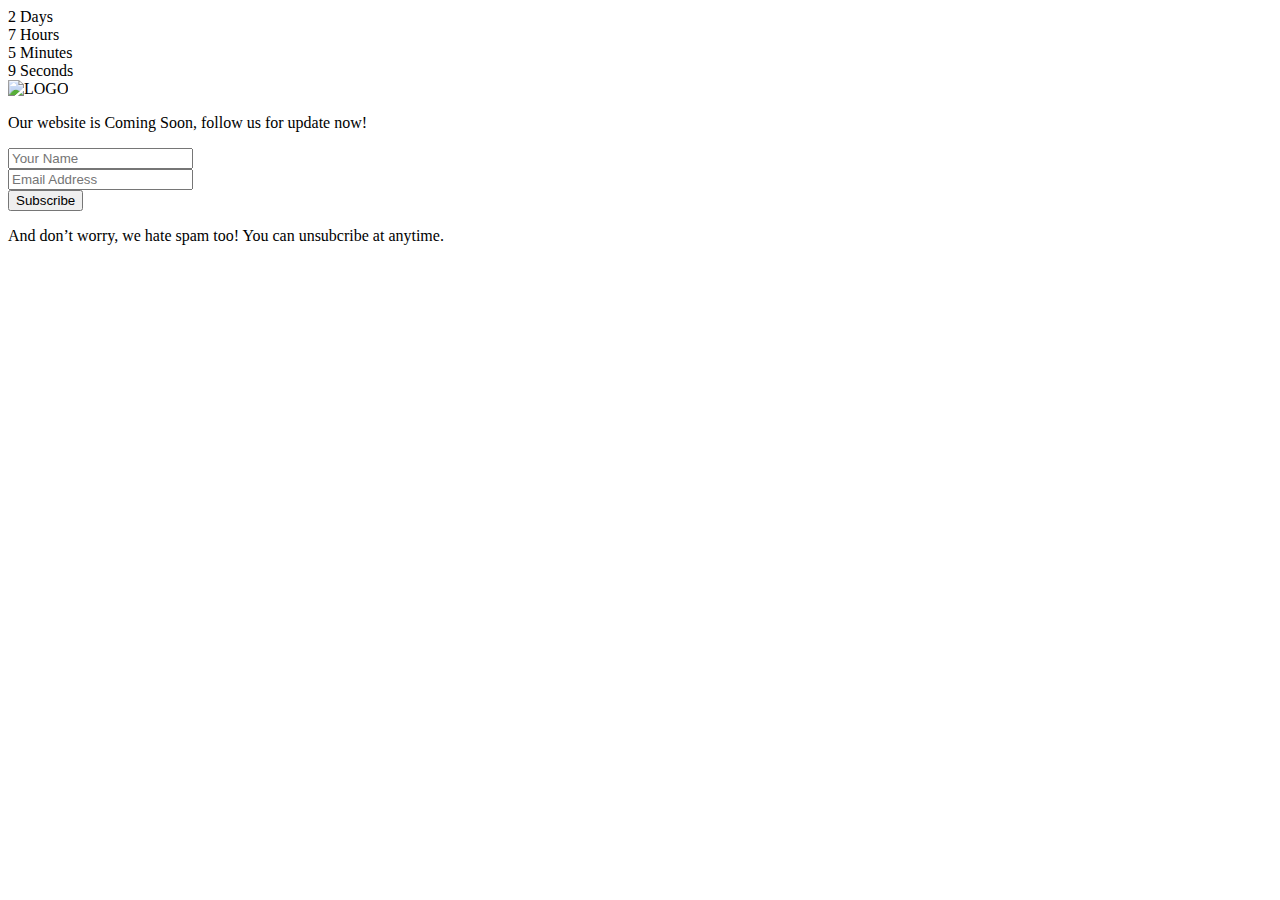
==== index.html @ 40f33548 "updated the no of days" ====
<!DOCTYPE html>
<html lang="en">
<head>
	<title>Coming Soon 1</title>
	<meta charset="UTF-8">
	<meta name="viewport" content="width=device-width, initial-scale=1">
<!--===============================================================================================-->	
	<link rel="icon" type="image/png" href="images/icons/favicon.ico"/>
<!--===============================================================================================-->
	<link rel="stylesheet" type="text/css" href="vendor/bootstrap/css/bootstrap.min.css">
<!--===============================================================================================-->
	<link rel="stylesheet" type="text/css" href="fonts/font-awesome-4.7.0/css/font-awesome.min.css">
<!--===============================================================================================-->
	<link rel="stylesheet" type="text/css" href="vendor/animate/animate.css">
<!--===============================================================================================-->
	<link rel="stylesheet" type="text/css" href="vendor/select2/select2.min.css">
<!--===============================================================================================-->
	<link rel="stylesheet" type="text/css" href="css/util.css">
	<link rel="stylesheet" type="text/css" href="css/main.css">
<!--===============================================================================================-->
</head>
<body>
	
	
	<div class="size1 bg0 where1-parent">
		<!-- Coutdown -->
		<div class="flex-c-m bg-img1 size2 where1 overlay1 where2 respon2" style="background-image: url('images/gold-hd1.jpg');">
			<div class="wsize2 flex-w flex-c-m cd100 js-tilt">
				<div class="flex-col-c-m size6 bor2 m-l-10 m-r-10 m-t-15">
					<span class="l2-txt1 p-b-9 days">2</span>
					<span class="s2-txt4">Days</span>
				</div>

				<div class="flex-col-c-m size6 bor2 m-l-10 m-r-10 m-t-15">
					<span class="l2-txt1 p-b-9 hours">7</span>
					<span class="s2-txt4">Hours</span>
				</div>

				<div class="flex-col-c-m size6 bor2 m-l-10 m-r-10 m-t-15">
					<span class="l2-txt1 p-b-9 minutes">5</span>
					<span class="s2-txt4">Minutes</span>
				</div>

				<div class="flex-col-c-m size6 bor2 m-l-10 m-r-10 m-t-15">
					<span class="l2-txt1 p-b-9 seconds">9</span>
					<span class="s2-txt4">Seconds</span>
				</div>
			</div>
		</div>
		
		<!-- Form -->
		<div class="size3 flex-col-sb flex-w p-l-75 p-r-75 p-t-45 p-b-45 respon1">
			<div class="wrap-pic1">
				<img src="images/icons/logo.png" alt="LOGO">
			</div>

			<div class="p-t-50 p-b-60">
				<p class="m1-txt1 p-b-36">
					Our website is <span class="m1-txt2">Coming Soon</span>, follow us for update now!
				</p>

				<form class="contact100-form validate-form">
					<div class="wrap-input100 m-b-10 validate-input" data-validate = "Name is required">
						<input class="s2-txt1 placeholder0 input100" type="text" name="name" placeholder="Your Name">
						<span class="focus-input100"></span>
					</div>

					<div class="wrap-input100 m-b-20 validate-input" data-validate = "Email is required: ex@abc.xyz">
						<input class="s2-txt1 placeholder0 input100" type="text" name="email" placeholder="Email Address">
						<span class="focus-input100"></span>
					</div>

					<div class="w-full">
						<button class="flex-c-m s2-txt2 size4 bg1 bor1 hov1 trans-04">
							Subscribe
						</button>
					</div>
				</form>

				<p class="s2-txt3 p-t-18">
					And don’t worry, we hate spam too! You can unsubcribe at anytime.
				</p>
			</div>

			<div class="flex-w">
				<a href="#" class="flex-c-m size5 bg3 how1 trans-04 m-r-5">
					<i class="fa fa-facebook"></i>
				</a>

				<a href="#" class="flex-c-m size5 bg4 how1 trans-04 m-r-5">
					<i class="fa fa-twitter"></i>
				</a>

				<a href="#" class="flex-c-m size5 bg5 how1 trans-04 m-r-5">
					<i class="fa fa-youtube-play"></i>
				</a>
			</div>
		</div>
	</div>



	

<!--===============================================================================================-->	
	<script src="vendor/jquery/jquery-3.2.1.min.js"></script>
<!--===============================================================================================-->
	<script src="vendor/bootstrap/js/popper.js"></script>
	<script src="vendor/bootstrap/js/bootstrap.min.js"></script>
<!--===============================================================================================-->
	<script src="vendor/select2/select2.min.js"></script>
<!--===============================================================================================-->
	<script src="vendor/countdowntime/moment.min.js"></script>
	<script src="vendor/countdowntime/moment-timezone.min.js"></script>
	<script src="vendor/countdowntime/moment-timezone-with-data.min.js"></script>
	<script src="vendor/countdowntime/countdowntime.js"></script>
	<script>
		$('.cd100').countdown100({
			/*Set Endtime here*/
			/*Endtime must be > current time*/
			endtimeYear: 0,
			endtimeMonth: 0,
			endtimeDate: 2,
			endtimeHours: 8,
			endtimeMinutes: 0,
			endtimeSeconds: 0,
			timeZone: "" 
			// ex:  timeZone: "America/New_York"
			//go to " http://momentjs.com/timezone/ " to get timezone
		});
	</script>
<!--===============================================================================================-->
	<script src="vendor/tilt/tilt.jquery.min.js"></script>
	<script >
		$('.js-tilt').tilt({
			scale: 1.1
		})
	</script>
<!--===============================================================================================-->
	<script src="js/main.js"></script>

</body>
</html>
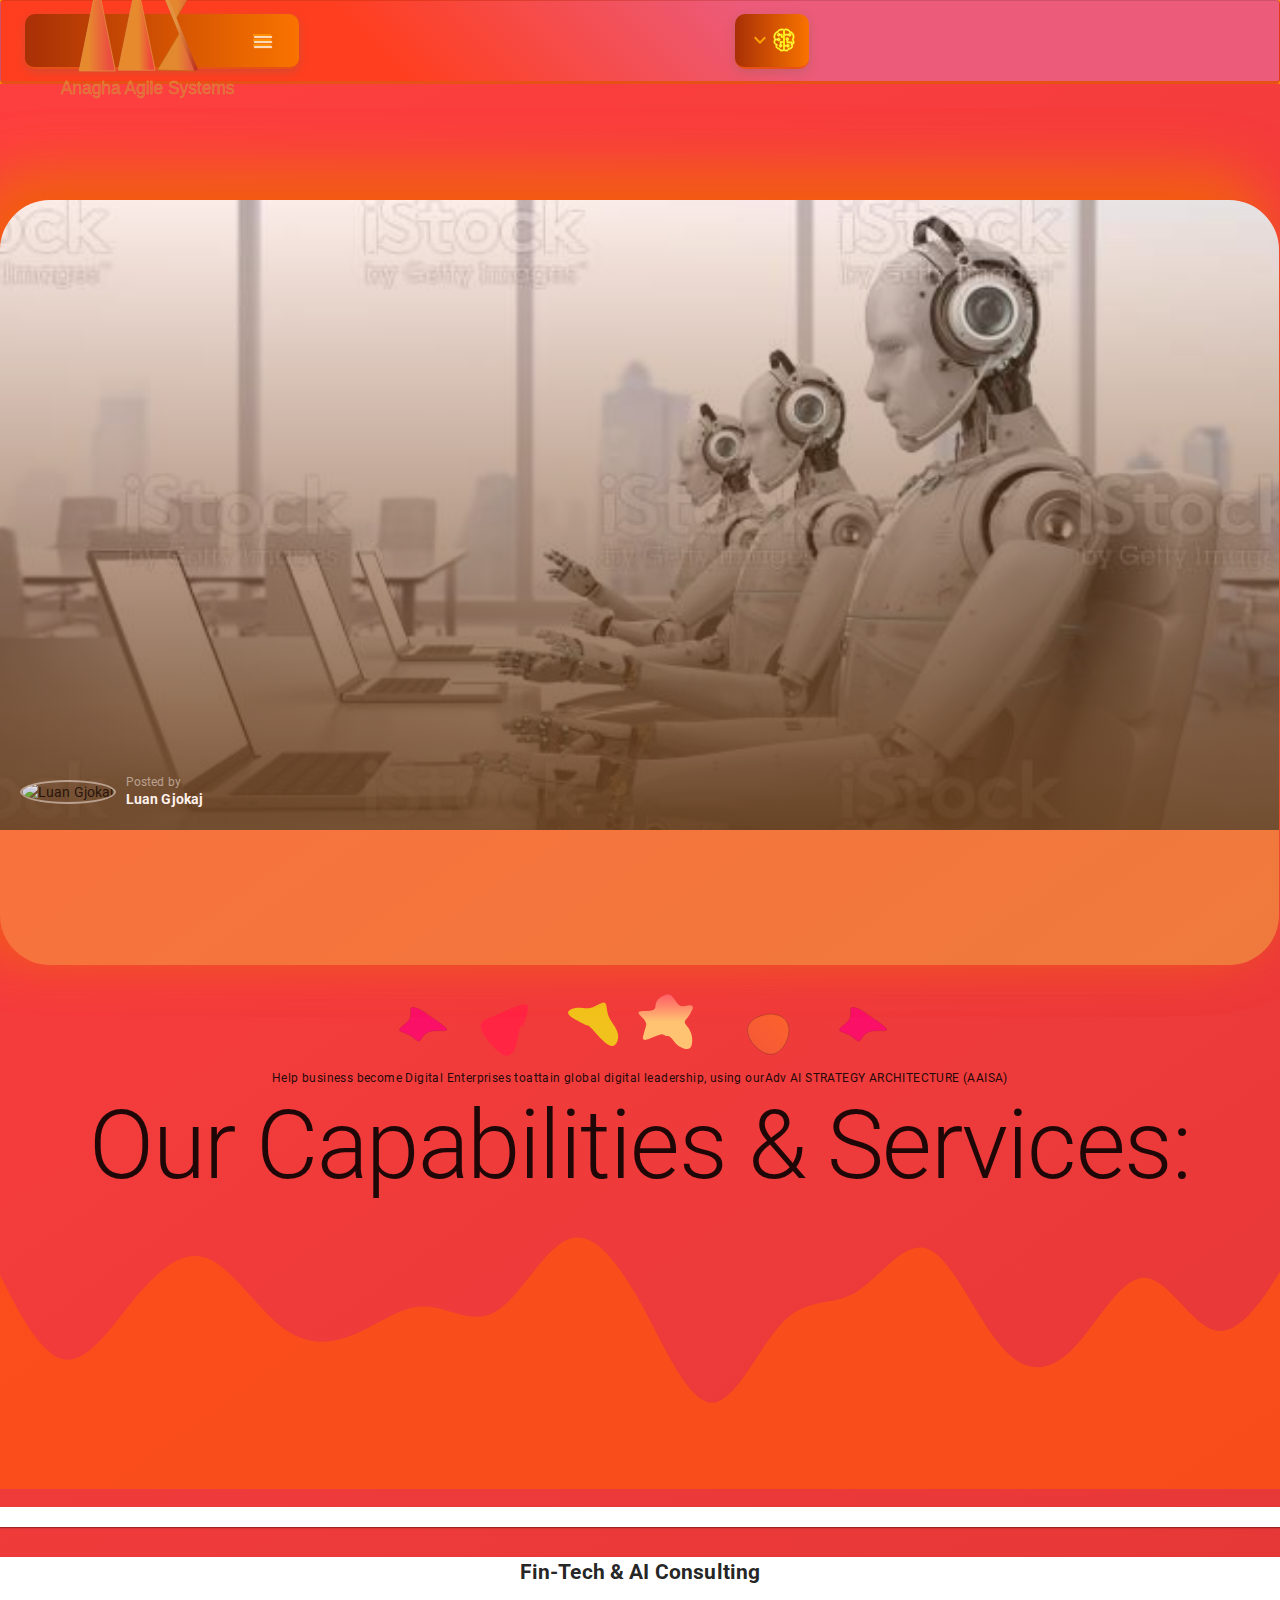
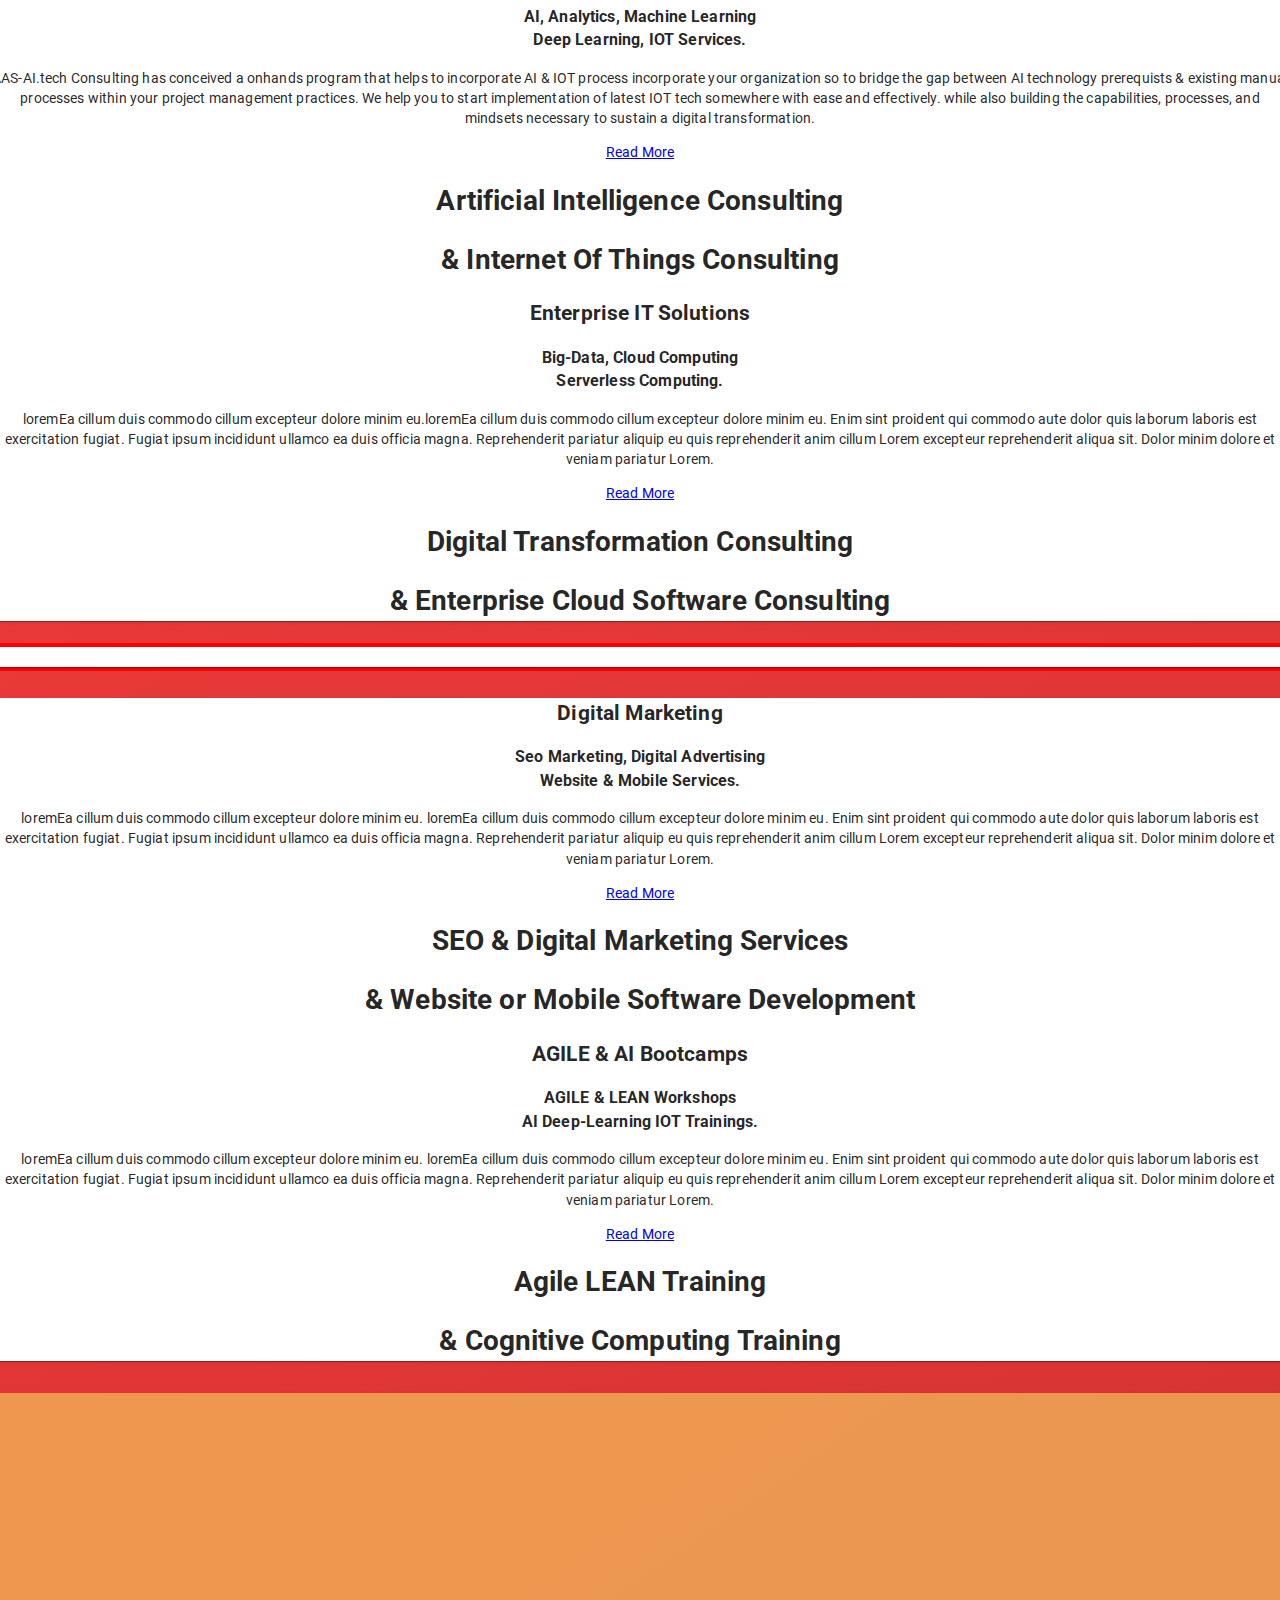
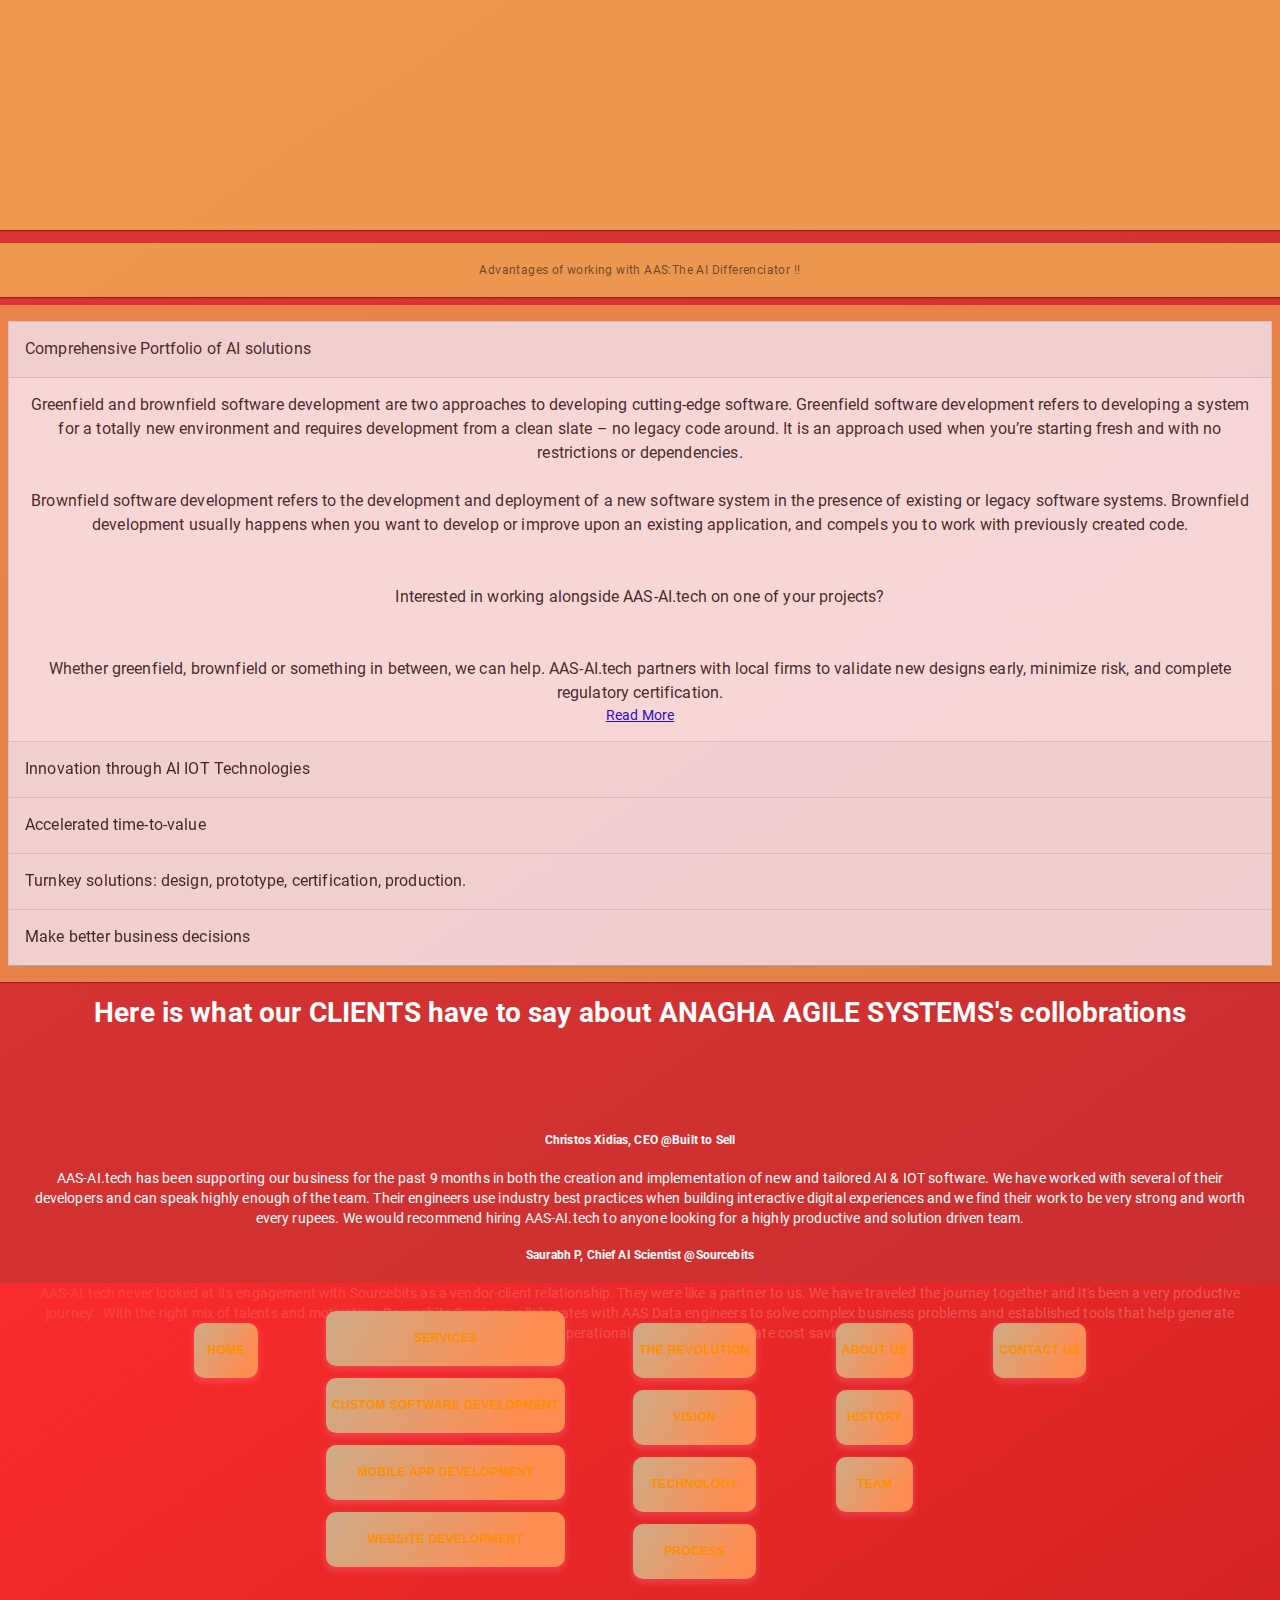
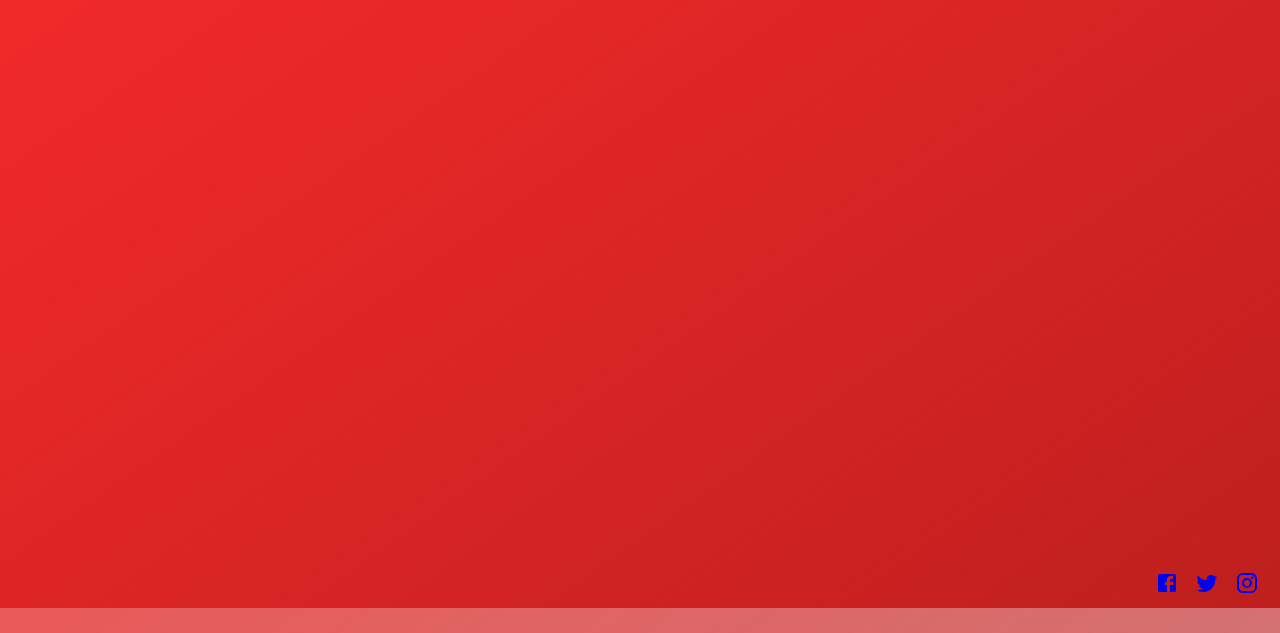
==== commit 755cd58a: "Adding the code of new website with new logo - First commit." ====
--- a/index.html
+++ b/index.html
@@ -1,143 +1,162 @@
 <!DOCTYPE html>
 <html lang="en">
 <head>
-	<title>Coming Soon 1</title>
-	<meta charset="UTF-8">
-	<meta name="viewport" content="width=device-width, initial-scale=1">
+	<!-- <title>Coming Soon 1</title> -->
+	<!-- <meta charset="UTF-8"> -->
+	<!-- <meta name="viewport" content="width=device-width, initial-scale=1"> -->
 <!--===============================================================================================-->	
-	<link rel="icon" type="image/png" href="images/icons/favicon.ico"/>
+	<!-- <link rel="icon" type="image/png" href="images/icons/favicon.ico"/> -->
 <!--===============================================================================================-->
-	<link rel="stylesheet" type="text/css" href="vendor/bootstrap/css/bootstrap.min.css">
+	<!-- <link rel="stylesheet" type="text/css" href="vendor/bootstrap/css/bootstrap.min.css"> -->
 <!--===============================================================================================-->
-	<link rel="stylesheet" type="text/css" href="fonts/font-awesome-4.7.0/css/font-awesome.min.css">
+	<!-- <link rel="stylesheet" type="text/css" href="fonts/font-awesome-4.7.0/css/font-awesome.min.css"> -->
 <!--===============================================================================================-->
-	<link rel="stylesheet" type="text/css" href="vendor/animate/animate.css">
+	<!-- <link rel="stylesheet" type="text/css" href="vendor/animate/animate.css"> -->
 <!--===============================================================================================-->
-	<link rel="stylesheet" type="text/css" href="vendor/select2/select2.min.css">
+	<!-- <link rel="stylesheet" type="text/css" href="vendor/select2/select2.min.css"> -->
 <!--===============================================================================================-->
-	<link rel="stylesheet" type="text/css" href="css/util.css">
-	<link rel="stylesheet" type="text/css" href="css/main.css">
+	<!-- <link rel="stylesheet" type="text/css" href="css/util.css"> -->
+	<!-- <link rel="stylesheet" type="text/css" href="css/main.css"> -->
 <!--===============================================================================================-->
+<meta charset="utf-8" />
+    <link rel="icon" href="/favicon.ico" />
+    <meta name="viewport" content="minimum-scale=1,width=device-width,initial-scale=1" />
+    <meta name="theme-color" content="#000000" />
+    <meta name="description" content="Web site created using create-react-app" />
+    <link rel="apple-touch-icon" href="/logo192.png" />
+    <link rel="manifest" href="/manifest.json" />
+    <link rel="preconnect" href="https://fonts.gstatic.com">
+    <link href="https://fonts.googleapis.com/css2?family=Black+Ops+One&display=swap" rel="stylesheet">
+    <link href="https://fonts.googleapis.com/css2?family=Dosis:wght@300&display=swap" rel="stylesheet">
+    <title>Anagha Agile Systems - AI Company</title>
+    <link href="/static/css/2.71627e12.chunk.css" rel="stylesheet">
+    <link href="/static/css/main.36527341.chunk.css" rel="stylesheet">
+
 </head>
 <body>
 	
 	
-	<div class="size1 bg0 where1-parent">
+	<!-- <div class="size1 bg0 where1-parent"> -->
 		<!-- Coutdown -->
-		<div class="flex-c-m bg-img1 size2 where1 overlay1 where2 respon2" style="background-image: url('images/gold-hd1.jpg');">
-			<div class="wsize2 flex-w flex-c-m cd100 js-tilt">
-				<div class="flex-col-c-m size6 bor2 m-l-10 m-r-10 m-t-15">
-					<span class="l2-txt1 p-b-9 days">2</span>
-					<span class="s2-txt4">Days</span>
-				</div>
+		<!-- <div class="flex-c-m bg-img1 size2 where1 overlay1 where2 respon2" style="background-image: url('images/gold-hd1.jpg');"> -->
+			<!-- <div class="wsize2 flex-w flex-c-m cd100 js-tilt"> -->
+				<!-- <div class="flex-col-c-m size6 bor2 m-l-10 m-r-10 m-t-15"> -->
+					<!-- <span class="l2-txt1 p-b-9 days">2</span> -->
+					<!-- <span class="s2-txt4">Days</span> -->
+				<!-- </div> -->
 
-				<div class="flex-col-c-m size6 bor2 m-l-10 m-r-10 m-t-15">
-					<span class="l2-txt1 p-b-9 hours">7</span>
-					<span class="s2-txt4">Hours</span>
-				</div>
+				<!-- <div class="flex-col-c-m size6 bor2 m-l-10 m-r-10 m-t-15"> -->
+					<!-- <span class="l2-txt1 p-b-9 hours">7</span> -->
+					<!-- <span class="s2-txt4">Hours</span> -->
+				<!-- </div> -->
 
-				<div class="flex-col-c-m size6 bor2 m-l-10 m-r-10 m-t-15">
-					<span class="l2-txt1 p-b-9 minutes">5</span>
-					<span class="s2-txt4">Minutes</span>
-				</div>
+				<!-- <div class="flex-col-c-m size6 bor2 m-l-10 m-r-10 m-t-15"> -->
+					<!-- <span class="l2-txt1 p-b-9 minutes">5</span> -->
+					<!-- <span class="s2-txt4">Minutes</span> -->
+				<!-- </div> -->
 
-				<div class="flex-col-c-m size6 bor2 m-l-10 m-r-10 m-t-15">
-					<span class="l2-txt1 p-b-9 seconds">9</span>
-					<span class="s2-txt4">Seconds</span>
-				</div>
-			</div>
-		</div>
+				<!-- <div class="flex-col-c-m size6 bor2 m-l-10 m-r-10 m-t-15"> -->
+					<!-- <span class="l2-txt1 p-b-9 seconds">9</span> -->
+					<!-- <span class="s2-txt4">Seconds</span> -->
+				<!-- </div> -->
+			<!-- </div> -->
+		<!-- </div> -->
 		
 		<!-- Form -->
-		<div class="size3 flex-col-sb flex-w p-l-75 p-r-75 p-t-45 p-b-45 respon1">
-			<div class="wrap-pic1">
-				<img src="images/icons/logo.png" alt="LOGO">
-			</div>
+		<!-- <div class="size3 flex-col-sb flex-w p-l-75 p-r-75 p-t-45 p-b-45 respon1"> -->
+			<!-- <div class="wrap-pic1"> -->
+				<!-- <img src="images/icons/logo.png" alt="LOGO"> -->
+			<!-- </div> -->
 
-			<div class="p-t-50 p-b-60">
-				<p class="m1-txt1 p-b-36">
-					Our website is <span class="m1-txt2">Coming Soon</span>, follow us for update now!
-				</p>
+			<!-- <div class="p-t-50 p-b-60"> -->
+				<!-- <p class="m1-txt1 p-b-36"> -->
+					<!-- Our website is <span class="m1-txt2">Coming Soon</span>, follow us for update now! -->
+				<!-- </p> -->
 
-				<form class="contact100-form validate-form">
-					<div class="wrap-input100 m-b-10 validate-input" data-validate = "Name is required">
-						<input class="s2-txt1 placeholder0 input100" type="text" name="name" placeholder="Your Name">
-						<span class="focus-input100"></span>
-					</div>
+				<!-- <form class="contact100-form validate-form"> -->
+					<!-- <div class="wrap-input100 m-b-10 validate-input" data-validate = "Name is required"> -->
+						<!-- <input class="s2-txt1 placeholder0 input100" type="text" name="name" placeholder="Your Name"> -->
+						<!-- <span class="focus-input100"></span> -->
+					<!-- </div> -->
 
-					<div class="wrap-input100 m-b-20 validate-input" data-validate = "Email is required: ex@abc.xyz">
-						<input class="s2-txt1 placeholder0 input100" type="text" name="email" placeholder="Email Address">
-						<span class="focus-input100"></span>
-					</div>
+					<!-- <div class="wrap-input100 m-b-20 validate-input" data-validate = "Email is required: ex@abc.xyz"> -->
+						<!-- <input class="s2-txt1 placeholder0 input100" type="text" name="email" placeholder="Email Address"> -->
+						<!-- <span class="focus-input100"></span> -->
+					<!-- </div> -->
 
-					<div class="w-full">
-						<button class="flex-c-m s2-txt2 size4 bg1 bor1 hov1 trans-04">
-							Subscribe
-						</button>
-					</div>
-				</form>
+					<!-- <div class="w-full"> -->
+						<!-- <button class="flex-c-m s2-txt2 size4 bg1 bor1 hov1 trans-04"> -->
+							<!-- Subscribe -->
+						<!-- </button> -->
+					<!-- </div> -->
+				<!-- </form> -->
 
-				<p class="s2-txt3 p-t-18">
-					And don’t worry, we hate spam too! You can unsubcribe at anytime.
-				</p>
-			</div>
+				<!-- <p class="s2-txt3 p-t-18"> -->
+					<!-- And don’t worry, we hate spam too! You can unsubcribe at anytime. -->
+				<!-- </p> -->
+			<!-- </div> -->
 
-			<div class="flex-w">
-				<a href="#" class="flex-c-m size5 bg3 how1 trans-04 m-r-5">
-					<i class="fa fa-facebook"></i>
-				</a>
+			<!-- <div class="flex-w"> -->
+				<!-- <a href="#" class="flex-c-m size5 bg3 how1 trans-04 m-r-5"> -->
+					<!-- <i class="fa fa-facebook"></i> -->
+				<!-- </a> -->
 
-				<a href="#" class="flex-c-m size5 bg4 how1 trans-04 m-r-5">
-					<i class="fa fa-twitter"></i>
-				</a>
+				<!-- <a href="#" class="flex-c-m size5 bg4 how1 trans-04 m-r-5"> -->
+					<!-- <i class="fa fa-twitter"></i> -->
+				<!-- </a> -->
 
-				<a href="#" class="flex-c-m size5 bg5 how1 trans-04 m-r-5">
-					<i class="fa fa-youtube-play"></i>
-				</a>
-			</div>
-		</div>
-	</div>
+				<!-- <a href="#" class="flex-c-m size5 bg5 how1 trans-04 m-r-5"> -->
+					<!-- <i class="fa fa-youtube-play"></i> -->
+				<!-- </a> -->
+			<!-- </div> -->
+		<!-- </div> -->
+	<!-- </div> -->
 
 
 
 	
 
 <!--===============================================================================================-->	
-	<script src="vendor/jquery/jquery-3.2.1.min.js"></script>
+	<!-- <script src="vendor/jquery/jquery-3.2.1.min.js"></script> -->
 <!--===============================================================================================-->
-	<script src="vendor/bootstrap/js/popper.js"></script>
-	<script src="vendor/bootstrap/js/bootstrap.min.js"></script>
+	<!-- <script src="vendor/bootstrap/js/popper.js"></script> -->
+	<!-- <script src="vendor/bootstrap/js/bootstrap.min.js"></script> -->
 <!--===============================================================================================-->
-	<script src="vendor/select2/select2.min.js"></script>
+	<!-- <script src="vendor/select2/select2.min.js"></script> -->
 <!--===============================================================================================-->
-	<script src="vendor/countdowntime/moment.min.js"></script>
-	<script src="vendor/countdowntime/moment-timezone.min.js"></script>
-	<script src="vendor/countdowntime/moment-timezone-with-data.min.js"></script>
-	<script src="vendor/countdowntime/countdowntime.js"></script>
+	<!-- <script src="vendor/countdowntime/moment.min.js"></script> -->
+	<!-- <script src="vendor/countdowntime/moment-timezone.min.js"></script> -->
+	<!-- <script src="vendor/countdowntime/moment-timezone-with-data.min.js"></script> -->
+	<!-- <script src="vendor/countdowntime/countdowntime.js"></script> -->
 	<script>
-		$('.cd100').countdown100({
-			/*Set Endtime here*/
-			/*Endtime must be > current time*/
-			endtimeYear: 0,
-			endtimeMonth: 0,
-			endtimeDate: 2,
-			endtimeHours: 8,
-			endtimeMinutes: 0,
-			endtimeSeconds: 0,
-			timeZone: "" 
-			// ex:  timeZone: "America/New_York"
-			//go to " http://momentjs.com/timezone/ " to get timezone
-		});
+		// $('.cd100').countdown100({
+		// 	/*Set Endtime here*/
+		// 	/*Endtime must be > current time*/
+		// 	endtimeYear: 0,
+		// 	endtimeMonth: 0,
+		// 	endtimeDate: 2,
+		// 	endtimeHours: 8,
+		// 	endtimeMinutes: 0,
+		// 	endtimeSeconds: 0,
+		// 	timeZone: "" 
+		// 	// ex:  timeZone: "America/New_York"
+		// 	//go to " http://momentjs.com/timezone/ " to get timezone
+		// });
 	</script>
 <!--===============================================================================================-->
-	<script src="vendor/tilt/tilt.jquery.min.js"></script>
+	<!-- <script src="vendor/tilt/tilt.jquery.min.js"></script> -->
 	<script >
-		$('.js-tilt').tilt({
-			scale: 1.1
-		})
+		// $('.js-tilt').tilt({
+		// 	scale: 1.1
+		// })
 	</script>
 <!--===============================================================================================-->
-	<script src="js/main.js"></script>
+	<!-- <script src="js/main.js"></script> -->
+	<noscript>You need to enable JavaScript to run this app.</noscript>
+    <div id="root"></div>
+    <script>!function (e) { function t(t) { for (var n, i, a = t[0], c = t[1], l = t[2], s = 0, p = []; s < a.length; s++)i = a[s], Object.prototype.hasOwnProperty.call(o, i) && o[i] && p.push(o[i][0]), o[i] = 0; for (n in c) Object.prototype.hasOwnProperty.call(c, n) && (e[n] = c[n]); for (f && f(t); p.length;)p.shift()(); return u.push.apply(u, l || []), r() } function r() { for (var e, t = 0; t < u.length; t++) { for (var r = u[t], n = !0, a = 1; a < r.length; a++) { var c = r[a]; 0 !== o[c] && (n = !1) } n && (u.splice(t--, 1), e = i(i.s = r[0])) } return e } var n = {}, o = { 1: 0 }, u = []; function i(t) { if (n[t]) return n[t].exports; var r = n[t] = { i: t, l: !1, exports: {} }; return e[t].call(r.exports, r, r.exports, i), r.l = !0, r.exports } i.e = function (e) { var t = [], r = o[e]; if (0 !== r) if (r) t.push(r[2]); else { var n = new Promise((function (t, n) { r = o[e] = [t, n] })); t.push(r[2] = n); var u, a = document.createElement("script"); a.charset = "utf-8", a.timeout = 120, i.nc && a.setAttribute("nonce", i.nc), a.src = function (e) { return i.p + "static/js/" + ({}[e] || e) + "." + { 3: "c6585403" }[e] + ".chunk.js" }(e); var c = new Error; u = function (t) { a.onerror = a.onload = null, clearTimeout(l); var r = o[e]; if (0 !== r) { if (r) { var n = t && ("load" === t.type ? "missing" : t.type), u = t && t.target && t.target.src; c.message = "Loading chunk " + e + " failed.\n(" + n + ": " + u + ")", c.name = "ChunkLoadError", c.type = n, c.request = u, r[1](c) } o[e] = void 0 } }; var l = setTimeout((function () { u({ type: "timeout", target: a }) }), 12e4); a.onerror = a.onload = u, document.head.appendChild(a) } return Promise.all(t) }, i.m = e, i.c = n, i.d = function (e, t, r) { i.o(e, t) || Object.defineProperty(e, t, { enumerable: !0, get: r }) }, i.r = function (e) { "undefined" != typeof Symbol && Symbol.toStringTag && Object.defineProperty(e, Symbol.toStringTag, { value: "Module" }), Object.defineProperty(e, "__esModule", { value: !0 }) }, i.t = function (e, t) { if (1 & t && (e = i(e)), 8 & t) return e; if (4 & t && "object" == typeof e && e && e.__esModule) return e; var r = Object.create(null); if (i.r(r), Object.defineProperty(r, "default", { enumerable: !0, value: e }), 2 & t && "string" != typeof e) for (var n in e) i.d(r, n, function (t) { return e[t] }.bind(null, n)); return r }, i.n = function (e) { var t = e && e.__esModule ? function () { return e.default } : function () { return e }; return i.d(t, "a", t), t }, i.o = function (e, t) { return Object.prototype.hasOwnProperty.call(e, t) }, i.p = "/", i.oe = function (e) { throw console.error(e), e }; var a = this.webpackJsonpmytheme = this.webpackJsonpmytheme || [], c = a.push.bind(a); a.push = t, a = a.slice(); for (var l = 0; l < a.length; l++)t(a[l]); var f = c; r() }([])</script>
+    <script src="/static/js/2.adf3a2df.chunk.js"></script>
+    <script src="/static/js/main.c22c23e5.chunk.js"></script>
 
 </body>
 </html>
--- a/static/css/2.71627e12.chunk.css
+++ b/static/css/2.71627e12.chunk.css
@@ -0,0 +1,2 @@
+@font-face{font-family:"Roboto";font-style:normal;font-display:swap;font-weight:400;src:url(/static/media/roboto-cyrillic-ext-400-normal.493afe7a.woff2) format("woff2"),url(/static/media/roboto-all-400-normal.376ea5d9.woff) format("woff");unicode-range:U+0460-052f,U+1c80-1c88,U+20b4,U+2de0-2dff,U+a640-a69f,U+fe2e-fe2f}@font-face{font-family:"Roboto";font-style:normal;font-display:swap;font-weight:400;src:url(/static/media/roboto-cyrillic-400-normal.5e493812.woff2) format("woff2"),url(/static/media/roboto-all-400-normal.376ea5d9.woff) format("woff");unicode-range:U+0400-045f,U+0490-0491,U+04b0-04b1,U+2116}@font-face{font-family:"Roboto";font-style:normal;font-display:swap;font-weight:400;src:url(/static/media/roboto-greek-ext-400-normal.e769aa77.woff2) format("woff2"),url(/static/media/roboto-all-400-normal.376ea5d9.woff) format("woff");unicode-range:U+1f??}@font-face{font-family:"Roboto";font-style:normal;font-display:swap;font-weight:400;src:url(/static/media/roboto-greek-400-normal.1cbfc636.woff2) format("woff2"),url(/static/media/roboto-all-400-normal.376ea5d9.woff) format("woff");unicode-range:U+0370-03ff}@font-face{font-family:"Roboto";font-style:normal;font-display:swap;font-weight:400;src:url(/static/media/roboto-vietnamese-400-normal.c0bec65d.woff2) format("woff2"),url(/static/media/roboto-all-400-normal.376ea5d9.woff) format("woff");unicode-range:U+0102-0103,U+0110-0111,U+0128-0129,U+0168-0169,U+01a0-01a1,U+01af-01b0,U+1ea0-1ef9,U+20ab}@font-face{font-family:"Roboto";font-style:normal;font-display:swap;font-weight:400;src:url(/static/media/roboto-latin-ext-400-normal.c3dcdbd5.woff2) format("woff2"),url(/static/media/roboto-all-400-normal.376ea5d9.woff) format("woff");unicode-range:U+0100-024f,U+0259,U+1e??,U+2020,U+20a0-20ab,U+20ad-20cf,U+2113,U+2c60-2c7f,U+a720-a7ff}@font-face{font-family:"Roboto";font-style:normal;font-display:swap;font-weight:400;src:url(/static/media/roboto-latin-400-normal.4673b453.woff2) format("woff2"),url(/static/media/roboto-all-400-normal.376ea5d9.woff) format("woff");unicode-range:U+00??,U+0131,U+0152-0153,U+02bb-02bc,U+02c6,U+02da,U+02dc,U+2000-206f,U+2074,U+20ac,U+2122,U+2191,U+2193,U+2212,U+2215,U+feff,U+fffd}.slider{position:relative;width:100%;height:400px;overflow:hidden}.slider a.nextButton,.slider a.previousButton{font-size:22px;line-height:0;display:block;position:absolute;top:50%;-webkit-transform:translateY(-50%);transform:translateY(-50%);transition:all .3s linear;z-index:1;color:#333;padding:10px;text-decoration:none;-webkit-backface-visibility:hidden;backface-visibility:hidden}.slider a.nextButton:not(.disabled):hover,.slider a.previousButton:not(.disabled):hover{-webkit-transform:translateY(-50%) scale(1.25);transform:translateY(-50%) scale(1.25);cursor:pointer}.slider a.previousButton{left:20px}.slider a.nextButton{right:20px}.slide{width:100%;height:100%;position:absolute;overflow:hidden}.slide.hidden{visibility:hidden}.slide.previous{left:-100%}.slide.current{left:0}.slide.next{left:100%}.slide.animateIn,.slide.animateOut{transition:all 2s ease}.slide.animateIn.next,.slide.animateIn.previous{left:0;visibility:visible}.slide.animateOut.previous{left:100%}.slide.animateOut.next{left:-100%}
+/*# sourceMappingURL=2.71627e12.chunk.css.map */--- a/static/css/main.36527341.chunk.css
+++ b/static/css/main.36527341.chunk.css
@@ -0,0 +1,2 @@
+@import url(https://fonts.googleapis.com/css?family=Roboto:300,400,500,700&display=swap);@import url(https://fonts.googleapis.com/icon?family=Material+Icons);@import url(https://fonts.googleapis.com/css2?family=Amatic+SC&family=Oswald&display=swap);@import url(https://fonts.googleapis.com/css2?family=Black+Ops+One&display=swap);body{font-family:-apple-system,BlinkMacSystemFont,"Segoe UI","Roboto","Oxygen","Ubuntu","Cantarell","Fira Sans","Droid Sans","Helvetica Neue",sans-serif}code{font-family:source-code-pro,Menlo,Monaco,Consolas,"Courier New",monospace}body{margin:0;font-family:"Roboto",sans-serif;-webkit-font-smoothing:antialiased;-moz-osx-font-smoothing:grayscale;font-weight:400}.App{text-align:center;background:linear-gradient(145deg,rgba(255,43,43,90%),rgba(187,22,22,90%))!important}.App-logo{height:40vmin;pointer-events:none}@media (prefers-reduced-motion:no-preference){.App-logo{-webkit-animation:App-logo-spin 20s linear infinite;animation:App-logo-spin 20s linear infinite}}.App-header{background-color:transparent;min-height:8vh;display:-webkit-flex;display:flex;-webkit-flex-direction:column;flex-direction:column;-webkit-align-items:center;align-items:center;-webkit-justify-content:center;justify-content:center;font-size:calc(10px + 2vmin);color:#fff}.App-link{color:#61dafb}@-webkit-keyframes App-logo-spin{0%{-webkit-transform:rotate(0deg);transform:rotate(0deg)}to{-webkit-transform:rotate(1turn);transform:rotate(1turn)}}@keyframes App-logo-spin{0%{-webkit-transform:rotate(0deg);transform:rotate(0deg)}to{-webkit-transform:rotate(1turn);transform:rotate(1turn)}}.slider-wrapper{position:relative;height:85vh;overflow:hidden;width:99.9%;margin-top:10%;border-radius:50px;background:linear-gradient(145deg,rgba(255,129,61,.7),rgba(240,129,61,.9));box-shadow:-20px -20px 60px #f55a07,-20px -20px 60px #ec6339}.slide{height:70vh;background-size:cover!important}.slide:before{content:"";display:block;position:absolute;width:100%;height:100%;background:-webkit-gradient(linear,left top,left bottom,from(transparent),to(rgba(90,60,30,.9)));bottom:0;left:0}.nextButton,.previousButton{position:absolute;top:50%;-webkit-transform:translateY(-50%);transform:translateY(-50%);z-index:10;width:128px;height:128px;text-indent:-9999px;cursor:pointer}.nextButton,.nextButton:hover,.previousButton,.previousButton:hover{background:url(/static/media/right-arrow.57d77b4f.png) no-repeat 50%/34px}.previousButton{left:-10%;-webkit-transform:rotate(180deg) translateY(50%);transform:rotate(180deg) translateY(50%)}.previousButton:hover{left:-25px}.nextButton{right:-9.5%}.nextButton:hover{right:-25px}.slider-content{text-align:center}.slider-content .inner{padding:0 70px;box-sizing:border-box;position:absolute;width:100%;top:10%;left:50%;-webkit-transform:translate(-50%,-50%);transform:translate(-50%,-50%)}.slider-content .inner button{transition-delay:0s;margin-top:10%}.typographyh2{font-weight:700!important;margin-top:170%!important;padding-bottom:7%!important;padding-top:7%!important;min-width:100%!important;font-size:21px!important;display:inline-grid!important}.MuiTypography-h2,.typographyh2{background-color:rgb(236 41 41/78%)!important;color:#fff!important;line-height:1!important;font-family:Oswald!important}.MuiTypography-h2{font-weight:900!important;max-width:102%!important;font-size:20px!important;margin:225% -5% -7%!important;border-radius:10%!important}.typographypara{color:#fff!important;font-size:12px;font-family:"Yanone Kaffeesatz",sans-serif!important;line-height:1.7!important;max-width:95%!important;min-height:40%!important;max-height:160%!important;height:300px!important;display:inline-grid!important;margin-top:5%!important;padding-top:5%!important;font-weight:700!important;text-align:justify!important}.slider-content section{position:absolute;bottom:20px;left:20px}.slider-content section span{color:#fff;color:hsla(0,0%,100%,.5);font-size:12px;display:inline-block;text-align:left;line-height:1.4;vertical-align:middle;margin-left:10px}.slider-content section img{width:40px;height:40px;border:2px solid hsla(0,0%,100%,.5);border-radius:100%;vertical-align:middle}.slider-content section span strong{color:#fff;font-size:14px;display:block}@media (max-height:500px){.slide,.slider-wrapper{height:calc(100vh - 75px)}}@media (max-width:640px){.slide,.slider-wrapper{height:calc(80vh - 75px)}}@media (max-height:600px){.slider-content .inner h1{font-size:32px}}@media (max-width:640px){.slider-content .inner h1{font-size:32px}}@media screen and (min-width:412px) and (max-width:915px){.aianiBtn{margin-right:-15px!important}.aniBtn{margin-left:-15px!important}.popovermnu{opacity:1;-webkit-transform:none;transform:none;transition:opacity 298ms cubic-bezier(.4,0,.2,1) 0ms,-webkit-transform 198ms cubic-bezier(.4,0,.2,1) 0ms;transition:opacity 298ms cubic-bezier(.4,0,.2,1) 0ms,transform 198ms cubic-bezier(.4,0,.2,1) 0ms;transition:opacity 298ms cubic-bezier(.4,0,.2,1) 0ms,transform 198ms cubic-bezier(.4,0,.2,1) 0ms,-webkit-transform 198ms cubic-bezier(.4,0,.2,1) 0ms;top:62px;left:175px;-webkit-transform-origin:214px 0;transform-origin:214px 0}.slider-wrapper{position:relative;height:85vh;overflow:hidden;width:99.9%;margin-top:2%;border-radius:50px;border:2px solid #ff4500;box-shadow:7px 7px 1px rgb(118 78 76/60%)!important;background:linear-gradient(145deg,rgb(255 43 43/50%),rgb(187 22 22/50%))!important}.App-logo2{height:12vmin;position:absolute;margin-left:-44%;margin-top:16%;pointer-events:none;-webkit-transform-style:preserve-3d;transform-style:preserve-3d;-webkit-transform-origin:50% 50%;transform-origin:50% 50%}.IconA{margin-left:40px}@media (prefers-reduced-motion:no-preference){.App-logo2{-webkit-animation:App-logo-spin 10s linear infinite;animation:App-logo-spin 10s linear infinite}}@-webkit-keyframes App-logo-spin{0%{-webkit-transform-origin:50% 50%;transform-origin:50% 50%;-webkit-transform:rotate(0deg);transform:rotate(0deg)}to{-webkit-transform-origin:50% 50%;transform-origin:50% 50%;-webkit-transform:rotate(1turn);transform:rotate(1turn)}}@keyframes App-logo-spin{0%{-webkit-transform-origin:50% 50%;transform-origin:50% 50%;-webkit-transform:rotate(0deg);transform:rotate(0deg)}to{-webkit-transform-origin:50% 50%;transform-origin:50% 50%;-webkit-transform:rotate(1turn);transform:rotate(1turn)}}.tagLineH1{position:relative!important;font-family:"Dosis"!important;font-weight:600!important;font-display:initial!important;font-size:21px!important;color:#f1fb96!important;margin-top:20px!important;padding-top:15px!important;margin-left:5px!important;min-height:30px!important;display:inline-block;height:60px;width:99%!important;text-shadow:rgba(25,25,49,.6) -2px -2px 2px!important;text-align:left!important;-webkit-justify-content:left!important;justify-content:left!important;justify-items:baseline!important;text-indent:1.4ch;-webkit-transform:scaleX(1)!important;transform:scaleX(1)!important;-webkit-transform-origin:left!important;transform-origin:left!important;transition:-webkit-transform 1.65s ease-in!important;transition:transform 1.65s ease-in!important;transition:transform 1.65s ease-in,-webkit-transform 1.65s ease-in!important;z-index:101;border-radius:7% 7% 7% 7%;border:2px solid #ff4500;box-shadow:7px 7px 1px rgb(118 78 76/60%)!important;background:linear-gradient(145deg,rgb(255 43 43/70%),rgb(187 22 22/50%))!important}.tagLineH1:after{content:" "!important;background-color:currentColor;color:rgba(255,215,0,.8);position:absolute;top:45px;left:15px;bottom:5px;width:.9%;height:1px;-webkit-transform:scaleX(.25)!important;transform:scaleX(.25)!important;-webkit-transform-origin:left!important;transform-origin:left!important;transition:-webkit-transform .65s ease-in!important;transition:transform .65s ease-in!important;transition:transform .65s ease-in,-webkit-transform .65s ease-in!important;z-index:103!important}.tagH1:hover .tagLineH1,.tagH1:hover .tagLineH1:after{-webkit-transform:scaleX(1)!important;transform:scaleX(1)!important;-webkit-transform-origin:left!important;transform-origin:left!important;width:95%!important;font-style:italic;font-weight:800!important}.tagH1:before{content:"";position:absolute;top:350px;left:0;width:calc(97% + 2px)!important;height:100%}.blob{position:absolute;top:100%;z-index:1;-webkit-transform-origin:50% 50%;transform-origin:50% 50%;background-color:linear-gradient(145deg,#ff2b2b,#bb1616)}.blob,.blob1{left:20px;fill:#023f92;width:40vmax;-webkit-animation:move 20s ease-in-out infinite;animation:move 20s ease-in-out infinite}.blob1{position:relative;top:-60%;z-index:0;-webkit-transform-origin:75% 5%;transform-origin:75% 5%;background-color:linear-gradient(45deg,#ff2b2b,#bb1616)}@-webkit-keyframes move{0%{-webkit-transform:scale(1) translate(10px,-17px);transform:scale(1) translate(10px,-17px)}38%{-webkit-transform:scaleX(.8) translate(8vw,21vh) rotate(160deg);transform:scaleX(.8) translate(8vw,21vh) rotate(160deg)}40%{-webkit-transform:scaleX(.8) translate(8vw,20vh) rotate(160deg);transform:scaleX(.8) translate(8vw,20vh) rotate(160deg)}78%{-webkit-transform:scale(1.3) translateY(22vh) rotate(-20deg);transform:scale(1.3) translateY(22vh) rotate(-20deg)}80%{-webkit-transform:scale(1.3) translateY(21vh) rotate(-20deg);transform:scale(1.3) translateY(21vh) rotate(-20deg)}to{-webkit-transform:scale(1) translate(5px,-14px);transform:scale(1) translate(5px,-14px)}}@keyframes move{0%{-webkit-transform:scale(1) translate(10px,-17px);transform:scale(1) translate(10px,-17px)}38%{-webkit-transform:scaleX(.8) translate(8vw,21vh) rotate(160deg);transform:scaleX(.8) translate(8vw,21vh) rotate(160deg)}40%{-webkit-transform:scaleX(.8) translate(8vw,20vh) rotate(160deg);transform:scaleX(.8) translate(8vw,20vh) rotate(160deg)}78%{-webkit-transform:scale(1.3) translateY(22vh) rotate(-20deg);transform:scale(1.3) translateY(22vh) rotate(-20deg)}80%{-webkit-transform:scale(1.3) translateY(21vh) rotate(-20deg);transform:scale(1.3) translateY(21vh) rotate(-20deg)}to{-webkit-transform:scale(1) translate(5px,-14px);transform:scale(1) translate(5px,-14px)}}.tagH1{background:linear-gradient(145deg,rgba(255,43,43,.6),rgba(180,22,22,.6));box-shadow:30px 30px 30px #f42727,30px 30px 30px #cc2121;max-width:calc(96% + 2px)!important;height:auto!important;margin-top:20px!important;padding-bottom:30px!important;margin-bottom:10px!important}.sectionH1{text-align:left!important;margin-left:3%!important;margin-top:7%!important;padding-top:10px!important;padding-left:5px;font-family:OSWALD!important;font-size:38px!important;min-height:60px;max-width:99%;color:#f0d63c!important;text-shadow:-4px -5px 2px rgb(95 75 43/75%)!important;text-decoration:underline;-webkit-filter:drop-shadow(2px -3px 5px rgba(238,78,76,.6))!important;filter:drop-shadow(2px -3px 5px rgba(238,78,76,.6))!important;box-shadow:7px 7px 1px rgb(118 78 76/60%)!important;background:linear-gradient(145deg,rgb(255 43 43/80%),rgb(207 42 22/70%))!important;border-radius:12% 12% 12% 12%;border:2px solid #ff4500;z-index:510}.neumorphism-0{margin:10px auto!important;width:399px!important;height:60px!important;border-radius:5% 5%/10% 10% 10%;box-shadow:30px 30px 60px #f42727,-30px -30px 60px #cc2121}.neumorphism-0,.neumorphism-2{background:linear-gradient(145deg,#ff2b2b,#b41616)}.neumorphism-2{margin:30px auto!important;width:410px!important;height:auto!important;border-radius:5% 5%/10% 10% 10%!important;box-shadow:10px 30px 50px #f42727,-10px -30px 50px #cc2121!important}.neumorphism-3{margin:auto!important;width:360px!important;height:80px!important;border-radius:5% 5%/10% 10% 10%;background:linear-gradient(145deg,#ff2b2b,#b41616);box-shadow:30px 30px 60px #f42727,-30px -30px 60px #cc2121}.motionLabHome0{margin-top:0!important;padding-top:20px!important;text-align:center!important;font-size:9px!important;color:#f6f875!important;text-shadow:3px -3px 6px rgba(230,123,41,.949)!important;filter:drop-shadow(0 -2px 2px rgba(210,150,50,.7))!important;width:220px!important;z-index:200!important;max-height:70px;height:60px}.motionLabHome0,.motionLabHome0:hover{position:relative!important;margin-left:0!important;font-family:"Black Ops One",cursive!important;-webkit-filter:drop-shadow(0 -2px 2px rgba(210,150,50,.7))!important}.motionLabHome0:hover{font-size:11px!important;color:#ff0!important;text-shadow:3px -3px 6px rgba(190,122,70,.749)!important;-webkit-appearance:none!important;appearance:none!important;filter:drop-shadow(0 -2px 2px rgba(210,150,50,.7))!important;-webkit-transition:all .5s ease!important;-webkit-filter:drop-shadow(0 -5px 5px rgba(210,150,50,.7))!important;filter:drop-shadow(0 -5px 5px rgba(210,150,50,.7))!important;transition:all .5s ease!important}.motionLabHome1{margin-top:0!important;padding-top:10px!important;text-align:left!important;font-size:15px!important;color:#f6f875!important;text-shadow:3px -3px 6px rgba(230,123,41,.949)!important;filter:drop-shadow(0 -2px 2px rgba(210,150,50,.7))!important;width:400px!important;z-index:100!important}.motionLabHome1,.motionLabHome1:hover{position:relative!important;margin-left:5%!important;font-family:"Black Ops One",cursive!important;-webkit-filter:drop-shadow(0 -2px 2px rgba(210,150,50,.7))!important}.motionLabHome1:hover{font-size:19px!important;color:#ff0!important;text-shadow:3px -3px 6px rgba(190,122,70,.749)!important;-webkit-appearance:none!important;appearance:none!important;filter:drop-shadow(0 -2px 2px rgba(210,150,50,.7))!important;-webkit-transition:all .5s ease!important;-webkit-filter:drop-shadow(0 -5px 5px rgba(210,150,50,.7))!important;filter:drop-shadow(0 -5px 5px rgba(210,150,50,.7))!important;transition:all .5s ease!important}.motionLabHome2{margin-top:-15px!important;padding-top:10px!important;text-align:left!important;margin-left:2%!important;font-size:18px!important;color:#f6f875!important;text-shadow:3px -3px 6px rgba(230,123,41,.949)!important;-webkit-filter:drop-shadow(0 -2px 2px rgba(210,150,50,.7))!important;filter:drop-shadow(0 -2px 2px rgba(210,150,50,.7))!important;width:400px!important;z-index:100!important}.motionLabHome2,.motionLabHome2:hover{position:relative!important;right:-10px!important;font-family:"Black Ops One",cursive!important}.motionLabHome2:hover{font-size:19px!important;color:#ff0!important;margin-right:2%!important;text-shadow:3px 3px 6px rgba(190,122,70,.749)!important;-webkit-appearance:none!important;appearance:none!important;-webkit-filter:drop-shadow(0 2px 2px rgba(210,150,50,.7))!important;filter:drop-shadow(0 2px 2px rgba(210,150,50,.7))!important;-webkit-transition:all .5s ease!important;-webkit-filter:drop-shadow(0 5px 5px rgba(210,150,50,.7))!important;filter:drop-shadow(0 5px 5px rgba(210,150,50,.7))!important;transition:all .5s ease!important}.glasscard2{margin:10px;padding:0;box-sizing:border-box;font-family:"Poppins",sans-serif;display:-webkit-flex;display:flex;-webkit-justify-content:center;justify-content:center;-webkit-align-items:center;align-items:center}.glasscard2:before{top:0}.glasscard2:after,.glasscard2:before{content:"";position:absolute;left:0;width:100%;height:100%}.glasscard2:after{top:20px;z-index:0}.glasscard2 .container1{margin-top:-20px;display:grid;right:0;max-width:100%;z-index:10;padding:10px}.glasscard2 .container1,.glasscard2 .container1 .card{position:relative;-webkit-justify-content:space-between;justify-content:space-between;-webkit-align-items:center;align-items:center}.glasscard2 .container1 .card{margin-top:10px;right:4%;min-width:400px;max-width:410px;height:650px;overflow:hidden;display:-webkit-flex;display:flex;border-top:2px solid hsla(0,0%,100%,.5);border-left:2px solid hsla(0,0%,100%,.5);-webkit-flex-direction:row-reverse;flex-direction:row-reverse;z-index:12;margin-left:unset;background:rgba(255,43,43,.25);box-shadow:0 .7px .3px rgba(231,108,25,.177),0 2.2px .5px rgba(231,108,25,.301),0 5.1px 1.4px rgba(231,108,25,.4),0 10.1px 3.1px rgba(231,108,25,.491),0 19.2px 9.9px rgba(231,108,25,.587),0 38.2px 25.5px rgba(231,108,25,.714),0 95px 101px #e76c19!important;backdrop-filter:blur(10px);-webkit-backdrop-filter:blur(10px);border-radius:5%}.glasscard2 .container1 .card .content{padding:0;text-align:center;-webkit-transform:translateY(80px);transform:translateY(80px);opacity:0;transition:.7s}.glasscard2 .container1 .card:hover .content{-webkit-transform:translateY(40px);transform:translateY(40px);opacity:1}.glasscard2 .container1 .card .content h2{position:relative;margin-top:-25%;right:0;font-size:3.4em;color:hsla(0,0%,100%,.6);pointer-events:none;border-radius:15px;min-width:100%}.glasscard2 .container1 .card .content h3:after{content:"";position:absolute;margin-top:-.05rem;margin-left:-9rem;bottom:.25rem;min-width:calc(50% + 11rem);background:rgba(255,145,55,.7);text-align:center;z-index:-11;-webkit-transform:scaleX(.075);transform:scaleX(.075);-webkit-transform-origin:left;transform-origin:left;transition:-webkit-transform 1.25s ease-in;transition:transform 1.25s ease-in;transition:transform 1.25s ease-in,-webkit-transform 1.25s ease-in;min-height:7rem}.glasscard2 .container1 .card:hover .content h3:after{-webkit-transform:scaleX(1);transform:scaleX(1);border-radius:15%;width:40%;left:40%}.glasscard2 .container1 .card .content h3{font-size:1.6em;position:relative;margin-top:-5%;margin-left:0;text-align:center;-webkit-justify-content:center;justify-content:center;text-indent:.2%;line-height:30px;color:#fff;z-index:1;width:auto;display:inline-block;padding-top:2%;padding-bottom:4%}.glasscard2 .container1 .card .content p{font-family:"Yanone Kaffeesatz",sans-serif;font-size:1.1em;color:#fff;font-weight:300;position:relative;margin-top:-4%;right:0}.glasscard2 .container1 .card .bkgndHomeImg1{min-height:649px;padding:0;width:100%;position:absolute;display:inline-block;top:0;right:0;background-image:url(/static/media/AI-IOT-Consulting.e6e9819e.jpg);background-repeat:no-repeat;background-size:100% 100%;background-position:50%;z-index:1;-webkit-transform:scale(1);transform:scale(1);-webkit-transform-origin:center;transform-origin:center;transition:-webkit-transform .6s ease-in;transition:all .6s ease-in;transition:all .6s ease-in,-webkit-transform .6s ease-in}.glasscard2 .container1 .card:hover .bkgndHomeImg1{-webkit-transform:scale(0);transform:scale(0);border-radius:15%;min-width:0;transition:-webkit-transform .6s ease-out;transition:all .6s ease-out;transition:all .6s ease-out,-webkit-transform .6s ease-out;-webkit-transform-origin:center;transform-origin:center}.glasscard2 .container1 .card .bkgndHomeImg2{min-height:649px;padding:0;width:100%;position:absolute;display:inline-block;top:0;left:0;background-image:url(/static/media/CloudServer-DigitalTransform.a24fa07b.jpg);background-repeat:no-repeat;background-size:100% 100%;background-position:50%;z-index:1;-webkit-transform:scale(1);transform:scale(1);-webkit-transform-origin:center;transform-origin:center;transition:-webkit-transform .6s ease-in;transition:all .6s ease-in;transition:all .6s ease-in,-webkit-transform .6s ease-in;overflow:hidden}.glasscard2 .container1 .card:hover .bkgndHomeImg2{-webkit-transform:scale(0);transform:scale(0);border-radius:15%;min-width:0;transition:-webkit-transform .6s ease-out;transition:all .6s ease-out;transition:all .6s ease-out,-webkit-transform .6s ease-out;-webkit-transform-origin:center;transform-origin:center}.glasscard2 .container1 .card .bkgndHomeImg3{min-height:649px;padding:5px;width:99%;position:absolute;display:inline-block;top:0;left:0;background-image:url(/static/media/DigitalMkt-MobileDesign.484a3256.jpg);background-repeat:no-repeat;background-size:100% 100%;background-position:50%;z-index:1;-webkit-transform:scale(1);transform:scale(1);-webkit-transform-origin:center;transform-origin:center;transition:-webkit-transform .6s ease-in;transition:all .6s ease-in;transition:all .6s ease-in,-webkit-transform .6s ease-in;overflow:hidden;border-radius:5%}.glasscard2 .container1 .card:hover .bkgndHomeImg3{-webkit-transform:scale(0);transform:scale(0);border-radius:20%;min-width:0;transition:-webkit-transform .6s ease-out;transition:all .6s ease-out;transition:all .6s ease-out,-webkit-transform .6s ease-out;-webkit-transform-origin:center;transform-origin:center}.glasscard2 .container1 .card .bkgndHomeImg4{min-height:649px;padding:10px;width:100%;position:absolute;display:inline-block;top:0;left:0;background-image:url(/static/media/Agile-AI-Training.9813cb4e.jpg);background-repeat:no-repeat;background-size:100% 100%;background-position:50%;z-index:1;-webkit-transform:scale(1);transform:scale(1);-webkit-transform-origin:center;transform-origin:center;transition:-webkit-transform .6s ease-in;transition:all .6s ease-in;transition:all .6s ease-in,-webkit-transform .6s ease-in;overflow:hidden;border-radius:5%}.glasscard2 .container1 .card:hover .bkgndHomeImg4{-webkit-transform:scale(0);transform:scale(0);border-radius:20%;min-width:0;transition:-webkit-transform .6s ease-out;transition:all .6s ease-out;transition:all .6s ease-out,-webkit-transform .6s ease-out;-webkit-transform-origin:center;transform-origin:center}.Glowingh1{font-family:"Oxanium",cursive}.Glowingh1,.Glowingh2{font-size:x-large;color:#ff294d;text-shadow:5px 5px 5px rgba(119,16,45,.949);-webkit-filter:drop-shadow(0 2px 2px rgba(145,19,44,.9));filter:drop-shadow(0 2px 2px rgba(145,19,44,.9));background-color:hsla(0,0%,100%,.3);width:100%;text-align:left;padding:2%}.Glowingh2{font-family:"Oswald"}.glowing{content:"";display:inline-block;min-width:100px;max-width:210px;height:30px;text-align:center;line-height:30px;color:red;font-size:14px;text-transform:uppercase;text-decoration:none;font-family:sans-serif;box-sizing:border-box;background:linear-gradient(90deg,#dc7984,#f44195,#ffeb3b,#a3a9f4);background-size:400%;border-radius:40px;z-index:1;opacity:1}.glowing:before,.glowing:focus{-webkit-animation:animatebtns 9s linear infinite;animation:animatebtns 9s linear infinite;opacity:1}.glowing:before{content:"";position:relative;z-index:-1;min-width:100px;max-width:210px;height:40px;background:linear-gradient(90deg,#03a9f4,#f441a5,#ffeb3b,#03a9f4);background-size:400%;border-radius:40px;transition:.5s}@-webkit-keyframes animatebtns{0%{background-position:50%;background:linear-gradient(90deg,#03a9f4,#f441a5,#ffeb3b,#03a9f4)}to{background-position:400%;background:linear-gradient(180deg,#d3a9f4,#d441a5,#d1e1fb,#d3a9f4)}}@keyframes animatebtns{0%{background-position:50%;background:linear-gradient(90deg,#03a9f4,#f441a5,#ffeb3b,#03a9f4)}to{background-position:400%;background:linear-gradient(180deg,#d3a9f4,#d441a5,#d1e1fb,#d3a9f4)}}.glowing:focus:after{-webkit-filter:blur(40px);filter:blur(40px)}.glasscard2 .container1 .card .content a{content:"";position:relative;margin-top:5%;margin-bottom:4%;min-width:40px;max-width:100px;text-align:center;line-height:2%;color:#000;font-size:15px;text-transform:uppercase;font-family:sans-serif;box-sizing:border-box;background:linear-gradient(90deg,#ff5904,#f441a5,#ffeb3b,#03a9f4);background-size:400%;border-radius:40px;z-index:21;opacity:1;text-decoration:none;font-weight:500;box-shadow:0 5px 15px rgba(0,0,0,.5);padding:15px}.glasscard2 .container1 .card .content a:before,.glasscard2 .container1 .card .content a:hover{-webkit-animation:animate 9s linear infinite;animation:animate 9s linear infinite;opacity:1}.glasscard2 .container1 .card .content a:before{content:"";-webkit-justify-content:center;justify-content:center;left:1000px;top:90px;bottom:5px;z-index:21;min-width:40px;max-width:50px;height:100px;background:linear-gradient(90deg,#ff5904,#f441a5,#ffeb3b,#03a9f4);background-size:400%;border-radius:40px;transition:.5s}}@media screen and (max-width:401px){.App-logo2{height:9.5vmin;position:absolute;margin-left:-44%;margin-top:5%;pointer-events:none;-webkit-transform-style:preserve-3d;transform-style:preserve-3d;-webkit-transform-origin:50% 50%;transform-origin:50% 50%}.IconA{margin-left:40px}@media (prefers-reduced-motion:no-preference){.App-logo2{-webkit-animation:App-logo-spin 10s linear infinite;animation:App-logo-spin 10s linear infinite}}@-webkit-keyframes App-logo-spin{0%{-webkit-transform-origin:50% 50%;transform-origin:50% 50%;-webkit-transform:rotate(0deg);transform:rotate(0deg)}to{-webkit-transform-origin:50% 50%;transform-origin:50% 50%;-webkit-transform:rotate(1turn);transform:rotate(1turn)}}@keyframes App-logo-spin{0%{-webkit-transform-origin:50% 50%;transform-origin:50% 50%;-webkit-transform:rotate(0deg);transform:rotate(0deg)}to{-webkit-transform-origin:50% 50%;transform-origin:50% 50%;-webkit-transform:rotate(1turn);transform:rotate(1turn)}}.tagLineH1{font-family:"Dosis";font-weight:900px;font-display:initial;font-size:55px;color:gold;margin-left:100px;text-shadow:rgba(105,13,32,.8) -3px -6px 4px;text-align:left;-webkit-transform:scaleX(1);transform:scaleX(1);-webkit-transform-origin:left;transform-origin:left}.tagLineH1,.tagLineH1:after{transition:-webkit-transform 1.65s ease-in;transition:transform 1.65s ease-in;transition:transform 1.65s ease-in,-webkit-transform 1.65s ease-in}.tagLineH1:after{background-color:currentColor;content:"";color:rgba(255,215,0,.7);position:absolute;left:0;bottom:0;width:.5%;height:4px;-webkit-transform:scaleX(.25);transform:scaleX(.25);-webkit-transform-origin:left;transform-origin:left}.tagLineH1:hover{-webkit-transform:scaleX(1);transform:scaleX(1);-webkit-transform-origin:left;transform-origin:left;width:40000%}.sectionH1{text-align:left;margin-left:5%;font-family:OSWALD;font-size:88px;color:#f00e3c;-webkit-filter:drop-shadow(2px -7px 3px rgba(238,178,76,.9));filter:drop-shadow(2px -7px 3px rgba(238,178,76,.9))}.glasscard2 .container1 .card .content a{content:"";position:relative;top:150px;bottom:5px;min-width:40px;max-width:100px;text-align:center;line-height:60px;color:#000;font-size:20px;text-transform:uppercase;font-family:sans-serif;box-sizing:border-box;background:linear-gradient(90deg,#ff5904,#f441a5,#ffeb3b,#03a9f4);background-size:400%;border-radius:40px;z-index:21;opacity:1;text-decoration:none;font-weight:500;box-shadow:0 5px 15px rgba(0,0,0,.5);padding:20px}.glasscard2 .container1 .card .content a:before,.glasscard2 .container1 .card .content a:hover{-webkit-animation:animate 9s linear infinite;animation:animate 9s linear infinite;opacity:1}.glasscard2 .container1 .card .content a:before{content:"";-webkit-justify-content:center;justify-content:center;left:1000px;top:100px;bottom:5px;z-index:21;min-width:40px;max-width:50px;height:160px;background:linear-gradient(90deg,#ff5904,#f441a5,#ffeb3b,#03a9f4);background-size:400%;border-radius:40px;transition:.5s}}@media screen and (min-width:1800px){.aianiBtn{margin-right:-15px!important}.aniBtn{margin-left:-15px!important}.popovermnu{opacity:1;-webkit-transform:none;transform:none;transition:opacity 298ms cubic-bezier(.4,0,.2,1) 0ms,-webkit-transform 198ms cubic-bezier(.4,0,.2,1) 0ms;transition:opacity 298ms cubic-bezier(.4,0,.2,1) 0ms,transform 198ms cubic-bezier(.4,0,.2,1) 0ms;transition:opacity 298ms cubic-bezier(.4,0,.2,1) 0ms,transform 198ms cubic-bezier(.4,0,.2,1) 0ms,-webkit-transform 198ms cubic-bezier(.4,0,.2,1) 0ms;top:62px;left:175px;-webkit-transform-origin:214px 0;transform-origin:214px 0}.slider-wrapper{position:relative;height:85vh;overflow:hidden;width:99.9%;margin-top:-1%;border-radius:50px;border:2px solid #ff4500;box-shadow:7px 7px 1px rgb(118 78 76/60%)!important;background:linear-gradient(145deg,rgb(255 43 43/50%),rgb(187 22 22/50%))!important}.App-logo2{height:12vmin;position:absolute;margin-left:-44%;margin-top:16%;pointer-events:none;-webkit-transform-style:preserve-3d;transform-style:preserve-3d;-webkit-transform-origin:50% 50%;transform-origin:50% 50%}.IconA{margin-left:40px}@media (prefers-reduced-motion:no-preference){.App-logo2{-webkit-animation:App-logo-spin 10s linear infinite;animation:App-logo-spin 10s linear infinite}}@-webkit-keyframes App-logo-spin{0%{-webkit-transform-origin:50% 50%;transform-origin:50% 50%;-webkit-transform:rotate(0deg);transform:rotate(0deg)}to{-webkit-transform-origin:50% 50%;transform-origin:50% 50%;-webkit-transform:rotate(1turn);transform:rotate(1turn)}}@keyframes App-logo-spin{0%{-webkit-transform-origin:50% 50%;transform-origin:50% 50%;-webkit-transform:rotate(0deg);transform:rotate(0deg)}to{-webkit-transform-origin:50% 50%;transform-origin:50% 50%;-webkit-transform:rotate(1turn);transform:rotate(1turn)}}.slide{height:70vh;background-size:cover!important}.slide:before{content:"";display:block;position:absolute;width:100%;height:100%;background:-webkit-gradient(linear,left top,left bottom,from(transparent),to(rgba(90,60,30,.9)));bottom:0;left:0}.nextButton,.previousButton{position:absolute;top:50%;-webkit-transform:translateY(-50%);transform:translateY(-50%);z-index:10;width:128px;height:128px;text-indent:-9999px;cursor:pointer}.nextButton,.nextButton:hover,.previousButton,.previousButton:hover{background:url(/static/media/right-arrow.57d77b4f.png) no-repeat 50%/34px}.previousButton{left:0;-webkit-transform:rotate(180deg) translateY(50%);transform:rotate(180deg) translateY(50%)}.previousButton:hover{left:-25px}.nextButton{right:0}.nextButton:hover{right:-25px}.slider-content{text-align:center}@import url("https://fonts.googleapis.com/css2?family=Yanone+Kaffeesatz:wght@300&display=swap");.typographyh2{font-weight:700!important;margin-top:-100%!important;padding-bottom:7%!important;padding-top:7%!important;min-width:100%!important;display:inline-grid!important;position:relative}.MuiTypography-h2,.typographyh2{background-color:rgb(236 41 41/78%)!important;color:#fff!important;font-size:64px!important;line-height:1!important;font-family:Oswald!important}.MuiTypography-h2{position:relative!important;font-weight:900!important;margin-top:-15%!important;max-width:102%!important;border-radius:10%!important}.slider-content .inner{padding:0 70px;box-sizing:border-box;position:relative;width:100%;top:50%;left:50%;-webkit-transform:translate(-50%,-50%);transform:translate(-50%,-50%)}.slider-content .inner button{transition-delay:0s!important;margin-top:0!important}.typographypara{color:#fff!important;font-size:28px!important;font-family:"Yanone Kaffeesatz",sans-serif!important;line-height:1.7!important;max-width:95%!important;min-height:40%!important;max-height:160%!important;height:300px!important;display:inline-grid!important;margin-top:5%!important;padding-top:5%!important;font-weight:700!important;text-align:justify!important}.slider-content section{position:absolute;bottom:40px;left:40px}.slider-content section span{color:#fff;color:hsla(0,0%,100%,.5);font-size:20px;display:inline-block;text-align:left;line-height:1.4;vertical-align:middle;margin-left:10px}.slider-content section img{width:80px;height:80px;border:2px solid hsla(0,0%,100%,.5);border-radius:100%;vertical-align:middle}.slider-content section span strong{color:#fff;font-size:24px;display:block}.slide h1{transition:all .3s ease;-webkit-transform:translateY(-20px);transform:translateY(-20px);opacity:0}.slide button{transition:all .3s ease!important;-webkit-transform:translateY(20px)!important;transform:translateY(20px)!important;opacity:1!important}.slide p{-webkit-transform:translateY(20px);transform:translateY(20px);opacity:0}.slide p,.slide section *{transition:all .3s ease}.slide section img{-webkit-transform:translateX(-10px);transform:translateX(-10px);opacity:0}.slide section span{-webkit-transform:translateY(-10px);transform:translateY(-10px);opacity:0}.slide section span strong{-webkit-transform:translateY(10px);transform:translateY(10px);opacity:0}.slide.animateIn.next button,.slide.animateIn.next h1,.slide.animateIn.next p,.slide.animateIn.next section *,.slide.animateIn.previous button,.slide.animateIn.previous h1,.slide.animateIn.previous p,.slide.animateIn.previous section *,.slide.current button,.slide.current h1,.slide.current p,.slide.current section *{-webkit-transform:translateX(0);transform:translateX(0);transition-delay:.9s;opacity:1}.slide.animateIn.next p,.slide.animateIn.previous p{transition-delay:1.1s}.slide.animateIn.next button,.slide.animateIn.next section img,.slide.animateIn.previous button,.slide.animateIn.previous section img{transition-delay:1.3s}.slide.animateIn.next section span,.slide.animateIn.previous section span{transition-delay:1.4s}.slide.animateIn.next section span strong,.slide.animateIn.previous section span strong{transition-delay:1.5s}.slide.animateOut h1{transition-delay:.3s}.slide.animateOut p{transition-delay:.2s}.slide.animateOut section span{transition-delay:.1s}.slide.animateOut section span strong{transition-delay:0s}.neumorphism-0{margin:10px auto!important;padding-top:70px!important;height:250px;width:100%!important}.neumorphism-0,.neumorphism-1{border-radius:5% 5%/10% 10% 10%;background:linear-gradient(145deg,#ff2b2b,#b41616);box-shadow:30px 30px 60px #f42727,-30px -30px 60px #cc2121}.neumorphism-1{margin:-10px 20px;height:850px;width:2070px}.neumorphism-2{margin:10px;height:750px;width:auto!important;background:linear-gradient(145deg,#ff2b2b,#b61d1d);border-radius:5% 5%/10% 10% 10%;box-shadow:9.91px 9.91px 15px #cc2121,-9.91px -9.91px 15px #f42727}.neumorphism-3{display:-webkit-flex;display:flex;-webkit-justify-content:center;justify-content:center;-webkit-align-items:center;align-items:center;height:150px;width:150px;border-radius:100%;background:linear-gradient(145deg,#ffaa3d,#662502);box-shadow:20px 20px 60px #691134,-20px -20px 60px #ff5446;position:relative}.neumorphism-3:after{content:"";position:absolute;height:80%;width:80%;background-color:transparent;border-radius:50%;box-shadow:inset -3px -3px 7px #d96e34,inset 3px 3px 5px rgba(197,118,72,.671)}.tagLineH1{font-family:"Dosis"!important;font-weight:900px!important;font-display:initial!important;font-size:55px!important;color:gold!important;margin-left:100px!important;text-shadow:rgba(105,13,32,.8) -3px -6px 4px!important;text-align:left!important;-webkit-transform:scaleX(1)!important;transform:scaleX(1)!important;-webkit-transform-origin:left!important;transform-origin:left!important}.tagLineH1,.tagLineH1:after{transition:-webkit-transform 1.65s ease-in!important;transition:transform 1.65s ease-in!important;transition:transform 1.65s ease-in,-webkit-transform 1.65s ease-in!important}.tagLineH1:after{background-color:currentColor!important;content:""!important;color:rgba(255,215,0,.7)!important;position:absolute!important;left:0!important;bottom:0!important;width:.5%!important;height:4px!important}.tagLineH1:hover{-webkit-transform:scaleX(1)!important;transform:scaleX(1)!important;-webkit-transform-origin:left!important;transform-origin:left!important;width:40000%!important}.sectionH1{text-align:left!important;margin-left:5%!important;font-family:OSWALD!important;font-size:88px!important;color:#f00e3c!important;-webkit-filter:drop-shadow(2px -7px 3px rgba(238,178,76,.9))!important;filter:drop-shadow(2px -7px 3px rgba(238,178,76,.9))!important}.tagLineH1:after{content:" "!important;color:rgba(255,215,0,.8);top:45px;left:15px;bottom:5px;width:.9%;height:1px;-webkit-transform:scaleX(.25)!important;transform:scaleX(.25)!important;-webkit-transform-origin:left!important;transform-origin:left!important;transition:-webkit-transform .65s ease-in!important;transition:transform .65s ease-in!important;transition:transform .65s ease-in,-webkit-transform .65s ease-in!important;z-index:103!important}.tagH1:hover .tagLineH1{width:96%!important}.tagH1:hover .tagLineH1,.tagH1:hover .tagLineH1:after{-webkit-transform:scaleX(1)!important;transform:scaleX(1)!important;-webkit-transform-origin:left!important;transform-origin:left!important;font-style:italic;font-weight:800!important}.tagH1:hover .tagLineH1:after{width:95%!important}.tagH1:before{content:"";position:absolute;top:350px;left:0;width:calc(97% + 2px)!important;height:100%}.blob{position:absolute;top:120%;left:20px;fill:#023f92;width:20vmax;z-index:1;-webkit-animation:move 20s ease-in-out infinite;animation:move 20s ease-in-out infinite;-webkit-transform-origin:50% 50%;transform-origin:50% 50%;background-color:linear-gradient(145deg,#ff2b2b,#bb1616)}@-webkit-keyframes move{0%{-webkit-transform:scale(2.5) translate(10px,-17px);transform:scale(2.5) translate(10px,-17px)}38%{-webkit-transform:scale(2.8,2.3) translate(8vw,21vh) rotate(160deg);transform:scale(2.8,2.3) translate(8vw,21vh) rotate(160deg)}40%{-webkit-transform:scale(2.8,2.6) translate(8vw,20vh) rotate(160deg);transform:scale(2.8,2.6) translate(8vw,20vh) rotate(160deg)}78%{-webkit-transform:scale(2.7) translateY(22vh) rotate(-20deg);transform:scale(2.7) translateY(22vh) rotate(-20deg)}80%{-webkit-transform:scale(2.7) translateY(21vh) rotate(-20deg);transform:scale(2.7) translateY(21vh) rotate(-20deg)}to{-webkit-transform:scale(2) translate(5px,-14px);transform:scale(2) translate(5px,-14px)}}@keyframes move{0%{-webkit-transform:scale(2.5) translate(10px,-17px);transform:scale(2.5) translate(10px,-17px)}38%{-webkit-transform:scale(2.8,2.3) translate(8vw,21vh) rotate(160deg);transform:scale(2.8,2.3) translate(8vw,21vh) rotate(160deg)}40%{-webkit-transform:scale(2.8,2.6) translate(8vw,20vh) rotate(160deg);transform:scale(2.8,2.6) translate(8vw,20vh) rotate(160deg)}78%{-webkit-transform:scale(2.7) translateY(22vh) rotate(-20deg);transform:scale(2.7) translateY(22vh) rotate(-20deg)}80%{-webkit-transform:scale(2.7) translateY(21vh) rotate(-20deg);transform:scale(2.7) translateY(21vh) rotate(-20deg)}to{-webkit-transform:scale(2) translate(5px,-14px);transform:scale(2) translate(5px,-14px)}}.tagH1{background:linear-gradient(145deg,rgba(255,43,43,.6),rgba(180,22,22,.6));box-shadow:30px 30px 30px #f42727,30px 30px 30px #cc2121;max-width:calc(96% + 2px)!important;height:auto!important;margin-top:20px!important;padding-bottom:30px!important;margin-bottom:10px!important}.motionLab{margin-top:0;font-size:100px;color:#f6f875;text-shadow:7px 7px 6px rgba(230,123,41,.949);-webkit-filter:drop-shadow(0 5px 5px rgba(210,150,50,.7));filter:drop-shadow(0 5px 5px rgba(210,150,50,.7))}.motionLab,.motionLab:hover{font-family:"Black Ops One",cursive}.motionLab:hover{font-size:110px;color:#ff0;text-shadow:7px 7px 6px rgba(190,122,70,.749);-webkit-appearance:none;appearance:none;-webkit-filter:drop-shadow(0 5px 5px rgba(210,150,50,.8));-webkit-transition:all .5s ease;filter:drop-shadow(0 5px 5px rgba(210,150,50,.8));transition:all .5s ease}.motionLabHome0{margin-top:0!important;padding-top:20px!important;text-align:center!important;font-size:9px!important;color:#f6f875!important;text-shadow:3px -3px 6px rgba(230,123,41,.949)!important;filter:drop-shadow(0 -2px 2px rgba(210,150,50,.7))!important;width:220px!important;z-index:200!important;max-height:70px;height:60px}.motionLabHome0,.motionLabHome0:hover{position:relative!important;margin-left:0!important;font-family:"Black Ops One",cursive!important;-webkit-filter:drop-shadow(0 -2px 2px rgba(210,150,50,.7))!important}.motionLabHome0:hover{font-size:11px!important;color:#ff0!important;text-shadow:3px -3px 6px rgba(190,122,70,.749)!important;-webkit-appearance:none!important;appearance:none!important;filter:drop-shadow(0 -2px 2px rgba(210,150,50,.7))!important;-webkit-transition:all .5s ease!important;-webkit-filter:drop-shadow(0 -5px 5px rgba(210,150,50,.7))!important;filter:drop-shadow(0 -5px 5px rgba(210,150,50,.7))!important;transition:all .5s ease!important}.motionLabHome1{margin-top:0!important;padding-top:10px!important;text-align:left!important;color:#f6f875!important;text-shadow:3px -3px 6px rgba(230,123,41,.949)!important;filter:drop-shadow(0 -2px 2px rgba(210,150,50,.7))!important;width:100%!important;z-index:100!important}.motionLabHome1,.motionLabHome1:hover{position:relative!important;margin-left:5%!important;font-size:48px!important;font-family:"Black Ops One",cursive!important;-webkit-filter:drop-shadow(0 -2px 2px rgba(210,150,50,.7))!important}.motionLabHome1:hover{color:#ff0!important;text-shadow:3px -3px 6px rgba(190,122,70,.749)!important;-webkit-appearance:none!important;appearance:none!important;filter:drop-shadow(0 -2px 2px rgba(210,150,50,.7))!important;-webkit-transition:all .5s ease!important;-webkit-filter:drop-shadow(0 -5px 5px rgba(210,150,50,.7))!important;filter:drop-shadow(0 -5px 5px rgba(210,150,50,.7))!important;transition:all .5s ease!important}.motionLabHome2{margin-top:-15px!important;padding-top:10px!important;text-align:left!important;margin-left:2%!important;font-size:28px!important;color:#f6f875!important;text-shadow:3px -3px 6px rgba(230,123,41,.949)!important;-webkit-filter:drop-shadow(0 -2px 2px rgba(210,150,50,.7))!important;filter:drop-shadow(0 -2px 2px rgba(210,150,50,.7))!important;width:auto!important;z-index:100!important}.motionLabHome2,.motionLabHome2:hover{position:relative!important;right:-10px!important;font-family:"Black Ops One",cursive!important}.motionLabHome2:hover{font-size:40px!important;color:#ff0!important;margin-right:2%!important;text-shadow:3px 3px 6px rgba(190,122,70,.749)!important;-webkit-appearance:none!important;appearance:none!important;-webkit-filter:drop-shadow(0 2px 2px rgba(210,150,50,.7))!important;filter:drop-shadow(0 2px 2px rgba(210,150,50,.7))!important;-webkit-transition:all .5s ease!important;-webkit-filter:drop-shadow(0 5px 5px rgba(210,150,50,.7))!important;filter:drop-shadow(0 5px 5px rgba(210,150,50,.7))!important;transition:all .5s ease!important}.sectionH1,.sectionH2{text-align:left;margin-left:5%}.sectionH1{font-family:OSWALD;font-size:88px;color:#f00e3c;-webkit-filter:drop-shadow(2px -7px 3px rgba(238,178,76,.9));filter:drop-shadow(2px -7px 3px rgba(238,178,76,.9))}.tagLineH1{font-family:"Dosis";font-weight:900px;font-display:initial;font-size:55px;color:gold;margin-left:100px;text-shadow:rgba(105,13,32,.8) -3px -6px 4px;text-align:left;-webkit-transform:scaleX(1);transform:scaleX(1);-webkit-transform-origin:left;transform-origin:left}.tagLineH1,.tagLineH1:after{transition:-webkit-transform 1.65s ease-in;transition:transform 1.65s ease-in;transition:transform 1.65s ease-in,-webkit-transform 1.65s ease-in}.tagLineH1:after{background-color:currentColor;content:"";color:rgba(255,215,0,.7);position:absolute;left:0;bottom:0;width:.5%;height:4px;-webkit-transform:scaleX(.25);transform:scaleX(.25);-webkit-transform-origin:left;transform-origin:left}.tagLineH1:hover{-webkit-transform:scaleX(1);transform:scaleX(1);-webkit-transform-origin:left;transform-origin:left;width:40000%}.RschSec{display:grid;-webkit-justify-content:space-around;justify-content:space-around;text-align:center;padding:10px;position:relative;top:-100px;left:-14%;width:2070px;height:830px}.glasscard2{margin:10px;padding:0;box-sizing:border-box;font-family:"Poppins",sans-serif;display:-webkit-flex;display:flex;-webkit-justify-content:center;justify-content:center;-webkit-align-items:center;align-items:center}.glasscard2:after,.glasscard2:before{content:"";position:absolute;top:20px;left:0;width:100%;height:100%}.glasscard2:after{z-index:0}.glasscard2 .container1{max-width:99%;z-index:10;top:0;left:5%;padding:2%;margin:-8%}.glasscard2 .container1,.glasscard2 .container1 .card{position:relative;display:-webkit-flex;display:flex;-webkit-justify-content:space-between;justify-content:space-between;-webkit-align-items:center;align-items:center}.glasscard2 .container1 .card{top:100px;right:5%;min-width:450px;height:700px;margin:50px;overflow:hidden;border-top:2px solid hsla(0,0%,100%,.5);border-left:2px solid hsla(0,0%,100%,.5);-webkit-flex-direction:row-reverse;flex-direction:row-reverse;z-index:12;margin-left:unset;background:rgba(255,43,43,.25);box-shadow:5px 16px 14px 12px rgba(251,98,95,.67);backdrop-filter:blur(10px);-webkit-backdrop-filter:blur(10px);border-radius:10px}.glasscard2 .container1 .card .content{padding:0;text-align:center;-webkit-transform:translateY(80px);transform:translateY(80px);opacity:0;transition:.7s}.glasscard2 .container1 .card:hover .content{-webkit-transform:translateY(40px);transform:translateY(40px);opacity:1}.glasscard2 .container1 .card .content h2{position:absolute;top:-110%;right:0;font-size:4em;color:hsla(0,0%,100%,.6);pointer-events:none;border-radius:15px;min-width:100%}.glasscard2 .container1 .card .content h3:after{content:"";position:absolute;top:-1.25rem;left:-2rem;bottom:.25rem;width:calc(220% + 8rem);background:rgba(255,145,55,.5);text-align:center;z-index:-11;-webkit-transform:scaleX(.075);transform:scaleX(.075);-webkit-transform-origin:left;transform-origin:left;transition:-webkit-transform .45s ease-in;transition:transform .45s ease-in;transition:transform .45s ease-in,-webkit-transform .45s ease-in}.glasscard2 .container1 .card:hover .content h3:after{-webkit-transform:scaleX(1);transform:scaleX(1);border-radius:15%;width:320%;left:-125%}.glasscard2 .container1 .card .content h3{font-size:1.8em;position:absolute;top:-20%;left:0;text-align:center;-webkit-justify-content:center;justify-content:center;text-indent:.2%;line-height:40px;margin-top:-10px;color:#fff;z-index:1;width:100%;display:inline-block;padding-top:0;padding-bottom:20px}.glasscard2 .container1 .card .content p{font-family:"Yanone Kaffeesatz",sans-serif;font-size:1.2em;color:#fff;font-weight:300;position:relative;top:80px;right:0}.glasscard2 .container1 .card .bkgndHomeImg1{min-height:699px;padding:0;width:100%;position:absolute;display:inline-block;top:0;right:0;background-image:url(/static/media/AI-IOT-Consulting.e6e9819e.jpg);background-repeat:no-repeat;background-size:100% 100%;background-position:50%;z-index:1;-webkit-transform:scale(1);transform:scale(1);-webkit-transform-origin:center;transform-origin:center;transition:-webkit-transform .6s ease-in;transition:all .6s ease-in;transition:all .6s ease-in,-webkit-transform .6s ease-in}.glasscard2 .container1 .card:hover .bkgndHomeImg1{-webkit-transform:scale(0);transform:scale(0);border-radius:15%;min-width:0;transition:-webkit-transform .6s ease-out;transition:all .6s ease-out;transition:all .6s ease-out,-webkit-transform .6s ease-out;-webkit-transform-origin:center;transform-origin:center}.glasscard2 .container1 .card .bkgndHomeImg2{min-height:699px;padding:0;width:100%;position:absolute;display:inline-block;top:0;left:0;background-image:url(/static/media/CloudServer-DigitalTransform.a24fa07b.jpg);background-repeat:no-repeat;background-size:100% 100%;background-position:50%;z-index:1;-webkit-transform:scale(1);transform:scale(1);-webkit-transform-origin:center;transform-origin:center;transition:-webkit-transform .6s ease-in;transition:all .6s ease-in;transition:all .6s ease-in,-webkit-transform .6s ease-in;overflow:hidden}.glasscard2 .container1 .card:hover .bkgndHomeImg2{-webkit-transform:scale(0);transform:scale(0);border-radius:15%;min-width:0;transition:-webkit-transform .6s ease-out;transition:all .6s ease-out;transition:all .6s ease-out,-webkit-transform .6s ease-out;-webkit-transform-origin:center;transform-origin:center}.glasscard2 .container1 .card .bkgndHomeImg3{min-height:699px;padding:10px;width:98%;position:absolute;display:inline-block;top:0;left:-10px;background-image:url(/static/media/DigitalMkt-MobileDesign.484a3256.jpg);background-repeat:no-repeat;background-size:100% 100%;background-position:50%;z-index:1;-webkit-transform:scale(1);transform:scale(1);-webkit-transform-origin:center;transform-origin:center;transition:-webkit-transform .6s ease-in;transition:all .6s ease-in;transition:all .6s ease-in,-webkit-transform .6s ease-in;overflow:hidden;border-radius:5%}.glasscard2 .container1 .card:hover .bkgndHomeImg3{-webkit-transform:scale(0);transform:scale(0);border-radius:20%;min-width:0;transition:-webkit-transform .6s ease-out;transition:all .6s ease-out;transition:all .6s ease-out,-webkit-transform .6s ease-out;-webkit-transform-origin:center;transform-origin:center}.glasscard2 .container1 .card .bkgndHomeImg4{min-height:699px;padding:10px;width:100%;position:absolute;display:inline-block;top:0;left:-10px;background-image:url(/static/media/Agile-AI-Training.9813cb4e.jpg);background-repeat:no-repeat;background-size:100% 100%;background-position:50%;z-index:1;-webkit-transform:scale(1);transform:scale(1);-webkit-transform-origin:center;transform-origin:center;transition:-webkit-transform .6s ease-in;transition:all .6s ease-in;transition:all .6s ease-in,-webkit-transform .6s ease-in;overflow:hidden;border-radius:5%}.glasscard2 .container1 .card:hover .bkgndHomeImg4{-webkit-transform:scale(0);transform:scale(0);border-radius:20%;min-width:0;transition:-webkit-transform .6s ease-out;transition:all .6s ease-out;transition:all .6s ease-out,-webkit-transform .6s ease-out;-webkit-transform-origin:center;transform-origin:center}.glasscard2 .container1 .card .content a{content:"";position:relative;top:150px;bottom:5px;min-width:40px;max-width:100px;text-align:center;line-height:60px;color:#000;font-size:20px;text-transform:uppercase;font-family:sans-serif;box-sizing:border-box;background:linear-gradient(90deg,#ff5904,#f441a5,#ffeb3b,#03a9f4);background-size:400%;border-radius:40px;z-index:21;opacity:1;text-decoration:none;font-weight:500;box-shadow:0 5px 15px rgba(0,0,0,.5);padding:20px}.glasscard2 .container1 .card .content a:before,.glasscard2 .container1 .card .content a:hover{-webkit-animation:animate 9s linear infinite;animation:animate 9s linear infinite;opacity:1}.glasscard2 .container1 .card .content a:before{content:"";-webkit-justify-content:center;justify-content:center;left:1000px;top:100px;bottom:5px;z-index:21;min-width:40px;max-width:50px;height:160px;background:linear-gradient(90deg,#ff5904,#f441a5,#ffeb3b,#03a9f4);background-size:400%;border-radius:40px;transition:.5s}@-webkit-keyframes animate{0%{background-position:0}to{background-position:400%}}@keyframes animate{0%{background-position:0}to{background-position:400%}}a:hover:before{-webkit-filter:blur(40px);filter:blur(40px)}.Glowingh1{font-family:"Oxanium",cursive}.Glowingh1,.Glowingh2{font-size:xx-large;color:#ff294d;text-shadow:5px 5px 5px rgba(119,16,45,.949);-webkit-filter:drop-shadow(0 2px 2px rgba(145,19,44,.9));filter:drop-shadow(0 2px 2px rgba(145,19,44,.9));background-color:hsla(0,0%,100%,.3);width:100%;text-align:left;padding:2%}.Glowingh2{font-family:"Oswald"}.glowing{content:"";display:block;min-width:100px;max-width:210px;height:60px;text-align:center;line-height:60px;color:red;font-size:24px;text-transform:uppercase;text-decoration:none;font-family:sans-serif;box-sizing:border-box;background:linear-gradient(90deg,#dc7984,#f44195,#ffeb3b,#a3a9f4);background-size:400%;border-radius:40px;z-index:1;opacity:1}.glowing:before,.glowing:hover{-webkit-animation:animatebtns 9s linear infinite;animation:animatebtns 9s linear infinite;opacity:1}.glowing:before{content:"";position:absolute;top:0;left:0;right:5px;bottom:5px;z-index:-1;min-width:100px;max-width:210px;height:60px;background:linear-gradient(90deg,#03a9f4,#f441a5,#ffeb3b,#03a9f4);background-size:400%;border-radius:40px;transition:.5s}@-webkit-keyframes animatebtns{0%{background-position:50%;background:linear-gradient(90deg,#03a9f4,#f441a5,#ffeb3b,#03a9f4)}to{background-position:400%;background:linear-gradient(180deg,#d3a9f4,#d441a5,#d1e1fb,#d3a9f4)}}@keyframes animatebtns{0%{background-position:50%;background:linear-gradient(90deg,#03a9f4,#f441a5,#ffeb3b,#03a9f4)}to{background-position:400%;background:linear-gradient(180deg,#d3a9f4,#d441a5,#d1e1fb,#d3a9f4)}}.glowing:focus:before{-webkit-filter:blur(40px);filter:blur(40px)}}
+/*# sourceMappingURL=main.36527341.chunk.css.map */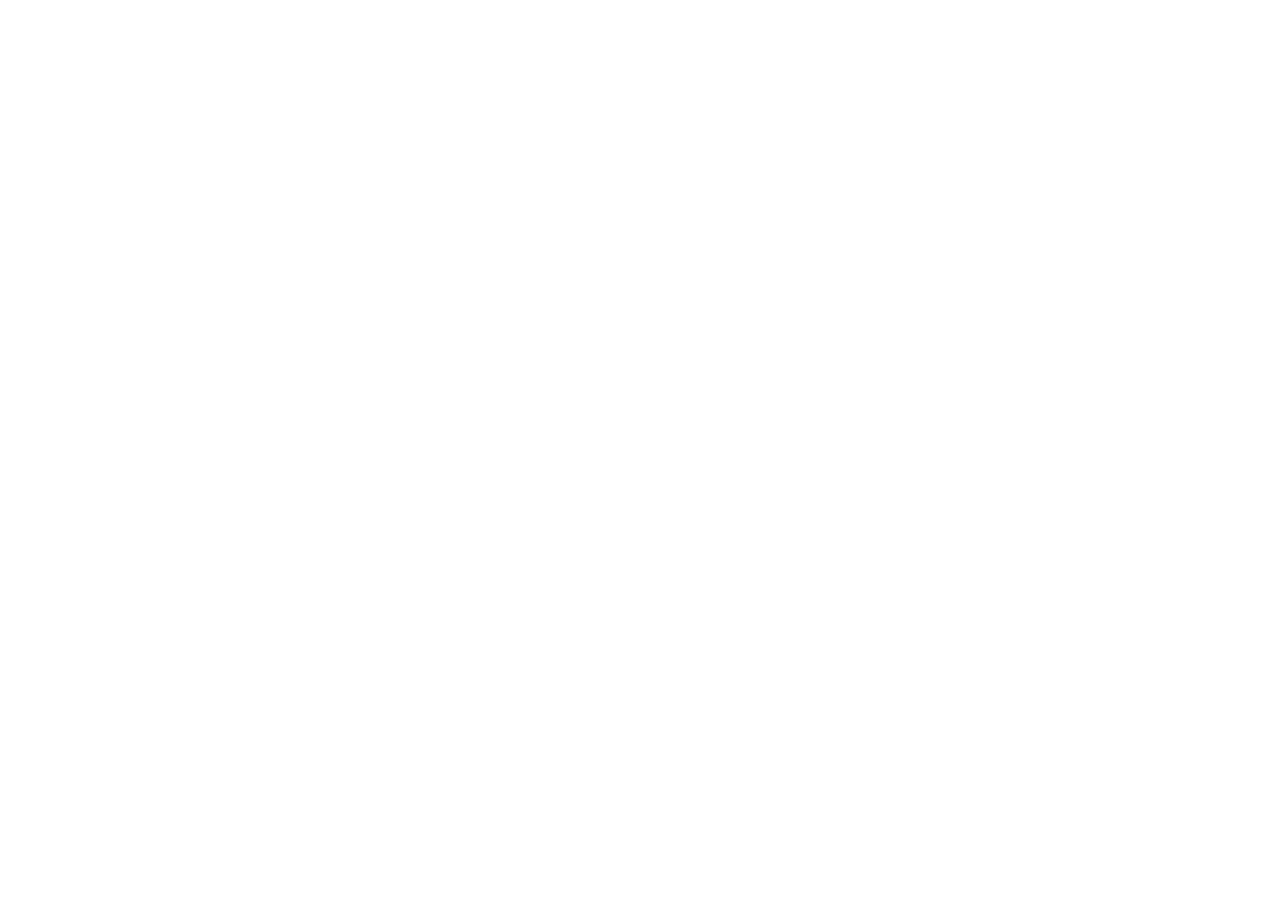
==== commit 9a0c80a8: "added the latest ui changes" ====
--- a/index.html
+++ b/index.html
@@ -1,24 +1,8 @@
-<!DOCTYPE html>
+<!doctype html>
 <html lang="en">
+
 <head>
-	<!-- <title>Coming Soon 1</title> -->
-	<!-- <meta charset="UTF-8"> -->
-	<!-- <meta name="viewport" content="width=device-width, initial-scale=1"> -->
-<!--===============================================================================================-->	
-	<!-- <link rel="icon" type="image/png" href="images/icons/favicon.ico"/> -->
-<!--===============================================================================================-->
-	<!-- <link rel="stylesheet" type="text/css" href="vendor/bootstrap/css/bootstrap.min.css"> -->
-<!--===============================================================================================-->
-	<!-- <link rel="stylesheet" type="text/css" href="fonts/font-awesome-4.7.0/css/font-awesome.min.css"> -->
-<!--===============================================================================================-->
-	<!-- <link rel="stylesheet" type="text/css" href="vendor/animate/animate.css"> -->
-<!--===============================================================================================-->
-	<!-- <link rel="stylesheet" type="text/css" href="vendor/select2/select2.min.css"> -->
-<!--===============================================================================================-->
-	<!-- <link rel="stylesheet" type="text/css" href="css/util.css"> -->
-	<!-- <link rel="stylesheet" type="text/css" href="css/main.css"> -->
-<!--===============================================================================================-->
-<meta charset="utf-8" />
+    <meta charset="utf-8" />
     <link rel="icon" href="/favicon.ico" />
     <meta name="viewport" content="minimum-scale=1,width=device-width,initial-scale=1" />
     <meta name="theme-color" content="#000000" />
@@ -28,135 +12,16 @@
     <link rel="preconnect" href="https://fonts.gstatic.com">
     <link href="https://fonts.googleapis.com/css2?family=Black+Ops+One&display=swap" rel="stylesheet">
     <link href="https://fonts.googleapis.com/css2?family=Dosis:wght@300&display=swap" rel="stylesheet">
-    <title>Anagha Agile Systems - AI Company</title>
-    <link href="/static/css/2.71627e12.chunk.css" rel="stylesheet">
-    <link href="/static/css/main.36527341.chunk.css" rel="stylesheet">
+    <title>React App</title>
+    <link href="/static/css/2.17987fd5.chunk.css" rel="stylesheet">
+    <link href="/static/css/main.70379dcd.chunk.css" rel="stylesheet">
+</head>
 
-</head>
-<body>
-	
-	
-	<!-- <div class="size1 bg0 where1-parent"> -->
-		<!-- Coutdown -->
-		<!-- <div class="flex-c-m bg-img1 size2 where1 overlay1 where2 respon2" style="background-image: url('images/gold-hd1.jpg');"> -->
-			<!-- <div class="wsize2 flex-w flex-c-m cd100 js-tilt"> -->
-				<!-- <div class="flex-col-c-m size6 bor2 m-l-10 m-r-10 m-t-15"> -->
-					<!-- <span class="l2-txt1 p-b-9 days">2</span> -->
-					<!-- <span class="s2-txt4">Days</span> -->
-				<!-- </div> -->
+<body><noscript>You need to enable JavaScript to run this app.</noscript>
+    <div id="root"></div>
+    <script>!function (e) { function t(t) { for (var n, a, i = t[0], c = t[1], l = t[2], s = 0, p = []; s < i.length; s++)a = i[s], Object.prototype.hasOwnProperty.call(o, a) && o[a] && p.push(o[a][0]), o[a] = 0; for (n in c) Object.prototype.hasOwnProperty.call(c, n) && (e[n] = c[n]); for (f && f(t); p.length;)p.shift()(); return u.push.apply(u, l || []), r() } function r() { for (var e, t = 0; t < u.length; t++) { for (var r = u[t], n = !0, i = 1; i < r.length; i++) { var c = r[i]; 0 !== o[c] && (n = !1) } n && (u.splice(t--, 1), e = a(a.s = r[0])) } return e } var n = {}, o = { 1: 0 }, u = []; function a(t) { if (n[t]) return n[t].exports; var r = n[t] = { i: t, l: !1, exports: {} }; return e[t].call(r.exports, r, r.exports, a), r.l = !0, r.exports } a.e = function (e) { var t = [], r = o[e]; if (0 !== r) if (r) t.push(r[2]); else { var n = new Promise((function (t, n) { r = o[e] = [t, n] })); t.push(r[2] = n); var u, i = document.createElement("script"); i.charset = "utf-8", i.timeout = 120, a.nc && i.setAttribute("nonce", a.nc), i.src = function (e) { return a.p + "static/js/" + ({}[e] || e) + "." + { 3: "ea805f16" }[e] + ".chunk.js" }(e); var c = new Error; u = function (t) { i.onerror = i.onload = null, clearTimeout(l); var r = o[e]; if (0 !== r) { if (r) { var n = t && ("load" === t.type ? "missing" : t.type), u = t && t.target && t.target.src; c.message = "Loading chunk " + e + " failed.\n(" + n + ": " + u + ")", c.name = "ChunkLoadError", c.type = n, c.request = u, r[1](c) } o[e] = void 0 } }; var l = setTimeout((function () { u({ type: "timeout", target: i }) }), 12e4); i.onerror = i.onload = u, document.head.appendChild(i) } return Promise.all(t) }, a.m = e, a.c = n, a.d = function (e, t, r) { a.o(e, t) || Object.defineProperty(e, t, { enumerable: !0, get: r }) }, a.r = function (e) { "undefined" != typeof Symbol && Symbol.toStringTag && Object.defineProperty(e, Symbol.toStringTag, { value: "Module" }), Object.defineProperty(e, "__esModule", { value: !0 }) }, a.t = function (e, t) { if (1 & t && (e = a(e)), 8 & t) return e; if (4 & t && "object" == typeof e && e && e.__esModule) return e; var r = Object.create(null); if (a.r(r), Object.defineProperty(r, "default", { enumerable: !0, value: e }), 2 & t && "string" != typeof e) for (var n in e) a.d(r, n, function (t) { return e[t] }.bind(null, n)); return r }, a.n = function (e) { var t = e && e.__esModule ? function () { return e.default } : function () { return e }; return a.d(t, "a", t), t }, a.o = function (e, t) { return Object.prototype.hasOwnProperty.call(e, t) }, a.p = "/", a.oe = function (e) { throw console.error(e), e }; var i = this.webpackJsonpmytheme = this.webpackJsonpmytheme || [], c = i.push.bind(i); i.push = t, i = i.slice(); for (var l = 0; l < i.length; l++)t(i[l]); var f = c; r() }([])</script>
+    <script src="/static/js/2.7d435217.chunk.js"></script>
+    <script src="/static/js/main.e4dbf621.chunk.js"></script>
+</body>
 
-				<!-- <div class="flex-col-c-m size6 bor2 m-l-10 m-r-10 m-t-15"> -->
-					<!-- <span class="l2-txt1 p-b-9 hours">7</span> -->
-					<!-- <span class="s2-txt4">Hours</span> -->
-				<!-- </div> -->
-
-				<!-- <div class="flex-col-c-m size6 bor2 m-l-10 m-r-10 m-t-15"> -->
-					<!-- <span class="l2-txt1 p-b-9 minutes">5</span> -->
-					<!-- <span class="s2-txt4">Minutes</span> -->
-				<!-- </div> -->
-
-				<!-- <div class="flex-col-c-m size6 bor2 m-l-10 m-r-10 m-t-15"> -->
-					<!-- <span class="l2-txt1 p-b-9 seconds">9</span> -->
-					<!-- <span class="s2-txt4">Seconds</span> -->
-				<!-- </div> -->
-			<!-- </div> -->
-		<!-- </div> -->
-		
-		<!-- Form -->
-		<!-- <div class="size3 flex-col-sb flex-w p-l-75 p-r-75 p-t-45 p-b-45 respon1"> -->
-			<!-- <div class="wrap-pic1"> -->
-				<!-- <img src="images/icons/logo.png" alt="LOGO"> -->
-			<!-- </div> -->
-
-			<!-- <div class="p-t-50 p-b-60"> -->
-				<!-- <p class="m1-txt1 p-b-36"> -->
-					<!-- Our website is <span class="m1-txt2">Coming Soon</span>, follow us for update now! -->
-				<!-- </p> -->
-
-				<!-- <form class="contact100-form validate-form"> -->
-					<!-- <div class="wrap-input100 m-b-10 validate-input" data-validate = "Name is required"> -->
-						<!-- <input class="s2-txt1 placeholder0 input100" type="text" name="name" placeholder="Your Name"> -->
-						<!-- <span class="focus-input100"></span> -->
-					<!-- </div> -->
-
-					<!-- <div class="wrap-input100 m-b-20 validate-input" data-validate = "Email is required: ex@abc.xyz"> -->
-						<!-- <input class="s2-txt1 placeholder0 input100" type="text" name="email" placeholder="Email Address"> -->
-						<!-- <span class="focus-input100"></span> -->
-					<!-- </div> -->
-
-					<!-- <div class="w-full"> -->
-						<!-- <button class="flex-c-m s2-txt2 size4 bg1 bor1 hov1 trans-04"> -->
-							<!-- Subscribe -->
-						<!-- </button> -->
-					<!-- </div> -->
-				<!-- </form> -->
-
-				<!-- <p class="s2-txt3 p-t-18"> -->
-					<!-- And don’t worry, we hate spam too! You can unsubcribe at anytime. -->
-				<!-- </p> -->
-			<!-- </div> -->
-
-			<!-- <div class="flex-w"> -->
-				<!-- <a href="#" class="flex-c-m size5 bg3 how1 trans-04 m-r-5"> -->
-					<!-- <i class="fa fa-facebook"></i> -->
-				<!-- </a> -->
-
-				<!-- <a href="#" class="flex-c-m size5 bg4 how1 trans-04 m-r-5"> -->
-					<!-- <i class="fa fa-twitter"></i> -->
-				<!-- </a> -->
-
-				<!-- <a href="#" class="flex-c-m size5 bg5 how1 trans-04 m-r-5"> -->
-					<!-- <i class="fa fa-youtube-play"></i> -->
-				<!-- </a> -->
-			<!-- </div> -->
-		<!-- </div> -->
-	<!-- </div> -->
-
-
-
-	
-
-<!--===============================================================================================-->	
-	<!-- <script src="vendor/jquery/jquery-3.2.1.min.js"></script> -->
-<!--===============================================================================================-->
-	<!-- <script src="vendor/bootstrap/js/popper.js"></script> -->
-	<!-- <script src="vendor/bootstrap/js/bootstrap.min.js"></script> -->
-<!--===============================================================================================-->
-	<!-- <script src="vendor/select2/select2.min.js"></script> -->
-<!--===============================================================================================-->
-	<!-- <script src="vendor/countdowntime/moment.min.js"></script> -->
-	<!-- <script src="vendor/countdowntime/moment-timezone.min.js"></script> -->
-	<!-- <script src="vendor/countdowntime/moment-timezone-with-data.min.js"></script> -->
-	<!-- <script src="vendor/countdowntime/countdowntime.js"></script> -->
-	<script>
-		// $('.cd100').countdown100({
-		// 	/*Set Endtime here*/
-		// 	/*Endtime must be > current time*/
-		// 	endtimeYear: 0,
-		// 	endtimeMonth: 0,
-		// 	endtimeDate: 2,
-		// 	endtimeHours: 8,
-		// 	endtimeMinutes: 0,
-		// 	endtimeSeconds: 0,
-		// 	timeZone: "" 
-		// 	// ex:  timeZone: "America/New_York"
-		// 	//go to " http://momentjs.com/timezone/ " to get timezone
-		// });
-	</script>
-<!--===============================================================================================-->
-	<!-- <script src="vendor/tilt/tilt.jquery.min.js"></script> -->
-	<script >
-		// $('.js-tilt').tilt({
-		// 	scale: 1.1
-		// })
-	</script>
-<!--===============================================================================================-->
-	<!-- <script src="js/main.js"></script> -->
-	<noscript>You need to enable JavaScript to run this app.</noscript>
-    <div id="root"></div>
-    <script>!function (e) { function t(t) { for (var n, i, a = t[0], c = t[1], l = t[2], s = 0, p = []; s < a.length; s++)i = a[s], Object.prototype.hasOwnProperty.call(o, i) && o[i] && p.push(o[i][0]), o[i] = 0; for (n in c) Object.prototype.hasOwnProperty.call(c, n) && (e[n] = c[n]); for (f && f(t); p.length;)p.shift()(); return u.push.apply(u, l || []), r() } function r() { for (var e, t = 0; t < u.length; t++) { for (var r = u[t], n = !0, a = 1; a < r.length; a++) { var c = r[a]; 0 !== o[c] && (n = !1) } n && (u.splice(t--, 1), e = i(i.s = r[0])) } return e } var n = {}, o = { 1: 0 }, u = []; function i(t) { if (n[t]) return n[t].exports; var r = n[t] = { i: t, l: !1, exports: {} }; return e[t].call(r.exports, r, r.exports, i), r.l = !0, r.exports } i.e = function (e) { var t = [], r = o[e]; if (0 !== r) if (r) t.push(r[2]); else { var n = new Promise((function (t, n) { r = o[e] = [t, n] })); t.push(r[2] = n); var u, a = document.createElement("script"); a.charset = "utf-8", a.timeout = 120, i.nc && a.setAttribute("nonce", i.nc), a.src = function (e) { return i.p + "static/js/" + ({}[e] || e) + "." + { 3: "c6585403" }[e] + ".chunk.js" }(e); var c = new Error; u = function (t) { a.onerror = a.onload = null, clearTimeout(l); var r = o[e]; if (0 !== r) { if (r) { var n = t && ("load" === t.type ? "missing" : t.type), u = t && t.target && t.target.src; c.message = "Loading chunk " + e + " failed.\n(" + n + ": " + u + ")", c.name = "ChunkLoadError", c.type = n, c.request = u, r[1](c) } o[e] = void 0 } }; var l = setTimeout((function () { u({ type: "timeout", target: a }) }), 12e4); a.onerror = a.onload = u, document.head.appendChild(a) } return Promise.all(t) }, i.m = e, i.c = n, i.d = function (e, t, r) { i.o(e, t) || Object.defineProperty(e, t, { enumerable: !0, get: r }) }, i.r = function (e) { "undefined" != typeof Symbol && Symbol.toStringTag && Object.defineProperty(e, Symbol.toStringTag, { value: "Module" }), Object.defineProperty(e, "__esModule", { value: !0 }) }, i.t = function (e, t) { if (1 & t && (e = i(e)), 8 & t) return e; if (4 & t && "object" == typeof e && e && e.__esModule) return e; var r = Object.create(null); if (i.r(r), Object.defineProperty(r, "default", { enumerable: !0, value: e }), 2 & t && "string" != typeof e) for (var n in e) i.d(r, n, function (t) { return e[t] }.bind(null, n)); return r }, i.n = function (e) { var t = e && e.__esModule ? function () { return e.default } : function () { return e }; return i.d(t, "a", t), t }, i.o = function (e, t) { return Object.prototype.hasOwnProperty.call(e, t) }, i.p = "/", i.oe = function (e) { throw console.error(e), e }; var a = this.webpackJsonpmytheme = this.webpackJsonpmytheme || [], c = a.push.bind(a); a.push = t, a = a.slice(); for (var l = 0; l < a.length; l++)t(a[l]); var f = c; r() }([])</script>
-    <script src="/static/js/2.adf3a2df.chunk.js"></script>
-    <script src="/static/js/main.c22c23e5.chunk.js"></script>
-
-</body>
 </html>
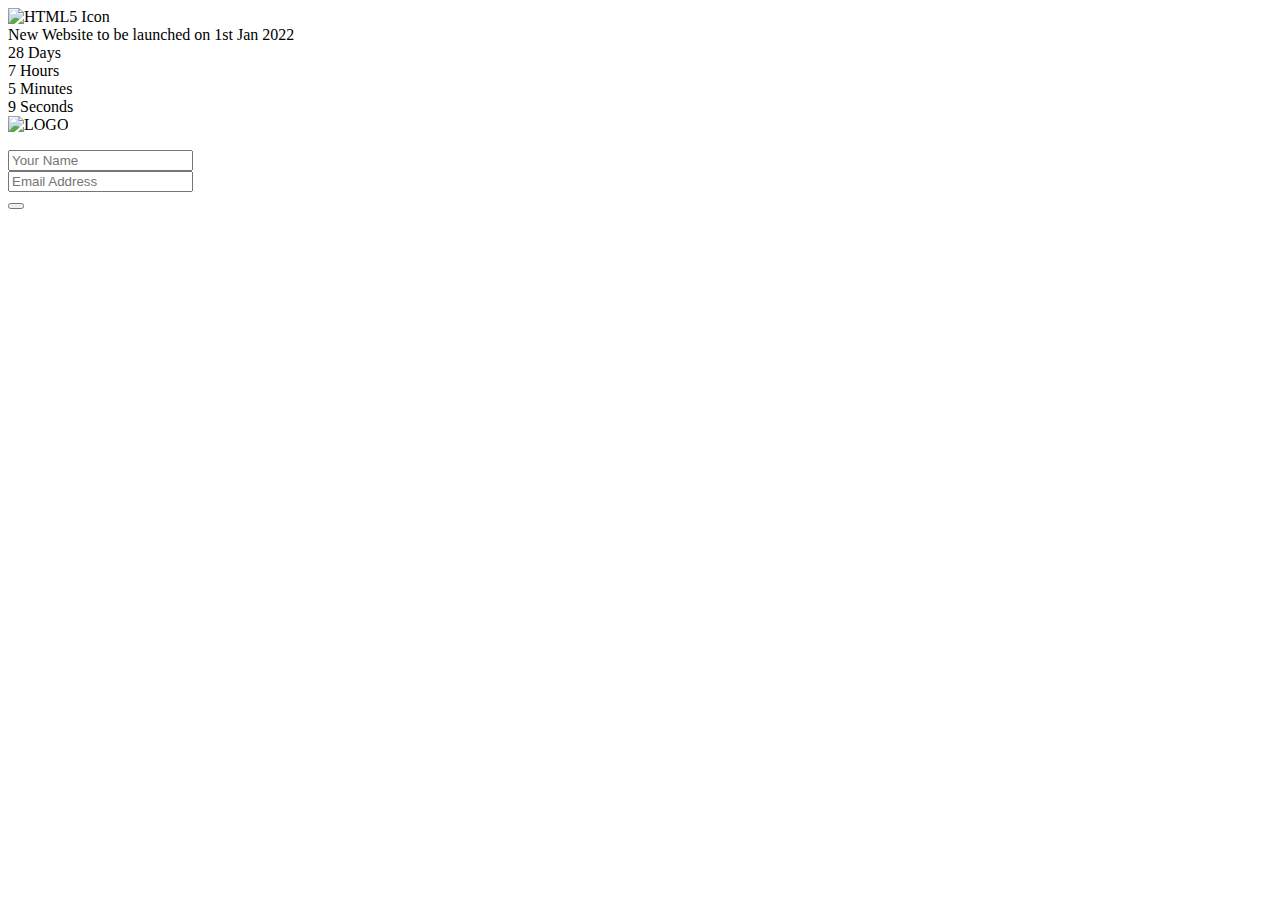
==== commit d8140e11: "days updates" ====
--- a/index.html
+++ b/index.html
@@ -1,27 +1,168 @@
-<!doctype html>
+<!DOCTYPE html>
 <html lang="en">
+<head>
+	 <title>Coming Soon 1</title>
+	 <meta charset="UTF-8">
+	 <meta name="viewport" content="width=device-width, initial-scale=1">
+<!--===============================================================================================-->	
+	 <link rel="icon" type="image/png" href="images/icons/favicon.ico"/>
+<!--===============================================================================================-->
+	 <link rel="stylesheet" type="text/css" href="vendor/bootstrap/css/bootstrap.min.css">
+<!--===============================================================================================-->
+	 <link rel="stylesheet" type="text/css" href="fonts/font-awesome-4.7.0/css/font-awesome.min.css">
+<!--===============================================================================================-->
+	 <link rel="stylesheet" type="text/css" href="vendor/animate/animate.css">
+<!--===============================================================================================-->
+	 <link rel="stylesheet" type="text/css" href="vendor/select2/select2.min.css">
+<!--===============================================================================================-->
+	 <link rel="stylesheet" type="text/css" href="css/util.css">
+	 <link rel="stylesheet" type="text/css" href="css/main.css">
+<!--===============================================================================================-->
+    <!--<meta charset="utf-8" /> -->
+    <!--<link rel="icon" href="/favicon.ico" />-->
+    <!--<meta name="viewport" content="minimum-scale=1,width=device-width,initial-scale=1" />-->
+    <!--<meta name="theme-color" content="#000000" />-->
+    <!--<meta name="description" content="Web site created using create-react-app" />-->
+    <!--<link rel="apple-touch-icon" href="/logo192.png" />-->
+    <!--<link rel="manifest" href="/manifest.json" />-->
+    <!--<link rel="preconnect" href="https://fonts.gstatic.com">-->
+    <!--<link href="https://fonts.googleapis.com/css2?family=Black+Ops+One&display=swap" rel="stylesheet">-->
+    <!--<link href="https://fonts.googleapis.com/css2?family=Dosis:wght@300&display=swap" rel="stylesheet">-->
+    <!--<title>Anagha Agile Systems - AI Company</title>-->
+    <!--<link href="/static/css/2.71627e12.chunk.css" rel="stylesheet">-->
+    <!--<link href="/static/css/main.36527341.chunk.css" rel="stylesheet">-->
 
-<head>
-    <meta charset="utf-8" />
-    <link rel="icon" href="/favicon.ico" />
-    <meta name="viewport" content="minimum-scale=1,width=device-width,initial-scale=1" />
-    <meta name="theme-color" content="#000000" />
-    <meta name="description" content="Web site created using create-react-app" />
-    <link rel="apple-touch-icon" href="/logo192.png" />
-    <link rel="manifest" href="/manifest.json" />
-    <link rel="preconnect" href="https://fonts.gstatic.com">
-    <link href="https://fonts.googleapis.com/css2?family=Black+Ops+One&display=swap" rel="stylesheet">
-    <link href="https://fonts.googleapis.com/css2?family=Dosis:wght@300&display=swap" rel="stylesheet">
-    <title>React App</title>
-    <link href="/static/css/2.17987fd5.chunk.css" rel="stylesheet">
-    <link href="/static/css/main.70379dcd.chunk.css" rel="stylesheet">
 </head>
+<body>
+	
+	
+	 <div class="size1 bg0 where1-parent">
+		<!-- Coutdown -->
+		 <div class="flex-c-m bg-img1 size2 where1 overlay1 where2 respon2" style="background-image: url('images/gold-hd1.jpg');">
+			 <div class="wsize2 flex-w flex-c-m cd100 js-tilt">
+				 <img src="images/logo2.svg" alt="HTML5 Icon" style="width:128px;height:128px;">
+				 <div class="flex-col-c-m size6 bor2 m-l-10 m-r-10 m-t-15">
+					 <span class="l2-txt1 p-b-9 days">New Website to be launched</span>
+					 <span class="s2-txt4">on 1st Jan 2022</span>
+				 </div>
 
-<body><noscript>You need to enable JavaScript to run this app.</noscript>
+				 <div class="flex-col-c-m size6 bor2 m-l-10 m-r-10 m-t-15">
+					 <span class="l2-txt1 p-b-9 days">28</span>
+					 <span class="s2-txt4">Days</span>
+				 </div>
+
+				 <div class="flex-col-c-m size6 bor2 m-l-10 m-r-10 m-t-15">
+					 <span class="l2-txt1 p-b-9 hours">7</span>
+					 <span class="s2-txt4">Hours</span>
+				 </div>
+
+				 <div class="flex-col-c-m size6 bor2 m-l-10 m-r-10 m-t-15">
+					 <span class="l2-txt1 p-b-9 minutes">5</span>
+					 <span class="s2-txt4">Minutes</span>
+				 </div>
+
+				 <div class="flex-col-c-m size6 bor2 m-l-10 m-r-10 m-t-15">
+					 <span class="l2-txt1 p-b-9 seconds">9</span>
+					 <span class="s2-txt4">Seconds</span>
+				 </div>
+			 </div>
+		 </div>
+		
+		<!-- Form -->
+		<div class="size3 flex-col-sb flex-w p-l-75 p-r-75 p-t-45 p-b-45 respon1">
+			<div class="wrap-pic1">
+				<img src="images/icons/logo.png" alt="LOGO">
+			</div>
+
+			<div class="p-t-50 p-b-60">
+				<p class="m1-txt1 p-b-36">
+					<!-- Our website is <span class="m1-txt2">Coming Soon</span>, follow us for update now! -->
+				</p>
+
+				<form class="contact100-form validate-form">
+					<div class="wrap-input100 m-b-10 validate-input" data-validate = "Name is required">
+						<input class="s2-txt1 placeholder0 input100" type="text" name="name" placeholder="Your Name">
+						<span class="focus-input100"></span>
+					</div>
+
+					<div class="wrap-input100 m-b-20 validate-input" data-validate = "Email is required: ex@abc.xyz">
+						<input class="s2-txt1 placeholder0 input100" type="text" name="email" placeholder="Email Address">
+						<span class="focus-input100"></span>
+					</div>
+
+					<div class="w-full">
+						<button class="flex-c-m s2-txt2 size4 bg1 bor1 hov1 trans-04">
+							<!-- Subscribe -->
+						</button>
+					</div>
+				</form>
+
+				<p class="s2-txt3 p-t-18">
+					<!-- And don’t worry, we hate spam too! You can unsubcribe at anytime. -->
+				</p>
+			</div>
+
+			<div class="flex-w">
+				<a href="#" class="flex-c-m size5 bg3 how1 trans-04 m-r-5">
+					<i class="fa fa-facebook"></i>
+				</a>
+
+				<a href="#" class="flex-c-m size5 bg4 how1 trans-04 m-r-5">
+					<i class="fa fa-twitter"></i>
+				</a>
+
+				<a href="#" class="flex-c-m size5 bg5 how1 trans-04 m-r-5">
+					<i class="fa fa-youtube-play"></i>
+				</a>
+			</div>
+		</div>
+	</div>
+
+
+
+	
+
+<!--===============================================================================================-->	
+	 <script src="vendor/jquery/jquery-3.2.1.min.js"></script>
+<!--===============================================================================================-->
+	 <script src="vendor/bootstrap/js/popper.js"></script>
+	 <script src="vendor/bootstrap/js/bootstrap.min.js"></script>
+<!--===============================================================================================-->
+	 <script src="vendor/select2/select2.min.js"></script>
+<!--===============================================================================================-->
+	 <script src="vendor/countdowntime/moment.min.js"></script>
+	 <script src="vendor/countdowntime/moment-timezone.min.js"></script>
+	 <script src="vendor/countdowntime/moment-timezone-with-data.min.js"></script>
+	 <script src="vendor/countdowntime/countdowntime.js"></script>
+	<script>
+		 $('.cd100').countdown100({
+		 	/*Set Endtime here*/
+		 	/*Endtime must be > current time*/
+		 	endtimeYear: 0,
+		 	endtimeMonth: 0,
+		 	endtimeDate: 2,
+		 	endtimeHours: 8,
+		 	endtimeMinutes: 0,
+		 	endtimeSeconds: 0,
+		 	timeZone: "" 
+		  	// ex:  timeZone: "America/New_York"
+		  	//go to " http://momentjs.com/timezone/ " to get timezone
+		  });
+	</script>
+<!--===============================================================================================-->
+	 <script src="vendor/tilt/tilt.jquery.min.js"></script>
+	<script >
+		$('.js-tilt').tilt({
+			scale: 1.1
+		})
+	</script>
+<!--===============================================================================================-->
+	 <script src="js/main.js"></script>
+	<!--<noscript>You need to enable JavaScript to run this app.</noscript>
     <div id="root"></div>
-    <script>!function (e) { function t(t) { for (var n, a, i = t[0], c = t[1], l = t[2], s = 0, p = []; s < i.length; s++)a = i[s], Object.prototype.hasOwnProperty.call(o, a) && o[a] && p.push(o[a][0]), o[a] = 0; for (n in c) Object.prototype.hasOwnProperty.call(c, n) && (e[n] = c[n]); for (f && f(t); p.length;)p.shift()(); return u.push.apply(u, l || []), r() } function r() { for (var e, t = 0; t < u.length; t++) { for (var r = u[t], n = !0, i = 1; i < r.length; i++) { var c = r[i]; 0 !== o[c] && (n = !1) } n && (u.splice(t--, 1), e = a(a.s = r[0])) } return e } var n = {}, o = { 1: 0 }, u = []; function a(t) { if (n[t]) return n[t].exports; var r = n[t] = { i: t, l: !1, exports: {} }; return e[t].call(r.exports, r, r.exports, a), r.l = !0, r.exports } a.e = function (e) { var t = [], r = o[e]; if (0 !== r) if (r) t.push(r[2]); else { var n = new Promise((function (t, n) { r = o[e] = [t, n] })); t.push(r[2] = n); var u, i = document.createElement("script"); i.charset = "utf-8", i.timeout = 120, a.nc && i.setAttribute("nonce", a.nc), i.src = function (e) { return a.p + "static/js/" + ({}[e] || e) + "." + { 3: "ea805f16" }[e] + ".chunk.js" }(e); var c = new Error; u = function (t) { i.onerror = i.onload = null, clearTimeout(l); var r = o[e]; if (0 !== r) { if (r) { var n = t && ("load" === t.type ? "missing" : t.type), u = t && t.target && t.target.src; c.message = "Loading chunk " + e + " failed.\n(" + n + ": " + u + ")", c.name = "ChunkLoadError", c.type = n, c.request = u, r[1](c) } o[e] = void 0 } }; var l = setTimeout((function () { u({ type: "timeout", target: i }) }), 12e4); i.onerror = i.onload = u, document.head.appendChild(i) } return Promise.all(t) }, a.m = e, a.c = n, a.d = function (e, t, r) { a.o(e, t) || Object.defineProperty(e, t, { enumerable: !0, get: r }) }, a.r = function (e) { "undefined" != typeof Symbol && Symbol.toStringTag && Object.defineProperty(e, Symbol.toStringTag, { value: "Module" }), Object.defineProperty(e, "__esModule", { value: !0 }) }, a.t = function (e, t) { if (1 & t && (e = a(e)), 8 & t) return e; if (4 & t && "object" == typeof e && e && e.__esModule) return e; var r = Object.create(null); if (a.r(r), Object.defineProperty(r, "default", { enumerable: !0, value: e }), 2 & t && "string" != typeof e) for (var n in e) a.d(r, n, function (t) { return e[t] }.bind(null, n)); return r }, a.n = function (e) { var t = e && e.__esModule ? function () { return e.default } : function () { return e }; return a.d(t, "a", t), t }, a.o = function (e, t) { return Object.prototype.hasOwnProperty.call(e, t) }, a.p = "/", a.oe = function (e) { throw console.error(e), e }; var i = this.webpackJsonpmytheme = this.webpackJsonpmytheme || [], c = i.push.bind(i); i.push = t, i = i.slice(); for (var l = 0; l < i.length; l++)t(i[l]); var f = c; r() }([])</script>
-    <script src="/static/js/2.7d435217.chunk.js"></script>
-    <script src="/static/js/main.e4dbf621.chunk.js"></script>
+    <script>!function (e) { function t(t) { for (var n, i, a = t[0], c = t[1], l = t[2], s = 0, p = []; s < a.length; s++)i = a[s], Object.prototype.hasOwnProperty.call(o, i) && o[i] && p.push(o[i][0]), o[i] = 0; for (n in c) Object.prototype.hasOwnProperty.call(c, n) && (e[n] = c[n]); for (f && f(t); p.length;)p.shift()(); return u.push.apply(u, l || []), r() } function r() { for (var e, t = 0; t < u.length; t++) { for (var r = u[t], n = !0, a = 1; a < r.length; a++) { var c = r[a]; 0 !== o[c] && (n = !1) } n && (u.splice(t--, 1), e = i(i.s = r[0])) } return e } var n = {}, o = { 1: 0 }, u = []; function i(t) { if (n[t]) return n[t].exports; var r = n[t] = { i: t, l: !1, exports: {} }; return e[t].call(r.exports, r, r.exports, i), r.l = !0, r.exports } i.e = function (e) { var t = [], r = o[e]; if (0 !== r) if (r) t.push(r[2]); else { var n = new Promise((function (t, n) { r = o[e] = [t, n] })); t.push(r[2] = n); var u, a = document.createElement("script"); a.charset = "utf-8", a.timeout = 120, i.nc && a.setAttribute("nonce", i.nc), a.src = function (e) { return i.p + "static/js/" + ({}[e] || e) + "." + { 3: "c6585403" }[e] + ".chunk.js" }(e); var c = new Error; u = function (t) { a.onerror = a.onload = null, clearTimeout(l); var r = o[e]; if (0 !== r) { if (r) { var n = t && ("load" === t.type ? "missing" : t.type), u = t && t.target && t.target.src; c.message = "Loading chunk " + e + " failed.\n(" + n + ": " + u + ")", c.name = "ChunkLoadError", c.type = n, c.request = u, r[1](c) } o[e] = void 0 } }; var l = setTimeout((function () { u({ type: "timeout", target: a }) }), 12e4); a.onerror = a.onload = u, document.head.appendChild(a) } return Promise.all(t) }, i.m = e, i.c = n, i.d = function (e, t, r) { i.o(e, t) || Object.defineProperty(e, t, { enumerable: !0, get: r }) }, i.r = function (e) { "undefined" != typeof Symbol && Symbol.toStringTag && Object.defineProperty(e, Symbol.toStringTag, { value: "Module" }), Object.defineProperty(e, "__esModule", { value: !0 }) }, i.t = function (e, t) { if (1 & t && (e = i(e)), 8 & t) return e; if (4 & t && "object" == typeof e && e && e.__esModule) return e; var r = Object.create(null); if (i.r(r), Object.defineProperty(r, "default", { enumerable: !0, value: e }), 2 & t && "string" != typeof e) for (var n in e) i.d(r, n, function (t) { return e[t] }.bind(null, n)); return r }, i.n = function (e) { var t = e && e.__esModule ? function () { return e.default } : function () { return e }; return i.d(t, "a", t), t }, i.o = function (e, t) { return Object.prototype.hasOwnProperty.call(e, t) }, i.p = "/", i.oe = function (e) { throw console.error(e), e }; var a = this.webpackJsonpmytheme = this.webpackJsonpmytheme || [], c = a.push.bind(a); a.push = t, a = a.slice(); for (var l = 0; l < a.length; l++)t(a[l]); var f = c; r() }([])</script>
+    <script src="/static/js/2.adf3a2df.chunk.js"></script>
+    <script src="/static/js/main.c22c23e5.chunk.js"></script>-->
+
 </body>
-
 </html>
--- a/static/css/2.71627e12.chunk.css
+++ b/static/css/2.71627e12.chunk.css
@@ -0,0 +1,2 @@
+@font-face{font-family:"Roboto";font-style:normal;font-display:swap;font-weight:400;src:url(/static/media/roboto-cyrillic-ext-400-normal.493afe7a.woff2) format("woff2"),url(/static/media/roboto-all-400-normal.376ea5d9.woff) format("woff");unicode-range:U+0460-052f,U+1c80-1c88,U+20b4,U+2de0-2dff,U+a640-a69f,U+fe2e-fe2f}@font-face{font-family:"Roboto";font-style:normal;font-display:swap;font-weight:400;src:url(/static/media/roboto-cyrillic-400-normal.5e493812.woff2) format("woff2"),url(/static/media/roboto-all-400-normal.376ea5d9.woff) format("woff");unicode-range:U+0400-045f,U+0490-0491,U+04b0-04b1,U+2116}@font-face{font-family:"Roboto";font-style:normal;font-display:swap;font-weight:400;src:url(/static/media/roboto-greek-ext-400-normal.e769aa77.woff2) format("woff2"),url(/static/media/roboto-all-400-normal.376ea5d9.woff) format("woff");unicode-range:U+1f??}@font-face{font-family:"Roboto";font-style:normal;font-display:swap;font-weight:400;src:url(/static/media/roboto-greek-400-normal.1cbfc636.woff2) format("woff2"),url(/static/media/roboto-all-400-normal.376ea5d9.woff) format("woff");unicode-range:U+0370-03ff}@font-face{font-family:"Roboto";font-style:normal;font-display:swap;font-weight:400;src:url(/static/media/roboto-vietnamese-400-normal.c0bec65d.woff2) format("woff2"),url(/static/media/roboto-all-400-normal.376ea5d9.woff) format("woff");unicode-range:U+0102-0103,U+0110-0111,U+0128-0129,U+0168-0169,U+01a0-01a1,U+01af-01b0,U+1ea0-1ef9,U+20ab}@font-face{font-family:"Roboto";font-style:normal;font-display:swap;font-weight:400;src:url(/static/media/roboto-latin-ext-400-normal.c3dcdbd5.woff2) format("woff2"),url(/static/media/roboto-all-400-normal.376ea5d9.woff) format("woff");unicode-range:U+0100-024f,U+0259,U+1e??,U+2020,U+20a0-20ab,U+20ad-20cf,U+2113,U+2c60-2c7f,U+a720-a7ff}@font-face{font-family:"Roboto";font-style:normal;font-display:swap;font-weight:400;src:url(/static/media/roboto-latin-400-normal.4673b453.woff2) format("woff2"),url(/static/media/roboto-all-400-normal.376ea5d9.woff) format("woff");unicode-range:U+00??,U+0131,U+0152-0153,U+02bb-02bc,U+02c6,U+02da,U+02dc,U+2000-206f,U+2074,U+20ac,U+2122,U+2191,U+2193,U+2212,U+2215,U+feff,U+fffd}.slider{position:relative;width:100%;height:400px;overflow:hidden}.slider a.nextButton,.slider a.previousButton{font-size:22px;line-height:0;display:block;position:absolute;top:50%;-webkit-transform:translateY(-50%);transform:translateY(-50%);transition:all .3s linear;z-index:1;color:#333;padding:10px;text-decoration:none;-webkit-backface-visibility:hidden;backface-visibility:hidden}.slider a.nextButton:not(.disabled):hover,.slider a.previousButton:not(.disabled):hover{-webkit-transform:translateY(-50%) scale(1.25);transform:translateY(-50%) scale(1.25);cursor:pointer}.slider a.previousButton{left:20px}.slider a.nextButton{right:20px}.slide{width:100%;height:100%;position:absolute;overflow:hidden}.slide.hidden{visibility:hidden}.slide.previous{left:-100%}.slide.current{left:0}.slide.next{left:100%}.slide.animateIn,.slide.animateOut{transition:all 2s ease}.slide.animateIn.next,.slide.animateIn.previous{left:0;visibility:visible}.slide.animateOut.previous{left:100%}.slide.animateOut.next{left:-100%}
+/*# sourceMappingURL=2.71627e12.chunk.css.map */--- a/static/css/main.36527341.chunk.css
+++ b/static/css/main.36527341.chunk.css
@@ -0,0 +1,2 @@
+@import url(https://fonts.googleapis.com/css?family=Roboto:300,400,500,700&display=swap);@import url(https://fonts.googleapis.com/icon?family=Material+Icons);@import url(https://fonts.googleapis.com/css2?family=Amatic+SC&family=Oswald&display=swap);@import url(https://fonts.googleapis.com/css2?family=Black+Ops+One&display=swap);body{font-family:-apple-system,BlinkMacSystemFont,"Segoe UI","Roboto","Oxygen","Ubuntu","Cantarell","Fira Sans","Droid Sans","Helvetica Neue",sans-serif}code{font-family:source-code-pro,Menlo,Monaco,Consolas,"Courier New",monospace}body{margin:0;font-family:"Roboto",sans-serif;-webkit-font-smoothing:antialiased;-moz-osx-font-smoothing:grayscale;font-weight:400}.App{text-align:center;background:linear-gradient(145deg,rgba(255,43,43,90%),rgba(187,22,22,90%))!important}.App-logo{height:40vmin;pointer-events:none}@media (prefers-reduced-motion:no-preference){.App-logo{-webkit-animation:App-logo-spin 20s linear infinite;animation:App-logo-spin 20s linear infinite}}.App-header{background-color:transparent;min-height:8vh;display:-webkit-flex;display:flex;-webkit-flex-direction:column;flex-direction:column;-webkit-align-items:center;align-items:center;-webkit-justify-content:center;justify-content:center;font-size:calc(10px + 2vmin);color:#fff}.App-link{color:#61dafb}@-webkit-keyframes App-logo-spin{0%{-webkit-transform:rotate(0deg);transform:rotate(0deg)}to{-webkit-transform:rotate(1turn);transform:rotate(1turn)}}@keyframes App-logo-spin{0%{-webkit-transform:rotate(0deg);transform:rotate(0deg)}to{-webkit-transform:rotate(1turn);transform:rotate(1turn)}}.slider-wrapper{position:relative;height:85vh;overflow:hidden;width:99.9%;margin-top:10%;border-radius:50px;background:linear-gradient(145deg,rgba(255,129,61,.7),rgba(240,129,61,.9));box-shadow:-20px -20px 60px #f55a07,-20px -20px 60px #ec6339}.slide{height:70vh;background-size:cover!important}.slide:before{content:"";display:block;position:absolute;width:100%;height:100%;background:-webkit-gradient(linear,left top,left bottom,from(transparent),to(rgba(90,60,30,.9)));bottom:0;left:0}.nextButton,.previousButton{position:absolute;top:50%;-webkit-transform:translateY(-50%);transform:translateY(-50%);z-index:10;width:128px;height:128px;text-indent:-9999px;cursor:pointer}.nextButton,.nextButton:hover,.previousButton,.previousButton:hover{background:url(/static/media/right-arrow.57d77b4f.png) no-repeat 50%/34px}.previousButton{left:-10%;-webkit-transform:rotate(180deg) translateY(50%);transform:rotate(180deg) translateY(50%)}.previousButton:hover{left:-25px}.nextButton{right:-9.5%}.nextButton:hover{right:-25px}.slider-content{text-align:center}.slider-content .inner{padding:0 70px;box-sizing:border-box;position:absolute;width:100%;top:10%;left:50%;-webkit-transform:translate(-50%,-50%);transform:translate(-50%,-50%)}.slider-content .inner button{transition-delay:0s;margin-top:10%}.typographyh2{font-weight:700!important;margin-top:170%!important;padding-bottom:7%!important;padding-top:7%!important;min-width:100%!important;font-size:21px!important;display:inline-grid!important}.MuiTypography-h2,.typographyh2{background-color:rgb(236 41 41/78%)!important;color:#fff!important;line-height:1!important;font-family:Oswald!important}.MuiTypography-h2{font-weight:900!important;max-width:102%!important;font-size:20px!important;margin:225% -5% -7%!important;border-radius:10%!important}.typographypara{color:#fff!important;font-size:12px;font-family:"Yanone Kaffeesatz",sans-serif!important;line-height:1.7!important;max-width:95%!important;min-height:40%!important;max-height:160%!important;height:300px!important;display:inline-grid!important;margin-top:5%!important;padding-top:5%!important;font-weight:700!important;text-align:justify!important}.slider-content section{position:absolute;bottom:20px;left:20px}.slider-content section span{color:#fff;color:hsla(0,0%,100%,.5);font-size:12px;display:inline-block;text-align:left;line-height:1.4;vertical-align:middle;margin-left:10px}.slider-content section img{width:40px;height:40px;border:2px solid hsla(0,0%,100%,.5);border-radius:100%;vertical-align:middle}.slider-content section span strong{color:#fff;font-size:14px;display:block}@media (max-height:500px){.slide,.slider-wrapper{height:calc(100vh - 75px)}}@media (max-width:640px){.slide,.slider-wrapper{height:calc(80vh - 75px)}}@media (max-height:600px){.slider-content .inner h1{font-size:32px}}@media (max-width:640px){.slider-content .inner h1{font-size:32px}}@media screen and (min-width:412px) and (max-width:915px){.aianiBtn{margin-right:-15px!important}.aniBtn{margin-left:-15px!important}.popovermnu{opacity:1;-webkit-transform:none;transform:none;transition:opacity 298ms cubic-bezier(.4,0,.2,1) 0ms,-webkit-transform 198ms cubic-bezier(.4,0,.2,1) 0ms;transition:opacity 298ms cubic-bezier(.4,0,.2,1) 0ms,transform 198ms cubic-bezier(.4,0,.2,1) 0ms;transition:opacity 298ms cubic-bezier(.4,0,.2,1) 0ms,transform 198ms cubic-bezier(.4,0,.2,1) 0ms,-webkit-transform 198ms cubic-bezier(.4,0,.2,1) 0ms;top:62px;left:175px;-webkit-transform-origin:214px 0;transform-origin:214px 0}.slider-wrapper{position:relative;height:85vh;overflow:hidden;width:99.9%;margin-top:2%;border-radius:50px;border:2px solid #ff4500;box-shadow:7px 7px 1px rgb(118 78 76/60%)!important;background:linear-gradient(145deg,rgb(255 43 43/50%),rgb(187 22 22/50%))!important}.App-logo2{height:12vmin;position:absolute;margin-left:-44%;margin-top:16%;pointer-events:none;-webkit-transform-style:preserve-3d;transform-style:preserve-3d;-webkit-transform-origin:50% 50%;transform-origin:50% 50%}.IconA{margin-left:40px}@media (prefers-reduced-motion:no-preference){.App-logo2{-webkit-animation:App-logo-spin 10s linear infinite;animation:App-logo-spin 10s linear infinite}}@-webkit-keyframes App-logo-spin{0%{-webkit-transform-origin:50% 50%;transform-origin:50% 50%;-webkit-transform:rotate(0deg);transform:rotate(0deg)}to{-webkit-transform-origin:50% 50%;transform-origin:50% 50%;-webkit-transform:rotate(1turn);transform:rotate(1turn)}}@keyframes App-logo-spin{0%{-webkit-transform-origin:50% 50%;transform-origin:50% 50%;-webkit-transform:rotate(0deg);transform:rotate(0deg)}to{-webkit-transform-origin:50% 50%;transform-origin:50% 50%;-webkit-transform:rotate(1turn);transform:rotate(1turn)}}.tagLineH1{position:relative!important;font-family:"Dosis"!important;font-weight:600!important;font-display:initial!important;font-size:21px!important;color:#f1fb96!important;margin-top:20px!important;padding-top:15px!important;margin-left:5px!important;min-height:30px!important;display:inline-block;height:60px;width:99%!important;text-shadow:rgba(25,25,49,.6) -2px -2px 2px!important;text-align:left!important;-webkit-justify-content:left!important;justify-content:left!important;justify-items:baseline!important;text-indent:1.4ch;-webkit-transform:scaleX(1)!important;transform:scaleX(1)!important;-webkit-transform-origin:left!important;transform-origin:left!important;transition:-webkit-transform 1.65s ease-in!important;transition:transform 1.65s ease-in!important;transition:transform 1.65s ease-in,-webkit-transform 1.65s ease-in!important;z-index:101;border-radius:7% 7% 7% 7%;border:2px solid #ff4500;box-shadow:7px 7px 1px rgb(118 78 76/60%)!important;background:linear-gradient(145deg,rgb(255 43 43/70%),rgb(187 22 22/50%))!important}.tagLineH1:after{content:" "!important;background-color:currentColor;color:rgba(255,215,0,.8);position:absolute;top:45px;left:15px;bottom:5px;width:.9%;height:1px;-webkit-transform:scaleX(.25)!important;transform:scaleX(.25)!important;-webkit-transform-origin:left!important;transform-origin:left!important;transition:-webkit-transform .65s ease-in!important;transition:transform .65s ease-in!important;transition:transform .65s ease-in,-webkit-transform .65s ease-in!important;z-index:103!important}.tagH1:hover .tagLineH1,.tagH1:hover .tagLineH1:after{-webkit-transform:scaleX(1)!important;transform:scaleX(1)!important;-webkit-transform-origin:left!important;transform-origin:left!important;width:95%!important;font-style:italic;font-weight:800!important}.tagH1:before{content:"";position:absolute;top:350px;left:0;width:calc(97% + 2px)!important;height:100%}.blob{position:absolute;top:100%;z-index:1;-webkit-transform-origin:50% 50%;transform-origin:50% 50%;background-color:linear-gradient(145deg,#ff2b2b,#bb1616)}.blob,.blob1{left:20px;fill:#023f92;width:40vmax;-webkit-animation:move 20s ease-in-out infinite;animation:move 20s ease-in-out infinite}.blob1{position:relative;top:-60%;z-index:0;-webkit-transform-origin:75% 5%;transform-origin:75% 5%;background-color:linear-gradient(45deg,#ff2b2b,#bb1616)}@-webkit-keyframes move{0%{-webkit-transform:scale(1) translate(10px,-17px);transform:scale(1) translate(10px,-17px)}38%{-webkit-transform:scaleX(.8) translate(8vw,21vh) rotate(160deg);transform:scaleX(.8) translate(8vw,21vh) rotate(160deg)}40%{-webkit-transform:scaleX(.8) translate(8vw,20vh) rotate(160deg);transform:scaleX(.8) translate(8vw,20vh) rotate(160deg)}78%{-webkit-transform:scale(1.3) translateY(22vh) rotate(-20deg);transform:scale(1.3) translateY(22vh) rotate(-20deg)}80%{-webkit-transform:scale(1.3) translateY(21vh) rotate(-20deg);transform:scale(1.3) translateY(21vh) rotate(-20deg)}to{-webkit-transform:scale(1) translate(5px,-14px);transform:scale(1) translate(5px,-14px)}}@keyframes move{0%{-webkit-transform:scale(1) translate(10px,-17px);transform:scale(1) translate(10px,-17px)}38%{-webkit-transform:scaleX(.8) translate(8vw,21vh) rotate(160deg);transform:scaleX(.8) translate(8vw,21vh) rotate(160deg)}40%{-webkit-transform:scaleX(.8) translate(8vw,20vh) rotate(160deg);transform:scaleX(.8) translate(8vw,20vh) rotate(160deg)}78%{-webkit-transform:scale(1.3) translateY(22vh) rotate(-20deg);transform:scale(1.3) translateY(22vh) rotate(-20deg)}80%{-webkit-transform:scale(1.3) translateY(21vh) rotate(-20deg);transform:scale(1.3) translateY(21vh) rotate(-20deg)}to{-webkit-transform:scale(1) translate(5px,-14px);transform:scale(1) translate(5px,-14px)}}.tagH1{background:linear-gradient(145deg,rgba(255,43,43,.6),rgba(180,22,22,.6));box-shadow:30px 30px 30px #f42727,30px 30px 30px #cc2121;max-width:calc(96% + 2px)!important;height:auto!important;margin-top:20px!important;padding-bottom:30px!important;margin-bottom:10px!important}.sectionH1{text-align:left!important;margin-left:3%!important;margin-top:7%!important;padding-top:10px!important;padding-left:5px;font-family:OSWALD!important;font-size:38px!important;min-height:60px;max-width:99%;color:#f0d63c!important;text-shadow:-4px -5px 2px rgb(95 75 43/75%)!important;text-decoration:underline;-webkit-filter:drop-shadow(2px -3px 5px rgba(238,78,76,.6))!important;filter:drop-shadow(2px -3px 5px rgba(238,78,76,.6))!important;box-shadow:7px 7px 1px rgb(118 78 76/60%)!important;background:linear-gradient(145deg,rgb(255 43 43/80%),rgb(207 42 22/70%))!important;border-radius:12% 12% 12% 12%;border:2px solid #ff4500;z-index:510}.neumorphism-0{margin:10px auto!important;width:399px!important;height:60px!important;border-radius:5% 5%/10% 10% 10%;box-shadow:30px 30px 60px #f42727,-30px -30px 60px #cc2121}.neumorphism-0,.neumorphism-2{background:linear-gradient(145deg,#ff2b2b,#b41616)}.neumorphism-2{margin:30px auto!important;width:410px!important;height:auto!important;border-radius:5% 5%/10% 10% 10%!important;box-shadow:10px 30px 50px #f42727,-10px -30px 50px #cc2121!important}.neumorphism-3{margin:auto!important;width:360px!important;height:80px!important;border-radius:5% 5%/10% 10% 10%;background:linear-gradient(145deg,#ff2b2b,#b41616);box-shadow:30px 30px 60px #f42727,-30px -30px 60px #cc2121}.motionLabHome0{margin-top:0!important;padding-top:20px!important;text-align:center!important;font-size:9px!important;color:#f6f875!important;text-shadow:3px -3px 6px rgba(230,123,41,.949)!important;filter:drop-shadow(0 -2px 2px rgba(210,150,50,.7))!important;width:220px!important;z-index:200!important;max-height:70px;height:60px}.motionLabHome0,.motionLabHome0:hover{position:relative!important;margin-left:0!important;font-family:"Black Ops One",cursive!important;-webkit-filter:drop-shadow(0 -2px 2px rgba(210,150,50,.7))!important}.motionLabHome0:hover{font-size:11px!important;color:#ff0!important;text-shadow:3px -3px 6px rgba(190,122,70,.749)!important;-webkit-appearance:none!important;appearance:none!important;filter:drop-shadow(0 -2px 2px rgba(210,150,50,.7))!important;-webkit-transition:all .5s ease!important;-webkit-filter:drop-shadow(0 -5px 5px rgba(210,150,50,.7))!important;filter:drop-shadow(0 -5px 5px rgba(210,150,50,.7))!important;transition:all .5s ease!important}.motionLabHome1{margin-top:0!important;padding-top:10px!important;text-align:left!important;font-size:15px!important;color:#f6f875!important;text-shadow:3px -3px 6px rgba(230,123,41,.949)!important;filter:drop-shadow(0 -2px 2px rgba(210,150,50,.7))!important;width:400px!important;z-index:100!important}.motionLabHome1,.motionLabHome1:hover{position:relative!important;margin-left:5%!important;font-family:"Black Ops One",cursive!important;-webkit-filter:drop-shadow(0 -2px 2px rgba(210,150,50,.7))!important}.motionLabHome1:hover{font-size:19px!important;color:#ff0!important;text-shadow:3px -3px 6px rgba(190,122,70,.749)!important;-webkit-appearance:none!important;appearance:none!important;filter:drop-shadow(0 -2px 2px rgba(210,150,50,.7))!important;-webkit-transition:all .5s ease!important;-webkit-filter:drop-shadow(0 -5px 5px rgba(210,150,50,.7))!important;filter:drop-shadow(0 -5px 5px rgba(210,150,50,.7))!important;transition:all .5s ease!important}.motionLabHome2{margin-top:-15px!important;padding-top:10px!important;text-align:left!important;margin-left:2%!important;font-size:18px!important;color:#f6f875!important;text-shadow:3px -3px 6px rgba(230,123,41,.949)!important;-webkit-filter:drop-shadow(0 -2px 2px rgba(210,150,50,.7))!important;filter:drop-shadow(0 -2px 2px rgba(210,150,50,.7))!important;width:400px!important;z-index:100!important}.motionLabHome2,.motionLabHome2:hover{position:relative!important;right:-10px!important;font-family:"Black Ops One",cursive!important}.motionLabHome2:hover{font-size:19px!important;color:#ff0!important;margin-right:2%!important;text-shadow:3px 3px 6px rgba(190,122,70,.749)!important;-webkit-appearance:none!important;appearance:none!important;-webkit-filter:drop-shadow(0 2px 2px rgba(210,150,50,.7))!important;filter:drop-shadow(0 2px 2px rgba(210,150,50,.7))!important;-webkit-transition:all .5s ease!important;-webkit-filter:drop-shadow(0 5px 5px rgba(210,150,50,.7))!important;filter:drop-shadow(0 5px 5px rgba(210,150,50,.7))!important;transition:all .5s ease!important}.glasscard2{margin:10px;padding:0;box-sizing:border-box;font-family:"Poppins",sans-serif;display:-webkit-flex;display:flex;-webkit-justify-content:center;justify-content:center;-webkit-align-items:center;align-items:center}.glasscard2:before{top:0}.glasscard2:after,.glasscard2:before{content:"";position:absolute;left:0;width:100%;height:100%}.glasscard2:after{top:20px;z-index:0}.glasscard2 .container1{margin-top:-20px;display:grid;right:0;max-width:100%;z-index:10;padding:10px}.glasscard2 .container1,.glasscard2 .container1 .card{position:relative;-webkit-justify-content:space-between;justify-content:space-between;-webkit-align-items:center;align-items:center}.glasscard2 .container1 .card{margin-top:10px;right:4%;min-width:400px;max-width:410px;height:650px;overflow:hidden;display:-webkit-flex;display:flex;border-top:2px solid hsla(0,0%,100%,.5);border-left:2px solid hsla(0,0%,100%,.5);-webkit-flex-direction:row-reverse;flex-direction:row-reverse;z-index:12;margin-left:unset;background:rgba(255,43,43,.25);box-shadow:0 .7px .3px rgba(231,108,25,.177),0 2.2px .5px rgba(231,108,25,.301),0 5.1px 1.4px rgba(231,108,25,.4),0 10.1px 3.1px rgba(231,108,25,.491),0 19.2px 9.9px rgba(231,108,25,.587),0 38.2px 25.5px rgba(231,108,25,.714),0 95px 101px #e76c19!important;backdrop-filter:blur(10px);-webkit-backdrop-filter:blur(10px);border-radius:5%}.glasscard2 .container1 .card .content{padding:0;text-align:center;-webkit-transform:translateY(80px);transform:translateY(80px);opacity:0;transition:.7s}.glasscard2 .container1 .card:hover .content{-webkit-transform:translateY(40px);transform:translateY(40px);opacity:1}.glasscard2 .container1 .card .content h2{position:relative;margin-top:-25%;right:0;font-size:3.4em;color:hsla(0,0%,100%,.6);pointer-events:none;border-radius:15px;min-width:100%}.glasscard2 .container1 .card .content h3:after{content:"";position:absolute;margin-top:-.05rem;margin-left:-9rem;bottom:.25rem;min-width:calc(50% + 11rem);background:rgba(255,145,55,.7);text-align:center;z-index:-11;-webkit-transform:scaleX(.075);transform:scaleX(.075);-webkit-transform-origin:left;transform-origin:left;transition:-webkit-transform 1.25s ease-in;transition:transform 1.25s ease-in;transition:transform 1.25s ease-in,-webkit-transform 1.25s ease-in;min-height:7rem}.glasscard2 .container1 .card:hover .content h3:after{-webkit-transform:scaleX(1);transform:scaleX(1);border-radius:15%;width:40%;left:40%}.glasscard2 .container1 .card .content h3{font-size:1.6em;position:relative;margin-top:-5%;margin-left:0;text-align:center;-webkit-justify-content:center;justify-content:center;text-indent:.2%;line-height:30px;color:#fff;z-index:1;width:auto;display:inline-block;padding-top:2%;padding-bottom:4%}.glasscard2 .container1 .card .content p{font-family:"Yanone Kaffeesatz",sans-serif;font-size:1.1em;color:#fff;font-weight:300;position:relative;margin-top:-4%;right:0}.glasscard2 .container1 .card .bkgndHomeImg1{min-height:649px;padding:0;width:100%;position:absolute;display:inline-block;top:0;right:0;background-image:url(/static/media/AI-IOT-Consulting.e6e9819e.jpg);background-repeat:no-repeat;background-size:100% 100%;background-position:50%;z-index:1;-webkit-transform:scale(1);transform:scale(1);-webkit-transform-origin:center;transform-origin:center;transition:-webkit-transform .6s ease-in;transition:all .6s ease-in;transition:all .6s ease-in,-webkit-transform .6s ease-in}.glasscard2 .container1 .card:hover .bkgndHomeImg1{-webkit-transform:scale(0);transform:scale(0);border-radius:15%;min-width:0;transition:-webkit-transform .6s ease-out;transition:all .6s ease-out;transition:all .6s ease-out,-webkit-transform .6s ease-out;-webkit-transform-origin:center;transform-origin:center}.glasscard2 .container1 .card .bkgndHomeImg2{min-height:649px;padding:0;width:100%;position:absolute;display:inline-block;top:0;left:0;background-image:url(/static/media/CloudServer-DigitalTransform.a24fa07b.jpg);background-repeat:no-repeat;background-size:100% 100%;background-position:50%;z-index:1;-webkit-transform:scale(1);transform:scale(1);-webkit-transform-origin:center;transform-origin:center;transition:-webkit-transform .6s ease-in;transition:all .6s ease-in;transition:all .6s ease-in,-webkit-transform .6s ease-in;overflow:hidden}.glasscard2 .container1 .card:hover .bkgndHomeImg2{-webkit-transform:scale(0);transform:scale(0);border-radius:15%;min-width:0;transition:-webkit-transform .6s ease-out;transition:all .6s ease-out;transition:all .6s ease-out,-webkit-transform .6s ease-out;-webkit-transform-origin:center;transform-origin:center}.glasscard2 .container1 .card .bkgndHomeImg3{min-height:649px;padding:5px;width:99%;position:absolute;display:inline-block;top:0;left:0;background-image:url(/static/media/DigitalMkt-MobileDesign.484a3256.jpg);background-repeat:no-repeat;background-size:100% 100%;background-position:50%;z-index:1;-webkit-transform:scale(1);transform:scale(1);-webkit-transform-origin:center;transform-origin:center;transition:-webkit-transform .6s ease-in;transition:all .6s ease-in;transition:all .6s ease-in,-webkit-transform .6s ease-in;overflow:hidden;border-radius:5%}.glasscard2 .container1 .card:hover .bkgndHomeImg3{-webkit-transform:scale(0);transform:scale(0);border-radius:20%;min-width:0;transition:-webkit-transform .6s ease-out;transition:all .6s ease-out;transition:all .6s ease-out,-webkit-transform .6s ease-out;-webkit-transform-origin:center;transform-origin:center}.glasscard2 .container1 .card .bkgndHomeImg4{min-height:649px;padding:10px;width:100%;position:absolute;display:inline-block;top:0;left:0;background-image:url(/static/media/Agile-AI-Training.9813cb4e.jpg);background-repeat:no-repeat;background-size:100% 100%;background-position:50%;z-index:1;-webkit-transform:scale(1);transform:scale(1);-webkit-transform-origin:center;transform-origin:center;transition:-webkit-transform .6s ease-in;transition:all .6s ease-in;transition:all .6s ease-in,-webkit-transform .6s ease-in;overflow:hidden;border-radius:5%}.glasscard2 .container1 .card:hover .bkgndHomeImg4{-webkit-transform:scale(0);transform:scale(0);border-radius:20%;min-width:0;transition:-webkit-transform .6s ease-out;transition:all .6s ease-out;transition:all .6s ease-out,-webkit-transform .6s ease-out;-webkit-transform-origin:center;transform-origin:center}.Glowingh1{font-family:"Oxanium",cursive}.Glowingh1,.Glowingh2{font-size:x-large;color:#ff294d;text-shadow:5px 5px 5px rgba(119,16,45,.949);-webkit-filter:drop-shadow(0 2px 2px rgba(145,19,44,.9));filter:drop-shadow(0 2px 2px rgba(145,19,44,.9));background-color:hsla(0,0%,100%,.3);width:100%;text-align:left;padding:2%}.Glowingh2{font-family:"Oswald"}.glowing{content:"";display:inline-block;min-width:100px;max-width:210px;height:30px;text-align:center;line-height:30px;color:red;font-size:14px;text-transform:uppercase;text-decoration:none;font-family:sans-serif;box-sizing:border-box;background:linear-gradient(90deg,#dc7984,#f44195,#ffeb3b,#a3a9f4);background-size:400%;border-radius:40px;z-index:1;opacity:1}.glowing:before,.glowing:focus{-webkit-animation:animatebtns 9s linear infinite;animation:animatebtns 9s linear infinite;opacity:1}.glowing:before{content:"";position:relative;z-index:-1;min-width:100px;max-width:210px;height:40px;background:linear-gradient(90deg,#03a9f4,#f441a5,#ffeb3b,#03a9f4);background-size:400%;border-radius:40px;transition:.5s}@-webkit-keyframes animatebtns{0%{background-position:50%;background:linear-gradient(90deg,#03a9f4,#f441a5,#ffeb3b,#03a9f4)}to{background-position:400%;background:linear-gradient(180deg,#d3a9f4,#d441a5,#d1e1fb,#d3a9f4)}}@keyframes animatebtns{0%{background-position:50%;background:linear-gradient(90deg,#03a9f4,#f441a5,#ffeb3b,#03a9f4)}to{background-position:400%;background:linear-gradient(180deg,#d3a9f4,#d441a5,#d1e1fb,#d3a9f4)}}.glowing:focus:after{-webkit-filter:blur(40px);filter:blur(40px)}.glasscard2 .container1 .card .content a{content:"";position:relative;margin-top:5%;margin-bottom:4%;min-width:40px;max-width:100px;text-align:center;line-height:2%;color:#000;font-size:15px;text-transform:uppercase;font-family:sans-serif;box-sizing:border-box;background:linear-gradient(90deg,#ff5904,#f441a5,#ffeb3b,#03a9f4);background-size:400%;border-radius:40px;z-index:21;opacity:1;text-decoration:none;font-weight:500;box-shadow:0 5px 15px rgba(0,0,0,.5);padding:15px}.glasscard2 .container1 .card .content a:before,.glasscard2 .container1 .card .content a:hover{-webkit-animation:animate 9s linear infinite;animation:animate 9s linear infinite;opacity:1}.glasscard2 .container1 .card .content a:before{content:"";-webkit-justify-content:center;justify-content:center;left:1000px;top:90px;bottom:5px;z-index:21;min-width:40px;max-width:50px;height:100px;background:linear-gradient(90deg,#ff5904,#f441a5,#ffeb3b,#03a9f4);background-size:400%;border-radius:40px;transition:.5s}}@media screen and (max-width:401px){.App-logo2{height:9.5vmin;position:absolute;margin-left:-44%;margin-top:5%;pointer-events:none;-webkit-transform-style:preserve-3d;transform-style:preserve-3d;-webkit-transform-origin:50% 50%;transform-origin:50% 50%}.IconA{margin-left:40px}@media (prefers-reduced-motion:no-preference){.App-logo2{-webkit-animation:App-logo-spin 10s linear infinite;animation:App-logo-spin 10s linear infinite}}@-webkit-keyframes App-logo-spin{0%{-webkit-transform-origin:50% 50%;transform-origin:50% 50%;-webkit-transform:rotate(0deg);transform:rotate(0deg)}to{-webkit-transform-origin:50% 50%;transform-origin:50% 50%;-webkit-transform:rotate(1turn);transform:rotate(1turn)}}@keyframes App-logo-spin{0%{-webkit-transform-origin:50% 50%;transform-origin:50% 50%;-webkit-transform:rotate(0deg);transform:rotate(0deg)}to{-webkit-transform-origin:50% 50%;transform-origin:50% 50%;-webkit-transform:rotate(1turn);transform:rotate(1turn)}}.tagLineH1{font-family:"Dosis";font-weight:900px;font-display:initial;font-size:55px;color:gold;margin-left:100px;text-shadow:rgba(105,13,32,.8) -3px -6px 4px;text-align:left;-webkit-transform:scaleX(1);transform:scaleX(1);-webkit-transform-origin:left;transform-origin:left}.tagLineH1,.tagLineH1:after{transition:-webkit-transform 1.65s ease-in;transition:transform 1.65s ease-in;transition:transform 1.65s ease-in,-webkit-transform 1.65s ease-in}.tagLineH1:after{background-color:currentColor;content:"";color:rgba(255,215,0,.7);position:absolute;left:0;bottom:0;width:.5%;height:4px;-webkit-transform:scaleX(.25);transform:scaleX(.25);-webkit-transform-origin:left;transform-origin:left}.tagLineH1:hover{-webkit-transform:scaleX(1);transform:scaleX(1);-webkit-transform-origin:left;transform-origin:left;width:40000%}.sectionH1{text-align:left;margin-left:5%;font-family:OSWALD;font-size:88px;color:#f00e3c;-webkit-filter:drop-shadow(2px -7px 3px rgba(238,178,76,.9));filter:drop-shadow(2px -7px 3px rgba(238,178,76,.9))}.glasscard2 .container1 .card .content a{content:"";position:relative;top:150px;bottom:5px;min-width:40px;max-width:100px;text-align:center;line-height:60px;color:#000;font-size:20px;text-transform:uppercase;font-family:sans-serif;box-sizing:border-box;background:linear-gradient(90deg,#ff5904,#f441a5,#ffeb3b,#03a9f4);background-size:400%;border-radius:40px;z-index:21;opacity:1;text-decoration:none;font-weight:500;box-shadow:0 5px 15px rgba(0,0,0,.5);padding:20px}.glasscard2 .container1 .card .content a:before,.glasscard2 .container1 .card .content a:hover{-webkit-animation:animate 9s linear infinite;animation:animate 9s linear infinite;opacity:1}.glasscard2 .container1 .card .content a:before{content:"";-webkit-justify-content:center;justify-content:center;left:1000px;top:100px;bottom:5px;z-index:21;min-width:40px;max-width:50px;height:160px;background:linear-gradient(90deg,#ff5904,#f441a5,#ffeb3b,#03a9f4);background-size:400%;border-radius:40px;transition:.5s}}@media screen and (min-width:1800px){.aianiBtn{margin-right:-15px!important}.aniBtn{margin-left:-15px!important}.popovermnu{opacity:1;-webkit-transform:none;transform:none;transition:opacity 298ms cubic-bezier(.4,0,.2,1) 0ms,-webkit-transform 198ms cubic-bezier(.4,0,.2,1) 0ms;transition:opacity 298ms cubic-bezier(.4,0,.2,1) 0ms,transform 198ms cubic-bezier(.4,0,.2,1) 0ms;transition:opacity 298ms cubic-bezier(.4,0,.2,1) 0ms,transform 198ms cubic-bezier(.4,0,.2,1) 0ms,-webkit-transform 198ms cubic-bezier(.4,0,.2,1) 0ms;top:62px;left:175px;-webkit-transform-origin:214px 0;transform-origin:214px 0}.slider-wrapper{position:relative;height:85vh;overflow:hidden;width:99.9%;margin-top:-1%;border-radius:50px;border:2px solid #ff4500;box-shadow:7px 7px 1px rgb(118 78 76/60%)!important;background:linear-gradient(145deg,rgb(255 43 43/50%),rgb(187 22 22/50%))!important}.App-logo2{height:12vmin;position:absolute;margin-left:-44%;margin-top:16%;pointer-events:none;-webkit-transform-style:preserve-3d;transform-style:preserve-3d;-webkit-transform-origin:50% 50%;transform-origin:50% 50%}.IconA{margin-left:40px}@media (prefers-reduced-motion:no-preference){.App-logo2{-webkit-animation:App-logo-spin 10s linear infinite;animation:App-logo-spin 10s linear infinite}}@-webkit-keyframes App-logo-spin{0%{-webkit-transform-origin:50% 50%;transform-origin:50% 50%;-webkit-transform:rotate(0deg);transform:rotate(0deg)}to{-webkit-transform-origin:50% 50%;transform-origin:50% 50%;-webkit-transform:rotate(1turn);transform:rotate(1turn)}}@keyframes App-logo-spin{0%{-webkit-transform-origin:50% 50%;transform-origin:50% 50%;-webkit-transform:rotate(0deg);transform:rotate(0deg)}to{-webkit-transform-origin:50% 50%;transform-origin:50% 50%;-webkit-transform:rotate(1turn);transform:rotate(1turn)}}.slide{height:70vh;background-size:cover!important}.slide:before{content:"";display:block;position:absolute;width:100%;height:100%;background:-webkit-gradient(linear,left top,left bottom,from(transparent),to(rgba(90,60,30,.9)));bottom:0;left:0}.nextButton,.previousButton{position:absolute;top:50%;-webkit-transform:translateY(-50%);transform:translateY(-50%);z-index:10;width:128px;height:128px;text-indent:-9999px;cursor:pointer}.nextButton,.nextButton:hover,.previousButton,.previousButton:hover{background:url(/static/media/right-arrow.57d77b4f.png) no-repeat 50%/34px}.previousButton{left:0;-webkit-transform:rotate(180deg) translateY(50%);transform:rotate(180deg) translateY(50%)}.previousButton:hover{left:-25px}.nextButton{right:0}.nextButton:hover{right:-25px}.slider-content{text-align:center}@import url("https://fonts.googleapis.com/css2?family=Yanone+Kaffeesatz:wght@300&display=swap");.typographyh2{font-weight:700!important;margin-top:-100%!important;padding-bottom:7%!important;padding-top:7%!important;min-width:100%!important;display:inline-grid!important;position:relative}.MuiTypography-h2,.typographyh2{background-color:rgb(236 41 41/78%)!important;color:#fff!important;font-size:64px!important;line-height:1!important;font-family:Oswald!important}.MuiTypography-h2{position:relative!important;font-weight:900!important;margin-top:-15%!important;max-width:102%!important;border-radius:10%!important}.slider-content .inner{padding:0 70px;box-sizing:border-box;position:relative;width:100%;top:50%;left:50%;-webkit-transform:translate(-50%,-50%);transform:translate(-50%,-50%)}.slider-content .inner button{transition-delay:0s!important;margin-top:0!important}.typographypara{color:#fff!important;font-size:28px!important;font-family:"Yanone Kaffeesatz",sans-serif!important;line-height:1.7!important;max-width:95%!important;min-height:40%!important;max-height:160%!important;height:300px!important;display:inline-grid!important;margin-top:5%!important;padding-top:5%!important;font-weight:700!important;text-align:justify!important}.slider-content section{position:absolute;bottom:40px;left:40px}.slider-content section span{color:#fff;color:hsla(0,0%,100%,.5);font-size:20px;display:inline-block;text-align:left;line-height:1.4;vertical-align:middle;margin-left:10px}.slider-content section img{width:80px;height:80px;border:2px solid hsla(0,0%,100%,.5);border-radius:100%;vertical-align:middle}.slider-content section span strong{color:#fff;font-size:24px;display:block}.slide h1{transition:all .3s ease;-webkit-transform:translateY(-20px);transform:translateY(-20px);opacity:0}.slide button{transition:all .3s ease!important;-webkit-transform:translateY(20px)!important;transform:translateY(20px)!important;opacity:1!important}.slide p{-webkit-transform:translateY(20px);transform:translateY(20px);opacity:0}.slide p,.slide section *{transition:all .3s ease}.slide section img{-webkit-transform:translateX(-10px);transform:translateX(-10px);opacity:0}.slide section span{-webkit-transform:translateY(-10px);transform:translateY(-10px);opacity:0}.slide section span strong{-webkit-transform:translateY(10px);transform:translateY(10px);opacity:0}.slide.animateIn.next button,.slide.animateIn.next h1,.slide.animateIn.next p,.slide.animateIn.next section *,.slide.animateIn.previous button,.slide.animateIn.previous h1,.slide.animateIn.previous p,.slide.animateIn.previous section *,.slide.current button,.slide.current h1,.slide.current p,.slide.current section *{-webkit-transform:translateX(0);transform:translateX(0);transition-delay:.9s;opacity:1}.slide.animateIn.next p,.slide.animateIn.previous p{transition-delay:1.1s}.slide.animateIn.next button,.slide.animateIn.next section img,.slide.animateIn.previous button,.slide.animateIn.previous section img{transition-delay:1.3s}.slide.animateIn.next section span,.slide.animateIn.previous section span{transition-delay:1.4s}.slide.animateIn.next section span strong,.slide.animateIn.previous section span strong{transition-delay:1.5s}.slide.animateOut h1{transition-delay:.3s}.slide.animateOut p{transition-delay:.2s}.slide.animateOut section span{transition-delay:.1s}.slide.animateOut section span strong{transition-delay:0s}.neumorphism-0{margin:10px auto!important;padding-top:70px!important;height:250px;width:100%!important}.neumorphism-0,.neumorphism-1{border-radius:5% 5%/10% 10% 10%;background:linear-gradient(145deg,#ff2b2b,#b41616);box-shadow:30px 30px 60px #f42727,-30px -30px 60px #cc2121}.neumorphism-1{margin:-10px 20px;height:850px;width:2070px}.neumorphism-2{margin:10px;height:750px;width:auto!important;background:linear-gradient(145deg,#ff2b2b,#b61d1d);border-radius:5% 5%/10% 10% 10%;box-shadow:9.91px 9.91px 15px #cc2121,-9.91px -9.91px 15px #f42727}.neumorphism-3{display:-webkit-flex;display:flex;-webkit-justify-content:center;justify-content:center;-webkit-align-items:center;align-items:center;height:150px;width:150px;border-radius:100%;background:linear-gradient(145deg,#ffaa3d,#662502);box-shadow:20px 20px 60px #691134,-20px -20px 60px #ff5446;position:relative}.neumorphism-3:after{content:"";position:absolute;height:80%;width:80%;background-color:transparent;border-radius:50%;box-shadow:inset -3px -3px 7px #d96e34,inset 3px 3px 5px rgba(197,118,72,.671)}.tagLineH1{font-family:"Dosis"!important;font-weight:900px!important;font-display:initial!important;font-size:55px!important;color:gold!important;margin-left:100px!important;text-shadow:rgba(105,13,32,.8) -3px -6px 4px!important;text-align:left!important;-webkit-transform:scaleX(1)!important;transform:scaleX(1)!important;-webkit-transform-origin:left!important;transform-origin:left!important}.tagLineH1,.tagLineH1:after{transition:-webkit-transform 1.65s ease-in!important;transition:transform 1.65s ease-in!important;transition:transform 1.65s ease-in,-webkit-transform 1.65s ease-in!important}.tagLineH1:after{background-color:currentColor!important;content:""!important;color:rgba(255,215,0,.7)!important;position:absolute!important;left:0!important;bottom:0!important;width:.5%!important;height:4px!important}.tagLineH1:hover{-webkit-transform:scaleX(1)!important;transform:scaleX(1)!important;-webkit-transform-origin:left!important;transform-origin:left!important;width:40000%!important}.sectionH1{text-align:left!important;margin-left:5%!important;font-family:OSWALD!important;font-size:88px!important;color:#f00e3c!important;-webkit-filter:drop-shadow(2px -7px 3px rgba(238,178,76,.9))!important;filter:drop-shadow(2px -7px 3px rgba(238,178,76,.9))!important}.tagLineH1:after{content:" "!important;color:rgba(255,215,0,.8);top:45px;left:15px;bottom:5px;width:.9%;height:1px;-webkit-transform:scaleX(.25)!important;transform:scaleX(.25)!important;-webkit-transform-origin:left!important;transform-origin:left!important;transition:-webkit-transform .65s ease-in!important;transition:transform .65s ease-in!important;transition:transform .65s ease-in,-webkit-transform .65s ease-in!important;z-index:103!important}.tagH1:hover .tagLineH1{width:96%!important}.tagH1:hover .tagLineH1,.tagH1:hover .tagLineH1:after{-webkit-transform:scaleX(1)!important;transform:scaleX(1)!important;-webkit-transform-origin:left!important;transform-origin:left!important;font-style:italic;font-weight:800!important}.tagH1:hover .tagLineH1:after{width:95%!important}.tagH1:before{content:"";position:absolute;top:350px;left:0;width:calc(97% + 2px)!important;height:100%}.blob{position:absolute;top:120%;left:20px;fill:#023f92;width:20vmax;z-index:1;-webkit-animation:move 20s ease-in-out infinite;animation:move 20s ease-in-out infinite;-webkit-transform-origin:50% 50%;transform-origin:50% 50%;background-color:linear-gradient(145deg,#ff2b2b,#bb1616)}@-webkit-keyframes move{0%{-webkit-transform:scale(2.5) translate(10px,-17px);transform:scale(2.5) translate(10px,-17px)}38%{-webkit-transform:scale(2.8,2.3) translate(8vw,21vh) rotate(160deg);transform:scale(2.8,2.3) translate(8vw,21vh) rotate(160deg)}40%{-webkit-transform:scale(2.8,2.6) translate(8vw,20vh) rotate(160deg);transform:scale(2.8,2.6) translate(8vw,20vh) rotate(160deg)}78%{-webkit-transform:scale(2.7) translateY(22vh) rotate(-20deg);transform:scale(2.7) translateY(22vh) rotate(-20deg)}80%{-webkit-transform:scale(2.7) translateY(21vh) rotate(-20deg);transform:scale(2.7) translateY(21vh) rotate(-20deg)}to{-webkit-transform:scale(2) translate(5px,-14px);transform:scale(2) translate(5px,-14px)}}@keyframes move{0%{-webkit-transform:scale(2.5) translate(10px,-17px);transform:scale(2.5) translate(10px,-17px)}38%{-webkit-transform:scale(2.8,2.3) translate(8vw,21vh) rotate(160deg);transform:scale(2.8,2.3) translate(8vw,21vh) rotate(160deg)}40%{-webkit-transform:scale(2.8,2.6) translate(8vw,20vh) rotate(160deg);transform:scale(2.8,2.6) translate(8vw,20vh) rotate(160deg)}78%{-webkit-transform:scale(2.7) translateY(22vh) rotate(-20deg);transform:scale(2.7) translateY(22vh) rotate(-20deg)}80%{-webkit-transform:scale(2.7) translateY(21vh) rotate(-20deg);transform:scale(2.7) translateY(21vh) rotate(-20deg)}to{-webkit-transform:scale(2) translate(5px,-14px);transform:scale(2) translate(5px,-14px)}}.tagH1{background:linear-gradient(145deg,rgba(255,43,43,.6),rgba(180,22,22,.6));box-shadow:30px 30px 30px #f42727,30px 30px 30px #cc2121;max-width:calc(96% + 2px)!important;height:auto!important;margin-top:20px!important;padding-bottom:30px!important;margin-bottom:10px!important}.motionLab{margin-top:0;font-size:100px;color:#f6f875;text-shadow:7px 7px 6px rgba(230,123,41,.949);-webkit-filter:drop-shadow(0 5px 5px rgba(210,150,50,.7));filter:drop-shadow(0 5px 5px rgba(210,150,50,.7))}.motionLab,.motionLab:hover{font-family:"Black Ops One",cursive}.motionLab:hover{font-size:110px;color:#ff0;text-shadow:7px 7px 6px rgba(190,122,70,.749);-webkit-appearance:none;appearance:none;-webkit-filter:drop-shadow(0 5px 5px rgba(210,150,50,.8));-webkit-transition:all .5s ease;filter:drop-shadow(0 5px 5px rgba(210,150,50,.8));transition:all .5s ease}.motionLabHome0{margin-top:0!important;padding-top:20px!important;text-align:center!important;font-size:9px!important;color:#f6f875!important;text-shadow:3px -3px 6px rgba(230,123,41,.949)!important;filter:drop-shadow(0 -2px 2px rgba(210,150,50,.7))!important;width:220px!important;z-index:200!important;max-height:70px;height:60px}.motionLabHome0,.motionLabHome0:hover{position:relative!important;margin-left:0!important;font-family:"Black Ops One",cursive!important;-webkit-filter:drop-shadow(0 -2px 2px rgba(210,150,50,.7))!important}.motionLabHome0:hover{font-size:11px!important;color:#ff0!important;text-shadow:3px -3px 6px rgba(190,122,70,.749)!important;-webkit-appearance:none!important;appearance:none!important;filter:drop-shadow(0 -2px 2px rgba(210,150,50,.7))!important;-webkit-transition:all .5s ease!important;-webkit-filter:drop-shadow(0 -5px 5px rgba(210,150,50,.7))!important;filter:drop-shadow(0 -5px 5px rgba(210,150,50,.7))!important;transition:all .5s ease!important}.motionLabHome1{margin-top:0!important;padding-top:10px!important;text-align:left!important;color:#f6f875!important;text-shadow:3px -3px 6px rgba(230,123,41,.949)!important;filter:drop-shadow(0 -2px 2px rgba(210,150,50,.7))!important;width:100%!important;z-index:100!important}.motionLabHome1,.motionLabHome1:hover{position:relative!important;margin-left:5%!important;font-size:48px!important;font-family:"Black Ops One",cursive!important;-webkit-filter:drop-shadow(0 -2px 2px rgba(210,150,50,.7))!important}.motionLabHome1:hover{color:#ff0!important;text-shadow:3px -3px 6px rgba(190,122,70,.749)!important;-webkit-appearance:none!important;appearance:none!important;filter:drop-shadow(0 -2px 2px rgba(210,150,50,.7))!important;-webkit-transition:all .5s ease!important;-webkit-filter:drop-shadow(0 -5px 5px rgba(210,150,50,.7))!important;filter:drop-shadow(0 -5px 5px rgba(210,150,50,.7))!important;transition:all .5s ease!important}.motionLabHome2{margin-top:-15px!important;padding-top:10px!important;text-align:left!important;margin-left:2%!important;font-size:28px!important;color:#f6f875!important;text-shadow:3px -3px 6px rgba(230,123,41,.949)!important;-webkit-filter:drop-shadow(0 -2px 2px rgba(210,150,50,.7))!important;filter:drop-shadow(0 -2px 2px rgba(210,150,50,.7))!important;width:auto!important;z-index:100!important}.motionLabHome2,.motionLabHome2:hover{position:relative!important;right:-10px!important;font-family:"Black Ops One",cursive!important}.motionLabHome2:hover{font-size:40px!important;color:#ff0!important;margin-right:2%!important;text-shadow:3px 3px 6px rgba(190,122,70,.749)!important;-webkit-appearance:none!important;appearance:none!important;-webkit-filter:drop-shadow(0 2px 2px rgba(210,150,50,.7))!important;filter:drop-shadow(0 2px 2px rgba(210,150,50,.7))!important;-webkit-transition:all .5s ease!important;-webkit-filter:drop-shadow(0 5px 5px rgba(210,150,50,.7))!important;filter:drop-shadow(0 5px 5px rgba(210,150,50,.7))!important;transition:all .5s ease!important}.sectionH1,.sectionH2{text-align:left;margin-left:5%}.sectionH1{font-family:OSWALD;font-size:88px;color:#f00e3c;-webkit-filter:drop-shadow(2px -7px 3px rgba(238,178,76,.9));filter:drop-shadow(2px -7px 3px rgba(238,178,76,.9))}.tagLineH1{font-family:"Dosis";font-weight:900px;font-display:initial;font-size:55px;color:gold;margin-left:100px;text-shadow:rgba(105,13,32,.8) -3px -6px 4px;text-align:left;-webkit-transform:scaleX(1);transform:scaleX(1);-webkit-transform-origin:left;transform-origin:left}.tagLineH1,.tagLineH1:after{transition:-webkit-transform 1.65s ease-in;transition:transform 1.65s ease-in;transition:transform 1.65s ease-in,-webkit-transform 1.65s ease-in}.tagLineH1:after{background-color:currentColor;content:"";color:rgba(255,215,0,.7);position:absolute;left:0;bottom:0;width:.5%;height:4px;-webkit-transform:scaleX(.25);transform:scaleX(.25);-webkit-transform-origin:left;transform-origin:left}.tagLineH1:hover{-webkit-transform:scaleX(1);transform:scaleX(1);-webkit-transform-origin:left;transform-origin:left;width:40000%}.RschSec{display:grid;-webkit-justify-content:space-around;justify-content:space-around;text-align:center;padding:10px;position:relative;top:-100px;left:-14%;width:2070px;height:830px}.glasscard2{margin:10px;padding:0;box-sizing:border-box;font-family:"Poppins",sans-serif;display:-webkit-flex;display:flex;-webkit-justify-content:center;justify-content:center;-webkit-align-items:center;align-items:center}.glasscard2:after,.glasscard2:before{content:"";position:absolute;top:20px;left:0;width:100%;height:100%}.glasscard2:after{z-index:0}.glasscard2 .container1{max-width:99%;z-index:10;top:0;left:5%;padding:2%;margin:-8%}.glasscard2 .container1,.glasscard2 .container1 .card{position:relative;display:-webkit-flex;display:flex;-webkit-justify-content:space-between;justify-content:space-between;-webkit-align-items:center;align-items:center}.glasscard2 .container1 .card{top:100px;right:5%;min-width:450px;height:700px;margin:50px;overflow:hidden;border-top:2px solid hsla(0,0%,100%,.5);border-left:2px solid hsla(0,0%,100%,.5);-webkit-flex-direction:row-reverse;flex-direction:row-reverse;z-index:12;margin-left:unset;background:rgba(255,43,43,.25);box-shadow:5px 16px 14px 12px rgba(251,98,95,.67);backdrop-filter:blur(10px);-webkit-backdrop-filter:blur(10px);border-radius:10px}.glasscard2 .container1 .card .content{padding:0;text-align:center;-webkit-transform:translateY(80px);transform:translateY(80px);opacity:0;transition:.7s}.glasscard2 .container1 .card:hover .content{-webkit-transform:translateY(40px);transform:translateY(40px);opacity:1}.glasscard2 .container1 .card .content h2{position:absolute;top:-110%;right:0;font-size:4em;color:hsla(0,0%,100%,.6);pointer-events:none;border-radius:15px;min-width:100%}.glasscard2 .container1 .card .content h3:after{content:"";position:absolute;top:-1.25rem;left:-2rem;bottom:.25rem;width:calc(220% + 8rem);background:rgba(255,145,55,.5);text-align:center;z-index:-11;-webkit-transform:scaleX(.075);transform:scaleX(.075);-webkit-transform-origin:left;transform-origin:left;transition:-webkit-transform .45s ease-in;transition:transform .45s ease-in;transition:transform .45s ease-in,-webkit-transform .45s ease-in}.glasscard2 .container1 .card:hover .content h3:after{-webkit-transform:scaleX(1);transform:scaleX(1);border-radius:15%;width:320%;left:-125%}.glasscard2 .container1 .card .content h3{font-size:1.8em;position:absolute;top:-20%;left:0;text-align:center;-webkit-justify-content:center;justify-content:center;text-indent:.2%;line-height:40px;margin-top:-10px;color:#fff;z-index:1;width:100%;display:inline-block;padding-top:0;padding-bottom:20px}.glasscard2 .container1 .card .content p{font-family:"Yanone Kaffeesatz",sans-serif;font-size:1.2em;color:#fff;font-weight:300;position:relative;top:80px;right:0}.glasscard2 .container1 .card .bkgndHomeImg1{min-height:699px;padding:0;width:100%;position:absolute;display:inline-block;top:0;right:0;background-image:url(/static/media/AI-IOT-Consulting.e6e9819e.jpg);background-repeat:no-repeat;background-size:100% 100%;background-position:50%;z-index:1;-webkit-transform:scale(1);transform:scale(1);-webkit-transform-origin:center;transform-origin:center;transition:-webkit-transform .6s ease-in;transition:all .6s ease-in;transition:all .6s ease-in,-webkit-transform .6s ease-in}.glasscard2 .container1 .card:hover .bkgndHomeImg1{-webkit-transform:scale(0);transform:scale(0);border-radius:15%;min-width:0;transition:-webkit-transform .6s ease-out;transition:all .6s ease-out;transition:all .6s ease-out,-webkit-transform .6s ease-out;-webkit-transform-origin:center;transform-origin:center}.glasscard2 .container1 .card .bkgndHomeImg2{min-height:699px;padding:0;width:100%;position:absolute;display:inline-block;top:0;left:0;background-image:url(/static/media/CloudServer-DigitalTransform.a24fa07b.jpg);background-repeat:no-repeat;background-size:100% 100%;background-position:50%;z-index:1;-webkit-transform:scale(1);transform:scale(1);-webkit-transform-origin:center;transform-origin:center;transition:-webkit-transform .6s ease-in;transition:all .6s ease-in;transition:all .6s ease-in,-webkit-transform .6s ease-in;overflow:hidden}.glasscard2 .container1 .card:hover .bkgndHomeImg2{-webkit-transform:scale(0);transform:scale(0);border-radius:15%;min-width:0;transition:-webkit-transform .6s ease-out;transition:all .6s ease-out;transition:all .6s ease-out,-webkit-transform .6s ease-out;-webkit-transform-origin:center;transform-origin:center}.glasscard2 .container1 .card .bkgndHomeImg3{min-height:699px;padding:10px;width:98%;position:absolute;display:inline-block;top:0;left:-10px;background-image:url(/static/media/DigitalMkt-MobileDesign.484a3256.jpg);background-repeat:no-repeat;background-size:100% 100%;background-position:50%;z-index:1;-webkit-transform:scale(1);transform:scale(1);-webkit-transform-origin:center;transform-origin:center;transition:-webkit-transform .6s ease-in;transition:all .6s ease-in;transition:all .6s ease-in,-webkit-transform .6s ease-in;overflow:hidden;border-radius:5%}.glasscard2 .container1 .card:hover .bkgndHomeImg3{-webkit-transform:scale(0);transform:scale(0);border-radius:20%;min-width:0;transition:-webkit-transform .6s ease-out;transition:all .6s ease-out;transition:all .6s ease-out,-webkit-transform .6s ease-out;-webkit-transform-origin:center;transform-origin:center}.glasscard2 .container1 .card .bkgndHomeImg4{min-height:699px;padding:10px;width:100%;position:absolute;display:inline-block;top:0;left:-10px;background-image:url(/static/media/Agile-AI-Training.9813cb4e.jpg);background-repeat:no-repeat;background-size:100% 100%;background-position:50%;z-index:1;-webkit-transform:scale(1);transform:scale(1);-webkit-transform-origin:center;transform-origin:center;transition:-webkit-transform .6s ease-in;transition:all .6s ease-in;transition:all .6s ease-in,-webkit-transform .6s ease-in;overflow:hidden;border-radius:5%}.glasscard2 .container1 .card:hover .bkgndHomeImg4{-webkit-transform:scale(0);transform:scale(0);border-radius:20%;min-width:0;transition:-webkit-transform .6s ease-out;transition:all .6s ease-out;transition:all .6s ease-out,-webkit-transform .6s ease-out;-webkit-transform-origin:center;transform-origin:center}.glasscard2 .container1 .card .content a{content:"";position:relative;top:150px;bottom:5px;min-width:40px;max-width:100px;text-align:center;line-height:60px;color:#000;font-size:20px;text-transform:uppercase;font-family:sans-serif;box-sizing:border-box;background:linear-gradient(90deg,#ff5904,#f441a5,#ffeb3b,#03a9f4);background-size:400%;border-radius:40px;z-index:21;opacity:1;text-decoration:none;font-weight:500;box-shadow:0 5px 15px rgba(0,0,0,.5);padding:20px}.glasscard2 .container1 .card .content a:before,.glasscard2 .container1 .card .content a:hover{-webkit-animation:animate 9s linear infinite;animation:animate 9s linear infinite;opacity:1}.glasscard2 .container1 .card .content a:before{content:"";-webkit-justify-content:center;justify-content:center;left:1000px;top:100px;bottom:5px;z-index:21;min-width:40px;max-width:50px;height:160px;background:linear-gradient(90deg,#ff5904,#f441a5,#ffeb3b,#03a9f4);background-size:400%;border-radius:40px;transition:.5s}@-webkit-keyframes animate{0%{background-position:0}to{background-position:400%}}@keyframes animate{0%{background-position:0}to{background-position:400%}}a:hover:before{-webkit-filter:blur(40px);filter:blur(40px)}.Glowingh1{font-family:"Oxanium",cursive}.Glowingh1,.Glowingh2{font-size:xx-large;color:#ff294d;text-shadow:5px 5px 5px rgba(119,16,45,.949);-webkit-filter:drop-shadow(0 2px 2px rgba(145,19,44,.9));filter:drop-shadow(0 2px 2px rgba(145,19,44,.9));background-color:hsla(0,0%,100%,.3);width:100%;text-align:left;padding:2%}.Glowingh2{font-family:"Oswald"}.glowing{content:"";display:block;min-width:100px;max-width:210px;height:60px;text-align:center;line-height:60px;color:red;font-size:24px;text-transform:uppercase;text-decoration:none;font-family:sans-serif;box-sizing:border-box;background:linear-gradient(90deg,#dc7984,#f44195,#ffeb3b,#a3a9f4);background-size:400%;border-radius:40px;z-index:1;opacity:1}.glowing:before,.glowing:hover{-webkit-animation:animatebtns 9s linear infinite;animation:animatebtns 9s linear infinite;opacity:1}.glowing:before{content:"";position:absolute;top:0;left:0;right:5px;bottom:5px;z-index:-1;min-width:100px;max-width:210px;height:60px;background:linear-gradient(90deg,#03a9f4,#f441a5,#ffeb3b,#03a9f4);background-size:400%;border-radius:40px;transition:.5s}@-webkit-keyframes animatebtns{0%{background-position:50%;background:linear-gradient(90deg,#03a9f4,#f441a5,#ffeb3b,#03a9f4)}to{background-position:400%;background:linear-gradient(180deg,#d3a9f4,#d441a5,#d1e1fb,#d3a9f4)}}@keyframes animatebtns{0%{background-position:50%;background:linear-gradient(90deg,#03a9f4,#f441a5,#ffeb3b,#03a9f4)}to{background-position:400%;background:linear-gradient(180deg,#d3a9f4,#d441a5,#d1e1fb,#d3a9f4)}}.glowing:focus:before{-webkit-filter:blur(40px);filter:blur(40px)}}
+/*# sourceMappingURL=main.36527341.chunk.css.map */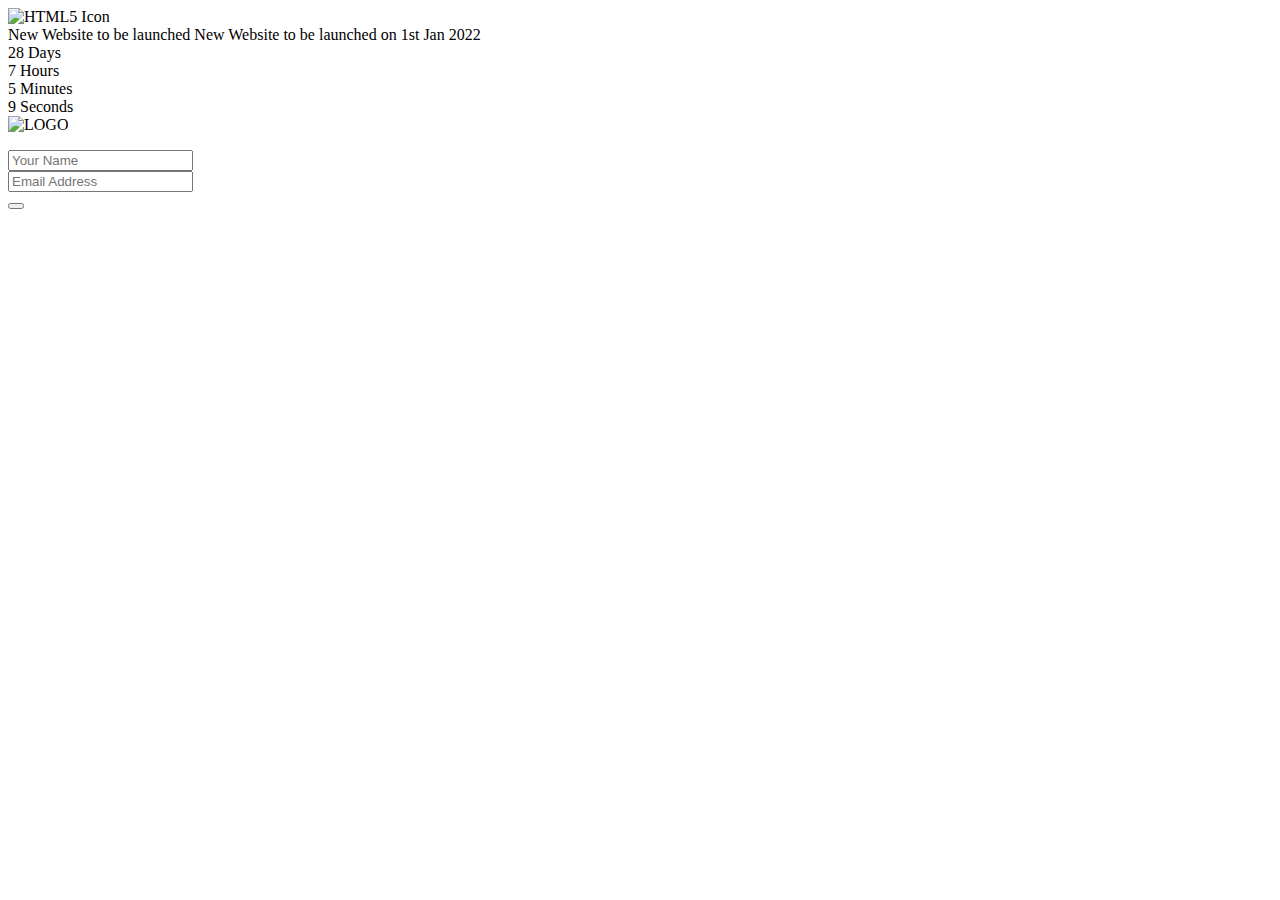
==== commit be60be61: "updated days" ====
--- a/index.html
+++ b/index.html
@@ -43,11 +43,11 @@
 				 <img src="images/logo2.svg" alt="HTML5 Icon" style="width:128px;height:128px;">
 				 <div class="flex-col-c-m size6 bor2 m-l-10 m-r-10 m-t-15">
 					 <span class="l2-txt1 p-b-9 days">New Website to be launched</span>
-					 <span class="s2-txt4">on 1st Jan 2022</span>
+					 <span class="s2-txt4"> New Website to be launched on 1st Jan 2022</span>
 				 </div>
 
 				 <div class="flex-col-c-m size6 bor2 m-l-10 m-r-10 m-t-15">
-					 <span class="l2-txt1 p-b-9 days">28</span>
+					 <span class="l2-txt1  days">28</span>
 					 <span class="s2-txt4">Days</span>
 				 </div>
 
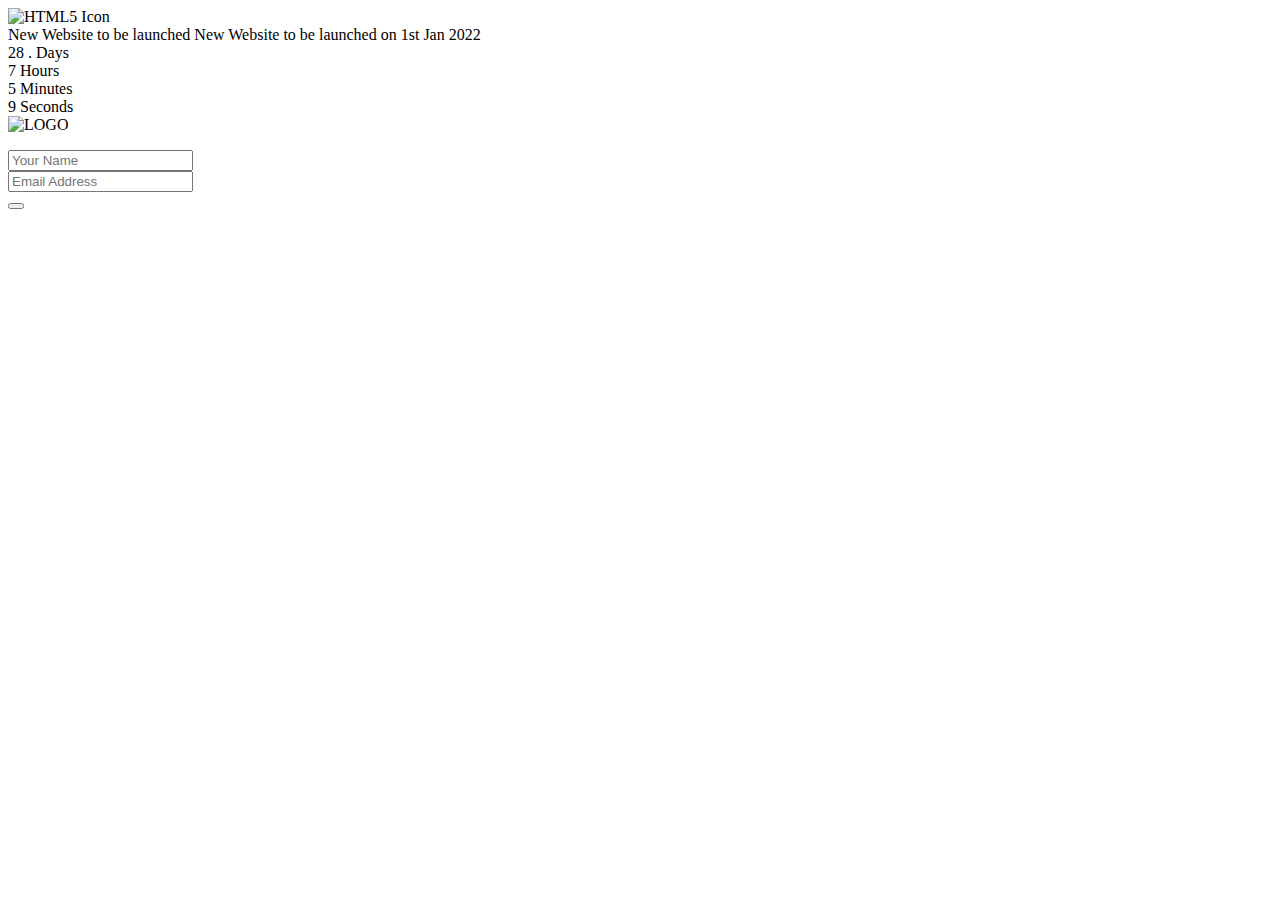
==== commit 9e70dc6e: "changed days number" ====
--- a/index.html
+++ b/index.html
@@ -47,7 +47,7 @@
 				 </div>
 
 				 <div class="flex-col-c-m size6 bor2 m-l-10 m-r-10 m-t-15">
-					 <span class="l2-txt1  days">28</span>
+					 <span class="l2-txt1  days">28 .</span>
 					 <span class="s2-txt4">Days</span>
 				 </div>
 
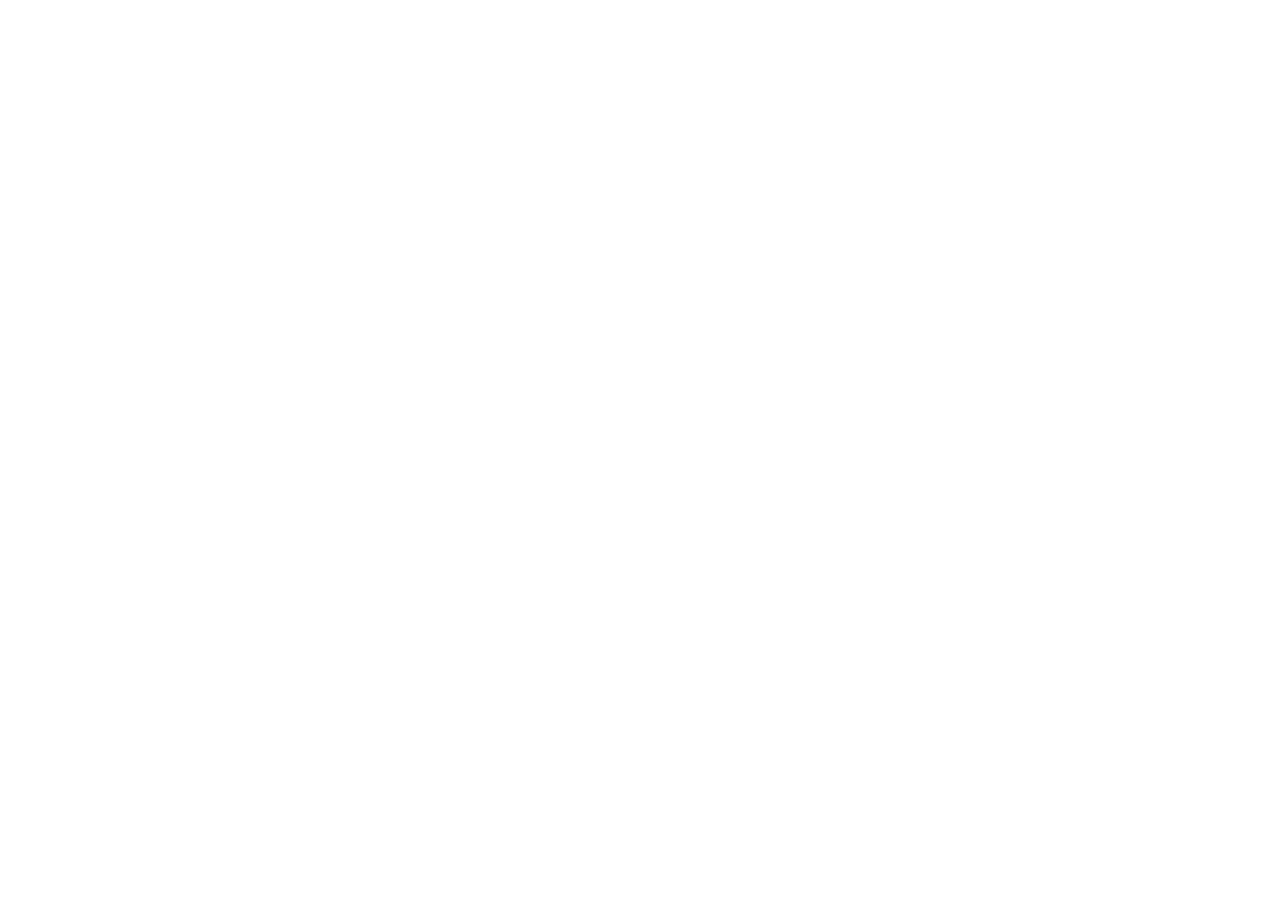
==== commit 131c7080: "Added code changes for new screen resolution 1366 by 768px" ====
--- a/index.html
+++ b/index.html
@@ -1,168 +1 @@
-<!DOCTYPE html>
-<html lang="en">
-<head>
-	 <title>Coming Soon 1</title>
-	 <meta charset="UTF-8">
-	 <meta name="viewport" content="width=device-width, initial-scale=1">
-<!--===============================================================================================-->	
-	 <link rel="icon" type="image/png" href="images/icons/favicon.ico"/>
-<!--===============================================================================================-->
-	 <link rel="stylesheet" type="text/css" href="vendor/bootstrap/css/bootstrap.min.css">
-<!--===============================================================================================-->
-	 <link rel="stylesheet" type="text/css" href="fonts/font-awesome-4.7.0/css/font-awesome.min.css">
-<!--===============================================================================================-->
-	 <link rel="stylesheet" type="text/css" href="vendor/animate/animate.css">
-<!--===============================================================================================-->
-	 <link rel="stylesheet" type="text/css" href="vendor/select2/select2.min.css">
-<!--===============================================================================================-->
-	 <link rel="stylesheet" type="text/css" href="css/util.css">
-	 <link rel="stylesheet" type="text/css" href="css/main.css">
-<!--===============================================================================================-->
-    <!--<meta charset="utf-8" /> -->
-    <!--<link rel="icon" href="/favicon.ico" />-->
-    <!--<meta name="viewport" content="minimum-scale=1,width=device-width,initial-scale=1" />-->
-    <!--<meta name="theme-color" content="#000000" />-->
-    <!--<meta name="description" content="Web site created using create-react-app" />-->
-    <!--<link rel="apple-touch-icon" href="/logo192.png" />-->
-    <!--<link rel="manifest" href="/manifest.json" />-->
-    <!--<link rel="preconnect" href="https://fonts.gstatic.com">-->
-    <!--<link href="https://fonts.googleapis.com/css2?family=Black+Ops+One&display=swap" rel="stylesheet">-->
-    <!--<link href="https://fonts.googleapis.com/css2?family=Dosis:wght@300&display=swap" rel="stylesheet">-->
-    <!--<title>Anagha Agile Systems - AI Company</title>-->
-    <!--<link href="/static/css/2.71627e12.chunk.css" rel="stylesheet">-->
-    <!--<link href="/static/css/main.36527341.chunk.css" rel="stylesheet">-->
-
-</head>
-<body>
-	
-	
-	 <div class="size1 bg0 where1-parent">
-		<!-- Coutdown -->
-		 <div class="flex-c-m bg-img1 size2 where1 overlay1 where2 respon2" style="background-image: url('images/gold-hd1.jpg');">
-			 <div class="wsize2 flex-w flex-c-m cd100 js-tilt">
-				 <img src="images/logo2.svg" alt="HTML5 Icon" style="width:128px;height:128px;">
-				 <div class="flex-col-c-m size6 bor2 m-l-10 m-r-10 m-t-15">
-					 <span class="l2-txt1 p-b-9 days">New Website to be launched</span>
-					 <span class="s2-txt4"> New Website to be launched on 1st Jan 2022</span>
-				 </div>
-
-				 <div class="flex-col-c-m size6 bor2 m-l-10 m-r-10 m-t-15">
-					 <span class="l2-txt1  days">28 .</span>
-					 <span class="s2-txt4">Days</span>
-				 </div>
-
-				 <div class="flex-col-c-m size6 bor2 m-l-10 m-r-10 m-t-15">
-					 <span class="l2-txt1 p-b-9 hours">7</span>
-					 <span class="s2-txt4">Hours</span>
-				 </div>
-
-				 <div class="flex-col-c-m size6 bor2 m-l-10 m-r-10 m-t-15">
-					 <span class="l2-txt1 p-b-9 minutes">5</span>
-					 <span class="s2-txt4">Minutes</span>
-				 </div>
-
-				 <div class="flex-col-c-m size6 bor2 m-l-10 m-r-10 m-t-15">
-					 <span class="l2-txt1 p-b-9 seconds">9</span>
-					 <span class="s2-txt4">Seconds</span>
-				 </div>
-			 </div>
-		 </div>
-		
-		<!-- Form -->
-		<div class="size3 flex-col-sb flex-w p-l-75 p-r-75 p-t-45 p-b-45 respon1">
-			<div class="wrap-pic1">
-				<img src="images/icons/logo.png" alt="LOGO">
-			</div>
-
-			<div class="p-t-50 p-b-60">
-				<p class="m1-txt1 p-b-36">
-					<!-- Our website is <span class="m1-txt2">Coming Soon</span>, follow us for update now! -->
-				</p>
-
-				<form class="contact100-form validate-form">
-					<div class="wrap-input100 m-b-10 validate-input" data-validate = "Name is required">
-						<input class="s2-txt1 placeholder0 input100" type="text" name="name" placeholder="Your Name">
-						<span class="focus-input100"></span>
-					</div>
-
-					<div class="wrap-input100 m-b-20 validate-input" data-validate = "Email is required: ex@abc.xyz">
-						<input class="s2-txt1 placeholder0 input100" type="text" name="email" placeholder="Email Address">
-						<span class="focus-input100"></span>
-					</div>
-
-					<div class="w-full">
-						<button class="flex-c-m s2-txt2 size4 bg1 bor1 hov1 trans-04">
-							<!-- Subscribe -->
-						</button>
-					</div>
-				</form>
-
-				<p class="s2-txt3 p-t-18">
-					<!-- And don’t worry, we hate spam too! You can unsubcribe at anytime. -->
-				</p>
-			</div>
-
-			<div class="flex-w">
-				<a href="#" class="flex-c-m size5 bg3 how1 trans-04 m-r-5">
-					<i class="fa fa-facebook"></i>
-				</a>
-
-				<a href="#" class="flex-c-m size5 bg4 how1 trans-04 m-r-5">
-					<i class="fa fa-twitter"></i>
-				</a>
-
-				<a href="#" class="flex-c-m size5 bg5 how1 trans-04 m-r-5">
-					<i class="fa fa-youtube-play"></i>
-				</a>
-			</div>
-		</div>
-	</div>
-
-
-
-	
-
-<!--===============================================================================================-->	
-	 <script src="vendor/jquery/jquery-3.2.1.min.js"></script>
-<!--===============================================================================================-->
-	 <script src="vendor/bootstrap/js/popper.js"></script>
-	 <script src="vendor/bootstrap/js/bootstrap.min.js"></script>
-<!--===============================================================================================-->
-	 <script src="vendor/select2/select2.min.js"></script>
-<!--===============================================================================================-->
-	 <script src="vendor/countdowntime/moment.min.js"></script>
-	 <script src="vendor/countdowntime/moment-timezone.min.js"></script>
-	 <script src="vendor/countdowntime/moment-timezone-with-data.min.js"></script>
-	 <script src="vendor/countdowntime/countdowntime.js"></script>
-	<script>
-		 $('.cd100').countdown100({
-		 	/*Set Endtime here*/
-		 	/*Endtime must be > current time*/
-		 	endtimeYear: 0,
-		 	endtimeMonth: 0,
-		 	endtimeDate: 2,
-		 	endtimeHours: 8,
-		 	endtimeMinutes: 0,
-		 	endtimeSeconds: 0,
-		 	timeZone: "" 
-		  	// ex:  timeZone: "America/New_York"
-		  	//go to " http://momentjs.com/timezone/ " to get timezone
-		  });
-	</script>
-<!--===============================================================================================-->
-	 <script src="vendor/tilt/tilt.jquery.min.js"></script>
-	<script >
-		$('.js-tilt').tilt({
-			scale: 1.1
-		})
-	</script>
-<!--===============================================================================================-->
-	 <script src="js/main.js"></script>
-	<!--<noscript>You need to enable JavaScript to run this app.</noscript>
-    <div id="root"></div>
-    <script>!function (e) { function t(t) { for (var n, i, a = t[0], c = t[1], l = t[2], s = 0, p = []; s < a.length; s++)i = a[s], Object.prototype.hasOwnProperty.call(o, i) && o[i] && p.push(o[i][0]), o[i] = 0; for (n in c) Object.prototype.hasOwnProperty.call(c, n) && (e[n] = c[n]); for (f && f(t); p.length;)p.shift()(); return u.push.apply(u, l || []), r() } function r() { for (var e, t = 0; t < u.length; t++) { for (var r = u[t], n = !0, a = 1; a < r.length; a++) { var c = r[a]; 0 !== o[c] && (n = !1) } n && (u.splice(t--, 1), e = i(i.s = r[0])) } return e } var n = {}, o = { 1: 0 }, u = []; function i(t) { if (n[t]) return n[t].exports; var r = n[t] = { i: t, l: !1, exports: {} }; return e[t].call(r.exports, r, r.exports, i), r.l = !0, r.exports } i.e = function (e) { var t = [], r = o[e]; if (0 !== r) if (r) t.push(r[2]); else { var n = new Promise((function (t, n) { r = o[e] = [t, n] })); t.push(r[2] = n); var u, a = document.createElement("script"); a.charset = "utf-8", a.timeout = 120, i.nc && a.setAttribute("nonce", i.nc), a.src = function (e) { return i.p + "static/js/" + ({}[e] || e) + "." + { 3: "c6585403" }[e] + ".chunk.js" }(e); var c = new Error; u = function (t) { a.onerror = a.onload = null, clearTimeout(l); var r = o[e]; if (0 !== r) { if (r) { var n = t && ("load" === t.type ? "missing" : t.type), u = t && t.target && t.target.src; c.message = "Loading chunk " + e + " failed.\n(" + n + ": " + u + ")", c.name = "ChunkLoadError", c.type = n, c.request = u, r[1](c) } o[e] = void 0 } }; var l = setTimeout((function () { u({ type: "timeout", target: a }) }), 12e4); a.onerror = a.onload = u, document.head.appendChild(a) } return Promise.all(t) }, i.m = e, i.c = n, i.d = function (e, t, r) { i.o(e, t) || Object.defineProperty(e, t, { enumerable: !0, get: r }) }, i.r = function (e) { "undefined" != typeof Symbol && Symbol.toStringTag && Object.defineProperty(e, Symbol.toStringTag, { value: "Module" }), Object.defineProperty(e, "__esModule", { value: !0 }) }, i.t = function (e, t) { if (1 & t && (e = i(e)), 8 & t) return e; if (4 & t && "object" == typeof e && e && e.__esModule) return e; var r = Object.create(null); if (i.r(r), Object.defineProperty(r, "default", { enumerable: !0, value: e }), 2 & t && "string" != typeof e) for (var n in e) i.d(r, n, function (t) { return e[t] }.bind(null, n)); return r }, i.n = function (e) { var t = e && e.__esModule ? function () { return e.default } : function () { return e }; return i.d(t, "a", t), t }, i.o = function (e, t) { return Object.prototype.hasOwnProperty.call(e, t) }, i.p = "/", i.oe = function (e) { throw console.error(e), e }; var a = this.webpackJsonpmytheme = this.webpackJsonpmytheme || [], c = a.push.bind(a); a.push = t, a = a.slice(); for (var l = 0; l < a.length; l++)t(a[l]); var f = c; r() }([])</script>
-    <script src="/static/js/2.adf3a2df.chunk.js"></script>
-    <script src="/static/js/main.c22c23e5.chunk.js"></script>-->
-
-</body>
-</html>
+<!doctype html><html lang="en"><head><meta charset="utf-8"/><link rel="icon" href="/favicon.ico"/><meta name="viewport" content="minimum-scale=1,width=device-width,initial-scale=1"/><meta name="theme-color" content="#000000"/><meta name="description" content="Web site created using create-react-app"/><link rel="apple-touch-icon" href="/logo192.png"/><link rel="manifest" href="/manifest.json"/><link rel="preconnect" href="https://fonts.gstatic.com"><link href="https://fonts.googleapis.com/css2?family=Black+Ops+One&display=swap" rel="stylesheet"><link href="https://fonts.googleapis.com/css2?family=Dosis:wght@300&display=swap" rel="stylesheet"><title>AAS - an AI Consultancy</title><link href="/static/css/2.06176279.chunk.css" rel="stylesheet"><link href="/static/css/main.fe5e415c.chunk.css" rel="stylesheet"></head><body><noscript>You need to enable JavaScript to run this app.</noscript><div id="root"></div><script>!function(e){function t(t){for(var n,i,a=t[0],c=t[1],l=t[2],s=0,p=[];s<a.length;s++)i=a[s],Object.prototype.hasOwnProperty.call(o,i)&&o[i]&&p.push(o[i][0]),o[i]=0;for(n in c)Object.prototype.hasOwnProperty.call(c,n)&&(e[n]=c[n]);for(f&&f(t);p.length;)p.shift()();return u.push.apply(u,l||[]),r()}function r(){for(var e,t=0;t<u.length;t++){for(var r=u[t],n=!0,a=1;a<r.length;a++){var c=r[a];0!==o[c]&&(n=!1)}n&&(u.splice(t--,1),e=i(i.s=r[0]))}return e}var n={},o={1:0},u=[];function i(t){if(n[t])return n[t].exports;var r=n[t]={i:t,l:!1,exports:{}};return e[t].call(r.exports,r,r.exports,i),r.l=!0,r.exports}i.e=function(e){var t=[],r=o[e];if(0!==r)if(r)t.push(r[2]);else{var n=new Promise((function(t,n){r=o[e]=[t,n]}));t.push(r[2]=n);var u,a=document.createElement("script");a.charset="utf-8",a.timeout=120,i.nc&&a.setAttribute("nonce",i.nc),a.src=function(e){return i.p+"static/js/"+({}[e]||e)+"."+{3:"b52cc8cc"}[e]+".chunk.js"}(e);var c=new Error;u=function(t){a.onerror=a.onload=null,clearTimeout(l);var r=o[e];if(0!==r){if(r){var n=t&&("load"===t.type?"missing":t.type),u=t&&t.target&&t.target.src;c.message="Loading chunk "+e+" failed.\n("+n+": "+u+")",c.name="ChunkLoadError",c.type=n,c.request=u,r[1](c)}o[e]=void 0}};var l=setTimeout((function(){u({type:"timeout",target:a})}),12e4);a.onerror=a.onload=u,document.head.appendChild(a)}return Promise.all(t)},i.m=e,i.c=n,i.d=function(e,t,r){i.o(e,t)||Object.defineProperty(e,t,{enumerable:!0,get:r})},i.r=function(e){"undefined"!=typeof Symbol&&Symbol.toStringTag&&Object.defineProperty(e,Symbol.toStringTag,{value:"Module"}),Object.defineProperty(e,"__esModule",{value:!0})},i.t=function(e,t){if(1&t&&(e=i(e)),8&t)return e;if(4&t&&"object"==typeof e&&e&&e.__esModule)return e;var r=Object.create(null);if(i.r(r),Object.defineProperty(r,"default",{enumerable:!0,value:e}),2&t&&"string"!=typeof e)for(var n in e)i.d(r,n,function(t){return e[t]}.bind(null,n));return r},i.n=function(e){var t=e&&e.__esModule?function(){return e.default}:function(){return e};return i.d(t,"a",t),t},i.o=function(e,t){return Object.prototype.hasOwnProperty.call(e,t)},i.p="/",i.oe=function(e){throw console.error(e),e};var a=this.webpackJsonpmytheme=this.webpackJsonpmytheme||[],c=a.push.bind(a);a.push=t,a=a.slice();for(var l=0;l<a.length;l++)t(a[l]);var f=c;r()}([])</script><script src="/static/js/2.480348bf.chunk.js"></script><script src="/static/js/main.7c7cb6fc.chunk.js"></script></body></html>--- a/static/css/main.fe5e415c.chunk.css
+++ b/static/css/main.fe5e415c.chunk.css
@@ -0,0 +1,2 @@
+@import url(https://fonts.googleapis.com/css?family=Roboto:300,400,500,700&display=swap);@import url(https://fonts.googleapis.com/icon?family=Material+Icons);@import url(https://fonts.googleapis.com/css2?family=Amatic+SC&family=Oswald&display=swap);@import url(https://fonts.googleapis.com/css2?family=Black+Ops+One&display=swap);@import url(https://fonts.googleapis.com/css2?family=Yanone+Kaffeesatz:wght@300&display=swap);body{font-family:-apple-system,BlinkMacSystemFont,"Segoe UI","Roboto","Oxygen","Ubuntu","Cantarell","Fira Sans","Droid Sans","Helvetica Neue",sans-serif}code{font-family:source-code-pro,Menlo,Monaco,Consolas,"Courier New",monospace}body{margin:0;font-family:"Roboto",sans-serif;-webkit-font-smoothing:antialiased;-moz-osx-font-smoothing:grayscale;font-weight:400}.App{text-align:center;background:linear-gradient(145deg,rgba(255,43,43,.9),rgba(187,22,22,.9))!important;overflow:hidden!important}.App-logo{height:40vmin;pointer-events:none}.SSLMTS{opacity:.2;color:gold}@media (prefers-reduced-motion:no-preference){.App-logo{-webkit-animation:App-logo-spin 20s linear infinite;animation:App-logo-spin 20s linear infinite}}.App-header{background-color:transparent;min-height:8vh;display:flex;flex-direction:column;align-items:center;justify-content:center;font-size:calc(10px + 2vmin);color:#fff;width:99%!important}.App-link{color:#61dafb}@-webkit-keyframes App-logo-spin{0%{-webkit-transform:rotate(0deg);transform:rotate(0deg)}to{-webkit-transform:rotate(1turn);transform:rotate(1turn)}}@keyframes App-logo-spin{0%{-webkit-transform:rotate(0deg);transform:rotate(0deg)}to{-webkit-transform:rotate(1turn);transform:rotate(1turn)}}.slider-wrapper{position:relative;height:85vh;overflow:hidden;width:99.9%;margin-top:10%;border-radius:50px;background:linear-gradient(145deg,rgba(255,129,61,.7),rgba(240,129,61,.9));box-shadow:-20px -20px 60px #f55a07,-20px -20px 60px #ec6339}.slide{height:70vh;background-size:cover!important}.slide:before{content:"";display:block;position:absolute;width:100%;height:100%;background:-webkit-gradient(linear,left top,left bottom,from(transparent),to(rgba(90,60,30,.9)));bottom:0;left:0}.nextButton,.previousButton{position:absolute;top:50%;-webkit-transform:translateY(-50%);transform:translateY(-50%);z-index:10;width:128px;height:128px;text-indent:-9999px;cursor:pointer}.nextButton,.nextButton:hover,.previousButton,.previousButton:hover{background:url(/static/media/right-arrow.57d77b4f.png) no-repeat 50%/34px}.previousButton{left:-10%;-webkit-transform:rotate(180deg) translateY(50%);transform:rotate(180deg) translateY(50%)}.previousButton:hover{left:-25px}.nextButton{right:-9.5%}.nextButton:hover{right:-25px}.slider-content{text-align:center}.slider-content .inner{padding:0 70px;box-sizing:border-box;position:absolute;width:100%;top:10%;left:50%;-webkit-transform:translate(-50%,-50%);transform:translate(-50%,-50%)}.slider-content .inner button{transition-delay:0s;margin-top:10%}.typographyh2{font-weight:700!important;margin-top:170%!important;padding-bottom:7%!important;padding-top:7%!important;min-width:100%!important;font-size:21px!important;display:inline-grid!important}.MuiTypography-h2,.typographyh2{background-color:rgba(236,41,41,.78)!important;color:#fff!important;line-height:1!important;font-family:Oswald!important}.MuiTypography-h2{font-weight:900!important;max-width:102%!important;font-size:20px!important;margin:225% -5% -7%!important;border-radius:10%!important}.typographypara{color:#fff!important;font-size:12px;font-family:"Yanone Kaffeesatz",sans-serif!important;line-height:1.7!important;max-width:95%!important;min-height:40%!important;max-height:160%!important;height:300px!important;display:inline-grid!important;margin-top:5%!important;padding-top:5%!important;font-weight:700!important;text-align:justify!important}.slider-content section{position:absolute;bottom:20px;left:20px}.slider-content section span{color:#fff;color:hsla(0,0%,100%,.5);font-size:12px;display:inline-block;text-align:left;line-height:1.4;vertical-align:middle;margin-left:10px}.slider-content section img{width:40px;height:40px;border:2px solid hsla(0,0%,100%,.5);border-radius:100%;vertical-align:middle}.slider-content section span strong{color:#fff;font-size:14px;display:block}@media (max-height:500px){.slide,.slider-wrapper{height:calc(100vh - 75px)}}@media (max-width:640px){.slide,.slider-wrapper{height:calc(80vh - 75px)}}@media (max-height:600px){.slider-content .inner h1{font-size:32px}}@media (max-width:640px){.slider-content .inner h1{font-size:32px}}@media screen and (min-width:410px) and (max-width:915px){.App-logo2{height:9.5vmin;margin-top:5%}.slide{height:70vh;background-size:cover!important}.slide:before{content:"";display:block;position:absolute;width:100%;height:100%;background:-webkit-gradient(linear,left top,left bottom,from(transparent),to(rgba(90,60,30,.9)));bottom:0;left:0}.nextButton,.previousButton{position:absolute;top:50%;-webkit-transform:translateY(-50%);transform:translateY(-50%);z-index:10000;background:url(/static/media/right-arrow.57d77b4f.png) no-repeat 50%/34px;width:128px;height:128px;text-indent:-9999px;cursor:pointer}.nextButton:hover,.previousButton:hover{background:url(/static/media/right-arrow.57d77b4f.png) no-repeat 50%/54px}.previousButton{left:-2%;-webkit-transform:rotate(180deg) translateY(50%);transform:rotate(180deg) translateY(50%)}.previousButton:hover{left:-25px}.nextButton{right:-2%}.nextButton:hover{right:-25px}.slider-content{text-align:center}@import url("https://fonts.googleapis.com/css2?family=Yanone+Kaffeesatz:wght@300&display=swap");.typographyh2{font-weight:700!important;margin-top:-100%!important;padding-bottom:7%!important;padding-top:7%!important;min-width:108%!important;display:inline-grid!important;position:relative}.MuiTypography-h2,.typographyh2{background-color:rgba(236,41,41,.78)!important;color:#fff!important;font-size:64px!important;line-height:1!important;font-family:Oswald!important}.MuiTypography-h2{position:relative!important;font-weight:900!important;margin-top:-15%!important;max-width:102%!important;border-radius:4% 4% 10% 10%!important}.slider-content .inner{padding:0 70px;box-sizing:border-box;position:relative;width:100%;top:40%;left:50%;border-radius:5%!important;-webkit-transform:translate(-50%,-50%);transform:translate(-50%,-50%)}.slider-content .inner button{transition-delay:0s!important;margin-top:0!important}.typographypara{color:#fff!important;font-size:15px!important;font-family:"Yanone Kaffeesatz",sans-serif!important;line-height:1.7!important;max-width:95%!important;min-height:40%!important;max-height:160%!important;height:300px!important;display:inline-grid!important;margin-top:5%!important;padding-top:5%!important;font-weight:700!important;text-align:justify!important}.slider-content section{position:absolute;bottom:40px;left:40px}.slider-content section span{color:#fff;color:hsla(0,0%,100%,.5);font-size:20px;display:inline-block;text-align:left;line-height:1.4;vertical-align:middle;margin-left:10px}.slider-content section img{width:80px;height:80px;border:2px solid hsla(0,0%,100%,.5);border-radius:100%;vertical-align:middle}.slider-content section span strong{color:#fff;font-size:24px;display:block}.slide h1{transition:all .3s ease;-webkit-transform:translateY(-20px);transform:translateY(-20px);opacity:0}.slide button{transition:all .3s ease!important;-webkit-transform:translateY(20px)!important;transform:translateY(20px)!important;opacity:1!important}.slide p{-webkit-transform:translateY(20px);transform:translateY(20px);opacity:0}.slide p,.slide section *{transition:all .3s ease}.slide section img{-webkit-transform:translateX(-10px);transform:translateX(-10px);opacity:0}.slide section span{-webkit-transform:translateY(-10px);transform:translateY(-10px);opacity:0}.slide section span strong{-webkit-transform:translateY(10px);transform:translateY(10px);opacity:0}.slide.animateIn.next button,.slide.animateIn.next h1,.slide.animateIn.next p,.slide.animateIn.next section *,.slide.animateIn.previous button,.slide.animateIn.previous h1,.slide.animateIn.previous p,.slide.animateIn.previous section *,.slide.current button,.slide.current h1,.slide.current p,.slide.current section *{-webkit-transform:translateX(0);transform:translateX(0);transition-delay:.9s;opacity:1}.slide.animateIn.next p,.slide.animateIn.previous p{transition-delay:1.1s}.slide.animateIn.next button,.slide.animateIn.next section img,.slide.animateIn.previous button,.slide.animateIn.previous section img{transition-delay:1.3s}.slide.animateIn.next section span,.slide.animateIn.previous section span{transition-delay:1.4s}.slide.animateIn.next section span strong,.slide.animateIn.previous section span strong{transition-delay:1.5s}.slide.animateOut h1{transition-delay:.3s}.slide.animateOut p{transition-delay:.2s}.slide.animateOut section span{transition-delay:.1s}.slide.animateOut section span strong{transition-delay:0s}.neumorphism-0{padding-top:70px!important;height:150px;width:100%!important;border-radius:5% 5%/10% 10% 10%;box-shadow:30px 30px 60px #f42727,-30px -30px 60px #cc2121}.neumorphism-research-0{margin:50px auto!important;height:4700px;border-radius:5% 5%/10% 10% 10%!important;box-shadow:30px 30px 60px #f42727,-30px -30px 60px #cc2121}.neumorphism-research-0,.neumorphism-training-0{padding-top:50px!important;width:99%!important;background:linear-gradient(145deg,#a71414,#b41616)!important}.neumorphism-training-0{margin:20px auto!important;height:4440px;border-radius:9% 9%/10% 10% 10%!important;border:2px solid #f90;box-shadow:30px 30px 60px #f42727,-30px -30px 60px #cc2121!important}.neumorphism-aboutus-0{margin:-50px auto 50px!important;padding-top:50px!important;height:4290px!important;width:99%!important;border-radius:5% 5%/10% 10% 10%!important;background:linear-gradient(145deg,#a71414,#b41616)!important;box-shadow:30px 30px 60px #f42727,-30px -30px 60px #cc2121}.neumorphism-aboutus-1{margin:250px auto 50px!important}.neumorphism-aboutus-1,.neumorphism-aboutus-1A{padding-top:50px!important;height:4290px!important;width:99%!important;border-radius:10% 10%/10% 10% 10%!important;background:linear-gradient(145deg,#a71414,#b41616)!important;box-shadow:30px 30px 60px #f42727,-30px -30px 60px #cc2121}.neumorphism-aboutus-1A{margin:-20px auto 50px!important}.neumorphism-aboutus-2{margin:250px auto 5px!important;height:1920px!important}.neumorphism-aboutus-2,.neumorphism-aboutus-2A{position:relative;padding-top:50px!important;width:99%!important;border-radius:7% 7%/12% 12% 12%!important;background:linear-gradient(145deg,#a71414,#b41616)!important;box-shadow:30px 30px 60px #f42727,-30px -30px 60px #cc2121}.neumorphism-aboutus-2A{margin:-40px auto 5px!important;height:1655px}.neumorphism-agile-0{margin:50px auto!important;padding:50px 10px 25px!important;height:98%!important;width:99%!important;border-radius:10% 10%/10% 10% 10%!important;background:linear-gradient(145deg,#a71414,#b41616)!important;box-shadow:30px 30px 60px #f42727,-30px -30px 60px #cc2121!important}.neumorphism-0-research-title{margin-top:-20px!important;height:680px}.neumorphism-0-research-title,.neumorphism-0-training-title{padding:20px 0!important;width:100%!important;border-radius:5% 5%/10% 10% 10%;background:linear-gradient(145deg,#ff2b2b,#b41616);box-shadow:30px 30px 60px #f42727,30px -30px 60px #cc2121;border:2px solid red}.neumorphism-0-training-title{margin-top:-55px!important;height:350px!important}.neumorphism-0-agile-title{margin-top:-75px!important;padding:20px 0!important;height:240px;width:99%!important;border-radius:5% 5%/10% 10% 10%!important;background:linear-gradient(145deg,#ff2b2b,#b41616)!important;box-shadow:30px 30px 60px #f42727,30px -30px 60px #cc2121!important;border:2px solid red!important}.neumorphism-0-cloud,.neumorphism-0-mobile{margin:10px auto!important;padding-top:70px!important;padding-left:5px!important;height:220px;width:98%!important;border-radius:15% 15%/10% 10% 10%!important;background:linear-gradient(145deg,#ff2b2b,#b41616);box-shadow:30px 30px 60px #f42727,-30px -30px 60px #cc2121!important}.neumorphism-0-contact,.neumorphism-0-custom{margin:10px auto!important;padding-top:70px!important;height:220px;width:99%!important;border-radius:15% 15%/10% 10% 10%!important}.neumorphism-0-contact,.neumorphism-0-custom,.neumorphism-1{background:linear-gradient(145deg,#ff2b2b,#b41616);box-shadow:30px 30px 60px #f42727,-30px -30px 60px #cc2121}.neumorphism-1{margin:-10px 20px;height:850px;width:2070px;border-radius:5% 5%/10% 10% 10%}.neumorphism-2,.neumorphism-2-train{margin:20px;height:750px;width:auto!important;background:linear-gradient(145deg,#ff2b2b,#b61d1d);box-shadow:9.91px 9.91px 15px #cc2121,-9.91px -9.91px 15px #f42727!important}.neumorphism-3{display:flex;justify-content:center;align-items:center;height:150px;width:150px;border-radius:100%;background:linear-gradient(145deg,#ffaa3d,#662502);box-shadow:20px 20px 60px #691134,-20px -20px 60px #ff5446;position:relative}.neumorphism-3:after{content:"";position:absolute;height:80%;width:80%;background-color:transparent;border-radius:50%;box-shadow:inset -3px -3px 7px #d96e34,inset 3px 3px 5px rgba(197,118,72,.671)}.sectionH1{margin-left:5%!important;font-size:88px!important;color:#f00e3c!important;-webkit-filter:drop-shadow(2px -7px 3px rgba(238,178,76,.9))!important;filter:drop-shadow(2px -7px 3px rgba(238,178,76,.9))!important}.tagH1:before{top:250px;width:calc(98% + 2px)!important}.tagH1,.tagH1Ag{max-width:calc(97.5% + 2px)!important}.tagContactUs:before{content:"";position:absolute;top:250px;left:0;width:calc(98% + 2px)!important;height:100%}.tagContactUs{background:linear-gradient(145deg,rgba(255,43,43,.6),rgba(180,22,22,.6));box-shadow:30px 30px 30px #f42727,30px 30px 30px #cc2121;max-width:calc(97.5% + 2px)!important;height:auto!important;margin-top:180px!important;padding-bottom:30px!important;margin-bottom:10px!important}.taglineBox{height:320px;margin-top:270px}.tagLineH1{font-weight:900px!important;font-display:initial!important;font-size:55px!important;color:gold!important;text-shadow:rgba(105,13,32,.8) -3px -6px 4px!important;text-align:left!important;z-index:1000}.tagLineH1,.tagLineH1:after{margin-left:100px!important;transition:-webkit-transform 2.65s ease-in!important;transition:transform 2.65s ease-in!important;transition:transform 2.65s ease-in,-webkit-transform 2.65s ease-in!important}.tagLineH1:after{background-color:currentColor!important;content:""!important;color:rgba(255,215,0,.7)!important;left:-20%!important;bottom:-7%!important;width:.5%!important;height:5px!important;-webkit-transform:scaleX(.5)!important;transform:scaleX(.5)!important}.tagLineH1Trng{font-weight:900px!important;font-display:initial!important;font-size:55px!important;color:gold!important;text-shadow:rgba(105,13,32,.8) -3px -6px 4px!important;text-align:left!important;z-index:1000}.tagLineH1Trng,.tagLineH1Trng:after{margin-left:100px!important;transition:-webkit-transform 2.65s ease-in!important;transition:transform 2.65s ease-in!important;transition:transform 2.65s ease-in,-webkit-transform 2.65s ease-in!important}.tagLineH1Trng:after{background-color:currentColor!important;content:""!important;color:rgba(255,215,0,.7)!important;left:-20%!important;bottom:-7%!important;width:.5%!important;height:5px!important;-webkit-transform:scaleX(.5)!important;transform:scaleX(.5)!important}.tagLineH1Research{font-weight:900px!important;font-display:initial!important;font-size:55px!important;color:gold!important;text-shadow:rgba(105,13,32,.8) -3px -6px 4px!important;text-align:left!important;z-index:1000}.tagLineH1Research,.tagLineH1Research:after{margin-left:100px!important;transition:-webkit-transform 2.65s ease-in!important;transition:transform 2.65s ease-in!important;transition:transform 2.65s ease-in,-webkit-transform 2.65s ease-in!important}.tagLineH1Research:after{background-color:currentColor!important;content:""!important;color:rgba(255,215,0,.7)!important;left:-20%!important;bottom:-7%!important;width:.5%!important;height:5px!important;-webkit-transform:scaleX(.5)!important;transform:scaleX(.5)!important}.tagLineH1Home{font-weight:900px!important;font-display:initial!important;font-size:55px!important;color:gold!important;text-shadow:rgba(105,13,32,.8) -3px -6px 4px!important;text-align:left!important;z-index:1000}.tagLineH1Home,.tagLineH1Home:after{margin-left:100px!important;transition:-webkit-transform 2.65s ease-in!important;transition:transform 2.65s ease-in!important;transition:transform 2.65s ease-in,-webkit-transform 2.65s ease-in!important}.tagLineH1Home:after{background-color:currentColor!important;content:""!important;color:rgba(255,215,0,.7)!important;left:-20%!important;bottom:-7%!important;width:.5%!important;height:5px!important;-webkit-transform:scaleX(.5)!important;transform:scaleX(.5)!important}.tagLineH1Ag{font-weight:900px!important;font-display:initial!important;font-size:55px!important;color:gold!important;text-shadow:rgba(105,13,32,.8) -3px -6px 4px!important;text-align:left!important;z-index:1000}.tagLineH1Ag,.tagLineH1Ag:after{margin-left:100px!important;transition:-webkit-transform 2.65s ease-in!important;transition:transform 2.65s ease-in!important;transition:transform 2.65s ease-in,-webkit-transform 2.65s ease-in!important}.tagLineH1Ag:after{background-color:currentColor!important;content:""!important;color:rgba(255,215,0,.7)!important;left:-20%!important;bottom:-7%!important;width:.5%!important;height:5px!important;-webkit-transform:scaleX(.5)!important;transform:scaleX(.5)!important}.tagLineH1Ag2{font-weight:900px!important;font-display:initial!important;font-size:55px!important;color:gold!important;text-shadow:rgba(105,13,32,.8) -3px -6px 4px!important;text-align:left!important;z-index:1000}.tagLineH1Ag2,.tagLineH1Ag2:after{margin-left:100px!important;transition:-webkit-transform 2.65s ease-in!important;transition:transform 2.65s ease-in!important;transition:transform 2.65s ease-in,-webkit-transform 2.65s ease-in!important}.tagLineH1Ag2:after{background-color:currentColor!important;content:""!important;color:rgba(255,215,0,.7)!important;left:-20%!important;bottom:-7%!important;width:.5%!important;height:5px!important;-webkit-transform:scaleX(.5)!important;transform:scaleX(.5)!important}.tagLineH1Custom{font-weight:900px!important;font-display:initial!important;font-size:55px!important;color:gold!important;text-shadow:rgba(105,13,32,.8) -3px -6px 4px!important;text-align:left!important;z-index:1000}.tagLineH1Custom,.tagLineH1Custom:after{margin-left:100px!important;transition:-webkit-transform 2.65s ease-in!important;transition:transform 2.65s ease-in!important;transition:transform 2.65s ease-in,-webkit-transform 2.65s ease-in!important}.tagLineH1Custom:after{background-color:currentColor!important;content:""!important;color:rgba(255,215,0,.7)!important;left:-20%!important;bottom:-7%!important;width:.5%!important;height:5px!important;-webkit-transform:scaleX(.5)!important;transform:scaleX(.5)!important}.tagLineH1Cloud{font-weight:900px!important;font-display:initial!important;font-size:55px!important;color:gold!important;text-shadow:rgba(105,13,32,.8) -3px -6px 4px!important;text-align:left!important;z-index:1000}.tagLineH1Cloud,.tagLineH1Cloud:after{margin-left:100px!important;transition:-webkit-transform 2.65s ease-in!important;transition:transform 2.65s ease-in!important;transition:transform 2.65s ease-in,-webkit-transform 2.65s ease-in!important}.tagLineH1Cloud:after{background-color:currentColor!important;content:""!important;color:rgba(255,215,0,.7)!important;left:-20%!important;bottom:-7%!important;width:.5%!important;height:5px!important;-webkit-transform:scaleX(.5)!important;transform:scaleX(.5)!important}.tagLineH1Mbl{font-weight:900px!important;font-display:initial!important;font-size:55px!important;color:gold!important;text-shadow:rgba(105,13,32,.8) -3px -6px 4px!important;text-align:left!important;z-index:1000}.tagLineH1Mbl,.tagLineH1Mbl:after{margin-left:100px!important;transition:-webkit-transform 2.65s ease-in!important;transition:transform 2.65s ease-in!important;transition:transform 2.65s ease-in,-webkit-transform 2.65s ease-in!important}.tagLineH1Mbl:after{background-color:currentColor!important;content:""!important;color:rgba(255,215,0,.7)!important;left:-20%!important;bottom:-7%!important;width:.5%!important;height:5px!important;-webkit-transform:scaleX(.5)!important;transform:scaleX(.5)!important}.tagLineTrng{margin-top:-550px!important}.tagH1:hover .tagLineH1:after,.tagH1:hover .tagLineH1Mbl:after,.tagH1Agilebox:hover .tagLineH1Ag:after{width:121%!important;transition:-webkit-transform 2.65s ease-in!important;transition:transform 2.65s ease-in!important;transition:transform 2.65s ease-in,-webkit-transform 2.65s ease-in!important}.tagLineH1B{position:relative!important;font-family:"Dosis"!important;font-weight:900px!important;font-display:initial!important;font-size:55px!important;color:gold!important;margin-left:10px!important;text-shadow:rgba(105,13,32,.8) -3px -6px 4px!important;text-align:left!important;-webkit-transform:scaleX(1)!important;transform:scaleX(1)!important;-webkit-transform-origin:left!important;transform-origin:left!important}.tagLineH1B,.tagLineH1B:after{transition:-webkit-transform 1.65s ease-in!important;transition:transform 1.65s ease-in!important;transition:transform 1.65s ease-in,-webkit-transform 1.65s ease-in!important}.tagLineH1B:after{background-color:currentColor!important;content:""!important;color:rgba(255,215,0,.7)!important;position:absolute;left:-10%!important;bottom:-7%!important;width:.5%!important;height:5px!important;margin-left:100px!important;-webkit-transform:scaleX(.5)!important;transform:scaleX(.5)!important;-webkit-transform-origin:left!important;transform-origin:left!important}.tagLineH1BAg{position:relative!important;font-family:"Dosis"!important;font-weight:900px!important;font-display:initial!important;font-size:55px!important;color:gold!important;margin-left:10px!important;text-shadow:rgba(105,13,32,.8) -3px -6px 4px!important;text-align:left!important;-webkit-transform:scaleX(1)!important;transform:scaleX(1)!important;-webkit-transform-origin:left!important;transform-origin:left!important}.tagLineH1BAg,.tagLineH1BAg:after{transition:-webkit-transform 1.65s ease-in!important;transition:transform 1.65s ease-in!important;transition:transform 1.65s ease-in,-webkit-transform 1.65s ease-in!important}.tagLineH1BAg:after{background-color:currentColor!important;content:""!important;color:rgba(255,215,0,.7)!important;position:absolute;left:-10%!important;bottom:-7%!important;width:.5%!important;height:5px!important;margin-left:100px!important;-webkit-transform:scaleX(.5)!important;transform:scaleX(.5)!important;-webkit-transform-origin:left!important;transform-origin:left!important}.tagH1:hover .tagLineH1B,.tagH1:hover .tagLineH1B:after{-webkit-transform:scaleX(1)!important;transform:scaleX(1)!important;-webkit-transform-origin:left!important;transform-origin:left!important;width:80%!important;font-style:italic;font-weight:800!important}.blob{top:120%;width:20vmax}.blob-research{position:absolute}.blob-research,.blob-training{top:50%!important;left:620px!important;fill:#023f92;width:20vmax;z-index:1;-webkit-animation:move 20s ease-in-out infinite;animation:move 20s ease-in-out infinite;-webkit-transform-origin:50% 50%;transform-origin:50% 50%;background-color:linear-gradient(145deg,#ff2b2b,#bb1616)}.blob-training{position:relative}.blob-training-wave{margin-top:230px!important}.blob-aboutus1{top:240%!important}.blob-aboutus1,.blob-aboutus2{position:absolute;left:620px!important;fill:#023f92;width:20vmax;z-index:1;-webkit-animation:move 20s ease-in-out infinite;animation:move 20s ease-in-out infinite;-webkit-transform-origin:50% 50%;transform-origin:50% 50%;background-color:linear-gradient(145deg,#ff2b2b,#bb1616)}.blob-aboutus2{top:390%!important}.blob-agile{position:absolute;left:620px!important;fill:#023f92;width:20vmax;z-index:1;-webkit-animation:move 20s ease-in-out infinite;animation:move 20s ease-in-out infinite;-webkit-transform-origin:50% 50%;transform-origin:50% 50%;background-color:linear-gradient(145deg,#ff2b2b,#bb1616)}@-webkit-keyframes move{0%{-webkit-transform:scale(2.5) translate(10px,-17px);transform:scale(2.5) translate(10px,-17px)}38%{-webkit-transform:scale(2.8,2.3) translate(8vw,21vh) rotate(160deg);transform:scale(2.8,2.3) translate(8vw,21vh) rotate(160deg)}40%{-webkit-transform:scale(2.8,2.6) translate(8vw,20vh) rotate(160deg);transform:scale(2.8,2.6) translate(8vw,20vh) rotate(160deg)}78%{-webkit-transform:scale(2.7) translateY(22vh) rotate(-20deg);transform:scale(2.7) translateY(22vh) rotate(-20deg)}80%{-webkit-transform:scale(2.7) translateY(21vh) rotate(-20deg);transform:scale(2.7) translateY(21vh) rotate(-20deg)}to{-webkit-transform:scale(2) translate(5px,-14px);transform:scale(2) translate(5px,-14px)}}.Accordioncont{margin-top:15px!important;background:linear-gradient(145deg,rgba(223,6,6,.849),#b41616)!important;box-shadow:15px -15px 5px #8b1d1d,15px -15px 5px #cc2121!important;border-radius:50px!important}.motionLab{margin-top:0;font-size:100px;color:#f6f875;text-shadow:7px 7px 6px rgba(230,123,41,.949);-webkit-filter:drop-shadow(0 5px 5px rgba(210,150,50,.7));filter:drop-shadow(0 5px 5px rgba(210,150,50,.7))}.motionLab,.motionLab:hover{font-family:"Black Ops One",cursive}.motionLab:hover{font-size:110px;color:#ff0;text-shadow:7px 7px 6px rgba(190,122,70,.749);-webkit-appearance:none;appearance:none;-webkit-filter:drop-shadow(0 5px 5px rgba(210,150,50,.8));-webkit-transition:all .5s ease;filter:drop-shadow(0 5px 5px rgba(210,150,50,.8));transition:all .5s ease}.motionLabHome0{font-size:24px!important;width:90%!important;max-height:100px;height:90px}.motionLabHome0:hover{font-size:36px!important;margin-top:30px!important;padding-top:0!important;margin-bottom:10px!important}.motionLabHome1{width:95%!important}.motionLabHome1,.motionLabHome1:hover{font-size:48px!important}.motionLabAU1{margin-top:0!important;padding-top:10px!important;text-align:left!important;font-size:24px!important;color:#f6f875!important;text-shadow:3px -3px 6px rgba(230,123,41,.949)!important;filter:drop-shadow(0 -2px 2px rgba(210,150,50,.7))!important;width:95%!important;z-index:100!important}.motionLabAU1,.motionLabAU1:hover{position:relative!important;margin-left:5%!important;font-family:"Black Ops One",cursive!important;-webkit-filter:drop-shadow(0 -2px 2px rgba(210,150,50,.7))!important}.motionLabAU1:hover{font-size:30px!important;color:#ff0!important;text-shadow:3px -3px 6px rgba(190,122,70,.749)!important;-webkit-appearance:none!important;appearance:none!important;filter:drop-shadow(0 -2px 2px rgba(210,150,50,.7))!important;-webkit-transition:all .5s ease!important;-webkit-filter:drop-shadow(0 -5px 5px rgba(210,150,50,.7))!important;filter:drop-shadow(0 -5px 5px rgba(210,150,50,.7))!important;transition:all .5s ease!important}.motionLabTrng{margin-top:30px!important;padding-top:10px!important;text-align:left!important;font-size:24px!important;color:#f6f875!important;text-shadow:3px -3px 6px rgba(230,123,41,.949)!important;filter:drop-shadow(0 -2px 2px rgba(210,150,50,.7))!important;width:95%!important;z-index:100!important}.motionLabTrng,.motionLabTrng:hover{position:relative!important;margin-left:5%!important;font-family:"Black Ops One",cursive!important;-webkit-filter:drop-shadow(0 -2px 2px rgba(210,150,50,.7))!important}.motionLabTrng:hover{font-size:28px!important;color:#ff0!important;text-shadow:3px -3px 6px rgba(190,122,70,.749)!important;-webkit-appearance:none!important;appearance:none!important;filter:drop-shadow(0 -2px 2px rgba(210,150,50,.7))!important;-webkit-transition:all .5s ease!important;-webkit-filter:drop-shadow(0 -5px 5px rgba(210,150,50,.7))!important;filter:drop-shadow(0 -5px 5px rgba(210,150,50,.7))!important;transition:all .5s ease!important}.motionLabHome2{position:relative!important;right:-10px!important;margin-top:-40px!important;padding-top:25px!important;text-align:justify!important;margin-left:2%!important;font-size:20px!important;color:#f6f875!important;font-family:"Black Ops One",cursive!important;text-shadow:3px -3px 6px hsl(26deg 79% 53%/95%)!important;-webkit-filter:drop-shadow(0 -2px 2px rgba(210,150,50,.7))!important;filter:drop-shadow(0 -2px 2px rgba(210,150,50,.7))!important;width:100%!important;z-index:1000!important;flex-grow:1;min-height:500px!important}.motionLabHome2:hover{font-size:50px!important}.sectionH2{text-align:left;margin-left:5%}.sectionH1,.sectionH1B{text-align:left;margin-left:5%;font-family:Oswald;font-size:88px;color:#f00e3c;-webkit-filter:drop-shadow(2px -7px 3px rgba(238,178,76,.9));filter:drop-shadow(2px -7px 3px rgba(238,178,76,.9))}.sectionH1B{margin-top:-3%!important}.cloudSecTitle{height:11000px;margin-top:-170px!important;color:#daa520}.sectionCustH1B{margin-top:-3%!important;font-size:88px}.contactUsTitle,.sectionCustH1B{text-align:left;margin-left:5%;font-family:Oswald;color:#f00e3c;-webkit-filter:drop-shadow(2px -7px 3px rgba(238,178,76,.9));filter:drop-shadow(2px -7px 3px rgba(238,178,76,.9))}.contactUsTitle{margin-top:-1%!important;font-size:80px!important}.RschSec{display:grid;justify-content:space-around;text-align:center;padding:10px;position:relative;top:-100px;left:-14%;width:2070px;height:830px}.playerBgnd,.playerBgndCloud{background:linear-gradient(235deg,rgba(255,43,43,.9),rgba(180,22,22,.9))!important;box-shadow:12px 12px 12px #f42727,12px 12px 12px #cc2121!important;width:auto;height:1455px;padding:15px 10px;margin:40px 0;display:inline-grid;justify-content:space-around}.plyr{width:420px;height:420px;padding:15px;margin:10px 0;box-shadow:20px 20px 60px #d03e00,-20px -20px 60px #ff5400}.plyr,.plyrCloud{border-radius:50px;background:linear-gradient(145deg,#dd4200,#ff4e00)}.plyrCloud{width:860px;height:680px;padding:25px 20px!important;margin:50px 0!important;box-shadow:30px 30px 60px #854023,-30px -30px 60px #a83b04}.plyrCloud2{width:820px;height:620px;border-radius:50px;padding:15px;margin:10px 0;background:linear-gradient(145deg,#dd4200,#ff4e00);box-shadow:20px 20px 60px #d03e00,-20px -20px 60px #ff5400}.glasscard2{margin:10px}.glasscard2:before{top:20px;z-index:3}.glasscard2 .container1{display:flex;right:28%;max-width:90%;left:5%;padding:2%}.glasscard2 .container1 .card{position:relative;top:-35px;right:2%;min-width:380px;max-width:420px!important;height:900px;margin:0 50px;overflow:hidden;display:flex;justify-content:space-between;align-items:center;flex-direction:row-reverse;z-index:12;margin-left:unset;background:rgba(255,43,43,.25);box-shadow:5px 16px 14px 12px rgba(251,98,95,.67);backdrop-filter:blur(10px);-webkit-backdrop-filter:blur(10px);border:2px solid #fff;border-radius:10px}.glasscard2 .container1 .card .content{min-width:350px}.glasscard2 .container1 .card .content h2{position:absolute;top:-110%;right:0;font-size:4em}.glasscard2 .container1 .card .content h3:after{top:-1.25rem;left:-2rem;width:calc(220% + 8rem);background:rgba(255,145,55,.5);transition:-webkit-transform .45s ease-in;transition:transform .45s ease-in;transition:transform .45s ease-in,-webkit-transform .45s ease-in}.glasscard2 .container1 .card:hover .content h3:after{width:320%;left:-125%}.glasscard2 .container1 .card .content h3{font-size:1.8em;position:absolute;top:0!important;line-height:40px;margin-top:-10px;width:100%;padding-top:0;padding-bottom:20px}.glasscard2 .container1 .card .content p{font-size:1.2em;top:80px;right:0}.glasscard2 .container1 .card .trngcontent{padding:0;text-align:center;-webkit-transform:translateY(20px);transform:translateY(20px);transition:.7s;min-width:350px;min-height:-webkit-fill-available}.glasscard2 .container1 .card:hover .trngcontent{-webkit-transform:translateY(80px);transform:translateY(80px);opacity:1}.glasscard2 .container1 .card .trngcontent h2{position:absolute;top:-50%;right:0;font-size:4em;color:hsla(0,0%,100%,.6);pointer-events:none;border-radius:15px;min-width:100%}.glasscard2 .container1 .card .trngcontent h3:after{content:"";position:absolute;top:-.5rem;left:-2rem;bottom:.5rem;width:calc(220% + 8rem);background:rgba(255,145,55,.5);text-align:center;z-index:-11;-webkit-transform:scaleX(.075);transform:scaleX(.075);-webkit-transform-origin:left;transform-origin:left;transition:-webkit-transform .45s ease-in;transition:transform .45s ease-in;transition:transform .45s ease-in,-webkit-transform .45s ease-in}.glasscard2 .container1 .card:hover .trngcontent h3:after{-webkit-transform:scaleX(1);transform:scaleX(1);border-radius:15%;width:320%;left:-125%}.glasscard2 .container1 .card .trngcontent h3{font-size:1.8em;position:absolute;top:-15%;left:0;text-align:center;justify-content:center;text-indent:.2%;line-height:40px;margin-top:-10px;color:#fff;z-index:1;width:100%;display:inline-block;padding-top:0;padding-bottom:20px}.glasscard2 .container1 .card .trngcontent p{font-family:"Yanone Kaffeesatz",sans-serif;font-size:1.2em;color:#fff;font-weight:300;position:relative;top:20px;right:0}.glasscard2 .container1 .card .bkgndHomeImg3{padding:10px;width:100%;border-radius:2%}.glasscard2 .container1 .card .bkgndHomeImg4{border-radius:2%}.glasscard2 .container1 .card .content a{top:150px;bottom:5px;line-height:60px;font-size:20px;padding:20px}.glasscard2 .container1 .card .content a:before{top:100px;height:160px}a:hover:before{-webkit-filter:blur(40px);filter:blur(40px)}.Glowingh1{font-size:xx-large!important}.GlowingAccord,.Glowingh1{font-family:"Oxanium",cursive!important}.GlowingAccord{font-size:45px!important;color:#ffe500;font-weight:900!important;text-shadow:-6px -6px 6px #ff0048!important;-webkit-filter:drop-shadow(0 2px 2px rgba(145,19,44,.9));filter:drop-shadow(0 2px 2px rgba(145,19,44,.9));background-color:hsla(0,0%,100%,.3);width:100%;text-align:left;padding:2%;border-radius:25px}.Glowingh2{font-size:xx-large}.glowing{display:block;height:60px;line-height:60px;font-size:24px}.glowing:hover{-webkit-animation:animatebtns 9s linear infinite;animation:animatebtns 9s linear infinite;opacity:1}.glowing:before{position:absolute;top:0;left:0;right:5px;bottom:5px;height:60px}.glowingDownload{content:"";width:190px;max-width:210px;text-align:center;font-size:14px;text-transform:titlecase;text-decoration:none;font-family:sans-serif;font-weight:700;box-sizing:border-box;background:linear-gradient(90deg,#dc7984,#f44195,#ffeb3b,#a3a9f4);background-size:400%;border-radius:40px;display:inline-block;height:35px;line-height:35px;color:#fff;z-index:10010;opacity:1;position:relative;-webkit-filter:blur(.5px);filter:blur(.5px);transition:.8s;-webkit-animation:animatebtns 3s infinite running;animation:animatebtns 3s infinite running}.glowingDownload:hover{-webkit-animation:animatebtns 2s linear infinite;animation:animatebtns 2s linear infinite;opacity:1}.glowingDownload:before{content:"";position:absolute;top:0;left:0;right:1px;bottom:1px;z-index:-1;min-width:100px;max-width:210px;height:33px;background:linear-gradient(90deg,#03a9f4,#f441a5,#ffeb3b,#03a9f4);background-size:400%;border-radius:40px;opacity:.7}.glowingDownload:before,.glowingDownload:hover:before{transition:.5s;-webkit-animation:animatebtns 3s linear infinite;animation:animatebtns 3s linear infinite}.glowingDownload:hover:before{-webkit-filter:blur(40px);filter:blur(40px)}.glowingReadMore{max-width:200px!important;margin-left:50%!important;transition:.5s;-webkit-animation:animatebtns 1s linear infinite;animation:animatebtns 1s linear infinite}.glowingReadMore:focus{-webkit-animation:animatebtns 3s linear infinite;animation:animatebtns 3s linear infinite}.glowingReadMore:before{top:0;left:0;right:5px;bottom:5px;max-width:200px!important;min-width:175px!important;position:relative!important;margin-left:10%!important;-webkit-animation:animatebtns 1s linear infinite;animation:animatebtns 1s linear infinite}@-webkit-keyframes animatebtns{0%{background-position:50%;background:linear-gradient(90deg,#03a9f4,#f441a5,#ffeb3b,#03a9f4)}to{background-position:400%;background:linear-gradient(180deg,#d3a9f4,#d441a5,#d1e1fb,#d3a9f4)}}.glowing:focus:before,.glowingReadMore:focus:before{-webkit-filter:blur(40px);filter:blur(40px)}.secAlign{color:gold;text-align:left}.accDetails{width:100%!important;background-color:rgba(200,55,25,.5)!important;min-width:auto!important;text-align:left;justify-content:left;position:relative;margin-top:0;display:inline-block;border-radius:30px!important;border:2px solid rgba(136,45,45,.336);padding:5px!important}.lesson-module-image__image{width:25%;height:550px}.lesson-module-mobile-image__image{width:50%;height:550px}.lesson-module-research-image__image{width:90%;height:600px;margin-top:-100px!important}.lesson-module-aboutus-image__large{width:110%;height:600px;margin-top:-100px!important;margin-left:-110px!important}.lesson-module-image__image_Large,.lesson-module-image__image_research,.lesson-module-image_train_image_Large{width:99%!important;padding:5px!important;height:-webkit-min-content;height:min-content}.lesson-module-image__caption,.lesson-module-image__caption_cloud,.lesson-module-image__caption_Research,.lesson-module-image__caption_trng,.lesson-module-image__mbl_caption{font-weight:500;font-size:10;font-family:"Lucida Sans","Lucida Sans Regular","Lucida Grande","Lucida Sans Unicode",Geneva,Verdana,sans-serif;text-align:left;margin-left:20px;width:270px}.lesson-module-image__figure,.lesson-module-image__figure_agile,.lesson-module-image__figure_custom,.lesson-module-image__figure_mobile{width:97%;height:500px;margin-top:10px!important;border:2px solid #e21b1b}.lesson-module-image__figure_cloud{width:97%;height:500px;margin-top:10px!important}.lesson-module-image__figure_trng{width:99%;height:350px;margin-top:10px!important;margin-left:25px!important;border:2px dashed #e21b1b}.popovercontent{position:relative;opacity:1;margin-top:0;margin-left:0;visibility:visible;box-shadow:0 2px 5px 0 rgba(0,0,0,.26);width:850px!important;border-color:rgba(255,129,61,.7) rgba(240,129,61,.9);border-style:solid;border-width:0 10px 10px;border-radius:9px;box-shadow:-10px -12px 10px #f55a07,-10px -12px 10px #d19482}.DownloadSyllabus,.popovercontent{display:inline-block;background:linear-gradient(145deg,rgba(255,129,61,.7),rgba(240,129,61,.9))}.DownloadSyllabus{position:unset;margin-top:0!important;margin-left:0!important;width:900px!important;min-height:150px;height:400px;border-radius:25px;box-shadow:-10px -12px 10px #f55a07,-10px -12px 10px #ec6339}.popover__message{text-align:center}.popovercontent img{width:820px!important;height:450px!important}.frmContainer{display:inline-grid;flex-wrap:wrap;width:151ch!important;position:relative;border:1px solid #daa520;height:860px;margin-top:350px}.frmtextField0{margin-top:25px!important;margin-left:20px!important;position:relative;border:4px solid #daa520}.frmtextField0>div>input{width:300px!important;border:2px solid silver!important;background-color:#ff0!important}.frmtextField1{margin-top:-5px!important;margin-left:20px!important;position:relative;border:4px solid #daa520}.frmtextField1>div>input{width:300px!important;border:2px solid silver!important;background-color:#ff0!important}.frmtextField2{margin-top:0!important;margin-left:20px!important;position:relative}.frmtextField2>div>input{width:300px!important;border:2px solid silver!important;background-color:#ff0!important}.frmtextField3{margin-top:-5px!important;margin-left:20px!important;position:relative}.frmtextField3>div>input{width:300px!important;border:2px solid silver!important;background-color:#ff0!important}.frmtextField4{margin-top:25px!important;margin-left:20px!important;position:relative;height:300px;-webkit-column-count:auto;column-count:auto}.frmtextField4>div>input{width:300px!important;border:2px solid silver!important;background-color:#ff0!important}.frmtextField5{margin-top:-225px!important;margin-left:0!important;position:relative;height:300px;-webkit-column-count:auto;column-count:auto}.frmtextField5>div>textarea{width:350px!important;border:2px solid silver!important;background-color:#ff0!important}.frmbtn1{min-width:100px!important;margin-left:-780px!important}.frmbtn1,.frmbtn2{margin-top:150px!important}.frmbtn2{min-width:100px;margin-left:70px!important;position:relative}.svgImgAU{margin-top:600px;left:-100px!important;min-width:auto}.svgImgAU,.svgImgR{position:relative;width:185%}.svgImgR{margin-top:799px;margin-left:-825px;min-width:20%}.svgR{margin-top:-70px;margin-left:-10px}.svgImg,.svgR{position:relative;min-width:20%;width:100%}.svgImg{margin-top:499px;margin-left:-1525px}.svgImgTrng,.svgImgTrngDown{position:relative;margin-top:499px;margin-left:-15px;min-width:20%;width:95%}.svgImgTrngTop{position:relative;margin-top:49px;margin-left:-1px;min-width:99%;width:99%}.AppHeaderGrid{box-shadow:7px -7px 1px rgba(118,78,76,.6)!important}.AppHeaderGrid,.AppHeaderGridMobile{height:0!important;background:linear-gradient(145deg,rgba(255,43,43,.5),rgba(187,22,22,.5))!important}.AppHeaderSep{min-width:3%!important}.sideMenu2{background-color:rgba(200,90,30,.5)}.sliderWrapShadow{box-shadow:7px -7px 1px rgba(118,78,76,.6)!important}.sliderWrapShadowResrch{margin-left:2%!important}.sliderWrapShadowAgile,.sliderWrapShadowResrch{box-shadow:7px -7px 1px rgba(228,23,13,.6)!important;border-radius:5% 5%/10% 10% 10%!important}.sliderWrapShadowAgile{margin-left:1%!important;height:auto}.businessTagline{flex-grow:0;margin-top:15px!important;max-width:calc(99.7% + 2px)!important;box-shadow:7px -7px 1px rgba(118,78,76,.6)!important;border-radius:25px!important;background:linear-gradient(145deg,rgba(255,43,43,.5),rgba(187,22,22,.5))!important}.ServiceTagline{margin-top:-80px!important}.ServiceTagline,.TrainingTagline{flex-grow:0;width:99%!important;max-width:calc(110.9% + 2px)!important;box-shadow:7px 7px 1px rgba(118,78,76,.6)!important;background:linear-gradient(145deg,rgba(255,43,43,.5),rgba(187,22,22,.5))!important}.TrainingTagline{margin-top:20px!important}.ServiceHomeTagline{margin-top:175px!important;margin-left:3%!important}.AgileServiceTagline,.ServiceHomeTagline{flex-grow:0;width:99%!important;max-width:calc(110.9% + 2px)!important;box-shadow:7px 7px 1px rgba(118,78,76,.6)!important;background:linear-gradient(145deg,rgba(255,43,43,.5),rgba(187,22,22,.5))!important}.AgileServiceTagline{margin-top:-80px!important}.ContactUsTagline{flex-grow:0;margin-top:-8px!important;width:99.5%!important;max-width:calc(99.9% + 2px)!important;box-shadow:7px 7px 1px rgba(153,78,74,.6)!important;background:linear-gradient(145deg,rgba(255,43,43,.5),rgba(187,22,22,.5))!important;border-radius:5% 1%/5% 5% 5%!important}.MobileServiceTagline-1{margin-top:-8px!important}.MobileServiceTagline-1,.MobileServiceTagline-2{flex-grow:1;height:auto!important;width:99.3%!important;max-width:auto!important;box-shadow:7px 7px 1px rgba(118,78,76,.6)!important;background:linear-gradient(145deg,rgba(255,43,43,.5),rgba(187,22,22,.5))!important;border-radius:5% 5%/10% 10% 10%!important}.MobileServiceTagline-2{margin-top:10px!important}.CustomServiceTagline{flex-grow:1;margin-top:0!important;padding:1% 2%!important;height:auto!important;width:99.3%!important;max-width:auto!important;box-shadow:7px 7px 1px rgba(118,78,76,.6)!important;background:linear-gradient(145deg,rgba(255,43,43,.5),rgba(187,22,22,.5))!important;border-radius:5% 5%/10% 10% 10%!important}.ResearchServiceSubtagline,.ServiceSubtagline,.TrainingSubtagline{margin-top:5px!important;box-shadow:7px 7px 1px rgba(118,78,76,.6)!important;background:linear-gradient(145deg,rgba(255,43,43,.5),rgba(187,22,22,.5))!important}.TrainingSubtagline{border-radius:8% 8%/8% 8% 8%!important}.cardCover{margin-top:5px!important;box-shadow:7px 7px 1px rgba(118,78,76,.6)!important;background:linear-gradient(145deg,rgba(255,43,43,.5),rgba(187,22,22,.5))!important}.tagH1Home{background:linear-gradient(145deg,rgba(255,43,43,.6),rgba(180,22,22,.6));box-shadow:30px 30px 30px #f42727,30px 30px 30px #cc2121;max-width:calc(99.5% + 2px)!important;height:500px!important;margin-top:20px!important;padding-bottom:30px!important;margin-bottom:10px!important}.tagH1Home:hover .tagLineH1Home:after{width:88%!important}.sectionHeightMbl:hover .tagLineH1:after,.tagH1Home:hover .tagLineH1Home:after{-webkit-transform:scaleX(1)!important;transform:scaleX(1)!important;-webkit-transform-origin:left!important;transform-origin:left!important;font-style:italic!important;font-weight:800!important;transition:-webkit-transform 5.65s ease-in!important;transition:transform 5.65s ease-in!important;transition:transform 5.65s ease-in,-webkit-transform 5.65s ease-in!important}.sectionHeightMbl:hover .tagLineH1:after{width:121%!important}.tagH1Home:hover .tagLineH1B{font-style:italic!important}.tagH1Home:hover .tagLineH1B,.tagH1Home:hover .tagLineH1B:after{-webkit-transform:scaleX(1)!important;transform:scaleX(1)!important;-webkit-transform-origin:left!important;transform-origin:left!important;width:80%!important;font-weight:800!important}.tagH1Home:hover .tagLineH1B:after{font-style:italic}.cardContainerShadow{margin-top:160px!important;box-shadow:7px 7px 1px rgba(118,78,76,.6)!important;background:linear-gradient(145deg,rgba(255,43,43,.5),rgba(187,22,22,.5))!important;border-radius:5% 5%/10% 10% 10%!important}.cardAgContainerShadow{margin-top:0!important;height:15.7%}.cardAgContainerShadow,.cardAUContainerShadow{margin-left:5px!important;background:linear-gradient(145deg,rgba(255,43,43,.5),rgba(187,22,22,.5))!important;border-radius:10% 10%/10% 10% 10%!important;max-width:99%;color:gold;box-shadow:30px 30px 60px #f42727,-30px -30px 60px #cc2121}.cardAUContainerShadow{margin-top:100px!important;height:15.6%}.cardAgContainerShadowTitle{margin-top:-.25%!important;margin-left:2.8%!important;box-shadow:7px 7px 1px rgba(226,33,23,.5)!important;background:linear-gradient(145deg,rgba(255,43,43,.5),rgba(187,22,22,.5))!important;border-radius:1300px 1300px 0 0!important;max-width:93.5%;color:gold;padding:2%;border:1px solid rgba(255,217,0,.281);font-size:24px!important}.motionLabHomeGrid{background-color:linear-gradient(145deg,rgba(255,43,43,.5),rgba(187,22,22,.5))!important;margin-top:-50px!important;z-index:1010;margin-bottom:120px!important}.cardBkgrnd,.cardBkgrndPlyr{flex-grow:1!important;margin-top:5px!important;box-shadow:7px 7px 1px rgba(118,78,76,.6)!important;background:linear-gradient(145deg,rgba(255,43,43,.5),rgba(187,22,22,.5))!important}.AdvSectionTitle{flex-grow:1!important;margin-top:50px!important;margin-left:15px!important;width:97%!important;box-shadow:7px -10px 15px #302f2f,8px 10px 15px #ff2b00!important;background:linear-gradient(145deg,rgba(225,23,23,.5),rgba(187,22,22,.5))!important}.AccordPanel{background-color:rgba(200,55,25,.5)!important;z-index:10}.AccordPanelDtls{background-color:rgba(220,25,45,.8)!important;border-radius:25px!important}#panel1d-header,#panel2d-header,#panel3d-header,#panel4d-header,#panel5d-header{border-radius:25px}.testmonial{flex-grow:1!important;margin-top:25px!important;color:#fff!important;box-shadow:7px -7px 10px rgba(118,78,76,.6)!important;border-right:1px solid rgba(0,0,0,.195);border-bottom:1px solid rgba(0,0,0,.195);height:800px!important}.tagH2{background:linear-gradient(145deg,rgba(255,43,43,.6),rgba(180,22,22,.6));box-shadow:9px 12px 12px #f42727,9px 12px 12px #cc2121;max-width:calc(98.5% + 2px)!important;height:auto!important;margin-top:20px!important;padding-bottom:30px!important;margin-bottom:10px!important}.tagH2:before{content:"";position:absolute;top:250px;left:0;width:calc(98% + 2px)!important;height:100%}.tagH2:hover .tagLineH1B{-webkit-transform:scaleX(1.116)!important;transform:scaleX(1.116)!important;-webkit-transform-origin:left!important;transform-origin:left!important}.tagH2:hover .tagLineH1B,.tagH2:hover .tagLineH1B:after{width:95%!important;font-style:italic;font-weight:800!important}.tagH2:hover .tagLineH1B:after{-webkit-transform:scaleX(1)!important;transform:scaleX(1)!important;-webkit-transform-origin:left!important;transform-origin:left!important}.ftrContainer,.ftrContainerAU,.ftrContainerResearch,.ftrContainerTrng{margin-top:600px!important}.ftrContainer,.ftrContainerAU,.ftrContainerHome,.ftrContainerResearch,.ftrContainerTrng{flex-grow:1!important;box-shadow:7px 7px 1px rgba(118,78,76,.6)!important;background:linear-gradient(145deg,rgba(255,43,43,.5),rgba(206,26,26,.5))!important}.ftrContainerHome{margin-top:500px!important}.svgCardTitle{padding:5px;border-radius:55px 55px 0 0}.sectionHeight,.sectionHeightResearch{height:19120px!important;margin-top:70px}.sectionHeightBullet{margin-left:50px;font-size:18;font-style:Bold;color:#deb887}.projectTeams{margin-top:20px}.projectContainer,.projectTeams{flex-grow:1;box-shadow:7px 7px 1px rgba(118,78,76,.6)!important;background:linear-gradient(145deg,rgba(255,43,43,.5),rgba(187,22,22,.5))!important}.projectContainer{margin-top:5px;color:#fff}.frmContainerwrapper{min-height:2100px;margin-top:-270px;color:"goldenrod";display:grid}.frmWaveSep{min-height:800px!important}.tagH1Height{min-height:3600px!important;border-radius:25px!important}.tagH1HeightMobile{min-height:3900px!important;border-radius:10% 10%/10% 10% 10%}.tagH1SectionHeightCustomSWD{height:6100px;margin-top:-270px;color:gold}.sectionHeightMbl{height:3560px;margin-top:-270px;color:#daa520!important;border-radius:25px!important}.sectionh2Title{padding:5px;border-radius:55px 55px 0 0}.secionTextAlign{padding:1p;color:gold;text-align:left}.sectionAgile{margin-top:200px;box-shadow:7px 7px 1px rgba(118,78,76,.6)!important;background:linear-gradient(145deg,rgba(255,43,43,.5),rgba(187,22,22,.5))!important}.AgSectn{width:100%!important;height:600px!important}.AgTagline1{height:290px!important;margin-top:-180px!important;box-shadow:7px 7px 1px rgba(181,32,25,.6)!important}.AgTagline1,.AgTagline2{flex-grow:1;background:linear-gradient(145deg,rgba(255,43,43,.5),rgba(187,22,22,.5))!important;border-radius:5% 5%/10% 10% 10%!important}.AgTagline2{margin-top:20px!important;box-shadow:7px 7px 1px rgba(118,78,76,.6)!important;height:267px!important}.cardAgileContainer,.cardAUContainer{height:100%;width:100%!important;margin-top:90px!important}.tagH1Agile,.tagH1AgileInner{height:2250px!important;background:linear-gradient(145deg,rgba(255,43,43,.5),rgba(187,22,22,.5))!important}.tagH1Agile,.tagH1AgileInner,.tagsvgAgile{border-radius:10% 10%/10% 10% 10%!important}.tagsvgAgile{background:linear-gradient(145deg,rgba(235,22,22,.5),rgba(255,43,43,.5))!important;width:96%!important;margin-top:3%}.tagH1Agilebox1{height:2040px!important}.tagH1Agilebox,.tagH1Agilebox1{background:linear-gradient(145deg,rgba(255,43,43,.5),rgba(187,22,22,.5))!important;border-radius:10% 10%/10% 10% 10%!important;box-shadow:30px 30px 30px #f42727,30px 30px 30px #cc2121;max-width:calc(99.5% + 2px)!important;margin-top:20px!important;padding-bottom:30px!important;margin-bottom:10px!important}.tagH1Agilebox{height:2016px!important}.tagH1Agilebox:hover .tagLineH1:after{-webkit-transform:scaleX(1)!important;transform:scaleX(1)!important;-webkit-transform-origin:left!important;transform-origin:left!important;width:121%!important;font-style:italic!important;font-weight:800!important;transition:-webkit-transform 5.65s ease-in!important;transition:transform 5.65s ease-in!important;transition:transform 5.65s ease-in,-webkit-transform 5.65s ease-in!important}.agileTextAlign{padding:10px;text-align:justify;color:gold;font-weight:500}.aianiBtn{margin-right:-15px!important}.aniBtn{margin-left:-15px!important}.popovermnu{opacity:1;-webkit-transform:none;transform:none;transition:opacity 298ms cubic-bezier(.4,0,.2,1) 0ms,-webkit-transform 198ms cubic-bezier(.4,0,.2,1) 0ms;transition:opacity 298ms cubic-bezier(.4,0,.2,1) 0ms,transform 198ms cubic-bezier(.4,0,.2,1) 0ms;transition:opacity 298ms cubic-bezier(.4,0,.2,1) 0ms,transform 198ms cubic-bezier(.4,0,.2,1) 0ms,-webkit-transform 198ms cubic-bezier(.4,0,.2,1) 0ms;top:62px;left:175px;-webkit-transform-origin:214px 0;transform-origin:214px 0}.slider-wrapper{position:relative;height:85vh;overflow:hidden;width:99.9%;margin-top:2%;border-radius:50px;border:2px solid #ff4500;box-shadow:7px 7px 1px rgba(118,78,76,.6)!important;background:linear-gradient(145deg,rgba(255,43,43,.5),rgba(187,22,22,.5))!important}.App-logo2{height:12vmin;position:absolute;margin-left:-44%;margin-top:16%;pointer-events:none;-webkit-transform-style:preserve-3d;transform-style:preserve-3d;-webkit-transform-origin:50% 50%;transform-origin:50% 50%}.IconA{margin-left:40px}@-webkit-keyframes App-logo-spin{0%{-webkit-transform-origin:50% 50%;transform-origin:50% 50%;-webkit-transform:rotate(0deg);transform:rotate(0deg)}to{-webkit-transform-origin:50% 50%;transform-origin:50% 50%;-webkit-transform:rotate(1turn);transform:rotate(1turn)}}@keyframes App-logo-spin{0%{-webkit-transform-origin:50% 50%;transform-origin:50% 50%;-webkit-transform:rotate(0deg);transform:rotate(0deg)}to{-webkit-transform-origin:50% 50%;transform-origin:50% 50%;-webkit-transform:rotate(1turn);transform:rotate(1turn)}}.tagLineH1{position:relative!important;font-family:"Dosis"!important;font-weight:600!important;font-style:normal;font-size:40px!important;color:#e6cc3b!important;margin-top:20px!important;padding-top:15px!important;margin-left:5px!important;min-height:60px!important;display:inline-block;height:200px;width:99%!important;text-shadow:rgba(25,25,49,.6) -2px -2px 2px!important;text-align:center!important;justify-content:space-around!important;justify-items:center;text-indent:1.4ch;-webkit-transform:scaleX(1)!important;transform:scaleX(1)!important;-webkit-transform-origin:left!important;transform-origin:left!important;transition:-webkit-transform 1.65s ease-in!important;transition:transform 1.65s ease-in!important;transition:transform 1.65s ease-in,-webkit-transform 1.65s ease-in!important;z-index:101;border-radius:7% 7% 7% 7%;border:2px solid #ff4500;box-shadow:7px 7px 1px rgba(118,78,76,.6)!important;background:linear-gradient(145deg,rgba(255,43,43,.7000000000000001),rgba(187,22,22,.5))!important}.tagLineH1:after{content:" "!important;background-color:currentColor;color:rgba(255,215,0,.8);position:absolute;top:80px;left:15px;bottom:5px;width:.9%;height:1px;-webkit-transform:scaleX(.25)!important;transform:scaleX(.25)!important;-webkit-transform-origin:left!important;transform-origin:left!important;transition:-webkit-transform .65s ease-in!important;transition:transform .65s ease-in!important;transition:transform .65s ease-in,-webkit-transform .65s ease-in!important;z-index:103!important}.tagLineH1Trng{position:relative!important;font-family:"Dosis"!important;font-weight:600!important;font-style:normal;font-size:40px!important;color:#e6cc3b!important;margin-top:20px!important;padding-top:15px!important;margin-left:5px!important;min-height:60px!important;display:inline-block;height:200px;width:99%!important;text-shadow:rgba(25,25,49,.6) -2px -2px 2px!important;text-align:center!important;justify-content:space-around!important;justify-items:center;text-indent:1.4ch;-webkit-transform:scaleX(1)!important;transform:scaleX(1)!important;-webkit-transform-origin:left!important;transform-origin:left!important;transition:-webkit-transform 1.65s ease-in!important;transition:transform 1.65s ease-in!important;transition:transform 1.65s ease-in,-webkit-transform 1.65s ease-in!important;z-index:101;border-radius:7% 7% 7% 7%;border:2px solid #ff4500;box-shadow:7px 7px 1px rgba(118,78,76,.6)!important;background:linear-gradient(145deg,rgba(255,43,43,.7000000000000001),rgba(187,22,22,.5))!important}.tagLineH1Trng:after{content:" "!important;background-color:currentColor;color:rgba(255,215,0,.8);position:absolute;top:80px;left:15px;bottom:5px;width:.9%;height:1px;-webkit-transform:scaleX(.25)!important;transform:scaleX(.25)!important;-webkit-transform-origin:left!important;transform-origin:left!important;transition:-webkit-transform .65s ease-in!important;transition:transform .65s ease-in!important;transition:transform .65s ease-in,-webkit-transform .65s ease-in!important;z-index:103!important}.tagLineH1Research{position:relative!important;font-family:"Dosis"!important;font-weight:600!important;font-style:normal;font-size:40px!important;color:#e6cc3b!important;margin-top:20px!important;padding-top:15px!important;margin-left:5px!important;min-height:60px!important;display:inline-block;height:200px;width:99%!important;text-shadow:rgba(25,25,49,.6) -2px -2px 2px!important;text-align:center!important;justify-content:space-around!important;justify-items:center;text-indent:1.4ch;-webkit-transform:scaleX(1)!important;transform:scaleX(1)!important;-webkit-transform-origin:left!important;transform-origin:left!important;transition:-webkit-transform 1.65s ease-in!important;transition:transform 1.65s ease-in!important;transition:transform 1.65s ease-in,-webkit-transform 1.65s ease-in!important;z-index:101;border-radius:7% 7% 7% 7%;border:2px solid #ff4500;box-shadow:7px 7px 1px rgba(118,78,76,.6)!important;background:linear-gradient(145deg,rgba(255,43,43,.7000000000000001),rgba(187,22,22,.5))!important}.tagLineH1Research:after{content:" "!important;background-color:currentColor;color:rgba(255,215,0,.8);position:absolute;top:80px;left:15px;bottom:5px;width:.9%;height:1px;-webkit-transform:scaleX(.25)!important;transform:scaleX(.25)!important;-webkit-transform-origin:left!important;transform-origin:left!important;transition:-webkit-transform .65s ease-in!important;transition:transform .65s ease-in!important;transition:transform .65s ease-in,-webkit-transform .65s ease-in!important;z-index:103!important}.tagLineH1Home{position:relative!important;font-family:"Dosis"!important;font-weight:600!important;font-style:normal;font-size:40px!important;color:#e6cc3b!important;margin-top:20px!important;padding-top:15px!important;margin-left:5px!important;min-height:60px!important;display:inline-block;height:200px;width:99%!important;text-shadow:rgba(25,25,49,.6) -2px -2px 2px!important;text-align:center!important;justify-content:space-around!important;justify-items:center;text-indent:1.4ch;-webkit-transform:scaleX(1)!important;transform:scaleX(1)!important;-webkit-transform-origin:left!important;transform-origin:left!important;transition:-webkit-transform 1.65s ease-in!important;transition:transform 1.65s ease-in!important;transition:transform 1.65s ease-in,-webkit-transform 1.65s ease-in!important;z-index:101;border-radius:7% 7% 7% 7%;border:2px solid #ff4500;box-shadow:7px 7px 1px rgba(118,78,76,.6)!important;background:linear-gradient(145deg,rgba(255,43,43,.7000000000000001),rgba(187,22,22,.5))!important}.tagLineH1Home:after{content:" "!important;background-color:currentColor;color:rgba(255,215,0,.8);position:absolute;top:80px;left:15px;bottom:5px;width:.9%;height:1px;-webkit-transform:scaleX(.25)!important;transform:scaleX(.25)!important;-webkit-transform-origin:left!important;transform-origin:left!important;transition:-webkit-transform .65s ease-in!important;transition:transform .65s ease-in!important;transition:transform .65s ease-in,-webkit-transform .65s ease-in!important;z-index:103!important}.tagLineH1Ag{position:relative!important;font-family:"Dosis"!important;font-weight:600!important;font-style:normal;font-size:40px!important;color:#e6cc3b!important;margin-top:20px!important;padding-top:15px!important;margin-left:5px!important;min-height:60px!important;display:inline-block;height:200px;width:99%!important;text-shadow:rgba(25,25,49,.6) -2px -2px 2px!important;text-align:center!important;justify-content:space-around!important;justify-items:center;text-indent:1.4ch;-webkit-transform:scaleX(1)!important;transform:scaleX(1)!important;-webkit-transform-origin:left!important;transform-origin:left!important;transition:-webkit-transform 1.65s ease-in!important;transition:transform 1.65s ease-in!important;transition:transform 1.65s ease-in,-webkit-transform 1.65s ease-in!important;z-index:101;border-radius:7% 7% 7% 7%;border:2px solid #ff4500;box-shadow:7px 7px 1px rgba(118,78,76,.6)!important;background:linear-gradient(145deg,rgba(255,43,43,.7000000000000001),rgba(187,22,22,.5))!important}.tagLineH1Ag:after{content:" "!important;background-color:currentColor;color:rgba(255,215,0,.8);position:absolute;top:80px;left:15px;bottom:5px;width:.9%;height:1px;-webkit-transform:scaleX(.25)!important;transform:scaleX(.25)!important;-webkit-transform-origin:left!important;transform-origin:left!important;transition:-webkit-transform .65s ease-in!important;transition:transform .65s ease-in!important;transition:transform .65s ease-in,-webkit-transform .65s ease-in!important;z-index:103!important}.tagLineH1Ag2{position:relative!important;font-family:"Dosis"!important;font-weight:600!important;font-style:normal;font-size:40px!important;color:#e6cc3b!important;margin-top:20px!important;padding-top:15px!important;margin-left:5px!important;min-height:60px!important;display:inline-block;height:200px;width:99%!important;text-shadow:rgba(25,25,49,.6) -2px -2px 2px!important;text-align:center!important;justify-content:space-around!important;justify-items:center;text-indent:1.4ch;-webkit-transform:scaleX(1)!important;transform:scaleX(1)!important;-webkit-transform-origin:left!important;transform-origin:left!important;transition:-webkit-transform 1.65s ease-in!important;transition:transform 1.65s ease-in!important;transition:transform 1.65s ease-in,-webkit-transform 1.65s ease-in!important;z-index:101;border-radius:7% 7% 7% 7%;border:2px solid #ff4500;box-shadow:7px 7px 1px rgba(118,78,76,.6)!important;background:linear-gradient(145deg,rgba(255,43,43,.7000000000000001),rgba(187,22,22,.5))!important}.tagLineH1Ag2:after{content:" "!important;background-color:currentColor;color:rgba(255,215,0,.8);position:absolute;top:80px;left:15px;bottom:5px;width:.9%;height:1px;-webkit-transform:scaleX(.25)!important;transform:scaleX(.25)!important;-webkit-transform-origin:left!important;transform-origin:left!important;transition:-webkit-transform .65s ease-in!important;transition:transform .65s ease-in!important;transition:transform .65s ease-in,-webkit-transform .65s ease-in!important;z-index:103!important}.tagLineH1Mbl{position:relative!important;font-family:"Dosis"!important;font-weight:600!important;font-style:normal;font-size:40px!important;color:#e6cc3b!important;margin-top:20px!important;padding-top:15px!important;margin-left:5px!important;min-height:60px!important;display:inline-block;height:200px;width:99%!important;text-shadow:rgba(25,25,49,.6) -2px -2px 2px!important;text-align:center!important;justify-content:space-around!important;justify-items:center;text-indent:1.4ch;-webkit-transform:scaleX(1)!important;transform:scaleX(1)!important;-webkit-transform-origin:left!important;transform-origin:left!important;transition:-webkit-transform 1.65s ease-in!important;transition:transform 1.65s ease-in!important;transition:transform 1.65s ease-in,-webkit-transform 1.65s ease-in!important;z-index:101;border-radius:7% 7% 7% 7%;border:2px solid #ff4500;box-shadow:7px 7px 1px rgba(118,78,76,.6)!important;background:linear-gradient(145deg,rgba(255,43,43,.7000000000000001),rgba(187,22,22,.5))!important}.tagLineH1Mbl:after{content:" "!important;background-color:currentColor;color:rgba(255,215,0,.8);position:absolute;top:80px;left:15px;bottom:5px;width:.9%;height:1px;-webkit-transform:scaleX(.25)!important;transform:scaleX(.25)!important;-webkit-transform-origin:left!important;transform-origin:left!important;transition:-webkit-transform .65s ease-in!important;transition:transform .65s ease-in!important;transition:transform .65s ease-in,-webkit-transform .65s ease-in!important;z-index:103!important}.tagLineH1Custom{position:relative!important;font-family:"Dosis"!important;font-weight:600!important;font-style:normal;font-size:40px!important;color:#e6cc3b!important;margin-top:-20px!important;padding-top:15px!important;margin-left:5px!important;min-height:60px!important;display:inline-block;height:200px;width:99%!important;text-shadow:rgba(25,25,49,.6) -2px -2px 2px!important;text-align:center!important;justify-content:space-around!important;justify-items:center;text-indent:1.4ch;-webkit-transform:scaleX(1)!important;transform:scaleX(1)!important;-webkit-transform-origin:left!important;transform-origin:left!important;transition:-webkit-transform 1.65s ease-in!important;transition:transform 1.65s ease-in!important;transition:transform 1.65s ease-in,-webkit-transform 1.65s ease-in!important;z-index:101;border-radius:7% 7% 7% 7%;border:2px solid #ff4500;box-shadow:7px 7px 1px rgba(118,78,76,.6)!important;background:linear-gradient(145deg,rgba(255,43,43,.7000000000000001),rgba(187,22,22,.5))!important}.tagLineH1Custom:after{content:" "!important;background-color:currentColor;color:rgba(255,215,0,.8);position:absolute;top:80px;left:15px;bottom:5px;width:.9%;height:1px;-webkit-transform:scaleX(.25)!important;transform:scaleX(.25)!important;-webkit-transform-origin:left!important;transform-origin:left!important;transition:-webkit-transform .65s ease-in!important;transition:transform .65s ease-in!important;transition:transform .65s ease-in,-webkit-transform .65s ease-in!important;z-index:103!important}.tagLineH1Cloud{position:relative!important;font-family:"Dosis"!important;font-weight:600!important;font-style:normal;font-size:40px!important;color:#e6cc3b!important;margin-top:20px!important;padding-top:15px!important;margin-left:5px!important;min-height:60px!important;display:inline-block;height:200px;width:99%!important;text-shadow:rgba(25,25,49,.6) -2px -2px 2px!important;text-align:center!important;justify-content:space-around!important;justify-items:center;text-indent:1.4ch;-webkit-transform:scaleX(1)!important;transform:scaleX(1)!important;-webkit-transform-origin:left!important;transform-origin:left!important;transition:-webkit-transform 1.65s ease-in!important;transition:transform 1.65s ease-in!important;transition:transform 1.65s ease-in,-webkit-transform 1.65s ease-in!important;z-index:101;border-radius:7% 7% 7% 7%;border:2px solid #ff4500;box-shadow:7px 7px 1px rgba(118,78,76,.6)!important;background:linear-gradient(145deg,rgba(255,43,43,.7000000000000001),rgba(187,22,22,.5))!important}.tagLineH1Cloud:after{content:" "!important;background-color:currentColor;color:rgba(255,215,0,.8);position:absolute;top:80px;left:15px;bottom:5px;width:.9%;height:1px;-webkit-transform:scaleX(.25)!important;transform:scaleX(.25)!important;-webkit-transform-origin:left!important;transform-origin:left!important;transition:-webkit-transform .65s ease-in!important;transition:transform .65s ease-in!important;transition:transform .65s ease-in,-webkit-transform .65s ease-in!important;z-index:103!important}.tagH1:hover .tagLineH1,.tagH1:hover .tagLineH1:after,.tagH1:hover .tagLineH1Mbl,.tagH1:hover .tagLineH1Mbl:after,.tagH1Agilebox:hover .tagLineH1Ag:after{-webkit-transform:scaleX(1)!important;transform:scaleX(1)!important;-webkit-transform-origin:left!important;transform-origin:left!important;width:95%!important;font-style:italic;font-weight:800!important}.tagH1:before{content:"";position:absolute;top:350px;left:0;width:calc(97% + 2px)!important;height:100%}.blob{position:absolute;top:100%;z-index:1;-webkit-transform-origin:50% 50%;transform-origin:50% 50%;background-color:linear-gradient(145deg,#ff2b2b,#bb1616)}.blob,.blob1{left:20px;fill:#023f92;width:40vmax;-webkit-animation:move 20s ease-in-out infinite;animation:move 20s ease-in-out infinite}.blob1{position:relative;top:-60%;z-index:0;-webkit-transform-origin:75% 5%;transform-origin:75% 5%;background-color:linear-gradient(45deg,#ff2b2b,#bb1616)}@keyframes move{0%{-webkit-transform:scale(1) translate(10px,-17px);transform:scale(1) translate(10px,-17px)}38%{-webkit-transform:scaleX(.8) translate(8vw,21vh) rotate(160deg);transform:scaleX(.8) translate(8vw,21vh) rotate(160deg)}40%{-webkit-transform:scaleX(.8) translate(8vw,20vh) rotate(160deg);transform:scaleX(.8) translate(8vw,20vh) rotate(160deg)}78%{-webkit-transform:scale(1.3) translateY(22vh) rotate(-20deg);transform:scale(1.3) translateY(22vh) rotate(-20deg)}80%{-webkit-transform:scale(1.3) translateY(21vh) rotate(-20deg);transform:scale(1.3) translateY(21vh) rotate(-20deg)}to{-webkit-transform:scale(1) translate(5px,-14px);transform:scale(1) translate(5px,-14px)}}.tagH1,.tagH1Ag{background:linear-gradient(145deg,rgba(255,43,43,.6),rgba(180,22,22,.6));box-shadow:30px 30px 30px #f42727,30px 30px 30px #cc2121;max-width:calc(96% + 2px)!important;height:auto!important;margin-top:20px!important;padding-bottom:30px!important;margin-bottom:10px!important;padding-left:15px!important}.sectionH1{margin-left:3%!important;margin-top:2%!important}.sectionH1,.sectionH1Home{text-align:left!important;padding-top:10px!important;padding-left:5px;font-family:Oswald!important;font-size:38px!important;min-height:60px;max-width:99%;color:#f0d63c!important;text-shadow:-4px -5px 2px rgba(95,75,43,.75)!important;text-decoration:underline;-webkit-filter:drop-shadow(2px -3px 5px rgba(238,78,76,.6))!important;filter:drop-shadow(2px -3px 5px rgba(238,78,76,.6))!important;box-shadow:7px 7px 1px rgba(118,78,76,.6)!important;background:linear-gradient(145deg,rgba(255,43,43,.8),rgba(207,42,22,.7000000000000001))!important;border-radius:12% 12% 12% 12%;border:2px solid #ff4500;z-index:510}.sectionH1Home{margin-left:7%!important;margin-top:5%!important}.neumorphism-0{margin:10px auto!important;width:399px!important;height:110px!important;border-radius:5% 5%/10% 10% 10%!important;background:linear-gradient(145deg,#ff2b2b,#b41616);box-shadow:30px 30px 60px #f42727,-30px -30px 60px #cc2121!important;padding-top:40px!important}.neumorphism-2,.neumorphism-2-train{margin:0 auto!important;width:410px!important;height:1200px!important;border-radius:5% 5%/10% 10% 10%!important;background:linear-gradient(145deg,#ff2b2b,#b41616);box-shadow:10px 30px 50px #f42727,-10px -30px 50px #cc2121!important}.neumorphism-2-train-2{margin:20px;height:750px;width:auto!important;background:linear-gradient(145deg,#ff2b2b,#b61d1d);border-radius:5% 5%/10% 10% 10%!important;box-shadow:9.91px 9.91px 15px #cc2121,-9.91px -9.91px 15px #f42727!important}.neumorphism-3{margin:auto!important;width:360px!important;height:80px!important;border-radius:5% 5%/10% 10% 10%;background:linear-gradient(145deg,#ff2b2b,#b41616);box-shadow:30px 30px 60px #f42727,-30px -30px 60px #cc2121}.motionLabHome0{margin-top:0!important;padding-top:20px!important;text-align:center!important;font-size:9px!important;color:#f6f875!important;text-shadow:3px -3px 6px rgba(230,123,41,.949)!important;filter:drop-shadow(0 -2px 2px rgba(210,150,50,.7))!important;width:220px!important;z-index:200!important;max-height:70px;height:60px}.motionLabHome0,.motionLabHome0:hover{position:relative!important;margin-left:0!important;font-family:"Black Ops One",cursive!important;-webkit-filter:drop-shadow(0 -2px 2px rgba(210,150,50,.7))!important}.motionLabHome0:hover{font-size:11px!important;color:#ff0!important;text-shadow:3px -3px 6px rgba(190,122,70,.749)!important;-webkit-appearance:none!important;appearance:none!important;filter:drop-shadow(0 -2px 2px rgba(210,150,50,.7))!important;-webkit-transition:all .5s ease!important;-webkit-filter:drop-shadow(0 -5px 5px rgba(210,150,50,.7))!important;filter:drop-shadow(0 -5px 5px rgba(210,150,50,.7))!important;transition:all .5s ease!important}.motionLabHome1{margin-top:0!important;padding-top:10px!important;text-align:left!important;font-size:15px!important;color:#f6f875!important;text-shadow:3px -3px 6px rgba(230,123,41,.949)!important;filter:drop-shadow(0 -2px 2px rgba(210,150,50,.7))!important;width:400px!important;z-index:100!important}.motionLabHome1,.motionLabHome1:hover{position:relative!important;margin-left:5%!important;font-family:"Black Ops One",cursive!important;-webkit-filter:drop-shadow(0 -2px 2px rgba(210,150,50,.7))!important}.motionLabHome1:hover{text-shadow:3px -3px 6px rgba(190,122,70,.749)!important;filter:drop-shadow(0 -2px 2px rgba(210,150,50,.7))!important;-webkit-filter:drop-shadow(0 -5px 5px rgba(210,150,50,.7))!important;filter:drop-shadow(0 -5px 5px rgba(210,150,50,.7))!important}.motionLabHome1:hover,.motionLabHome2:hover{font-size:19px!important;color:#ff0!important;-webkit-appearance:none!important;appearance:none!important;-webkit-transition:all .5s ease!important;transition:all .5s ease!important}.motionLabHome2:hover{position:relative!important;right:-10px!important;margin-right:2%!important;font-family:"Black Ops One",cursive!important;text-shadow:3px 3px 6px rgba(190,122,70,.749)!important;-webkit-filter:drop-shadow(0 2px 2px rgba(210,150,50,.7))!important;filter:drop-shadow(0 2px 2px rgba(210,150,50,.7))!important;-webkit-filter:drop-shadow(0 5px 5px rgba(210,150,50,.7))!important;filter:drop-shadow(0 5px 5px rgba(210,150,50,.7))!important;flex-grow:1}.motionLabAU0{margin-top:0!important;padding-top:20px!important;text-align:center!important;font-size:16px!important;color:#f6f875!important;text-shadow:3px -3px 6px rgba(230,123,41,.949)!important;filter:drop-shadow(0 -2px 2px rgba(210,150,50,.7))!important;width:90%!important;z-index:200!important;max-height:100px;height:90px}.motionLabAU0,.motionLabAU0:hover{position:relative!important;margin-left:0!important;font-family:"Black Ops One",cursive!important;-webkit-filter:drop-shadow(0 -2px 2px rgba(210,150,50,.7))!important}.motionLabAU0:hover{font-size:20px!important;color:#ff0!important;margin-top:30px!important;padding-top:0!important;margin-bottom:10px!important;text-shadow:3px -3px 6px rgba(190,122,70,.749)!important;-webkit-appearance:none!important;appearance:none!important;filter:drop-shadow(0 -2px 2px rgba(210,150,50,.7))!important;-webkit-transition:all .5s ease!important;-webkit-filter:drop-shadow(0 -5px 5px rgba(210,150,50,.7))!important;filter:drop-shadow(0 -5px 5px rgba(210,150,50,.7))!important;transition:all .5s ease!important}.glasscard2{margin:190px 0;padding:0;box-sizing:border-box;font-family:"Poppins",sans-serif;display:flex;justify-content:center;align-items:center}.glasscard2:before{top:0}.glasscard2:after,.glasscard2:before{content:"";position:absolute;left:0;width:100%;height:100%}.glasscard2:after{top:20px;z-index:0}.glasscard2 .container1{position:relative;margin-top:-320px;display:grid;right:0;justify-content:space-between;align-items:center;max-width:100%;z-index:10;padding:10px;height:1500px!important}.glasscard2 .container1 .card .content{padding:0;text-align:center;-webkit-transform:translateY(80px);transform:translateY(80px);opacity:0;transition:.7s}.glasscard2 .container1 .card:hover .content{-webkit-transform:translateY(40px);transform:translateY(40px);opacity:1}.glasscard2 .container1 .card .content h2{position:relative;margin-top:-25%;right:-15px;font-size:3.4em;color:hsla(0,0%,100%,.6);pointer-events:none;border-radius:15px;min-width:100%}.glasscard2 .container1 .card .content h3:after{content:"";position:absolute;margin-top:-.05rem;margin-left:-9rem;bottom:.25rem;min-width:calc(50% + 11rem);background:rgba(255,145,55,.7);text-align:center;z-index:-11;-webkit-transform:scaleX(.075);transform:scaleX(.075);-webkit-transform-origin:left;transform-origin:left;transition:-webkit-transform 1.25s ease-in;transition:transform 1.25s ease-in;transition:transform 1.25s ease-in,-webkit-transform 1.25s ease-in;min-height:7rem}.glasscard2 .container1 .card:hover .content h3:after{-webkit-transform:scaleX(1);transform:scaleX(1);border-radius:15%;width:40%;left:40%}.glasscard2 .container1 .card .content h3{font-size:1.6em;position:relative;margin-top:-3.5%;margin-left:2%;text-align:center;justify-content:center;text-indent:.2%;line-height:30px;color:#fff;z-index:1;width:auto;display:inline-block;padding-top:2%;padding-bottom:4%}.glasscard2 .container1 .card .content p{font-family:"Yanone Kaffeesatz",sans-serif;font-size:1.1em;color:#fff;font-weight:300;position:relative;margin-top:-4%;right:-8%;padding:0 10px!important;width:85%;text-align:justify}.glasscard2 .container1 .card .bkgndHomeImg1{min-height:699px;padding:0;width:100%;position:absolute;display:inline-block;top:0;right:0;background-image:url(/static/media/AI-IOT-Consulting.e6e9819e.jpg);background-repeat:no-repeat;background-size:100% 100%;background-position:50%;z-index:1;-webkit-transform:scale(1);transform:scale(1);-webkit-transform-origin:center;transform-origin:center;transition:-webkit-transform .6s ease-in;transition:all .6s ease-in;transition:all .6s ease-in,-webkit-transform .6s ease-in}.glasscard2 .container1 .card:hover .bkgndHomeImg1{-webkit-transform:scale(0);transform:scale(0);border-radius:15%;min-width:0;transition:-webkit-transform .6s ease-out;transition:all .6s ease-out;transition:all .6s ease-out,-webkit-transform .6s ease-out;-webkit-transform-origin:center;transform-origin:center}.glasscard2 .container1 .card .bkgndHomeImg2{min-height:699px;padding:0;width:100%;position:absolute;display:inline-block;top:0;left:0;background-image:url(/static/media/CloudServer-DigitalTransform.a24fa07b.jpg);background-repeat:no-repeat;background-size:100% 100%;background-position:50%;z-index:1;-webkit-transform:scale(1);transform:scale(1);-webkit-transform-origin:center;transform-origin:center;transition:-webkit-transform .6s ease-in;transition:all .6s ease-in;transition:all .6s ease-in,-webkit-transform .6s ease-in;overflow:hidden}.glasscard2 .container1 .card:hover .bkgndHomeImg2{-webkit-transform:scale(0);transform:scale(0);border-radius:15%;min-width:0;transition:-webkit-transform .6s ease-out;transition:all .6s ease-out;transition:all .6s ease-out,-webkit-transform .6s ease-out;-webkit-transform-origin:center;transform-origin:center}.glasscard2 .container1 .card .bkgndHomeImg3{min-height:699px;padding:5px;width:99%;position:absolute;display:inline-block;top:0;left:0;background-image:url(/static/media/DigitalMkt-MobileDesign.484a3256.jpg);background-repeat:no-repeat;background-size:100% 100%;background-position:50%;z-index:1;-webkit-transform:scale(1);transform:scale(1);-webkit-transform-origin:center;transform-origin:center;transition:-webkit-transform .6s ease-in;transition:all .6s ease-in;transition:all .6s ease-in,-webkit-transform .6s ease-in;overflow:hidden;border-radius:5%}.glasscard2 .container1 .card:hover .bkgndHomeImg3{-webkit-transform:scale(0);transform:scale(0);border-radius:20%;min-width:0;transition:-webkit-transform .6s ease-out;transition:all .6s ease-out;transition:all .6s ease-out,-webkit-transform .6s ease-out;-webkit-transform-origin:center;transform-origin:center}.glasscard2 .container1 .card .bkgndHomeImg4{min-height:699px;padding:10px;width:100%;position:absolute;display:inline-block;top:0;left:0;background-image:url(/static/media/Agile-AI-Training.9813cb4e.jpg);background-repeat:no-repeat;background-size:100% 100%;background-position:50%;z-index:1;-webkit-transform:scale(1);transform:scale(1);-webkit-transform-origin:center;transform-origin:center;transition:-webkit-transform .6s ease-in;transition:all .6s ease-in;transition:all .6s ease-in,-webkit-transform .6s ease-in;overflow:hidden;border-radius:5%}.glasscard2 .container1 .card:hover .bkgndHomeImg4{-webkit-transform:scale(0);transform:scale(0);border-radius:20%;min-width:0;transition:-webkit-transform .6s ease-out;transition:all .6s ease-out;transition:all .6s ease-out,-webkit-transform .6s ease-out;-webkit-transform-origin:center;transform-origin:center}.Glowingh1{font-family:"Oxanium",cursive}.Glowingh1,.Glowingh2{font-size:x-large;color:#ff294d;text-shadow:5px 5px 5px rgba(119,16,45,.949);-webkit-filter:drop-shadow(0 2px 2px rgba(145,19,44,.9));filter:drop-shadow(0 2px 2px rgba(145,19,44,.9));background-color:hsla(0,0%,100%,.3);width:100%;text-align:left;padding:2%}.Glowingh2{font-family:"Oswald"}.glowing{content:"";display:inline-block;min-width:100px;max-width:210px;height:30px;text-align:center;line-height:30px;color:red;font-size:14px;text-transform:uppercase;text-decoration:none;font-family:sans-serif;box-sizing:border-box;background:linear-gradient(90deg,#dc7984,#f44195,#ffeb3b,#a3a9f4);background-size:400%;border-radius:40px;z-index:1;opacity:1}.glowing:before,.glowing:focus{-webkit-animation:animatebtns 9s linear infinite;animation:animatebtns 9s linear infinite;opacity:1}.glowing:before{content:"";position:relative;z-index:-1;min-width:100px;max-width:210px;height:40px;background:linear-gradient(90deg,#03a9f4,#f441a5,#ffeb3b,#03a9f4);background-size:400%;border-radius:40px;transition:.5s}.glowingReadMore{content:"";display:inline-block;height:30px;text-align:center;line-height:30px;color:red;font-size:14px;text-transform:uppercase;text-decoration:none;font-family:sans-serif;box-sizing:border-box;background:linear-gradient(90deg,#dc7984,#f44195,#ffeb3b,#a3a9f4);background-size:400%;border-radius:40px;z-index:1;opacity:1;max-width:280px!important;min-width:175px!important;position:relative!important;left:-20%!important}.glowingReadMore:before,.glowingReadMore:focus{-webkit-animation:animatebtns 9s linear infinite;animation:animatebtns 9s linear infinite;opacity:1}.glowingReadMore:before{content:"";position:absolute;z-index:-1;min-width:100px;max-width:210px;height:40px;background:linear-gradient(90deg,#03a9f4,#f441a5,#ffeb3b,#03a9f4);background-size:400%;border-radius:40px;transition:.5s}@keyframes animatebtns{0%{background-position:50%;background:linear-gradient(90deg,#03a9f4,#f441a5,#ffeb3b,#03a9f4)}to{background-position:400%;background:linear-gradient(180deg,#d3a9f4,#d441a5,#d1e1fb,#d3a9f4)}}.glowing:focus:after{-webkit-filter:blur(40px);filter:blur(40px)}.glasscard2 .container1 .card .content a{content:"";position:relative;margin-top:5%;margin-bottom:4%;min-width:40px;max-width:100px;text-align:center;line-height:2%;color:#000;font-size:15px;text-transform:uppercase;font-family:sans-serif;box-sizing:border-box;background:linear-gradient(90deg,#ff5904,#f441a5,#ffeb3b,#03a9f4);background-size:400%;border-radius:40px;z-index:21;opacity:1;text-decoration:none;font-weight:500;box-shadow:0 5px 15px rgba(0,0,0,.5);padding:15px;margin-left:50%!important}.glasscard2 .container1 .card .content a:before,.glasscard2 .container1 .card .content a:hover{-webkit-animation:animate 9s linear infinite;animation:animate 9s linear infinite;opacity:1}.glasscard2 .container1 .card .content a:before{content:"";justify-content:center;left:1000px;top:90px;bottom:5px;z-index:21;min-width:40px;max-width:50px;height:100px;background:linear-gradient(90deg,#ff5904,#f441a5,#ffeb3b,#03a9f4);background-size:400%;border-radius:40px;transition:.5s}.accDetHght{margin-top:-185px!important;padding:5px!important;height:280px!important;color:gold!important}}@media screen and (min-width:370px) and (max-width:854px){.App-logo2{height:9.5vmin;margin-top:5%}.slide{height:70vh;background-size:cover!important}.slide:before{content:"";display:block;position:absolute;width:100%;height:100%;background:-webkit-gradient(linear,left top,left bottom,from(transparent),to(rgba(90,60,30,.9)));bottom:0;left:0}.nextButton,.previousButton{position:absolute;top:50%;-webkit-transform:translateY(-50%);transform:translateY(-50%);z-index:10000;background:url(/static/media/right-arrow.57d77b4f.png) no-repeat 50%/34px;width:128px;height:128px;text-indent:-9999px;cursor:pointer}.nextButton:hover,.previousButton:hover{background:url(/static/media/right-arrow.57d77b4f.png) no-repeat 50%/54px}.previousButton{left:-2%;-webkit-transform:rotate(180deg) translateY(50%);transform:rotate(180deg) translateY(50%)}.previousButton:hover{left:-25px}.nextButton{right:-2%}.nextButton:hover{right:-25px}.slider-content{text-align:center}@import url("https://fonts.googleapis.com/css2?family=Yanone+Kaffeesatz:wght@300&display=swap");.typographyh2{font-weight:700!important;margin-top:-50%!important;padding-bottom:7%!important;padding-top:7%!important;min-width:130%!important;display:inline-grid!important;position:relative}.MuiTypography-h2,.typographyh2{background-color:rgba(236,41,41,.78)!important;color:#fff!important;font-size:42px!important;line-height:1!important;font-family:Oswald!important}.MuiTypography-h2{position:relative!important;font-weight:900!important;margin-top:0!important;max-width:102%!important;border-radius:4% 4% 10% 10%!important}.slider-content .inner{padding:0 70px;box-sizing:border-box;position:relative;width:100%;top:40%;left:50%;border-radius:5%!important;-webkit-transform:translate(-50%,-50%);transform:translate(-50%,-50%)}.slider-content .inner button{transition-delay:0s!important;margin-top:0!important}.typographypara{color:#fff!important;font-size:15px!important;font-family:"Yanone Kaffeesatz",sans-serif!important;line-height:1.7!important;max-width:95%!important;min-height:40%!important;max-height:160%!important;height:300px!important;display:inline-grid!important;margin-top:5%!important;padding-top:5%!important;font-weight:700!important;text-align:justify!important}.slider-content section{position:absolute;bottom:40px;left:40px}.slider-content section span{color:#fff;color:hsla(0,0%,100%,.5);font-size:20px;display:inline-block;text-align:left;line-height:1.4;vertical-align:middle;margin-left:10px}.slider-content section img{width:80px;height:80px;border:2px solid hsla(0,0%,100%,.5);border-radius:100%;vertical-align:middle}.slider-content section span strong{color:#fff;font-size:24px;display:block}.slide h1{transition:all .3s ease;-webkit-transform:translateY(-20px);transform:translateY(-20px);opacity:0}.slide button{transition:all .3s ease!important;-webkit-transform:translateY(20px)!important;transform:translateY(20px)!important;opacity:1!important}.slide p{-webkit-transform:translateY(20px);transform:translateY(20px);opacity:0}.slide p,.slide section *{transition:all .3s ease}.slide section img{-webkit-transform:translateX(-10px);transform:translateX(-10px);opacity:0}.slide section span{-webkit-transform:translateY(-10px);transform:translateY(-10px);opacity:0}.slide section span strong{-webkit-transform:translateY(10px);transform:translateY(10px);opacity:0}.slide.animateIn.next button,.slide.animateIn.next h1,.slide.animateIn.next p,.slide.animateIn.next section *,.slide.animateIn.previous button,.slide.animateIn.previous h1,.slide.animateIn.previous p,.slide.animateIn.previous section *,.slide.current button,.slide.current h1,.slide.current p,.slide.current section *{-webkit-transform:translateX(0);transform:translateX(0);transition-delay:.9s;opacity:1}.slide.animateIn.next p,.slide.animateIn.previous p{transition-delay:1.1s}.slide.animateIn.next button,.slide.animateIn.next section img,.slide.animateIn.previous button,.slide.animateIn.previous section img{transition-delay:1.3s}.slide.animateIn.next section span,.slide.animateIn.previous section span{transition-delay:1.4s}.slide.animateIn.next section span strong,.slide.animateIn.previous section span strong{transition-delay:1.5s}.slide.animateOut h1{transition-delay:.3s}.slide.animateOut p{transition-delay:.2s}.slide.animateOut section span{transition-delay:.1s}.slide.animateOut section span strong{transition-delay:0s}.neumorphism-0{padding-top:70px!important;height:150px;width:100%!important;border-radius:5% 5%/10% 10% 10%;box-shadow:30px 30px 60px #f42727,-30px -30px 60px #cc2121}.neumorphism-research-0{margin:50px auto!important;padding-top:50px!important;height:5160px;border-radius:5% 5%/10% 10% 10%!important;box-shadow:30px 30px 60px #f42727,-30px -30px 60px #cc2121}.neumorphism-research-0,.neumorphism-training-0{width:99%!important;background:linear-gradient(145deg,#a71414,#b41616)!important}.neumorphism-training-0{margin:80px auto 10px!important;padding-top:10px 20px!important;height:4650px;border-radius:9% 9%/10% 10% 10%!important;border:2px solid #f90;box-shadow:30px 30px 60px #f42727,-30px -30px 60px #cc2121!important}.neumorphism-aboutus-0{margin:-50px auto 50px!important;padding-top:50px!important;height:4290px!important;width:99%!important;border-radius:5% 5%/10% 10% 10%!important;background:linear-gradient(145deg,#a71414,#b41616)!important;box-shadow:30px 30px 60px #f42727,-30px -30px 60px #cc2121}.neumorphism-aboutus-1{margin:730px auto 50px!important}.neumorphism-aboutus-1,.neumorphism-aboutus-1A{padding-top:50px!important;height:4290px!important;width:99%!important;border-radius:10% 10%/10% 10% 10%!important;background:linear-gradient(145deg,#a71414,#b41616)!important;box-shadow:30px 30px 60px #f42727,-30px -30px 60px #cc2121}.neumorphism-aboutus-1A{margin:-20px auto 50px!important}.neumorphism-aboutus-2{margin:800px auto 5px!important;height:1920px!important}.neumorphism-aboutus-2,.neumorphism-aboutus-2A{position:relative;padding-top:50px!important;width:99%!important;border-radius:7% 7%/12% 12% 12%!important;background:linear-gradient(145deg,#a71414,#b41616)!important;box-shadow:30px 30px 60px #f42727,-30px -30px 60px #cc2121}.neumorphism-aboutus-2A{margin:-40px auto 5px!important;height:1655px}.neumorphism-agile-0{margin-top:10px!important;margin-left:auto!important;margin-right:auto!important;padding:50px 10px 25px!important;height:99.6%!important;width:99%!important;border-radius:10% 10%/10% 10% 10%!important;background:linear-gradient(145deg,#a71414,#b41616)!important;box-shadow:30px 30px 60px #f42727,-30px -30px 60px #cc2121!important}.neumorphism-0-research-title{margin-top:-50px!important;height:230px}.neumorphism-0-research-title,.neumorphism-0-training-title{padding:20px 0!important;width:100%!important;border-radius:5% 5%/10% 10% 10%;background:linear-gradient(145deg,#ff2b2b,#b41616);box-shadow:30px 30px 60px #f42727,30px -30px 60px #cc2121;border:2px solid red}.neumorphism-0-training-title{margin-top:-55px!important;height:350px!important}.neumorphism-0-agile-title{margin-top:-75px!important;padding:20px 0!important;height:180px;width:99%!important;border-radius:5% 5%/10% 10% 10%!important;background:linear-gradient(145deg,#ff2b2b,#b41616)!important;box-shadow:30px 30px 60px #f42727,30px -30px 60px #cc2121!important;border:2px solid red!important}.neumorphism-0-mobile{margin:10px auto!important;padding-top:70px!important}.neumorphism-0-cloud,.neumorphism-0-mobile{padding-left:5px!important;height:220px;width:98%!important;border-radius:15% 15%/10% 10% 10%!important;background:linear-gradient(145deg,#ff2b2b,#b41616);box-shadow:30px 30px 60px #f42727,-30px -30px 60px #cc2121!important}.neumorphism-0-cloud{margin:-50px auto 10px!important;padding-top:50px!important}.neumorphism-0-contact,.neumorphism-0-custom{margin:10px auto!important;padding-top:70px!important;height:220px;width:99%!important;border-radius:15% 15%/10% 10% 10%!important}.neumorphism-0-contact,.neumorphism-0-custom,.neumorphism-1{background:linear-gradient(145deg,#ff2b2b,#b41616);box-shadow:30px 30px 60px #f42727,-30px -30px 60px #cc2121}.neumorphism-1{margin:-10px 20px;height:850px;width:2070px;border-radius:5% 5%/10% 10% 10%}.neumorphism-2,.neumorphism-2-train,.neumorphism-2-train-2{margin:20px;height:750px;width:auto!important;background:linear-gradient(145deg,#ff2b2b,#b61d1d);box-shadow:9.91px 9.91px 15px #cc2121,-9.91px -9.91px 15px #f42727!important}.neumorphism-3{display:flex;justify-content:center;align-items:center;height:150px;width:150px;border-radius:100%;background:linear-gradient(145deg,#ffaa3d,#662502);box-shadow:20px 20px 60px #691134,-20px -20px 60px #ff5446;position:relative}.neumorphism-3:after{content:"";position:absolute;height:80%;width:80%;background-color:transparent;border-radius:50%;box-shadow:inset -3px -3px 7px #d96e34,inset 3px 3px 5px rgba(197,118,72,.671)}.sectionH1{margin-left:5%!important;font-size:88px!important;color:#f00e3c!important;-webkit-filter:drop-shadow(2px -7px 3px rgba(238,178,76,.9))!important;filter:drop-shadow(2px -7px 3px rgba(238,178,76,.9))!important}.tagH1:before{top:250px;width:calc(98% + 2px)!important}.tagH1,.tagH1Ag{max-width:calc(97.5% + 2px)!important}.tagH1Ag{margin-top:20px!important;padding-bottom:30px!important}.tagContactUs:before{content:"";position:absolute;top:250px;left:0;width:calc(98% + 2px)!important;height:100%}.tagContactUs{background:linear-gradient(145deg,rgba(255,43,43,.6),rgba(180,22,22,.6));box-shadow:30px 30px 30px #f42727,30px 30px 30px #cc2121;max-width:calc(97.5% + 2px)!important;height:auto!important;margin-top:180px!important;padding-bottom:30px!important;margin-bottom:10px!important}.taglineBox{height:320px;margin-top:270px}.tagLineH1{font-weight:900px!important;font-display:initial!important;font-size:55px!important;color:gold!important;text-shadow:rgba(105,13,32,.8) -3px -6px 4px!important;text-align:left!important;z-index:1000}.tagLineH1,.tagLineH1:after{margin-left:100px!important;transition:-webkit-transform 2.65s ease-in!important;transition:transform 2.65s ease-in!important;transition:transform 2.65s ease-in,-webkit-transform 2.65s ease-in!important}.tagLineH1:after{background-color:currentColor!important;content:""!important;color:rgba(255,215,0,.7)!important;left:-20%!important;bottom:-7%!important;width:.5%!important;height:5px!important;-webkit-transform:scaleX(.5)!important;transform:scaleX(.5)!important}.tagLineH1Trng{font-weight:900px!important;font-display:initial!important;font-size:55px!important;color:gold!important;text-shadow:rgba(105,13,32,.8) -3px -6px 4px!important;text-align:left!important;z-index:1000}.tagLineH1Trng,.tagLineH1Trng:after{margin-left:100px!important;transition:-webkit-transform 2.65s ease-in!important;transition:transform 2.65s ease-in!important;transition:transform 2.65s ease-in,-webkit-transform 2.65s ease-in!important}.tagLineH1Trng:after{background-color:currentColor!important;content:""!important;color:rgba(255,215,0,.7)!important;left:-20%!important;bottom:-7%!important;width:.5%!important;height:5px!important;-webkit-transform:scaleX(.5)!important;transform:scaleX(.5)!important}.tagLineH1Research{font-weight:900px!important;font-display:initial!important;font-size:55px!important;color:gold!important;text-shadow:rgba(105,13,32,.8) -3px -6px 4px!important;text-align:left!important;z-index:1000}.tagLineH1Research,.tagLineH1Research:after{margin-left:100px!important;transition:-webkit-transform 2.65s ease-in!important;transition:transform 2.65s ease-in!important;transition:transform 2.65s ease-in,-webkit-transform 2.65s ease-in!important}.tagLineH1Research:after{background-color:currentColor!important;content:""!important;color:rgba(255,215,0,.7)!important;left:-20%!important;bottom:-7%!important;width:.5%!important;height:5px!important;-webkit-transform:scaleX(.5)!important;transform:scaleX(.5)!important}.tagLineH1Home{font-weight:900px!important;font-display:initial!important;font-size:55px!important;color:gold!important;text-shadow:rgba(105,13,32,.8) -3px -6px 4px!important;text-align:left!important;z-index:1000}.tagLineH1Home,.tagLineH1Home:after{margin-left:100px!important;transition:-webkit-transform 2.65s ease-in!important;transition:transform 2.65s ease-in!important;transition:transform 2.65s ease-in,-webkit-transform 2.65s ease-in!important}.tagLineH1Home:after{background-color:currentColor!important;content:""!important;color:rgba(255,215,0,.7)!important;left:-20%!important;bottom:-7%!important;width:.5%!important;height:5px!important;-webkit-transform:scaleX(.5)!important;transform:scaleX(.5)!important}.tagLineH1Ag{font-weight:900px!important;font-display:initial!important;font-size:55px!important;color:gold!important;text-shadow:rgba(105,13,32,.8) -3px -6px 4px!important;text-align:left!important;z-index:1000}.tagLineH1Ag,.tagLineH1Ag:after{margin-left:100px!important;transition:-webkit-transform 2.65s ease-in!important;transition:transform 2.65s ease-in!important;transition:transform 2.65s ease-in,-webkit-transform 2.65s ease-in!important}.tagLineH1Ag:after{background-color:currentColor!important;content:""!important;color:rgba(255,215,0,.7)!important;left:-20%!important;bottom:-7%!important;width:.5%!important;height:5px!important;-webkit-transform:scaleX(.5)!important;transform:scaleX(.5)!important}.tagLineH1Ag2{font-weight:900px!important;font-display:initial!important;font-size:55px!important;color:gold!important;text-shadow:rgba(105,13,32,.8) -3px -6px 4px!important;text-align:left!important;z-index:1000}.tagLineH1Ag2,.tagLineH1Ag2:after{margin-left:100px!important;transition:-webkit-transform 2.65s ease-in!important;transition:transform 2.65s ease-in!important;transition:transform 2.65s ease-in,-webkit-transform 2.65s ease-in!important}.tagLineH1Ag2:after{background-color:currentColor!important;content:""!important;color:rgba(255,215,0,.7)!important;left:-20%!important;bottom:-7%!important;width:.5%!important;height:5px!important;-webkit-transform:scaleX(.5)!important;transform:scaleX(.5)!important}.tagLineH1Mbl{font-weight:900px!important;font-display:initial!important;font-size:55px!important;color:gold!important;text-shadow:rgba(105,13,32,.8) -3px -6px 4px!important;text-align:left!important;z-index:1000}.tagLineH1Mbl,.tagLineH1Mbl:after{margin-left:100px!important;transition:-webkit-transform 2.65s ease-in!important;transition:transform 2.65s ease-in!important;transition:transform 2.65s ease-in,-webkit-transform 2.65s ease-in!important}.tagLineH1Mbl:after{background-color:currentColor!important;content:""!important;color:rgba(255,215,0,.7)!important;left:-20%!important;bottom:-7%!important;width:.5%!important;height:5px!important;-webkit-transform:scaleX(.5)!important;transform:scaleX(.5)!important}.tagLineH1Custom{font-weight:900px!important;font-display:initial!important;font-size:55px!important;color:gold!important;text-shadow:rgba(105,13,32,.8) -3px -6px 4px!important;text-align:left!important;z-index:1000}.tagLineH1Custom,.tagLineH1Custom:after{margin-left:100px!important;transition:-webkit-transform 2.65s ease-in!important;transition:transform 2.65s ease-in!important;transition:transform 2.65s ease-in,-webkit-transform 2.65s ease-in!important}.tagLineH1Custom:after{background-color:currentColor!important;content:""!important;color:rgba(255,215,0,.7)!important;left:-20%!important;bottom:-7%!important;width:.5%!important;height:5px!important;-webkit-transform:scaleX(.5)!important;transform:scaleX(.5)!important}.tagLineTrng{margin-top:-820px!important}.tagH1:hover .tagLineH1:after,.tagH1:hover .tagLineH1Mbl:after,.tagH1Agilebox:hover .tagLineH1Ag:after{width:121%!important;transition:-webkit-transform 2.65s ease-in!important;transition:transform 2.65s ease-in!important;transition:transform 2.65s ease-in,-webkit-transform 2.65s ease-in!important}.tagLineH1B{position:relative!important;font-family:"Dosis"!important;font-weight:900px!important;font-display:initial!important;font-size:55px!important;color:gold!important;margin-left:10px!important;text-shadow:rgba(105,13,32,.8) -3px -6px 4px!important;text-align:left!important;-webkit-transform:scaleX(1)!important;transform:scaleX(1)!important;-webkit-transform-origin:left!important;transform-origin:left!important}.tagLineH1B,.tagLineH1B:after{transition:-webkit-transform 1.65s ease-in!important;transition:transform 1.65s ease-in!important;transition:transform 1.65s ease-in,-webkit-transform 1.65s ease-in!important}.tagLineH1B:after{background-color:currentColor!important;content:""!important;color:rgba(255,215,0,.7)!important;position:absolute;left:-10%!important;bottom:-7%!important;width:.5%!important;height:5px!important;margin-left:20px!important;-webkit-transform:scaleX(.5)!important;transform:scaleX(.5)!important;-webkit-transform-origin:left!important;transform-origin:left!important}.tagLineH1BAg{position:relative!important;font-family:"Dosis"!important;font-weight:900px!important;font-display:initial!important;font-size:25px!important;color:gold!important;margin-left:15px!important;text-shadow:rgba(105,13,32,.8) -3px -6px 4px!important;text-align:left!important;-webkit-transform:scaleX(1)!important;transform:scaleX(1)!important;-webkit-transform-origin:left!important;transform-origin:left!important}.tagLineH1BAg,.tagLineH1BAg:after{transition:-webkit-transform 1.65s ease-in!important;transition:transform 1.65s ease-in!important;transition:transform 1.65s ease-in,-webkit-transform 1.65s ease-in!important}.tagLineH1BAg:after{background-color:currentColor!important;content:""!important;color:rgba(255,215,0,.7)!important;position:absolute;left:-10%!important;bottom:-7%!important;width:.5%!important;height:5px!important;margin-left:20px!important;-webkit-transform:scaleX(.5)!important;transform:scaleX(.5)!important;-webkit-transform-origin:left!important;transform-origin:left!important}.tagH1:hover .tagLineH1B,.tagH1:hover .tagLineH1B:after{-webkit-transform:scaleX(1)!important;transform:scaleX(1)!important;-webkit-transform-origin:left!important;transform-origin:left!important;width:80%!important;font-style:italic;font-weight:800!important}.blob{top:120%;left:20px;width:20vmax;border:2px solid #f5f5f5}.blob-research{position:absolute;top:50%!important;left:20px!important}.blob-research,.blob-training{fill:#023f92;width:20vmax;z-index:1;-webkit-animation:move 20s ease-in-out infinite;animation:move 20s ease-in-out infinite;-webkit-transform-origin:50% 50%;transform-origin:50% 50%;background-color:linear-gradient(145deg,#ff2b2b,#bb1616)}.blob-training{position:relative;top:60%!important;left:6px!important}.blob-training-wave{margin-top:230px!important}.blob-aboutus1{top:240%!important}.blob-aboutus1,.blob-aboutus2{position:absolute;left:20px!important;fill:#023f92;width:20vmax;z-index:1;-webkit-animation:move 20s ease-in-out infinite;animation:move 20s ease-in-out infinite;-webkit-transform-origin:50% 50%;transform-origin:50% 50%;background-color:linear-gradient(145deg,#ff2b2b,#bb1616)}.blob-aboutus2{top:390%!important}.blob-agile{position:absolute;left:20px!important;fill:#023f92;width:20vmax;z-index:1;-webkit-animation:move 20s ease-in-out infinite;animation:move 20s ease-in-out infinite;-webkit-transform-origin:50% 50%;transform-origin:50% 50%;background-color:linear-gradient(145deg,#ff2b2b,#bb1616)}@-webkit-keyframes move{0%{-webkit-transform:scale(2.5) translate(10px,-17px);transform:scale(2.5) translate(10px,-17px)}38%{-webkit-transform:scale(2.8,2.3) translate(8vw,21vh) rotate(160deg);transform:scale(2.8,2.3) translate(8vw,21vh) rotate(160deg)}40%{-webkit-transform:scale(2.8,2.6) translate(8vw,20vh) rotate(160deg);transform:scale(2.8,2.6) translate(8vw,20vh) rotate(160deg)}78%{-webkit-transform:scale(2.7) translateY(22vh) rotate(-20deg);transform:scale(2.7) translateY(22vh) rotate(-20deg)}80%{-webkit-transform:scale(2.7) translateY(21vh) rotate(-20deg);transform:scale(2.7) translateY(21vh) rotate(-20deg)}to{-webkit-transform:scale(2) translate(5px,-14px);transform:scale(2) translate(5px,-14px)}}.Accordioncont{margin-top:15px!important;background:linear-gradient(145deg,rgba(223,6,6,.849),#b41616)!important;box-shadow:15px -15px 5px #8b1d1d,15px -15px 5px #cc2121!important;border-radius:50px!important}.motionLab{margin-top:0;font-size:100px;color:#f6f875;text-shadow:7px 7px 6px rgba(230,123,41,.949);-webkit-filter:drop-shadow(0 5px 5px rgba(210,150,50,.7));filter:drop-shadow(0 5px 5px rgba(210,150,50,.7))}.motionLab,.motionLab:hover{font-family:"Black Ops One",cursive}.motionLab:hover{font-size:110px;color:#ff0;text-shadow:7px 7px 6px rgba(190,122,70,.749);-webkit-appearance:none;appearance:none;-webkit-filter:drop-shadow(0 5px 5px rgba(210,150,50,.8));-webkit-transition:all .5s ease;filter:drop-shadow(0 5px 5px rgba(210,150,50,.8));transition:all .5s ease}.motionLabHome0{font-size:24px!important;width:90%!important;max-height:100px;height:90px}.motionLabHome0:hover{font-size:36px!important;margin-top:30px!important;padding-top:0!important;margin-bottom:10px!important}.motionLabHome1{margin-top:0!important;width:95%!important}.motionLabHome1,.motionLabHome1:hover{font-size:48px!important}.motionLabAU0{max-height:100px;height:90px}.motionLabAU0:hover{font-size:20px!important}.motionLabAU1{margin-top:0!important;padding-top:10px!important;text-align:left!important;font-size:24px!important;color:#f6f875!important;text-shadow:3px -3px 6px rgba(230,123,41,.949)!important;filter:drop-shadow(0 -2px 2px rgba(210,150,50,.7))!important;width:95%!important;z-index:100!important}.motionLabAU1,.motionLabAU1:hover{position:relative!important;margin-left:5%!important;font-family:"Black Ops One",cursive!important;-webkit-filter:drop-shadow(0 -2px 2px rgba(210,150,50,.7))!important}.motionLabAU1:hover{font-size:28px!important;color:#ff0!important;text-shadow:3px -3px 6px rgba(190,122,70,.749)!important;-webkit-appearance:none!important;appearance:none!important;filter:drop-shadow(0 -2px 2px rgba(210,150,50,.7))!important;-webkit-transition:all .5s ease!important;-webkit-filter:drop-shadow(0 -5px 5px rgba(210,150,50,.7))!important;filter:drop-shadow(0 -5px 5px rgba(210,150,50,.7))!important;transition:all .5s ease!important}.motionLabTrng{margin-top:30px!important;padding-top:10px!important;text-align:left!important;font-size:24px!important;color:#f6f875!important;text-shadow:3px -3px 6px rgba(230,123,41,.949)!important;filter:drop-shadow(0 -2px 2px rgba(210,150,50,.7))!important;width:95%!important;z-index:100!important}.motionLabTrng,.motionLabTrng:hover{position:relative!important;margin-left:5%!important;font-family:"Black Ops One",cursive!important;-webkit-filter:drop-shadow(0 -2px 2px rgba(210,150,50,.7))!important}.motionLabTrng:hover{font-size:28px!important;color:#ff0!important;text-shadow:3px -3px 6px rgba(190,122,70,.749)!important;-webkit-appearance:none!important;appearance:none!important;filter:drop-shadow(0 -2px 2px rgba(210,150,50,.7))!important;-webkit-transition:all .5s ease!important;-webkit-filter:drop-shadow(0 -5px 5px rgba(210,150,50,.7))!important;filter:drop-shadow(0 -5px 5px rgba(210,150,50,.7))!important;transition:all .5s ease!important}.motionLabHome2{position:relative!important;right:-10px!important;margin-top:-50px!important;padding-top:25px!important;text-align:justify!important;margin-left:2%!important;font-size:26px!important;color:#f6f875!important;font-family:"Black Ops One",cursive!important;text-shadow:3px -3px 6px hsl(26deg 79% 53%/95%)!important;-webkit-filter:drop-shadow(0 -2px 2px rgba(210,150,50,.7))!important;filter:drop-shadow(0 -2px 2px rgba(210,150,50,.7))!important;width:100%!important;z-index:1000!important;flex-grow:1;min-height:120px!important}.motionLabHome2:hover{font-size:36px!important}.sectionH2{text-align:left;margin-left:5%}.sectionH1{text-align:left;font-size:88px}.sectionH1,.sectionH1B{margin-left:5%;font-family:Oswald;color:#f00e3c;-webkit-filter:drop-shadow(2px -7px 3px rgba(238,178,76,.9));filter:drop-shadow(2px -7px 3px rgba(238,178,76,.9))}.sectionH1B{text-align:center;margin-top:-10%!important;font-size:42px!important}.sectionCustH1B{text-align:left;margin-left:5%;margin-top:-15%!important;font-family:Oswald!important;font-size:38px!important;color:#f00e3c;-webkit-filter:drop-shadow(2px -7px 3px rgba(238,178,76,.9));filter:drop-shadow(2px -7px 3px rgba(238,178,76,.9))}.cloudSecTitle{height:17900px!important;margin-top:-20px!important;margin-left:-8px!important;color:#daa520}.contactUsTitle{text-align:left;margin-left:5%!important;margin-top:-15%!important;padding-bottom:15%!important;font-family:Oswald;font-size:80px!important;color:#f00e3c;-webkit-filter:drop-shadow(2px -7px 3px rgba(238,178,76,.9));filter:drop-shadow(2px -7px 3px rgba(238,178,76,.9))}.RschSec{display:grid;justify-content:space-around;text-align:center;padding:10px;position:relative;top:-100px;left:-14%;width:2070px;height:830px}.playerBgnd{height:1550px;margin:40px 0}.playerBgnd,.playerBgndCloud{background:linear-gradient(235deg,rgba(255,43,43,.9),rgba(180,22,22,.9))!important;box-shadow:12px 12px 12px #f42727,12px 12px 12px #cc2121!important;width:auto;padding:15px 10px;display:inline-grid;justify-content:space-around}.playerBgndCloud{height:550px;margin:40px;margin-left:-25px!important}.plyr{width:420px;height:420px;padding:15px;margin:10px 0;box-shadow:20px 20px 60px #d03e00,-20px -20px 60px #ff5400}.plyr,.plyrCloud{border-radius:50px;background:linear-gradient(145deg,#dd4200,#ff4e00)}.plyrCloud{width:380px;height:380px;padding:15px!important;margin:20px 0!important;box-shadow:30px 30px 60px #854023,-30px -30px 60px #a83b04}.plyrCloud2{width:350px;height:300px;border-radius:50px;padding:10px;margin:-5px 0;background:linear-gradient(145deg,#dd4200,#ff4e00);box-shadow:20px 20px 60px #d03e00,-20px -20px 60px #ff5400}.glasscard2{margin:10px}.glasscard2:before{top:20px;z-index:3}.glasscard2 .container1{display:flex;right:28%;max-width:90%;left:5%;padding:2%}.glasscard2 .container1 .card{position:relative;top:135px;right:2%;min-width:360px;max-width:370px!important;height:1020px;margin-top:80px!important;margin-left:-28px!important;overflow:hidden;display:flex;justify-content:space-between;align-items:center;flex-direction:row-reverse;z-index:12;background:rgba(255,43,43,.25);box-shadow:5px 16px 14px 12px rgba(251,98,95,.67);backdrop-filter:blur(10px);-webkit-backdrop-filter:blur(10px);border:2px solid #fff;border-radius:10px}.glasscard2 .container1 .card .content{min-width:350px}.glasscard2 .container1 .card .content h2{position:absolute;top:-110%;font-size:4em}.glasscard2 .container1 .card .content h3:after{top:-1.25rem;left:-2rem;width:calc(220% + 8rem);background:rgba(255,145,55,.5);transition:-webkit-transform .45s ease-in;transition:transform .45s ease-in;transition:transform .45s ease-in,-webkit-transform .45s ease-in}.glasscard2 .container1 .card:hover .content h3:after{width:320%;left:-125%}.glasscard2 .container1 .card .content h3{font-size:1.8em;position:absolute;top:0!important;line-height:40px;margin-top:-10px;width:100%;padding-top:0;padding-bottom:20px}.glasscard2 .container1 .card .content p{font-size:1.2em;top:80px;right:0}.glasscard2 .container1 .card .trngcontent{padding:20px;text-align:center;-webkit-transform:translateY(20px);transform:translateY(20px);transition:.7s;min-width:340px!important;margin-left:-10px!important;height:1150px!important}.glasscard2 .container1 .card:hover .trngcontent{-webkit-transform:translateY(80px);transform:translateY(80px);opacity:1}.glasscard2 .container1 .card .trngcontent h2{position:relative;top:6%;right:-2%;font-size:4em;color:hsla(0,0%,100%,.6);pointer-events:none;border-radius:15px;min-width:100%}.glasscard2 .container1 .card .trngcontent h3:after{content:"";position:absolute;top:-.5rem;left:-2rem;bottom:.5rem;width:calc(220% + 8rem);background:rgba(255,145,55,.5);text-align:center;z-index:-11;-webkit-transform:scaleX(.075);transform:scaleX(.075);-webkit-transform-origin:left;transform-origin:left;transition:-webkit-transform .45s ease-in;transition:transform .45s ease-in;transition:transform .45s ease-in,-webkit-transform .45s ease-in}.glasscard2 .container1 .card:hover .trngcontent h3:after{-webkit-transform:scaleX(1);transform:scaleX(1);border-radius:15%;width:320%;left:-125%}.glasscard2 .container1 .card .trngcontent h3{font-size:1.8em;position:absolute;top:2%;left:2%;text-align:center;justify-content:center;text-indent:.2%;line-height:40px;margin-top:-10px;color:#fff;z-index:1;width:95%;display:inline-block;padding-top:0;padding-bottom:20px}.glasscard2 .container1 .card .trngcontent p{font-family:"Yanone Kaffeesatz",sans-serif;font-size:1.2em;color:#fff;font-weight:300;position:relative;top:20px;right:0}.glasscard2 .container1 .card .bkgndHomeImg1,.glasscard2 .container1 .card .bkgndHomeImg2{min-height:699px}.glasscard2 .container1 .card .bkgndHomeImg3{min-height:699px;padding:10px;width:100%;border-radius:2%}.glasscard2 .container1 .card .bkgndHomeImg4{min-height:699px;border-radius:2%}.glasscard2 .container1 .card .content a{top:150px;bottom:5px;line-height:60px;font-size:20px;padding:20px}.glasscard2 .container1 .card .content a:before{top:100px;height:160px}a:hover:before{-webkit-filter:blur(40px);filter:blur(40px)}.Glowingh1{font-size:xx-large!important}.GlowingAccord,.Glowingh1{font-family:"Oxanium",cursive!important}.GlowingAccord{font-size:45px!important;color:#ffe500;font-weight:900!important;text-shadow:-6px -6px 6px #ff0048!important;-webkit-filter:drop-shadow(0 2px 2px rgba(145,19,44,.9));filter:drop-shadow(0 2px 2px rgba(145,19,44,.9));background-color:hsla(0,0%,100%,.3);width:100%;text-align:left;padding:2%;border-radius:25px}.Glowingh2{font-size:xx-large}.glowing{display:block;height:60px;line-height:60px;font-size:24px}.glowing:hover{-webkit-animation:animatebtns 9s linear infinite;animation:animatebtns 9s linear infinite;opacity:1}.glowing:before{position:absolute;top:0;left:0;right:5px;bottom:5px;height:60px}.glowingDownload{content:"";width:190px;max-width:210px;text-align:center;font-size:14px;text-transform:titlecase;text-decoration:none;font-family:sans-serif;font-weight:700;box-sizing:border-box;background:linear-gradient(90deg,#dc7984,#f44195,#ffeb3b,#a3a9f4);background-size:400%;border-radius:40px;display:inline-block;height:35px;line-height:35px;color:#fff;z-index:10010;opacity:1;position:relative;-webkit-filter:blur(.5px);filter:blur(.5px);transition:.8s;-webkit-animation:animatebtns 3s infinite running;animation:animatebtns 3s infinite running}.glowingDownload:hover{-webkit-animation:animatebtns 2s linear infinite;animation:animatebtns 2s linear infinite;opacity:1}.glowingDownload:before{content:"";position:absolute;top:0;left:0;right:1px;bottom:1px;z-index:-1;min-width:100px;max-width:210px;height:33px;background:linear-gradient(90deg,#03a9f4,#f441a5,#ffeb3b,#03a9f4);background-size:400%;border-radius:40px;opacity:.7}.glowingDownload:before,.glowingDownload:hover:before{transition:.5s;-webkit-animation:animatebtns 3s linear infinite;animation:animatebtns 3s linear infinite}.glowingDownload:hover:before{-webkit-filter:blur(40px);filter:blur(40px)}.glowingReadMore{max-width:200px!important;margin-left:50%!important;transition:.5s;-webkit-animation:animatebtns 1s linear infinite;animation:animatebtns 1s linear infinite}.glowingReadMore:focus{-webkit-animation:animatebtns 3s linear infinite;animation:animatebtns 3s linear infinite}.glowingReadMore:before{top:0;left:0;right:5px;bottom:5px;max-width:200px!important;min-width:175px!important;position:relative!important;margin-left:10%!important;-webkit-animation:animatebtns 1s linear infinite;animation:animatebtns 1s linear infinite}@-webkit-keyframes animatebtns{0%{background-position:50%;background:linear-gradient(90deg,#03a9f4,#f441a5,#ffeb3b,#03a9f4)}to{background-position:400%;background:linear-gradient(180deg,#d3a9f4,#d441a5,#d1e1fb,#d3a9f4)}}.glowing:focus:before,.glowingReadMore:focus:before{-webkit-filter:blur(40px);filter:blur(40px)}.secAlign{color:gold;text-align:left}.accDetails{width:100%!important;background-color:rgba(200,55,25,.5)!important;min-width:auto!important;text-align:left;justify-content:left;position:relative;margin-top:0;display:inline-block;border-radius:30px!important;border:2px solid rgba(136,45,45,.336);padding:5px!important}.lesson-module-image__image{width:25%;height:550px}.lesson-module-mobile-image__image{width:50%;height:550px}.lesson-module-research-image__image{width:95%;height:500px;margin-top:-100px!important;margin-left:-15px!important}.lesson-module-aboutus-image__large{width:110%;height:600px;margin-top:-100px!important;margin-left:-110px!important}.lesson-module-image__image_Large,.lesson-module-image__image_research,.lesson-module-image_train_image_Large{width:99%!important;padding:5px!important;height:-webkit-min-content;height:min-content}.lesson-module-image__caption{margin-left:-60px;width:150px}.lesson-module-image__caption,.lesson-module-image__mbl_caption{font-weight:500;font-size:10;font-family:"Lucida Sans","Lucida Sans Regular","Lucida Grande","Lucida Sans Unicode",Geneva,Verdana,sans-serif;text-align:left}.lesson-module-image__mbl_caption{margin-top:20px!important;margin-left:50px!important;width:250px}.lesson-module-image__caption_custom{font-weight:500;font-size:10;font-family:"Lucida Sans","Lucida Sans Regular","Lucida Grande","Lucida Sans Unicode",Geneva,Verdana,sans-serif;text-align:left;margin-left:40px;width:320px!important}.mblImgC{margin-left:-40px!important}.mblImgC2{margin-left:-130px!important}.mblImgR{margin-left:-60px!important}.mblImgR2{margin-left:-350px!important}.lesson-module-image__caption_agile,.lesson-module-image__caption_cloud{font-size:10;width:320px!important}.lesson-module-image__caption_agile,.lesson-module-image__caption_cloud,.lesson-module-image__caption_Research{font-weight:500;font-family:"Lucida Sans","Lucida Sans Regular","Lucida Grande","Lucida Sans Unicode",Geneva,Verdana,sans-serif;text-align:left;margin-left:5px}.lesson-module-image__caption_Research{font-size:12px!important;width:175px;color:#fff}.lesson-module-image__caption_trng{font-weight:500;font-size:10;font-family:"Lucida Sans","Lucida Sans Regular","Lucida Grande","Lucida Sans Unicode",Geneva,Verdana,sans-serif;text-align:left;margin-left:15px;width:250px;color:#daa520}.lesson-module-image__figure{width:97%;height:500px;margin-top:10px!important;border:2px solid #e21b1b}.lesson-module-image__figure_agile{width:100%;height:500px;margin-top:10px!important;margin-left:-5px!important;border:2px solid #e21b1b}.lesson-module-image__figure_mobile{width:700px!important;height:600px;margin-top:50px!important;margin-left:-5px!important;border:2px solid #e21b1b}.lesson-module-image__figure_custom{width:130%;height:600px;padding:5px!important;margin-top:10px!important;margin-left:-25px!important}.lesson-module-image__figure_cloud{width:100%;height:500px;margin-top:10px!important;margin-left:5px!important}.lesson-module-image__figure_trng{width:99%;height:350px;margin-top:10px!important;margin-left:25px!important;border:2px dashed #e21b1b}.popovercontent{position:relative;opacity:1;margin-top:0;margin-left:0;visibility:visible;box-shadow:0 2px 5px 0 rgba(0,0,0,.26);width:850px!important;border-color:rgba(255,129,61,.7) rgba(240,129,61,.9);border-style:solid;border-width:0 10px 10px;border-radius:9px;box-shadow:-10px -12px 10px #f55a07,-10px -12px 10px #d19482}.DownloadSyllabus,.popovercontent{display:inline-block;background:linear-gradient(145deg,rgba(255,129,61,.7),rgba(240,129,61,.9))}.DownloadSyllabus{position:unset;margin-top:0!important;margin-left:0!important;width:900px!important;min-height:150px;height:400px;border-radius:25px;box-shadow:-10px -12px 10px #f55a07,-10px -12px 10px #ec6339}.popover__message{text-align:center}.popovercontent img{width:820px!important;height:450px!important}.frmContainer{display:inline-grid;flex-wrap:wrap;width:151ch!important;position:relative;border:1px solid #daa520;height:860px;margin-top:350px}.frmtextField0{margin-top:25px!important;margin-left:20px!important;position:relative;border:4px solid #daa520}.frmtextField0>div>input{width:300px!important;border:2px solid silver!important;background-color:#ff0!important}.frmtextField1{margin-top:-5px!important;margin-left:20px!important;position:relative;border:4px solid #daa520}.frmtextField1>div>input{width:300px!important;border:2px solid silver!important;background-color:#ff0!important}.frmtextField2{margin-top:0!important;margin-left:20px!important;position:relative}.frmtextField2>div>input{width:300px!important;border:2px solid silver!important;background-color:#ff0!important}.frmtextField3{margin-top:-5px!important;margin-left:20px!important;position:relative}.frmtextField3>div>input{width:300px!important;border:2px solid silver!important;background-color:#ff0!important}.frmtextField4{margin-top:25px!important;margin-left:20px!important;position:relative;height:300px;-webkit-column-count:auto;column-count:auto}.frmtextField4>div>input{width:300px!important;border:2px solid silver!important;background-color:#ff0!important}.frmtextField5{margin-top:-225px!important;margin-left:0!important;position:relative;height:300px;-webkit-column-count:auto;column-count:auto}.frmtextField5>div>textarea{width:350px!important;border:2px solid silver!important;background-color:#ff0!important}.frmbtn1{min-width:100px!important;margin-left:-780px!important}.frmbtn1,.frmbtn2{margin-top:150px!important}.frmbtn2{min-width:100px;margin-left:70px!important;position:relative}.svgImgAU{position:relative;margin-top:-120px;left:10px!important;min-width:auto}.svgImgR{margin-top:99px;margin-left:-35px;width:105%}.svgImgR,.svgR{position:relative;min-width:20%}.svgR{margin-top:-70px;margin-left:0;width:98%}.svgImg{position:relative;margin-top:499px;margin-left:-1525px;min-width:20%;width:100%}.svgImgTrng,.svgImgTrngDown{position:relative;margin-top:499px;margin-left:-15px;min-width:20%;width:95%}.svgImgTrngTop{position:relative;margin-top:49px;margin-left:-1px;min-width:99%;width:99%}.AppHeaderGrid{box-shadow:7px -7px 1px rgba(118,78,76,.6)!important}.AppHeaderGrid,.AppHeaderGridMobile{height:0!important;background:linear-gradient(145deg,rgba(255,43,43,.5),rgba(187,22,22,.5))!important}.AppHeaderSep{min-width:3%!important}.sideMenu2{background-color:rgba(200,90,30,.5)}.sliderWrapShadow{box-shadow:7px -7px 1px rgba(118,78,76,.6)!important}.sliderWrapShadowResrch{margin-left:2%!important}.sliderWrapShadowAgile,.sliderWrapShadowResrch{box-shadow:7px -7px 1px rgba(228,23,13,.6)!important;border-radius:5% 5%/10% 10% 10%!important}.sliderWrapShadowAgile{margin-left:1%!important;height:auto}.businessTagline{flex-grow:0;margin-top:15px!important;max-width:calc(99.7% + 2px)!important;box-shadow:7px -7px 1px rgba(118,78,76,.6)!important;border-radius:25px!important;background:linear-gradient(145deg,rgba(255,43,43,.5),rgba(187,22,22,.5))!important}.ServiceTagline{flex-grow:0;margin-top:-80px!important}.ServiceTagline,.TrainingTagline{width:99%!important;max-width:calc(110.9% + 2px)!important;box-shadow:7px 7px 1px rgba(118,78,76,.6)!important;background:linear-gradient(145deg,rgba(255,43,43,.5),rgba(187,22,22,.5))!important}.TrainingTagline{flex-grow:1;margin-top:20px!important}.ServiceHomeTagline{margin-top:175px!important;margin-left:3%!important}.AgileServiceTagline,.ServiceHomeTagline{flex-grow:0;width:99%!important;max-width:calc(110.9% + 2px)!important;box-shadow:7px 7px 1px rgba(118,78,76,.6)!important;background:linear-gradient(145deg,rgba(255,43,43,.5),rgba(187,22,22,.5))!important}.AgileServiceTagline{margin-top:-80px!important}.ContactUsTagline{flex-grow:0;margin-top:-8px!important;width:99.5%!important;max-width:calc(99.9% + 2px)!important;box-shadow:7px 7px 1px rgba(153,78,74,.6)!important;background:linear-gradient(145deg,rgba(255,43,43,.5),rgba(187,22,22,.5))!important;border-radius:5% 1%/5% 5% 5%!important}.MobileServiceTagline-1{margin-top:-8px!important}.MobileServiceTagline-1,.MobileServiceTagline-2{flex-grow:1;height:auto!important;width:99.3%!important;max-width:auto!important;box-shadow:7px 7px 1px rgba(118,78,76,.6)!important;background:linear-gradient(145deg,rgba(255,43,43,.5),rgba(187,22,22,.5))!important;border-radius:5% 5%/10% 10% 10%!important}.MobileServiceTagline-2{margin-top:10px!important}.CustomServiceTagline{flex-grow:1;margin-top:0!important;margin-left:4px!important;padding:1% 2%!important;height:auto!important;width:99.3%!important;max-width:auto!important;background:linear-gradient(145deg,rgba(255,43,43,.5),rgba(187,22,22,.5))!important;border-radius:5% 5%/10% 10% 10%!important}.ResearchServiceSubtagline,.ServiceSubtagline{margin-top:5px!important}.ResearchServiceSubtagline,.ServiceSubtagline,.TrainingSubtagline{box-shadow:7px 7px 1px rgba(118,78,76,.6)!important;background:linear-gradient(145deg,rgba(255,43,43,.5),rgba(187,22,22,.5))!important}.TrainingSubtagline{margin-top:25px!important;border-radius:8% 8%/8% 8% 8%!important}.cardCover{margin-top:5px!important;box-shadow:7px 7px 1px rgba(118,78,76,.6)!important;background:linear-gradient(145deg,rgba(255,43,43,.5),rgba(187,22,22,.5))!important}.tagH1Home{background:linear-gradient(145deg,rgba(255,43,43,.6),rgba(180,22,22,.6));box-shadow:30px 30px 30px #f42727,30px 30px 30px #cc2121;max-width:calc(99.5% + 2px)!important;height:500px!important;margin-top:-10px!important;padding-bottom:30px!important;margin-bottom:10px!important}.tagH1Home:hover .tagLineH1Home:after{width:88%!important}.sectionHeightMbl:hover .tagLineH1:after,.tagH1Home:hover .tagLineH1Home:after{-webkit-transform:scaleX(1)!important;transform:scaleX(1)!important;-webkit-transform-origin:left!important;transform-origin:left!important;font-style:italic!important;font-weight:800!important;transition:-webkit-transform 5.65s ease-in!important;transition:transform 5.65s ease-in!important;transition:transform 5.65s ease-in,-webkit-transform 5.65s ease-in!important}.sectionHeightMbl:hover .tagLineH1:after{width:121%!important}.tagH1Home:hover .tagLineH1B{font-style:italic!important}.tagH1Home:hover .tagLineH1B,.tagH1Home:hover .tagLineH1B:after{-webkit-transform:scaleX(1)!important;transform:scaleX(1)!important;-webkit-transform-origin:left!important;transform-origin:left!important;width:80%!important;font-weight:800!important}.tagH1Home:hover .tagLineH1B:after{font-style:italic}.cardContainerShadow{margin-top:140px!important;box-shadow:7px 7px 1px rgba(118,78,76,.6)!important;background:linear-gradient(145deg,rgba(255,43,43,.5),rgba(187,22,22,.5))!important;border-radius:5% 5%/10% 10% 10%!important}.cardAgContainerShadow{margin-top:0!important;height:18%}.cardAgContainerShadow,.cardAUContainerShadow{margin-left:5px!important;background:linear-gradient(145deg,rgba(255,43,43,.5),rgba(187,22,22,.5))!important;border-radius:10% 10%/10% 10% 10%!important;max-width:99%;color:gold;box-shadow:30px 30px 60px #f42727,-30px -30px 60px #cc2121}.cardAUContainerShadow{margin-top:100px!important;height:15.6%}.cardAgContainerShadowTitle{margin-top:-.25%!important;margin-left:2.8%!important;box-shadow:7px 7px 1px rgba(226,33,23,.5)!important;background:linear-gradient(145deg,rgba(255,43,43,.5),rgba(187,22,22,.5))!important;border-radius:35px 35px 0 0!important;max-width:93.5%;color:gold;padding:2%;border:1px solid rgba(255,217,0,.281);font-size:24px!important}.motionLabHomeGrid{background-color:linear-gradient(145deg,rgba(255,43,43,.5),rgba(187,22,22,.5))!important;margin-top:570px!important;z-index:1010}.cardBkgrnd{margin-top:130px!important}.cardBkgrnd,.cardBkgrndPlyr{flex-grow:1!important;box-shadow:7px 7px 1px rgba(118,78,76,.6)!important;background:linear-gradient(145deg,rgba(255,43,43,.5),rgba(187,22,22,.5))!important}.cardBkgrndPlyr{margin-top:480px!important}.AdvSectionTitle{flex-grow:1!important;margin-top:20px!important;margin-left:15px!important;width:97%!important;box-shadow:7px -10px 15px #302f2f,8px 10px 15px #ff2b00!important;background:linear-gradient(145deg,rgba(225,23,23,.5),rgba(187,22,22,.5))!important}.AccordPanel{background-color:rgba(200,55,25,.5)!important;z-index:10}.AccordPanelDtls{background-color:rgba(220,25,45,.8)!important;border-radius:25px!important}#panel1d-header,#panel2d-header,#panel3d-header,#panel4d-header,#panel5d-header{border-radius:25px}.testmonial{flex-grow:1!important;margin-top:25px!important;color:#fff!important;box-shadow:7px -7px 10px rgba(118,78,76,.6)!important;border-right:1px solid rgba(0,0,0,.195);border-bottom:1px solid rgba(0,0,0,.195);height:800px!important}.tagH2{background:linear-gradient(145deg,rgba(255,43,43,.6),rgba(180,22,22,.6));box-shadow:9px 12px 12px #f42727,9px 12px 12px #cc2121;max-width:calc(98.5% + 2px)!important;height:auto!important;margin-top:20px!important;padding-bottom:30px!important;margin-bottom:10px!important}.tagH2:before{content:"";position:absolute;top:250px;left:0;width:calc(98% + 2px)!important;height:100%}.tagH2:hover .tagLineH1B{-webkit-transform:scaleX(1.116)!important;transform:scaleX(1.116)!important;-webkit-transform-origin:left!important;transform-origin:left!important}.tagH2:hover .tagLineH1B,.tagH2:hover .tagLineH1B:after{width:95%!important;font-style:italic;font-weight:800!important}.tagH2:hover .tagLineH1B:after{-webkit-transform:scaleX(1)!important;transform:scaleX(1)!important;-webkit-transform-origin:left!important;transform-origin:left!important}.ftrContainer{margin-top:100px!important}.ftrContainer,.ftrContainerAU{flex-grow:1!important;box-shadow:7px 7px 1px rgba(118,78,76,.6)!important;background:linear-gradient(145deg,rgba(255,43,43,.5),rgba(206,26,26,.5))!important}.ftrContainerAU{margin-top:3100px!important}.ftrContainerTrng{margin-top:50px!important}.ftrContainerResearch,.ftrContainerTrng{flex-grow:1!important;box-shadow:7px 7px 1px rgba(118,78,76,.6)!important;background:linear-gradient(145deg,rgba(255,43,43,.5),rgba(206,26,26,.5))!important}.ftrContainerResearch{margin-top:100px!important}.ftrContainerContactUs{margin-top:600px!important}.ftrContainerContactUs,.ftrContainerHome{flex-grow:1!important;box-shadow:7px 7px 1px rgba(118,78,76,.6)!important;background:linear-gradient(145deg,rgba(255,43,43,.5),rgba(206,26,26,.5))!important}.ftrContainerHome{margin-top:500px!important}.svgCardTitle{padding:5px;border-radius:55px 55px 0 0}.sectionHeight,.sectionHeightResearch{height:20000px!important;margin-top:20px}.sectionHeightBullet{margin-left:50px;font-size:18;font-style:Bold;color:#deb887}.projectTeams{margin-top:30px!important}.projectContainer,.projectTeams{flex-grow:1;box-shadow:7px 7px 1px rgba(118,78,76,.6)!important;background:linear-gradient(145deg,rgba(255,43,43,.5),rgba(187,22,22,.5))!important}.projectContainer{margin-top:50px;color:#fff}.frmContainerwrapper{min-height:2100px;margin-top:-270px;color:"goldenrod";display:grid}.frmWaveSep{min-height:800px!important}.tagH1Height{min-height:3600px!important;border-radius:25px!important}.tagH1HeightMobile{min-height:7000px!important;border-radius:10% 10%/10% 10% 10%}.tagH1SectionHeightCustomSWD{height:14500px;margin-top:20px;color:gold}.sectionHeightMbl{height:3560px;margin-top:-15px;color:#daa520!important;border-radius:25px!important}.sectionh2Title{padding:5px;border-radius:55px 55px 0 0}.secionTextAlign{padding:1p;color:gold;text-align:left}.sectionAgile{margin-top:200px;box-shadow:7px 7px 1px rgba(118,78,76,.6)!important;background:linear-gradient(145deg,rgba(255,43,43,.5),rgba(187,22,22,.5))!important}.AgSectn{width:100%!important;height:600px!important}.AgTagline1{height:1300px!important;margin-top:-4300px!important;box-shadow:7px 7px 1px rgba(181,32,25,.6)!important}.AgTagline1,.AgTagline2{flex-grow:1;background:linear-gradient(145deg,rgba(255,43,43,.5),rgba(187,22,22,.5))!important;border-radius:5% 5%/10% 10% 10%!important}.AgTagline2{box-shadow:7px 7px 1px rgba(118,78,76,.6)!important;height:1290px!important;margin-top:-5px!important}.cardAgileContainer,.cardAUContainer{height:100%;width:100%!important;margin-top:90px!important}.tagH1Agile{height:10050px!important;margin-top:15px!important}.tagH1Agile,.tagH1AgileInner{background:linear-gradient(145deg,rgba(255,43,43,.5),rgba(187,22,22,.5))!important;border-radius:10% 10%/10% 10% 10%!important}.tagH1AgileInner{height:5710px!important;margin-top:1px!important;padding-left:8px!important}.tagsvgAgile{background:linear-gradient(145deg,rgba(235,22,22,.5),rgba(255,43,43,.5))!important;border-radius:10% 10%/10% 10% 10%!important;width:96%!important;margin-top:3%}.tagH1Agilebox1{max-width:calc(95% + 2px)!important;height:5730px!important;margin-top:-10px!important;padding-right:10px!important;margin-left:10px!important}.tagH1Agilebox,.tagH1Agilebox1{background:linear-gradient(145deg,rgba(255,43,43,.5),rgba(187,22,22,.5))!important;border-radius:10% 10%/10% 10% 10%!important;box-shadow:30px 30px 30px #f42727,30px 30px 30px #cc2121;padding-bottom:30px!important;margin-bottom:10px!important}.tagH1Agilebox{max-width:calc(99.5% + 2px)!important;height:5700px!important;margin-top:20px!important;padding-left:15px!important}.tagH1Agilebox:hover .tagLineH1:after{-webkit-transform:scaleX(1)!important;transform:scaleX(1)!important;-webkit-transform-origin:left!important;transform-origin:left!important;width:121%!important;font-style:italic!important;font-weight:800!important;transition:-webkit-transform 5.65s ease-in!important;transition:transform 5.65s ease-in!important;transition:transform 5.65s ease-in,-webkit-transform 5.65s ease-in!important}.agileTextAlign{padding:10px;text-align:justify;color:gold;font-weight:500}.aianiBtn{margin-right:-15px!important}.aniBtn{margin-left:-15px!important}.popovermnu{opacity:1;-webkit-transform:none;transform:none;transition:opacity 298ms cubic-bezier(.4,0,.2,1) 0ms,-webkit-transform 198ms cubic-bezier(.4,0,.2,1) 0ms;transition:opacity 298ms cubic-bezier(.4,0,.2,1) 0ms,transform 198ms cubic-bezier(.4,0,.2,1) 0ms;transition:opacity 298ms cubic-bezier(.4,0,.2,1) 0ms,transform 198ms cubic-bezier(.4,0,.2,1) 0ms,-webkit-transform 198ms cubic-bezier(.4,0,.2,1) 0ms;top:62px;left:175px;-webkit-transform-origin:214px 0;transform-origin:214px 0}.slider-wrapper{position:relative;height:85vh;overflow:hidden;width:99.9%;margin-top:2%;border-radius:50px;border:2px solid #ff4500;box-shadow:7px 7px 1px rgba(118,78,76,.6)!important;background:linear-gradient(145deg,rgba(255,43,43,.5),rgba(187,22,22,.5))!important}.App-logo2{height:12vmin;position:absolute;margin-left:-44%;margin-top:16%;pointer-events:none;-webkit-transform-style:preserve-3d;transform-style:preserve-3d;-webkit-transform-origin:50% 50%;transform-origin:50% 50%}.IconA{margin-left:40px}@-webkit-keyframes App-logo-spin{0%{-webkit-transform-origin:50% 50%;transform-origin:50% 50%;-webkit-transform:rotate(0deg);transform:rotate(0deg)}to{-webkit-transform-origin:50% 50%;transform-origin:50% 50%;-webkit-transform:rotate(1turn);transform:rotate(1turn)}}@keyframes App-logo-spin{0%{-webkit-transform-origin:50% 50%;transform-origin:50% 50%;-webkit-transform:rotate(0deg);transform:rotate(0deg)}to{-webkit-transform-origin:50% 50%;transform-origin:50% 50%;-webkit-transform:rotate(1turn);transform:rotate(1turn)}}.tagLineH1{position:relative!important;font-family:"Dosis"!important;font-weight:600!important;font-style:normal;font-size:38px!important;color:#e6cc3b!important;margin-top:400px!important;padding-top:15px!important;margin-left:5px!important;min-height:60px!important;display:inline-block;height:200px;width:99%!important;text-shadow:rgba(25,25,49,.6) -2px -2px 2px!important;text-align:center!important;justify-content:space-around!important;justify-items:center;text-indent:1.4ch;-webkit-transform:scaleX(1)!important;transform:scaleX(1)!important;-webkit-transform-origin:left!important;transform-origin:left!important;transition:-webkit-transform 1.65s ease-in!important;transition:transform 1.65s ease-in!important;transition:transform 1.65s ease-in,-webkit-transform 1.65s ease-in!important;z-index:101;border-radius:7% 7% 7% 7%;border:2px solid #ff4500;box-shadow:7px 7px 1px rgba(118,78,76,.6)!important;background:linear-gradient(145deg,rgba(255,43,43,.7000000000000001),rgba(187,22,22,.5))!important}.tagLineH1:after{content:" "!important;background-color:currentColor;color:rgba(255,215,0,.8);position:absolute;top:80px;left:15px;bottom:5px;width:.9%;height:1px;-webkit-transform:scaleX(.25)!important;transform:scaleX(.25)!important;-webkit-transform-origin:left!important;transform-origin:left!important;transition:-webkit-transform .65s ease-in!important;transition:transform .65s ease-in!important;transition:transform .65s ease-in,-webkit-transform .65s ease-in!important;z-index:103!important}.tagLineH1Trng{position:relative!important;font-family:"Dosis"!important;font-weight:600!important;font-style:normal;font-size:38px!important;color:#e6cc3b!important;margin-top:50px!important;padding-top:5px!important;margin-left:5px!important;min-height:60px!important;display:inline-block;height:200px;width:99%!important;text-shadow:rgba(25,25,49,.6) -2px -2px 2px!important;text-align:center!important;justify-content:space-around!important;justify-items:center;text-indent:1.4ch;-webkit-transform:scaleX(1)!important;transform:scaleX(1)!important;-webkit-transform-origin:left!important;transform-origin:left!important;transition:-webkit-transform 1.65s ease-in!important;transition:transform 1.65s ease-in!important;transition:transform 1.65s ease-in,-webkit-transform 1.65s ease-in!important;z-index:101;border-radius:7% 7% 7% 7%;border:2px solid #ff4500;box-shadow:7px 7px 1px rgba(118,78,76,.6)!important;background:linear-gradient(145deg,rgba(255,43,43,.7000000000000001),rgba(187,22,22,.5))!important}.tagLineH1Trng:after{content:" "!important;background-color:currentColor;color:rgba(255,215,0,.8);position:absolute;top:80px;left:15px;bottom:5px;width:.9%;height:1px;-webkit-transform:scaleX(.25)!important;transform:scaleX(.25)!important;-webkit-transform-origin:left!important;transform-origin:left!important;transition:-webkit-transform .65s ease-in!important;transition:transform .65s ease-in!important;transition:transform .65s ease-in,-webkit-transform .65s ease-in!important;z-index:103!important}.tagLineH1Research{position:relative!important;font-family:"Dosis"!important;font-weight:600!important;font-style:normal;font-size:38px!important;color:#e6cc3b!important;margin-top:5px!important;padding-top:15px!important;margin-left:5px!important;min-height:60px!important;display:inline-block;height:200px;width:99%!important;text-shadow:rgba(25,25,49,.6) -2px -2px 2px!important;text-align:center!important;justify-content:space-around!important;justify-items:center;text-indent:1.4ch;-webkit-transform:scaleX(1)!important;transform:scaleX(1)!important;-webkit-transform-origin:left!important;transform-origin:left!important;transition:-webkit-transform 1.65s ease-in!important;transition:transform 1.65s ease-in!important;transition:transform 1.65s ease-in,-webkit-transform 1.65s ease-in!important;z-index:101;border-radius:7% 7% 7% 7%;border:2px solid #ff4500;box-shadow:7px 7px 1px rgba(118,78,76,.6)!important;background:linear-gradient(145deg,rgba(255,43,43,.7000000000000001),rgba(187,22,22,.5))!important}.tagLineH1Research:after{content:" "!important;background-color:currentColor;color:rgba(255,215,0,.8);position:absolute;top:80px;left:15px;bottom:5px;width:.9%;height:1px;-webkit-transform:scaleX(.25)!important;transform:scaleX(.25)!important;-webkit-transform-origin:left!important;transform-origin:left!important;transition:-webkit-transform .65s ease-in!important;transition:transform .65s ease-in!important;transition:transform .65s ease-in,-webkit-transform .65s ease-in!important;z-index:103!important}.tagLineH1Home{position:relative!important;font-family:"Dosis"!important;font-weight:600!important;font-style:normal;font-size:38px!important;color:#e6cc3b!important;margin-top:10px!important;padding-top:15px!important;margin-left:5px!important;min-height:60px!important;display:inline-block;height:200px;width:99%!important;text-shadow:rgba(25,25,49,.6) -2px -2px 2px!important;text-align:center!important;justify-content:space-around!important;justify-items:center;text-indent:1.4ch;-webkit-transform:scaleX(1)!important;transform:scaleX(1)!important;-webkit-transform-origin:left!important;transform-origin:left!important;transition:-webkit-transform 1.65s ease-in!important;transition:transform 1.65s ease-in!important;transition:transform 1.65s ease-in,-webkit-transform 1.65s ease-in!important;z-index:101;border-radius:7% 7% 7% 7%;border:2px solid #ff4500;box-shadow:7px 7px 1px rgba(118,78,76,.6)!important;background:linear-gradient(145deg,rgba(255,43,43,.7000000000000001),rgba(187,22,22,.5))!important}.tagLineH1Home:after{content:" "!important;background-color:currentColor;color:rgba(255,215,0,.8);position:absolute;top:80px;left:15px;bottom:5px;width:.9%;height:1px;-webkit-transform:scaleX(.25)!important;transform:scaleX(.25)!important;-webkit-transform-origin:left!important;transform-origin:left!important;transition:-webkit-transform .65s ease-in!important;transition:transform .65s ease-in!important;transition:transform .65s ease-in,-webkit-transform .65s ease-in!important;z-index:103!important}.tagLineH1Ag{position:relative!important;font-family:"Dosis"!important;font-weight:600!important;font-style:normal;font-size:32px!important;color:#e6cc3b!important;margin-top:20px!important;padding-top:15px!important;margin-left:0!important;min-height:60px!important;display:inline-block;height:250px;width:90%!important;text-shadow:rgba(25,25,49,.6) -2px -2px 2px!important;text-align:center!important;justify-content:space-around!important;justify-items:center;text-indent:1.4ch;-webkit-transform:scaleX(1)!important;transform:scaleX(1)!important;-webkit-transform-origin:left!important;transform-origin:left!important;transition:-webkit-transform 1.65s ease-in!important;transition:transform 1.65s ease-in!important;transition:transform 1.65s ease-in,-webkit-transform 1.65s ease-in!important;z-index:101;border-radius:7% 7% 7% 7%;border:2px solid #ff4500;box-shadow:7px 7px 1px rgba(118,78,76,.6)!important;background:linear-gradient(145deg,rgba(255,43,43,.7000000000000001),rgba(187,22,22,.5))!important}.tagLineH1Ag:after{content:" "!important;background-color:currentColor;color:rgba(255,215,0,.8);position:absolute;top:80px;left:15px;bottom:5px;width:.9%;height:1px;-webkit-transform:scaleX(.25)!important;transform:scaleX(.25)!important;-webkit-transform-origin:left!important;transform-origin:left!important;transition:-webkit-transform .65s ease-in!important;transition:transform .65s ease-in!important;transition:transform .65s ease-in,-webkit-transform .65s ease-in!important;z-index:103!important}.tagLineH1Ag2{position:relative!important;font-family:"Dosis"!important;font-weight:600!important;font-style:normal;font-size:28px!important;color:#e6cc3b!important;margin-top:20px!important;padding-top:15px!important;margin-left:0!important;min-height:60px!important;display:inline-block;height:250px;width:90%!important;text-shadow:rgba(25,25,49,.6) -2px -2px 2px!important;text-align:center!important;justify-content:space-around!important;justify-items:center;text-indent:1.4ch;-webkit-transform:scaleX(1)!important;transform:scaleX(1)!important;-webkit-transform-origin:left!important;transform-origin:left!important;transition:-webkit-transform 1.65s ease-in!important;transition:transform 1.65s ease-in!important;transition:transform 1.65s ease-in,-webkit-transform 1.65s ease-in!important;z-index:101;border-radius:7% 7% 7% 7%;border:2px solid #ff4500;box-shadow:7px 7px 1px rgba(118,78,76,.6)!important;background:linear-gradient(145deg,rgba(255,43,43,.7000000000000001),rgba(187,22,22,.5))!important}.tagLineH1Ag2:after{content:" "!important;background-color:currentColor;color:rgba(255,215,0,.8);position:absolute;top:80px;left:15px;bottom:5px;width:.9%;height:1px;-webkit-transform:scaleX(.25)!important;transform:scaleX(.25)!important;-webkit-transform-origin:left!important;transform-origin:left!important;transition:-webkit-transform .65s ease-in!important;transition:transform .65s ease-in!important;transition:transform .65s ease-in,-webkit-transform .65s ease-in!important;z-index:103!important}.tagLineH1Mbl{position:relative!important;font-family:"Dosis"!important;font-weight:600!important;font-style:normal;font-size:32px!important;color:#e6cc3b!important;margin-top:40px!important;padding-top:15px!important;margin-left:5px!important;min-height:60px!important;display:inline-block;height:200px;width:99%!important;text-shadow:rgba(25,25,49,.6) -2px -2px 2px!important;text-align:center!important;justify-content:space-around!important;justify-items:center;text-indent:1.4ch;-webkit-transform:scaleX(1)!important;transform:scaleX(1)!important;-webkit-transform-origin:left!important;transform-origin:left!important;transition:-webkit-transform 1.65s ease-in!important;transition:transform 1.65s ease-in!important;transition:transform 1.65s ease-in,-webkit-transform 1.65s ease-in!important;z-index:101;border-radius:7% 7% 7% 7%;border:2px solid #ff4500;box-shadow:7px 7px 1px rgba(118,78,76,.6)!important;background:linear-gradient(145deg,rgba(255,43,43,.7000000000000001),rgba(187,22,22,.5))!important}.tagLineH1Mbl:after{content:" "!important;background-color:currentColor;color:rgba(255,215,0,.8);position:absolute;top:80px;left:15px;bottom:5px;width:.9%;height:1px;-webkit-transform:scaleX(.25)!important;transform:scaleX(.25)!important;-webkit-transform-origin:left!important;transform-origin:left!important;transition:-webkit-transform .65s ease-in!important;transition:transform .65s ease-in!important;transition:transform .65s ease-in,-webkit-transform .65s ease-in!important;z-index:103!important}.tagLineH1Custom{position:relative!important;font-family:"Dosis"!important;font-weight:600!important;font-style:normal;font-size:32px!important;color:#e6cc3b!important;margin-top:10px!important;padding-top:15px!important;margin-left:5px!important;min-height:60px!important;display:inline-block;height:200px;width:99%!important;text-shadow:rgba(25,25,49,.6) -2px -2px 2px!important;text-align:center!important;justify-content:space-around!important;justify-items:center;text-indent:1.4ch;-webkit-transform:scaleX(1)!important;transform:scaleX(1)!important;-webkit-transform-origin:left!important;transform-origin:left!important;transition:-webkit-transform 1.65s ease-in!important;transition:transform 1.65s ease-in!important;transition:transform 1.65s ease-in,-webkit-transform 1.65s ease-in!important;z-index:101;border-radius:7% 7% 7% 7%;border:2px solid #ff4500;box-shadow:7px 7px 1px rgba(118,78,76,.6)!important;background:linear-gradient(145deg,rgba(255,43,43,.7000000000000001),rgba(187,22,22,.5))!important}.tagLineH1Custom:after{content:" "!important;background-color:currentColor;color:rgba(255,215,0,.8);position:absolute;top:80px;left:15px;bottom:5px;width:.9%;height:1px;-webkit-transform:scaleX(.25)!important;transform:scaleX(.25)!important;-webkit-transform-origin:left!important;transform-origin:left!important;transition:-webkit-transform .65s ease-in!important;transition:transform .65s ease-in!important;transition:transform .65s ease-in,-webkit-transform .65s ease-in!important;z-index:103!important}.tagLineH1Cloud{position:relative!important;font-family:"Dosis"!important;font-weight:600!important;font-style:normal;font-size:38px!important;color:#e6cc3b!important;margin-top:40px!important;padding-top:15px!important;margin-left:5px!important;min-height:60px!important;display:block;height:200px;width:99%!important;text-shadow:rgba(25,25,49,.6) -2px -2px 2px!important;text-align:center!important;justify-content:space-around!important;justify-items:center;text-indent:1.4ch;-webkit-transform:scaleX(1)!important;transform:scaleX(1)!important;-webkit-transform-origin:left!important;transform-origin:left!important;transition:-webkit-transform 1.65s ease-in!important;transition:transform 1.65s ease-in!important;transition:transform 1.65s ease-in,-webkit-transform 1.65s ease-in!important;-webkit-transition:transform 1.65s ease-in!important;z-index:106!important;border-radius:7% 7% 7% 7%;border:2px solid #ff4500;box-shadow:7px 7px 1px rgba(118,78,76,.6)!important;background:linear-gradient(145deg,rgba(255,43,43,.7000000000000001),rgba(187,22,22,.5))!important}.tagLineH1Cloud:after{content:" "!important;display:block;background-color:currentColor!important;color:rgba(255,215,0,.8)!important;position:absolute!important;top:80px!important;left:15px!important;bottom:5px!important;width:.9%!important;height:1px!important;-webkit-transform:scaleX(.25)!important;transform:scaleX(.25)!important;-webkit-transform-origin:left!important;transform-origin:left!important;transition:-webkit-transform .65s ease-in!important;transition:transform .65s ease-in!important;transition:transform .65s ease-in,-webkit-transform .65s ease-in!important;z-index:106!important}.tagH1:hover .tagLineH1,.tagH1:hover .tagLineH1:after,.tagH1:hover .tagLineH1Custom,.tagH1:hover .tagLineH1Mbl,.tagH1:hover .tagLineH1Mbl:after,.tagH1Agilebox:hover .tagLineH1Ag:after{-webkit-transform:scaleX(1)!important;transform:scaleX(1)!important;-webkit-transform-origin:left!important;transform-origin:left!important;width:95%!important;font-style:italic;font-weight:800!important}.tagH1:hover .tagLineH1Custom:after{-webkit-transform:scaleX(1)!important;transform:scaleX(1)!important;-webkit-transform-origin:left!important;transform-origin:left!important;width:75%!important;font-style:italic;font-weight:800!important}.tagH1:before{content:"";position:absolute;top:350px;left:0;width:calc(97% + 2px)!important;height:100%}.blob{position:absolute;top:105%;left:10px;z-index:1;-webkit-transform-origin:50% 50%;transform-origin:50% 50%;background-color:linear-gradient(145deg,#ff2b2b,#bb1616)}.blob,.blob1{fill:#023f92;width:40vmax;-webkit-animation:move 20s ease-in-out infinite;animation:move 20s ease-in-out infinite}.blob1{position:relative;top:-60%;left:20px;z-index:0;-webkit-transform-origin:75% 5%;transform-origin:75% 5%;background-color:linear-gradient(45deg,#ff2b2b,#bb1616)}@keyframes move{0%{-webkit-transform:scale(1) translate(10px,-17px);transform:scale(1) translate(10px,-17px)}38%{-webkit-transform:scaleX(.8) translate(8vw,21vh) rotate(160deg);transform:scaleX(.8) translate(8vw,21vh) rotate(160deg)}40%{-webkit-transform:scaleX(.8) translate(8vw,20vh) rotate(160deg);transform:scaleX(.8) translate(8vw,20vh) rotate(160deg)}78%{-webkit-transform:scale(1.3) translateY(22vh) rotate(-20deg);transform:scale(1.3) translateY(22vh) rotate(-20deg)}80%{-webkit-transform:scale(1.3) translateY(21vh) rotate(-20deg);transform:scale(1.3) translateY(21vh) rotate(-20deg)}to{-webkit-transform:scale(1) translate(5px,-14px);transform:scale(1) translate(5px,-14px)}}.tagH1{margin-top:20px!important;padding-bottom:30px!important;padding-left:15px!important}.tagH1,.tagH1Ag{background:linear-gradient(145deg,rgba(255,43,43,.6),rgba(180,22,22,.6));box-shadow:30px 30px 30px #f42727,30px 30px 30px #cc2121;max-width:calc(96% + 2px)!important;height:auto!important;margin-bottom:10px!important}.tagH1Ag{margin-top:3970px!important;padding:15px 8px 30px!important;margin-left:12px!important;border-radius:12% 12% 12% 12%}.sectionH1{margin-left:3%!important;margin-top:-2%!important}.sectionH1,.sectionH1Home{text-align:left!important;padding-top:10px!important;padding-left:5px;font-family:Oswald!important;font-size:38px!important;min-height:60px;max-width:99%;color:#f0d63c!important;text-shadow:-4px -5px 2px rgba(95,75,43,.75)!important;text-decoration:underline;-webkit-filter:drop-shadow(2px -3px 5px rgba(238,78,76,.6))!important;filter:drop-shadow(2px -3px 5px rgba(238,78,76,.6))!important;box-shadow:7px 7px 1px rgba(118,78,76,.6)!important;background:linear-gradient(145deg,rgba(255,43,43,.8),rgba(207,42,22,.7000000000000001))!important;border-radius:12% 12% 12% 12%;border:2px solid #ff4500;z-index:510}.sectionH1Home{margin-left:7%!important;margin-top:5%!important}.neumorphism-0{margin:10px auto!important;width:399px!important;height:150px!important;border-radius:5% 5%/10% 10% 10%!important;background:linear-gradient(145deg,#ff2b2b,#b41616);box-shadow:30px 30px 60px #f42727,-30px -30px 60px #cc2121!important;padding-top:40px!important}.neumorphism-2{margin:0 auto!important;width:410px!important;height:1600px!important}.neumorphism-2,.neumorphism-2-train{border-radius:5% 5%/10% 10% 10%!important;background:linear-gradient(145deg,#ff2b2b,#b41616);box-shadow:10px 30px 50px #f42727,-10px -30px 50px #cc2121!important}.neumorphism-2-train{margin:30px auto 10px -10px!important;width:400px!important;height:2145px!important}.neumorphism-2-train-2{margin-top:50px!important;margin-left:-12px!important;margin-right:auto;width:400px!important;height:2150px!important;border-radius:5% 5%/10% 10% 10%!important;box-shadow:10px 30px 50px #f42727,-10px -30px 50px #cc2121!important}.neumorphism-2-train-2,.neumorphism-3{background:linear-gradient(145deg,#ff2b2b,#b41616)}.neumorphism-3{margin:auto!important;width:360px!important;height:80px!important;border-radius:5% 5%/10% 10% 10%;box-shadow:30px 30px 60px #f42727,-30px -30px 60px #cc2121}.motionLabHome0{margin-top:0!important;padding-top:20px!important;text-align:center!important;font-size:9px!important;color:#f6f875!important;text-shadow:3px -3px 6px rgba(230,123,41,.949)!important;filter:drop-shadow(0 -2px 2px rgba(210,150,50,.7))!important;width:220px!important;z-index:200!important;max-height:70px;height:60px}.motionLabHome0,.motionLabHome0:hover{position:relative!important;margin-left:0!important;font-family:"Black Ops One",cursive!important;-webkit-filter:drop-shadow(0 -2px 2px rgba(210,150,50,.7))!important}.motionLabHome0:hover{font-size:11px!important;color:#ff0!important;text-shadow:3px -3px 6px rgba(190,122,70,.749)!important;-webkit-appearance:none!important;appearance:none!important;filter:drop-shadow(0 -2px 2px rgba(210,150,50,.7))!important;-webkit-transition:all .5s ease!important;-webkit-filter:drop-shadow(0 -5px 5px rgba(210,150,50,.7))!important;filter:drop-shadow(0 -5px 5px rgba(210,150,50,.7))!important;transition:all .5s ease!important}.motionLabHome1{margin-top:10px!important;padding-top:10px!important;text-align:left!important;font-size:15px!important;color:#f6f875!important;text-shadow:3px -3px 6px rgba(230,123,41,.949)!important;filter:drop-shadow(0 -2px 2px rgba(210,150,50,.7))!important;width:400px!important;z-index:100!important}.motionLabHome1,.motionLabHome1:hover{position:relative!important;margin-left:5%!important;font-family:"Black Ops One",cursive!important;-webkit-filter:drop-shadow(0 -2px 2px rgba(210,150,50,.7))!important}.motionLabHome1:hover{font-size:22px!important;text-shadow:3px -3px 6px rgba(190,122,70,.749)!important;filter:drop-shadow(0 -2px 2px rgba(210,150,50,.7))!important;-webkit-filter:drop-shadow(0 -5px 5px rgba(210,150,50,.7))!important;filter:drop-shadow(0 -5px 5px rgba(210,150,50,.7))!important}.motionLabHome1:hover,.motionLabHome2:hover{color:#ff0!important;-webkit-appearance:none!important;appearance:none!important;-webkit-transition:all .5s ease!important;transition:all .5s ease!important}.motionLabHome2:hover{position:relative!important;right:-10px!important;font-size:19px!important;margin-right:2%!important;font-family:"Black Ops One",cursive!important;text-shadow:3px 3px 6px rgba(190,122,70,.749)!important;-webkit-filter:drop-shadow(0 2px 2px rgba(210,150,50,.7))!important;filter:drop-shadow(0 2px 2px rgba(210,150,50,.7))!important;-webkit-filter:drop-shadow(0 5px 5px rgba(210,150,50,.7))!important;filter:drop-shadow(0 5px 5px rgba(210,150,50,.7))!important;flex-grow:1}.motionLabAU0{margin-top:0!important;padding-top:20px!important;text-align:center!important;font-size:16px!important;color:#f6f875!important;text-shadow:3px -3px 6px rgba(230,123,41,.949)!important;filter:drop-shadow(0 -2px 2px rgba(210,150,50,.7))!important;width:90%!important;z-index:200!important;max-height:110px;height:100px}.motionLabAU0,.motionLabAU0:hover{position:relative!important;margin-left:0!important;font-family:"Black Ops One",cursive!important;-webkit-filter:drop-shadow(0 -2px 2px rgba(210,150,50,.7))!important}.motionLabAU0:hover{font-size:18px!important;color:#ff0!important;margin-top:30px!important;padding-top:0!important;margin-bottom:10px!important;text-shadow:3px -3px 6px rgba(190,122,70,.749)!important;-webkit-appearance:none!important;appearance:none!important;filter:drop-shadow(0 -2px 2px rgba(210,150,50,.7))!important;-webkit-transition:all .5s ease!important;-webkit-filter:drop-shadow(0 -5px 5px rgba(210,150,50,.7))!important;filter:drop-shadow(0 -5px 5px rgba(210,150,50,.7))!important;transition:all .5s ease!important}.glasscard2{margin:-10px;padding:0;box-sizing:border-box;font-family:"Poppins",sans-serif;display:flex;justify-content:center;align-items:center}.glasscard2:before{top:0}.glasscard2:after,.glasscard2:before{content:"";position:absolute;left:0;width:100%;height:100%}.glasscard2:after{top:20px;z-index:0}.glasscard2 .container1{position:relative;margin-top:-215px;display:grid;right:0;justify-content:space-between;align-items:center;max-width:100%;z-index:10;padding:10px;height:2000px!important}.glasscard2 .container1 .card .content{padding:0;text-align:center;-webkit-transform:translateY(80px);transform:translateY(80px);opacity:0;transition:.7s}.glasscard2 .container1 .card:hover .content{-webkit-transform:translateY(40px);transform:translateY(40px);opacity:1}.glasscard2 .container1 .card .content h2{position:relative;margin-top:-40%;right:0;font-size:3.4em;color:hsla(0,0%,100%,.6);pointer-events:none;border-radius:15px;min-width:100%}.glasscard2 .container1 .card .content h3:after{content:"";position:absolute;margin-top:-.05rem;margin-left:-9rem;bottom:.25rem;min-width:calc(50% + 11rem);background:rgba(255,145,55,.7);text-align:center;z-index:-11;-webkit-transform:scaleX(.075);transform:scaleX(.075);-webkit-transform-origin:left;transform-origin:left;transition:-webkit-transform 1.25s ease-in;transition:transform 1.25s ease-in;transition:transform 1.25s ease-in,-webkit-transform 1.25s ease-in;min-height:7rem}.glasscard2 .container1 .card:hover .content h3:after{-webkit-transform:scaleX(1);transform:scaleX(1);border-radius:15%;width:40%;left:40%}.glasscard2 .container1 .card .content h3{font-size:1.6em;position:relative;margin-top:-3.5%;margin-left:2%;text-align:center;justify-content:center;text-indent:.2%;line-height:30px;color:#fff;z-index:1;width:auto;display:inline-block;padding-top:2%;padding-bottom:4%}.glasscard2 .container1 .card .content p{font-family:"Yanone Kaffeesatz",sans-serif;font-size:1.1em;color:#fff;font-weight:300;position:relative;margin-top:-1%;right:-4%;padding:0 5px!important;width:85%;text-align:justify}.glasscard2 .container1 .card .bkgndHomeImg1{min-height:1020px!important;padding:0;width:100%;position:absolute;display:inline-block;top:0;right:0;background-image:url(/static/media/AI-IOT-Consulting.e6e9819e.jpg);background-repeat:no-repeat;background-size:100% 100%;background-position:50%;z-index:1;-webkit-transform:scale(1);transform:scale(1);-webkit-transform-origin:center;transform-origin:center;transition:-webkit-transform .6s ease-in;transition:all .6s ease-in;transition:all .6s ease-in,-webkit-transform .6s ease-in}.glasscard2 .container1 .card:hover .bkgndHomeImg1{-webkit-transform:scale(0);transform:scale(0);border-radius:15%;min-width:0;transition:-webkit-transform .6s ease-out;transition:all .6s ease-out;transition:all .6s ease-out,-webkit-transform .6s ease-out;-webkit-transform-origin:center;transform-origin:center}.glasscard2 .container1 .card .bkgndHomeImg2{min-height:1020px!important;padding:0;width:100%;position:absolute;display:inline-block;top:0;left:0;background-image:url(/static/media/CloudServer-DigitalTransform.a24fa07b.jpg);background-repeat:no-repeat;background-size:100% 100%;background-position:50%;z-index:1;-webkit-transform:scale(1);transform:scale(1);-webkit-transform-origin:center;transform-origin:center;transition:-webkit-transform .6s ease-in;transition:all .6s ease-in;transition:all .6s ease-in,-webkit-transform .6s ease-in;overflow:hidden}.glasscard2 .container1 .card:hover .bkgndHomeImg2{-webkit-transform:scale(0);transform:scale(0);border-radius:15%;min-width:0;transition:-webkit-transform .6s ease-out;transition:all .6s ease-out;transition:all .6s ease-out,-webkit-transform .6s ease-out;-webkit-transform-origin:center;transform-origin:center}.glasscard2 .container1 .card .bkgndHomeImg3{min-height:1020px!important;padding:5px;width:99%;position:absolute;display:inline-block;top:0;left:0;background-image:url(/static/media/DigitalMkt-MobileDesign.484a3256.jpg);background-repeat:no-repeat;background-size:100% 100%;background-position:50%;z-index:1;-webkit-transform:scale(1);transform:scale(1);-webkit-transform-origin:center;transform-origin:center;transition:-webkit-transform .6s ease-in;transition:all .6s ease-in;transition:all .6s ease-in,-webkit-transform .6s ease-in;overflow:hidden;border-radius:5%}.glasscard2 .container1 .card:hover .bkgndHomeImg3{-webkit-transform:scale(0);transform:scale(0);border-radius:20%;min-width:0;transition:-webkit-transform .6s ease-out;transition:all .6s ease-out;transition:all .6s ease-out,-webkit-transform .6s ease-out;-webkit-transform-origin:center;transform-origin:center}.glasscard2 .container1 .card .bkgndHomeImg4{min-height:1020px!important;padding:10px;width:100%;position:absolute;display:inline-block;top:0;left:0;background-image:url(/static/media/Agile-AI-Training.9813cb4e.jpg);background-repeat:no-repeat;background-size:100% 100%;background-position:50%;z-index:1;-webkit-transform:scale(1);transform:scale(1);-webkit-transform-origin:center;transform-origin:center;transition:-webkit-transform .6s ease-in;transition:all .6s ease-in;transition:all .6s ease-in,-webkit-transform .6s ease-in;overflow:hidden;border-radius:5%}.glasscard2 .container1 .card:hover .bkgndHomeImg4{-webkit-transform:scale(0);transform:scale(0);border-radius:20%;min-width:0;transition:-webkit-transform .6s ease-out;transition:all .6s ease-out;transition:all .6s ease-out,-webkit-transform .6s ease-out;-webkit-transform-origin:center;transform-origin:center}.Glowingh1{font-family:"Oxanium",cursive}.Glowingh1,.Glowingh2{font-size:x-large;color:#ff294d;text-shadow:5px 5px 5px rgba(119,16,45,.949);-webkit-filter:drop-shadow(0 2px 2px rgba(145,19,44,.9));filter:drop-shadow(0 2px 2px rgba(145,19,44,.9));background-color:hsla(0,0%,100%,.3);width:100%;text-align:left;padding:2%}.Glowingh2{font-family:"Oswald";margin-top:20px!important}.glowing{content:"";display:inline-block;min-width:100px;max-width:210px;height:30px;text-align:center;line-height:30px;color:red;font-size:14px;text-transform:uppercase;text-decoration:none;font-family:sans-serif;box-sizing:border-box;background:linear-gradient(90deg,#dc7984,#f44195,#ffeb3b,#a3a9f4);background-size:400%;border-radius:40px;z-index:1;opacity:1}.glowing:before,.glowing:focus{-webkit-animation:animatebtns 9s linear infinite;animation:animatebtns 9s linear infinite;opacity:1}.glowing:before{content:"";position:relative;z-index:-1;min-width:100px;max-width:210px;height:40px;background:linear-gradient(90deg,#03a9f4,#f441a5,#ffeb3b,#03a9f4);background-size:400%;border-radius:40px;transition:.5s}.glowingReadMore{content:"";display:inline-block;height:30px;text-align:center;line-height:30px;color:red;font-size:14px;text-transform:uppercase;text-decoration:none;font-family:sans-serif;box-sizing:border-box;background:linear-gradient(90deg,#dc7984,#f44195,#ffeb3b,#a3a9f4);background-size:400%;border-radius:40px;z-index:1;opacity:1;max-width:280px!important;min-width:175px!important;position:relative!important;left:-20%!important}.glowingReadMore:before,.glowingReadMore:focus{-webkit-animation:animatebtns 9s linear infinite;animation:animatebtns 9s linear infinite;opacity:1}.glowingReadMore:before{content:"";position:absolute;z-index:-1;min-width:100px;max-width:210px;height:40px;background:linear-gradient(90deg,#03a9f4,#f441a5,#ffeb3b,#03a9f4);background-size:400%;border-radius:40px;transition:.5s}@keyframes animatebtns{0%{background-position:50%;background:linear-gradient(90deg,#03a9f4,#f441a5,#ffeb3b,#03a9f4)}to{background-position:400%;background:linear-gradient(180deg,#d3a9f4,#d441a5,#d1e1fb,#d3a9f4)}}.glowing:focus:after{-webkit-filter:blur(40px);filter:blur(40px)}.glasscard2 .container1 .card .content a{content:"";position:relative;margin-top:5%;margin-bottom:4%;min-width:40px;max-width:100px;text-align:center;line-height:2%;color:#000;font-size:15px;text-transform:uppercase;font-family:sans-serif;box-sizing:border-box;background:linear-gradient(90deg,#ff5904,#f441a5,#ffeb3b,#03a9f4);background-size:400%;border-radius:40px;z-index:21;opacity:1;text-decoration:none;font-weight:500;box-shadow:0 5px 15px rgba(0,0,0,.5);padding:15px;margin-left:50%!important}.glasscard2 .container1 .card .content a:before,.glasscard2 .container1 .card .content a:hover{-webkit-animation:animate 9s linear infinite;animation:animate 9s linear infinite;opacity:1}.glasscard2 .container1 .card .content a:before{content:"";justify-content:center;left:1000px;top:90px;bottom:5px;z-index:21;min-width:40px;max-width:50px;height:100px;background:linear-gradient(90deg,#ff5904,#f441a5,#ffeb3b,#03a9f4);background-size:400%;border-radius:40px;transition:.5s}.accDetHght{margin-top:-185px!important;padding:5px!important;height:280px!important;color:gold!important}}@media screen and (max-width:401px){.App-logo2{height:9.5vmin;position:absolute;margin-left:-44%;margin-top:5%;pointer-events:none;-webkit-transform-style:preserve-3d;transform-style:preserve-3d;-webkit-transform-origin:50% 50%;transform-origin:50% 50%}.IconA{margin-left:40px}@-webkit-keyframes App-logo-spin{0%{-webkit-transform-origin:50% 50%;transform-origin:50% 50%;-webkit-transform:rotate(0deg);transform:rotate(0deg)}to{-webkit-transform-origin:50% 50%;transform-origin:50% 50%;-webkit-transform:rotate(1turn);transform:rotate(1turn)}}@keyframes App-logo-spin{0%{-webkit-transform-origin:50% 50%;transform-origin:50% 50%;-webkit-transform:rotate(0deg);transform:rotate(0deg)}to{-webkit-transform-origin:50% 50%;transform-origin:50% 50%;-webkit-transform:rotate(1turn);transform:rotate(1turn)}}.tagLineH1{font-family:"Dosis";font-weight:900px;font-display:initial;font-size:55px;color:gold;margin-left:100px;text-shadow:rgba(105,13,32,.8) -3px -6px 4px;text-align:left;-webkit-transform:scaleX(1);transform:scaleX(1);-webkit-transform-origin:left;transform-origin:left}.tagLineH1,.tagLineH1:after{transition:-webkit-transform 1.65s ease-in;transition:transform 1.65s ease-in;transition:transform 1.65s ease-in,-webkit-transform 1.65s ease-in}.tagLineH1:after{background-color:currentColor;content:"";color:rgba(255,215,0,.7);position:absolute;left:0;bottom:0;width:.5%;height:4px;-webkit-transform:scaleX(.25);transform:scaleX(.25);-webkit-transform-origin:left;transform-origin:left}.tagLineH1Trng{font-family:"Dosis";font-weight:900px;font-display:initial;font-size:55px;color:gold;margin-left:100px;text-shadow:rgba(105,13,32,.8) -3px -6px 4px;text-align:left;-webkit-transform:scaleX(1);transform:scaleX(1);-webkit-transform-origin:left;transform-origin:left}.tagLineH1Trng,.tagLineH1Trng:after{transition:-webkit-transform 1.65s ease-in;transition:transform 1.65s ease-in;transition:transform 1.65s ease-in,-webkit-transform 1.65s ease-in}.tagLineH1Trng:after{background-color:currentColor;content:"";color:rgba(255,215,0,.7);position:absolute;left:0;bottom:0;width:.5%;height:4px;-webkit-transform:scaleX(.25);transform:scaleX(.25);-webkit-transform-origin:left;transform-origin:left}.tagLineH1Research{font-family:"Dosis";font-weight:900px;font-display:initial;font-size:55px;color:gold;margin-left:100px;text-shadow:rgba(105,13,32,.8) -3px -6px 4px;text-align:left;-webkit-transform:scaleX(1);transform:scaleX(1);-webkit-transform-origin:left;transform-origin:left}.tagLineH1Research,.tagLineH1Research:after{transition:-webkit-transform 1.65s ease-in;transition:transform 1.65s ease-in;transition:transform 1.65s ease-in,-webkit-transform 1.65s ease-in}.tagLineH1Research:after{background-color:currentColor;content:"";color:rgba(255,215,0,.7);position:absolute;left:0;bottom:0;width:.5%;height:4px;-webkit-transform:scaleX(.25);transform:scaleX(.25);-webkit-transform-origin:left;transform-origin:left}.tagLineH1Home{font-family:"Dosis";font-weight:900px;font-display:initial;font-size:55px;color:gold;margin-left:100px;text-shadow:rgba(105,13,32,.8) -3px -6px 4px;text-align:left;-webkit-transform:scaleX(1);transform:scaleX(1);-webkit-transform-origin:left;transform-origin:left}.tagLineH1Home,.tagLineH1Home:after{transition:-webkit-transform 1.65s ease-in;transition:transform 1.65s ease-in;transition:transform 1.65s ease-in,-webkit-transform 1.65s ease-in}.tagLineH1Home:after{background-color:currentColor;content:"";color:rgba(255,215,0,.7);position:absolute;left:0;bottom:0;width:.5%;height:4px;-webkit-transform:scaleX(.25);transform:scaleX(.25);-webkit-transform-origin:left;transform-origin:left}.tagLineH1Ag{font-family:"Dosis";font-weight:900px;font-display:initial;font-size:55px;color:gold;margin-left:100px;text-shadow:rgba(105,13,32,.8) -3px -6px 4px;text-align:left;-webkit-transform:scaleX(1);transform:scaleX(1);-webkit-transform-origin:left;transform-origin:left}.tagLineH1Ag,.tagLineH1Ag:after{transition:-webkit-transform 1.65s ease-in;transition:transform 1.65s ease-in;transition:transform 1.65s ease-in,-webkit-transform 1.65s ease-in}.tagLineH1Ag:after{background-color:currentColor;content:"";color:rgba(255,215,0,.7);position:absolute;left:0;bottom:0;width:.5%;height:4px;-webkit-transform:scaleX(.25);transform:scaleX(.25);-webkit-transform-origin:left;transform-origin:left}.tagLineH1Ag2{font-family:"Dosis";font-weight:900px;font-display:initial;font-size:55px;color:gold;margin-left:100px;text-shadow:rgba(105,13,32,.8) -3px -6px 4px;text-align:left;-webkit-transform:scaleX(1);transform:scaleX(1);-webkit-transform-origin:left;transform-origin:left}.tagLineH1Ag2,.tagLineH1Ag2:after{transition:-webkit-transform 1.65s ease-in;transition:transform 1.65s ease-in;transition:transform 1.65s ease-in,-webkit-transform 1.65s ease-in}.tagLineH1Ag2:after{background-color:currentColor;content:"";color:rgba(255,215,0,.7);position:absolute;left:0;bottom:0;width:.5%;height:4px;-webkit-transform:scaleX(.25);transform:scaleX(.25);-webkit-transform-origin:left;transform-origin:left}.tagLineH1Mbl{font-family:"Dosis";font-weight:900px;font-display:initial;font-size:55px;color:gold;margin-left:100px;text-shadow:rgba(105,13,32,.8) -3px -6px 4px;text-align:left;-webkit-transform:scaleX(1);transform:scaleX(1);-webkit-transform-origin:left;transform-origin:left}.tagLineH1Mbl,.tagLineH1Mbl:after{transition:-webkit-transform 1.65s ease-in;transition:transform 1.65s ease-in;transition:transform 1.65s ease-in,-webkit-transform 1.65s ease-in}.tagLineH1Mbl:after{background-color:currentColor;content:"";color:rgba(255,215,0,.7);position:absolute;left:0;bottom:0;width:.5%;height:4px;-webkit-transform:scaleX(.25);transform:scaleX(.25);-webkit-transform-origin:left;transform-origin:left}.tagLineH1Custom{font-family:"Dosis";font-weight:900px;font-display:initial;font-size:55px;color:gold;margin-left:100px;text-shadow:rgba(105,13,32,.8) -3px -6px 4px;text-align:left;-webkit-transform:scaleX(1);transform:scaleX(1);-webkit-transform-origin:left;transform-origin:left}.tagLineH1Custom,.tagLineH1Custom:after{transition:-webkit-transform 1.65s ease-in;transition:transform 1.65s ease-in;transition:transform 1.65s ease-in,-webkit-transform 1.65s ease-in}.tagLineH1Custom:after{background-color:currentColor;content:"";color:rgba(255,215,0,.7);position:absolute;left:0;bottom:0;width:.5%;height:4px;-webkit-transform:scaleX(.25);transform:scaleX(.25);-webkit-transform-origin:left;transform-origin:left}.tagLineH1Cloud{font-family:"Dosis";font-weight:900px;font-display:initial;font-size:55px;color:gold;margin-left:100px;text-shadow:rgba(105,13,32,.8) -3px -6px 4px;text-align:left;-webkit-transform:scaleX(1);transform:scaleX(1);-webkit-transform-origin:left;transform-origin:left}.tagLineH1Cloud,.tagLineH1Cloud:after{transition:-webkit-transform 1.65s ease-in;transition:transform 1.65s ease-in;transition:transform 1.65s ease-in,-webkit-transform 1.65s ease-in}.tagLineH1Cloud:after{background-color:currentColor;content:"";color:rgba(255,215,0,.7);position:absolute;left:0;bottom:0;width:.5%;height:4px;-webkit-transform:scaleX(.25);transform:scaleX(.25);-webkit-transform-origin:left;transform-origin:left}.tagLineH1:hover{-webkit-transform:scaleX(1);transform:scaleX(1);-webkit-transform-origin:left;transform-origin:left;width:40000%}.sectionH1{text-align:left;margin-left:5%;font-family:Oswald;font-size:88px;color:#f00e3c;-webkit-filter:drop-shadow(2px -7px 3px rgba(238,178,76,.9));filter:drop-shadow(2px -7px 3px rgba(238,178,76,.9))}.glasscard2 .container1 .card .content a{content:"";position:relative;top:75px;bottom:5px;min-width:40px;max-width:100px;text-align:center;line-height:60px;color:#000;font-size:20px;text-transform:uppercase;font-family:sans-serif;box-sizing:border-box;background:linear-gradient(90deg,#ff5904,#f441a5,#ffeb3b,#03a9f4);background-size:400%;border-radius:40px;z-index:21;opacity:1;text-decoration:none;font-weight:500;box-shadow:0 5px 15px rgba(0,0,0,.5);padding:20px}.glasscard2 .container1 .card .content a:before,.glasscard2 .container1 .card .content a:hover{-webkit-animation:animate 9s linear infinite;animation:animate 9s linear infinite;opacity:1}.glasscard2 .container1 .card .content a:before{content:"";justify-content:center;left:1000px;top:100px;bottom:5px;z-index:21;min-width:40px;max-width:50px;height:160px;background:linear-gradient(90deg,#ff5904,#f441a5,#ffeb3b,#03a9f4);background-size:400%;border-radius:40px;transition:.5s}}@media screen and (min-width:1336px) and (max-width:1439px){.App-logo2{height:9.5vmin;position:absolute;margin-left:-44%;margin-top:5%;pointer-events:none;-webkit-transform-style:preserve-3d;transform-style:preserve-3d;-webkit-transform-origin:50% 50%;transform-origin:50% 50%}.IconA{margin-left:40px}.aianiBtn{margin-right:-15px!important}.aniBtn{margin-left:-15px!important}.popovermnu{opacity:1;-webkit-transform:none;transform:none;transition:opacity 298ms cubic-bezier(.4,0,.2,1) 0ms,-webkit-transform 198ms cubic-bezier(.4,0,.2,1) 0ms;transition:opacity 298ms cubic-bezier(.4,0,.2,1) 0ms,transform 198ms cubic-bezier(.4,0,.2,1) 0ms;transition:opacity 298ms cubic-bezier(.4,0,.2,1) 0ms,transform 198ms cubic-bezier(.4,0,.2,1) 0ms,-webkit-transform 198ms cubic-bezier(.4,0,.2,1) 0ms;top:62px;left:175px;-webkit-transform-origin:214px 0;transform-origin:214px 0}.slider-wrapper{position:relative;height:85vh;overflow:hidden;width:99.9%;margin-top:2%;border-radius:50px;border:2px solid #ff4500;box-shadow:7px 7px 1px rgba(118,78,76,.6)!important;background:linear-gradient(145deg,rgba(255,43,43,.5),rgba(187,22,22,.5))!important}.slide{height:70vh;background-size:cover!important}.slide:before{content:"";display:block;position:absolute;width:100%;height:100%;background:-webkit-gradient(linear,left top,left bottom,from(transparent),to(rgba(90,60,30,.9)));bottom:0;left:0}.nextButton,.previousButton{position:absolute;top:50%;-webkit-transform:translateY(-50%);transform:translateY(-50%);z-index:10000;background:url(/static/media/right-arrow.57d77b4f.png) no-repeat 50%/34px;width:128px;height:128px;text-indent:-9999px;cursor:pointer}.nextButton:hover,.previousButton:hover{background:url(/static/media/right-arrow.57d77b4f.png) no-repeat 50%/54px}.previousButton{left:-2%;-webkit-transform:rotate(180deg) translateY(50%);transform:rotate(180deg) translateY(50%)}.previousButton:hover{left:-25px}.nextButton{right:-2%}.nextButton:hover{right:-25px}.slider-content{text-align:center}@import url("https://fonts.googleapis.com/css2?family=Yanone+Kaffeesatz:wght@300&display=swap");.typographyh2{font-weight:700!important;margin-top:-100%!important;padding-bottom:7%!important;padding-top:7%!important;min-width:108%!important;display:inline-grid!important;position:relative}.MuiTypography-h2,.typographyh2{background-color:rgba(236,41,41,.78)!important;color:#fff!important;font-size:64px!important;line-height:1!important;font-family:Oswald!important}.MuiTypography-h2{position:relative!important;font-weight:900!important;margin-top:-5%!important;max-width:102%!important;border-radius:4% 4% 10% 10%!important}.slider-content .inner{padding:0 70px;box-sizing:border-box;position:relative;width:100%;top:50%;left:50%;border-radius:5%!important;-webkit-transform:translate(-50%,-50%);transform:translate(-50%,-50%)}.slider-content .inner button{transition-delay:0s!important;margin-top:0!important}.typographypara{color:#fff!important;font-size:22px!important;font-family:"Yanone Kaffeesatz",sans-serif!important;line-height:1.7!important;max-width:95%!important;min-height:40%!important;max-height:160%!important;height:300px!important;display:inline-grid!important;margin-top:5%!important;padding-top:5%!important;font-weight:700!important;text-align:justify!important}.slider-content section{position:absolute;bottom:4px;left:0}.slider-content section span{color:#fff;color:hsla(0,0%,100%,.5);font-size:20px;display:inline-block;text-align:left;line-height:1.4;vertical-align:middle;margin-left:10px}.slider-content section img{width:80px;height:80px;border:2px solid hsla(0,0%,100%,.5);border-radius:100%;vertical-align:middle}.slider-content section span strong{color:#fff;font-size:24px;display:block}.slide h1{transition:all .3s ease;-webkit-transform:translateY(-20px);transform:translateY(-20px);opacity:0}.slide button{transition:all .3s ease!important;-webkit-transform:translateY(20px)!important;transform:translateY(20px)!important;opacity:1!important}.slide p{-webkit-transform:translateY(20px);transform:translateY(20px);opacity:0}.slide p,.slide section *{transition:all .3s ease}.slide section img{-webkit-transform:translateX(-10px);transform:translateX(-10px);opacity:0}.slide section span{-webkit-transform:translateY(-10px);transform:translateY(-10px);opacity:0}.slide section span strong{-webkit-transform:translateY(10px);transform:translateY(10px);opacity:0}.slide.animateIn.next button,.slide.animateIn.next h1,.slide.animateIn.next p,.slide.animateIn.next section *,.slide.animateIn.previous button,.slide.animateIn.previous h1,.slide.animateIn.previous p,.slide.animateIn.previous section *,.slide.current button,.slide.current h1,.slide.current p,.slide.current section *{-webkit-transform:translateX(0);transform:translateX(0);transition-delay:.9s;opacity:1}.slide.animateIn.next p,.slide.animateIn.previous p{transition-delay:1.1s}.slide.animateIn.next button,.slide.animateIn.next section img,.slide.animateIn.previous button,.slide.animateIn.previous section img{transition-delay:1.3s}.slide.animateIn.next section span,.slide.animateIn.previous section span{transition-delay:1.4s}.slide.animateIn.next section span strong,.slide.animateIn.previous section span strong{transition-delay:1.5s}.slide.animateOut h1{transition-delay:.3s}.slide.animateOut p{transition-delay:.2s}.slide.animateOut section span{transition-delay:.1s}.slide.animateOut section span strong{transition-delay:0s}.neumorphism-0{margin:10px auto!important;padding-top:70px!important;height:150px;width:100%!important;border-radius:5% 5%/10% 10% 10%;background:linear-gradient(145deg,#ff2b2b,#b41616);box-shadow:30px 30px 60px #f42727,-30px -30px 60px #cc2121}.neumorphism-research-0{margin:-20px auto 50px!important;height:1610px;width:99%!important;border-radius:15% 15%/12% 12% 12%!important;background:linear-gradient(145deg,#a71414,#b41616)!important}.neumorphism-research-0,.neumorphism-training-0{padding-top:50px!important;box-shadow:30px 30px 60px #f42727,-30px -30px 60px #cc2121}.neumorphism-training-0{margin:50px auto!important;height:1190px}.neumorphism-aboutus-0{margin:-40px auto 50px!important;padding-top:50px!important;height:1600px;width:99%!important;border-radius:5% 5%/10% 10% 10%!important;background:linear-gradient(145deg,#a71414,#b41616)!important;box-shadow:30px 30px 60px #f42727,-30px -30px 60px #cc2121}.neumorphism-aboutus-1{margin:50px auto!important}.neumorphism-aboutus-1,.neumorphism-aboutus-1A{padding-top:50px!important;height:1300px;width:99%!important;border-radius:10% 10%/10% 10% 10%!important;background:linear-gradient(145deg,#a71414,#b41616)!important;box-shadow:30px 30px 60px #f42727,-30px -30px 60px #cc2121}.neumorphism-aboutus-1A{margin:-20px auto 50px!important}.neumorphism-aboutus-2{margin:400px 10px 5px!important;height:1620px;width:100%!important;border-radius:7% 7%/12% 12% 12%!important;border:2px dotted #fff}.neumorphism-aboutus-2,.neumorphism-aboutus-2A{position:relative;padding-top:50px!important;background:linear-gradient(145deg,#a71414,#b41616)!important;box-shadow:30px 30px 60px #f42727,-30px -30px 60px #cc2121}.neumorphism-aboutus-2A{margin:-40px auto 5px!important;height:1505px;width:99%!important;border-radius:7% 7%/12% 12% 12%!important}.neumorphism-agile-0{margin:50px auto!important;padding:50px 10px 25px!important;height:101%!important;border-radius:10% 10%/10% 10% 10%!important}.neumorphism-agile-0,.neumorphism-training-0{width:99%!important;background:linear-gradient(145deg,#a71414,#b41616)!important;box-shadow:30px 30px 60px #f42727,-30px -30px 60px #cc2121!important}.neumorphism-training-0{margin:-10px!important;padding-top:0!important;height:3445px!important;border-radius:9% 9%/10% 10% 10%!important;border:2px solid #f90}.neumorphism-0-research-title{height:240px}.neumorphism-0-research-title,.neumorphism-0-training-title{margin-top:-20px!important;padding:20px 0!important;width:99%!important;border-radius:5% 5%/10% 10% 10%!important;background:linear-gradient(145deg,#ff2b2b,#b41616)!important;box-shadow:30px 30px 60px #f42727,30px -30px 60px #cc2121!important;border:2px solid red!important}.neumorphism-0-training-title{height:320px!important}.neumorphism-0-agile-title{margin-top:-75px!important;padding:20px 0!important;height:240px;width:99%!important;border-radius:5% 5%/10% 10% 10%!important;background:linear-gradient(145deg,#ff2b2b,#b41616)!important;box-shadow:30px 30px 60px #f42727,30px -30px 60px #cc2121!important;border:2px solid red!important}.neumorphism-0-cloud,.neumorphism-0-mobile{margin:10px auto!important;padding-top:70px!important;padding-left:5px!important;height:220px;width:98%!important;border-radius:15% 15%/10% 10% 10%!important;background:linear-gradient(145deg,#ff2b2b,#b41616);box-shadow:30px 30px 60px #f42727,-30px -30px 60px #cc2121!important}.neumorphism-0-contact,.neumorphism-0-custom{margin:10px auto!important;padding-top:70px!important;height:220px;width:98%!important;border-radius:15% 15%/10% 10% 10%!important}.neumorphism-0-contact,.neumorphism-0-custom,.neumorphism-1{background:linear-gradient(145deg,#ff2b2b,#b41616);box-shadow:30px 30px 60px #f42727,-30px -30px 60px #cc2121}.neumorphism-1{margin:-10px 20px;height:850px;width:2070px;border-radius:5% 5%/10% 10% 10%}.neumorphism-2{border-radius:5% 5%/10% 10% 10%!important}.neumorphism-2,.neumorphism-2-train{margin:20px;height:750px;width:auto!important;background:linear-gradient(145deg,#ff2b2b,#b61d1d);box-shadow:9.91px 9.91px 15px #cc2121,-9.91px -9.91px 15px #f42727!important}.neumorphism-2-train{padding-bottom:90px!important;padding-top:9px!important;border-radius:5% 5%/10% 10% 10%!important;border:5px dotted #fff}.neumorphism-2-train-2{margin:20px;height:750px;width:auto!important;background:linear-gradient(145deg,#ff2b2b,#b61d1d);border-radius:5% 5%/10% 10% 10%!important;box-shadow:9.91px 9.91px 15px #cc2121,-9.91px -9.91px 15px #f42727!important}.neumorphism-3{display:flex;justify-content:center;align-items:center;height:150px;width:150px;border-radius:100%;background:linear-gradient(145deg,#ffaa3d,#662502);box-shadow:20px 20px 60px #691134,-20px -20px 60px #ff5446;position:relative}.neumorphism-3:after{content:"";position:absolute;height:80%;width:80%;background-color:transparent;border-radius:50%;box-shadow:inset -3px -3px 7px #d96e34,inset 3px 3px 5px rgba(197,118,72,.671)}.sectionH1{text-align:left!important;margin-left:5%!important;font-family:Oswald!important;font-size:88px!important;color:#f00e3c!important;-webkit-filter:drop-shadow(2px -7px 3px rgba(238,178,76,.9))!important;filter:drop-shadow(2px -7px 3px rgba(238,178,76,.9))!important}.tagH1:before{content:"";position:absolute;top:250px;left:0;width:calc(98% + 2px)!important;height:100%}.tagH1{max-width:calc(100.5% + 2px)!important;margin-top:20px!important;margin-left:-20px!important}.tagH1,.tagH1Ag{background:linear-gradient(145deg,rgba(255,43,43,.6),rgba(180,22,22,.6));box-shadow:30px 30px 30px #f42727,30px 30px 30px #cc2121;height:auto!important;padding-bottom:30px!important;margin-bottom:10px!important}.tagH1Ag{max-width:calc(97.5% + 2px)!important;margin-top:-200px!important}.taglineBox{height:700px;margin-top:-320px}.tagLineH1{position:relative!important;font-family:"Dosis"!important;font-weight:900!important;font-display:auto!important;font-size:55px!important;color:gold!important;text-shadow:rgba(105,13,32,.8) -3px -6px 4px!important;text-align:left!important;-webkit-transform:scaleX(1)!important;transform:scaleX(1)!important;-webkit-transform-origin:left!important;transform-origin:left!important;z-index:1000}.tagLineH1,.tagLineH1:after{margin-left:100px!important;transition:-webkit-transform 2.65s ease-in!important;transition:transform 2.65s ease-in!important;transition:transform 2.65s ease-in,-webkit-transform 2.65s ease-in!important}.tagLineH1:after{background-color:currentColor!important;content:""!important;color:rgba(255,215,0,.7)!important;position:absolute;left:-20%!important;bottom:-7%!important;width:.5%!important;height:5px!important;-webkit-transform:scaleX(.5)!important;transform:scaleX(.5)!important;-webkit-transform-origin:left!important;transform-origin:left!important}.tagLineH1Trng{position:relative!important;font-family:"Dosis"!important;font-weight:900!important;font-display:auto!important;font-size:55px!important;color:gold!important;text-shadow:rgba(105,13,32,.8) -3px -6px 4px!important;text-align:left!important;-webkit-transform:scaleX(1)!important;transform:scaleX(1)!important;-webkit-transform-origin:left!important;transform-origin:left!important;z-index:1000}.tagLineH1Trng,.tagLineH1Trng:after{margin-left:100px!important;transition:-webkit-transform 2.65s ease-in!important;transition:transform 2.65s ease-in!important;transition:transform 2.65s ease-in,-webkit-transform 2.65s ease-in!important}.tagLineH1Trng:after{background-color:currentColor!important;content:""!important;color:rgba(255,215,0,.7)!important;position:absolute;left:-20%!important;bottom:-7%!important;width:.5%!important;height:5px!important;-webkit-transform:scaleX(.5)!important;transform:scaleX(.5)!important;-webkit-transform-origin:left!important;transform-origin:left!important}.tagLineH1Research{position:relative!important;font-family:"Dosis"!important;font-weight:900!important;font-display:auto!important;font-size:55px!important;color:gold!important;text-shadow:rgba(105,13,32,.8) -3px -6px 4px!important;text-align:left!important;-webkit-transform:scaleX(1)!important;transform:scaleX(1)!important;-webkit-transform-origin:left!important;transform-origin:left!important;z-index:1000}.tagLineH1Research,.tagLineH1Research:after{margin-left:100px!important;transition:-webkit-transform 2.65s ease-in!important;transition:transform 2.65s ease-in!important;transition:transform 2.65s ease-in,-webkit-transform 2.65s ease-in!important}.tagLineH1Research:after{background-color:currentColor!important;content:""!important;color:rgba(255,215,0,.7)!important;position:absolute;left:-20%!important;bottom:-7%!important;width:.5%!important;height:5px!important;-webkit-transform:scaleX(.5)!important;transform:scaleX(.5)!important;-webkit-transform-origin:left!important;transform-origin:left!important}.tagLineH1Home{position:relative!important;font-family:"Dosis"!important;font-weight:900!important;font-display:auto!important;font-size:40px!important;color:gold!important;text-shadow:rgba(105,13,32,.8) -3px -6px 4px!important;text-align:left!important;-webkit-transform:scaleX(1)!important;transform:scaleX(1)!important;-webkit-transform-origin:left!important;transform-origin:left!important;z-index:1000}.tagLineH1Home,.tagLineH1Home:after{margin-left:100px!important;transition:-webkit-transform 2.65s ease-in!important;transition:transform 2.65s ease-in!important;transition:transform 2.65s ease-in,-webkit-transform 2.65s ease-in!important}.tagLineH1Home:after{background-color:currentColor!important;content:""!important;color:rgba(255,215,0,.7)!important;position:absolute;left:-20%!important;bottom:-7%!important;width:.5%!important;height:5px!important;-webkit-transform:scaleX(.5)!important;transform:scaleX(.5)!important;-webkit-transform-origin:left!important;transform-origin:left!important}.tagLineH1Ag{position:relative!important;font-family:"Dosis"!important;font-weight:900!important;font-display:auto!important;font-size:55px!important;color:gold!important;text-shadow:rgba(105,13,32,.8) -3px -6px 4px!important;text-align:left!important;-webkit-transform:scaleX(1)!important;transform:scaleX(1)!important;-webkit-transform-origin:left!important;transform-origin:left!important;z-index:1000}.tagLineH1Ag,.tagLineH1Ag:after{margin-left:100px!important;transition:-webkit-transform 2.65s ease-in!important;transition:transform 2.65s ease-in!important;transition:transform 2.65s ease-in,-webkit-transform 2.65s ease-in!important}.tagLineH1Ag:after{background-color:currentColor!important;content:""!important;color:rgba(255,215,0,.7)!important;position:absolute;left:-20%!important;bottom:-7%!important;width:.5%!important;height:5px!important;-webkit-transform:scaleX(.5)!important;transform:scaleX(.5)!important;-webkit-transform-origin:left!important;transform-origin:left!important}.tagLineH1Ag2{position:relative!important;font-family:"Dosis"!important;font-weight:900!important;font-display:auto!important;font-size:55px!important;color:gold!important;text-shadow:rgba(105,13,32,.8) -3px -6px 4px!important;text-align:left!important;-webkit-transform:scaleX(1)!important;transform:scaleX(1)!important;-webkit-transform-origin:left!important;transform-origin:left!important;z-index:1000}.tagLineH1Ag2,.tagLineH1Ag2:after{margin-left:100px!important;transition:-webkit-transform 2.65s ease-in!important;transition:transform 2.65s ease-in!important;transition:transform 2.65s ease-in,-webkit-transform 2.65s ease-in!important}.tagLineH1Ag2:after{background-color:currentColor!important;content:""!important;color:rgba(255,215,0,.7)!important;position:absolute;left:-20%!important;bottom:-7%!important;width:.5%!important;height:5px!important;-webkit-transform:scaleX(.5)!important;transform:scaleX(.5)!important;-webkit-transform-origin:left!important;transform-origin:left!important}.tagLineH1Mbl{position:relative!important;font-family:"Dosis"!important;font-weight:900!important;font-display:auto!important;font-size:45px!important;color:gold!important;text-shadow:rgba(105,13,32,.8) -3px -6px 4px!important;text-align:left!important;-webkit-transform:scaleX(1)!important;transform:scaleX(1)!important;-webkit-transform-origin:left!important;transform-origin:left!important;z-index:1000}.tagLineH1Mbl,.tagLineH1Mbl:after{margin-left:100px!important;transition:-webkit-transform 2.65s ease-in!important;transition:transform 2.65s ease-in!important;transition:transform 2.65s ease-in,-webkit-transform 2.65s ease-in!important}.tagLineH1Mbl:after{background-color:currentColor!important;content:""!important;color:rgba(255,215,0,.7)!important;position:absolute;left:-20%!important;bottom:-7%!important;width:.4%!important;height:5px!important;-webkit-transform:scaleX(.4)!important;transform:scaleX(.4)!important;-webkit-transform-origin:left!important;transform-origin:left!important}.tagLineH1Custom{position:relative!important;font-family:"Dosis"!important;font-weight:900!important;font-display:auto!important;font-size:55px!important;color:gold!important;text-shadow:rgba(105,13,32,.8) -3px -6px 4px!important;text-align:left!important;-webkit-transform:scaleX(1)!important;transform:scaleX(1)!important;-webkit-transform-origin:left!important;transform-origin:left!important;z-index:1000}.tagLineH1Custom,.tagLineH1Custom:after{margin-left:100px!important;transition:-webkit-transform 2.65s ease-in!important;transition:transform 2.65s ease-in!important;transition:transform 2.65s ease-in,-webkit-transform 2.65s ease-in!important}.tagLineH1Custom:after{background-color:currentColor!important;content:""!important;color:rgba(255,215,0,.7)!important;position:absolute;left:-20%!important;bottom:-7%!important;width:.5%!important;height:5px!important;-webkit-transform:scaleX(.5)!important;transform:scaleX(.5)!important;-webkit-transform-origin:left!important;transform-origin:left!important}.tagLineH1Cloud{position:relative!important;font-family:"Dosis"!important;font-weight:900!important;font-display:auto!important;font-size:40px!important;color:gold!important;margin-top:-200px!important;text-shadow:rgba(105,13,32,.8) -3px -6px 4px!important;text-align:left!important;-webkit-transform:scaleX(1)!important;transform:scaleX(1)!important;-webkit-transform-origin:left!important;transform-origin:left!important;z-index:1000}.tagLineH1Cloud,.tagLineH1Cloud:after{margin-left:100px!important;transition:-webkit-transform 2.65s ease-in!important;transition:transform 2.65s ease-in!important;transition:transform 2.65s ease-in,-webkit-transform 2.65s ease-in!important}.tagLineH1Cloud:after{background-color:currentColor!important;content:""!important;color:rgba(255,215,0,.7)!important;position:absolute;left:-20%!important;bottom:-7%!important;width:.5%!important;height:5px!important;-webkit-transform:scaleX(.5)!important;transform:scaleX(.5)!important;-webkit-transform-origin:left!important;transform-origin:left!important}.tagLineTrng{margin-top:0!important}.tagH1:hover .tagLineH1:after,.tagH1:hover .tagLineH1Mbl:after,.tagH1Agilebox:hover .tagLineH1Ag:after{-webkit-transform:scaleX(1)!important;transform:scaleX(1)!important;-webkit-transform-origin:left!important;transform-origin:left!important;width:121%!important;font-style:italic;font-weight:800!important;transition:-webkit-transform 2.65s ease-in!important;transition:transform 2.65s ease-in!important;transition:transform 2.65s ease-in,-webkit-transform 2.65s ease-in!important}.tagLineH1B{position:relative!important;font-family:"Dosis"!important;font-weight:900px!important;font-display:initial!important;font-size:55px!important;color:gold!important;margin-left:10px!important;text-shadow:rgba(105,13,32,.8) -3px -6px 4px!important;text-align:left!important;-webkit-transform:scaleX(1)!important;transform:scaleX(1)!important;-webkit-transform-origin:left!important;transform-origin:left!important}.tagLineH1B,.tagLineH1B:after{transition:-webkit-transform 1.65s ease-in!important;transition:transform 1.65s ease-in!important;transition:transform 1.65s ease-in,-webkit-transform 1.65s ease-in!important}.tagLineH1B:after{background-color:currentColor!important;content:""!important;color:rgba(255,215,0,.7)!important;position:absolute;left:-10%!important;bottom:-7%!important;width:.5%!important;height:5px!important;margin-left:100px!important;-webkit-transform:scaleX(.5)!important;transform:scaleX(.5)!important;-webkit-transform-origin:left!important;transform-origin:left!important}.tagLineH1BAg{position:relative!important;font-family:"Dosis"!important;font-weight:900px!important;font-display:initial!important;font-size:55px!important;color:gold!important;margin-left:10px!important;text-shadow:rgba(105,13,32,.8) -3px -6px 4px!important;text-align:left!important;-webkit-transform:scaleX(1)!important;transform:scaleX(1)!important;-webkit-transform-origin:left!important;transform-origin:left!important}.tagLineH1BAg,.tagLineH1BAg:after{transition:-webkit-transform 1.65s ease-in!important;transition:transform 1.65s ease-in!important;transition:transform 1.65s ease-in,-webkit-transform 1.65s ease-in!important}.tagLineH1BAg:after{background-color:currentColor!important;content:""!important;color:rgba(255,215,0,.7)!important;position:absolute;left:-10%!important;bottom:-7%!important;width:.5%!important;height:5px!important;margin-left:100px!important;-webkit-transform:scaleX(.5)!important;transform:scaleX(.5)!important;-webkit-transform-origin:left!important;transform-origin:left!important}.tagH1:hover .tagLineH1B,.tagH1:hover .tagLineH1B:after{-webkit-transform:scaleX(1)!important;transform:scaleX(1)!important;-webkit-transform-origin:left!important;transform-origin:left!important;width:80%!important;font-style:italic;font-weight:800!important}.blob{position:absolute;top:120%;width:20vmax;z-index:1;-webkit-transform-origin:50% 50%;transform-origin:50% 50%;background-color:linear-gradient(145deg,#ff2b2b,#bb1616)}.blob,.blob1{left:20px;fill:#023f92;-webkit-animation:move 20s ease-in-out infinite;animation:move 20s ease-in-out infinite}.blob1{position:relative;top:-60%;width:40vmax;z-index:0;-webkit-transform-origin:75% 5%;transform-origin:75% 5%;background-color:linear-gradient(45deg,#ff2b2b,#bb1616)}.blob-research{position:absolute;top:60%!important}.blob-research,.blob-training{left:620px!important;fill:#023f92;width:20vmax;z-index:1;-webkit-animation:move 20s ease-in-out infinite;animation:move 20s ease-in-out infinite;-webkit-transform-origin:50% 50%;transform-origin:50% 50%;background-color:linear-gradient(145deg,#ff2b2b,#bb1616)}.blob-training{position:relative;top:50%!important}.blob-training-wave{margin-top:-30px!important;margin-left:10px!important}.blob-aboutus1{top:240%!important}.blob-aboutus1,.blob-aboutus2{position:absolute;left:620px!important;fill:#023f92;width:20vmax;z-index:1;-webkit-animation:move 20s ease-in-out infinite;animation:move 20s ease-in-out infinite;-webkit-transform-origin:50% 50%;transform-origin:50% 50%;background-color:linear-gradient(145deg,#ff2b2b,#bb1616)}.blob-aboutus2{top:310%!important}.blob-agile{position:absolute;left:620px!important;fill:#023f92;width:20vmax;z-index:1;-webkit-animation:move 20s ease-in-out infinite;animation:move 20s ease-in-out infinite;-webkit-transform-origin:50% 50%;transform-origin:50% 50%;background-color:linear-gradient(145deg,#ff2b2b,#bb1616)}@-webkit-keyframes move{0%{-webkit-transform:scale(2.5) translate(10px,-17px);transform:scale(2.5) translate(10px,-17px)}38%{-webkit-transform:scale(2.8,2.3) translate(8vw,21vh) rotate(160deg);transform:scale(2.8,2.3) translate(8vw,21vh) rotate(160deg)}40%{-webkit-transform:scale(2.8,2.6) translate(8vw,20vh) rotate(160deg);transform:scale(2.8,2.6) translate(8vw,20vh) rotate(160deg)}78%{-webkit-transform:scale(2.7) translateY(22vh) rotate(-20deg);transform:scale(2.7) translateY(22vh) rotate(-20deg)}80%{-webkit-transform:scale(2.7) translateY(21vh) rotate(-20deg);transform:scale(2.7) translateY(21vh) rotate(-20deg)}to{-webkit-transform:scale(2) translate(5px,-14px);transform:scale(2) translate(5px,-14px)}}@keyframes move{0%{-webkit-transform:scale(2.5) translate(10px,-17px);transform:scale(2.5) translate(10px,-17px)}38%{-webkit-transform:scale(2.8,2.3) translate(8vw,21vh) rotate(160deg);transform:scale(2.8,2.3) translate(8vw,21vh) rotate(160deg)}40%{-webkit-transform:scale(2.8,2.6) translate(8vw,20vh) rotate(160deg);transform:scale(2.8,2.6) translate(8vw,20vh) rotate(160deg)}78%{-webkit-transform:scale(2.7) translateY(22vh) rotate(-20deg);transform:scale(2.7) translateY(22vh) rotate(-20deg)}80%{-webkit-transform:scale(2.7) translateY(21vh) rotate(-20deg);transform:scale(2.7) translateY(21vh) rotate(-20deg)}to{-webkit-transform:scale(2) translate(5px,-14px);transform:scale(2) translate(5px,-14px)}}.Accordioncont{margin-top:5px!important;background:linear-gradient(145deg,rgba(223,6,6,.849),#b41616)!important;box-shadow:15px -15px 5px #8b1d1d,15px -15px 5px #cc2121!important;border-radius:50px!important}.motionLab{margin-top:0;font-size:100px;color:#f6f875;text-shadow:7px 7px 6px rgba(230,123,41,.949);-webkit-filter:drop-shadow(0 5px 5px rgba(210,150,50,.7));filter:drop-shadow(0 5px 5px rgba(210,150,50,.7))}.motionLab,.motionLab:hover{font-family:"Black Ops One",cursive}.motionLab:hover{font-size:110px;color:#ff0;text-shadow:7px 7px 6px rgba(190,122,70,.749);-webkit-appearance:none;appearance:none;-webkit-filter:drop-shadow(0 5px 5px rgba(210,150,50,.8));-webkit-transition:all .5s ease;filter:drop-shadow(0 5px 5px rgba(210,150,50,.8));transition:all .5s ease}.motionLabHome0{margin-top:0!important;padding-top:20px!important;text-align:center!important;font-size:24px!important;color:#f6f875!important;text-shadow:3px -3px 6px rgba(230,123,41,.949)!important;filter:drop-shadow(0 -2px 2px rgba(210,150,50,.7))!important;width:90%!important;z-index:200!important;max-height:100px;height:90px}.motionLabHome0,.motionLabHome0:hover{position:relative!important;margin-left:0!important;font-family:"Black Ops One",cursive!important;-webkit-filter:drop-shadow(0 -2px 2px rgba(210,150,50,.7))!important}.motionLabHome0:hover{font-size:36px!important;color:#ff0!important;margin-top:30px!important;padding-top:0!important;margin-bottom:10px!important;text-shadow:3px -3px 6px rgba(190,122,70,.749)!important;-webkit-appearance:none!important;appearance:none!important;filter:drop-shadow(0 -2px 2px rgba(210,150,50,.7))!important;-webkit-transition:all .5s ease!important;-webkit-filter:drop-shadow(0 -5px 5px rgba(210,150,50,.7))!important;filter:drop-shadow(0 -5px 5px rgba(210,150,50,.7))!important;transition:all .5s ease!important}.motionLabHome1{margin-top:0!important;padding-top:10px!important;text-align:left!important;font-size:40px!important;color:#f6f875!important;text-shadow:3px -3px 6px rgba(230,123,41,.949)!important;filter:drop-shadow(0 -2px 2px rgba(210,150,50,.7))!important;width:95%!important;z-index:100!important}.motionLabHome1,.motionLabHome1:hover{position:relative!important;margin-left:5%!important;font-family:"Black Ops One",cursive!important;-webkit-filter:drop-shadow(0 -2px 2px rgba(210,150,50,.7))!important}.motionLabHome1:hover{font-size:45px!important;color:#ff0!important;text-shadow:3px -3px 6px rgba(190,122,70,.749)!important;-webkit-appearance:none!important;appearance:none!important;filter:drop-shadow(0 -2px 2px rgba(210,150,50,.7))!important;-webkit-transition:all .5s ease!important;-webkit-filter:drop-shadow(0 -5px 5px rgba(210,150,50,.7))!important;filter:drop-shadow(0 -5px 5px rgba(210,150,50,.7))!important;transition:all .5s ease!important}.motionLabTrng{margin-top:30px!important;padding-top:10px!important;text-align:left!important;font-size:28px!important;color:#f6f875!important;text-shadow:3px -3px 6px rgba(230,123,41,.949)!important;filter:drop-shadow(0 -2px 2px rgba(210,150,50,.7))!important;width:95%!important;z-index:100!important}.motionLabTrng,.motionLabTrng:hover{position:relative!important;margin-left:5%!important;font-family:"Black Ops One",cursive!important;-webkit-filter:drop-shadow(0 -2px 2px rgba(210,150,50,.7))!important}.motionLabTrng:hover{font-size:35px!important;color:#ff0!important;text-shadow:3px -3px 6px rgba(190,122,70,.749)!important;-webkit-appearance:none!important;appearance:none!important;filter:drop-shadow(0 -2px 2px rgba(210,150,50,.7))!important;-webkit-transition:all .5s ease!important;-webkit-filter:drop-shadow(0 -5px 5px rgba(210,150,50,.7))!important;filter:drop-shadow(0 -5px 5px rgba(210,150,50,.7))!important;transition:all .5s ease!important}.motionLabHome2{margin-top:-15px!important;padding-top:10px!important;text-align:left!important;margin-left:2%!important;font-size:28px!important;color:#f6f875!important;text-shadow:3px -3px 6px rgba(230,123,41,.949)!important;-webkit-filter:drop-shadow(0 -2px 2px rgba(210,150,50,.7))!important;filter:drop-shadow(0 -2px 2px rgba(210,150,50,.7))!important;width:90%!important;z-index:100!important}.motionLabHome2,.motionLabHome2:hover{position:relative!important;right:-10px!important;font-family:"Black Ops One",cursive!important;flex-grow:1}.motionLabHome2:hover{font-size:40px!important;color:#ff0!important;margin-right:2%!important;text-shadow:3px 3px 6px rgba(190,122,70,.749)!important;-webkit-appearance:none!important;appearance:none!important;-webkit-filter:drop-shadow(0 2px 2px rgba(210,150,50,.7))!important;filter:drop-shadow(0 2px 2px rgba(210,150,50,.7))!important;-webkit-transition:all .5s ease!important;-webkit-filter:drop-shadow(0 5px 5px rgba(210,150,50,.7))!important;filter:drop-shadow(0 5px 5px rgba(210,150,50,.7))!important;transition:all .5s ease!important}.motionLabAU0{margin-top:0!important;padding-top:20px!important;text-align:center!important;font-size:16px!important;color:#f6f875!important;text-shadow:3px -3px 6px rgba(230,123,41,.949)!important;filter:drop-shadow(0 -2px 2px rgba(210,150,50,.7))!important;width:90%!important;z-index:200!important;max-height:100px;height:90px}.motionLabAU0,.motionLabAU0:hover{position:relative!important;margin-left:0!important;font-family:"Black Ops One",cursive!important;-webkit-filter:drop-shadow(0 -2px 2px rgba(210,150,50,.7))!important}.motionLabAU0:hover{font-size:20px!important;color:#ff0!important;margin-top:30px!important;padding-top:0!important;margin-bottom:10px!important;text-shadow:3px -3px 6px rgba(190,122,70,.749)!important;-webkit-appearance:none!important;appearance:none!important;filter:drop-shadow(0 -2px 2px rgba(210,150,50,.7))!important;-webkit-transition:all .5s ease!important;-webkit-filter:drop-shadow(0 -5px 5px rgba(210,150,50,.7))!important;filter:drop-shadow(0 -5px 5px rgba(210,150,50,.7))!important;transition:all .5s ease!important}.motionLabAU1{margin-top:0!important;padding-top:10px!important;text-align:left!important;font-size:30px!important;color:#f6f875!important;text-shadow:3px -3px 6px rgba(230,123,41,.949)!important;filter:drop-shadow(0 -2px 2px rgba(210,150,50,.7))!important;width:95%!important;z-index:100!important}.motionLabAU1,.motionLabAU1:hover{position:relative!important;margin-left:5%!important;font-family:"Black Ops One",cursive!important;-webkit-filter:drop-shadow(0 -2px 2px rgba(210,150,50,.7))!important}.motionLabAU1:hover{font-size:42px!important;color:#ff0!important;text-shadow:3px -3px 6px rgba(190,122,70,.749)!important;-webkit-appearance:none!important;appearance:none!important;filter:drop-shadow(0 -2px 2px rgba(210,150,50,.7))!important;-webkit-transition:all .5s ease!important;-webkit-filter:drop-shadow(0 -5px 5px rgba(210,150,50,.7))!important;filter:drop-shadow(0 -5px 5px rgba(210,150,50,.7))!important;transition:all .5s ease!important}.sectionH2{text-align:left;margin-left:5%}.sectionH1,.sectionH1B{text-align:left;margin-left:5%;font-family:Oswald;font-size:88px;color:#f00e3c;-webkit-filter:drop-shadow(2px -7px 3px rgba(238,178,76,.9));filter:drop-shadow(2px -7px 3px rgba(238,178,76,.9))}.sectionH1B{margin-top:-3%!important}.sectionH1Home{text-align:left!important;margin-left:3%!important;margin-top:2%!important;padding-top:10px!important;padding-left:5px;font-family:Oswald!important;font-size:38px!important;min-height:60px;max-width:99%;color:#f0d63c!important;text-shadow:-4px -5px 2px rgba(95,75,43,.75)!important;text-decoration:underline;-webkit-filter:drop-shadow(2px -3px 5px rgba(238,78,76,.6))!important;filter:drop-shadow(2px -3px 5px rgba(238,78,76,.6))!important;box-shadow:7px 7px 1px rgba(118,78,76,.6)!important;background:linear-gradient(145deg,rgba(255,43,43,.8),rgba(207,42,22,.7000000000000001))!important;border-radius:12% 12% 12% 12%;border:2px solid #ff4500;z-index:510}.sectionCustH1B{text-align:left;margin-left:5%!important;margin-top:-3%!important;font-family:Oswald!important;font-size:88px!important;color:#f00e3c;-webkit-filter:drop-shadow(2px -7px 3px rgba(238,178,76,.9));filter:drop-shadow(2px -7px 3px rgba(238,178,76,.9));width:100%!important}.cloudSecTitle{height:11000px!important;margin-top:0!important;color:#daa520}.contactUsTitle{text-align:left;margin-left:5%;margin-top:-1%!important;font-family:Oswald;font-size:80px!important;color:#f00e3c;-webkit-filter:drop-shadow(2px -7px 3px rgba(238,178,76,.9));filter:drop-shadow(2px -7px 3px rgba(238,178,76,.9))}.RschSec{display:grid;justify-content:space-around;text-align:center;padding:10px;position:relative;top:-100px;left:-14%;width:2070px;height:830px}.playerBgnd,.playerBgndCloud{background:linear-gradient(235deg,rgba(255,43,43,.9),rgba(180,22,22,.9))!important;box-shadow:12px 12px 12px #f42727,12px 12px 12px #cc2121!important;width:auto;height:455px;padding:15px 10px;margin:10px 0;display:flex;justify-content:space-around}.plyr{width:420px;height:420px;padding:15px;margin:10px 0;box-shadow:20px 20px 60px #d03e00,-20px -20px 60px #ff5400}.plyr,.plyrCloud{border-radius:50px;background:linear-gradient(145deg,#dd4200,#ff4e00)}.plyrCloud{width:860px;height:680px;padding:25px 20px!important;margin:50px 0!important;box-shadow:30px 30px 60px #854023,-30px -30px 60px #a83b04}.plyrCloud2{width:820px;height:620px;border-radius:50px;padding:15px;margin:10px 0;background:linear-gradient(145deg,#dd4200,#ff4e00);box-shadow:20px 20px 60px #d03e00,-20px -20px 60px #ff5400}.glasscard2{margin:10px;padding:0;box-sizing:border-box;font-family:"Poppins",sans-serif;display:flex;justify-content:center;align-items:center}.glasscard2:before{z-index:3}.glasscard2:after,.glasscard2:before{content:"";position:absolute;top:20px;left:0;width:100%;height:100%}.glasscard2:after{z-index:0}.glasscard2 .container1{right:28%;max-width:90%;z-index:10;top:180px;left:-1%;padding:2%;margin:-8%}.glasscard2 .container1,.glasscard2 .container1 .card{position:relative;display:flex;justify-content:space-between;align-items:center}.glasscard2 .container1 .card{top:-60px;right:5%;min-width:550px;height:600px;margin:0 50px;overflow:hidden;border-top:2px solid hsla(0,0%,100%,.5);border-left:2px solid hsla(0,0%,100%,.5);flex-direction:row-reverse;z-index:12;margin-left:unset;background:rgba(255,43,43,.25);box-shadow:5px 16px 14px 12px rgba(251,98,95,.67);backdrop-filter:blur(10px);-webkit-backdrop-filter:blur(10px);border-radius:5% 5%/10% 10% 10%!important}.glasscard2 .container1 .card .content{padding:2px;text-align:center;-webkit-transform:translateY(80px);transform:translateY(80px);opacity:0;transition:.7s;min-width:550px}.glasscard2 .container1 .card:hover .content{-webkit-transform:translateY(40px);transform:translateY(40px);opacity:1}.glasscard2 .container1 .card .content h2{position:absolute;top:-100%;right:0;font-size:3em;color:hsla(0,0%,100%,.6);pointer-events:none;border-radius:15px;min-width:100%}.glasscard2 .container1 .card .content h3:after{content:"";position:absolute;top:-1.25rem;left:-2rem;bottom:.25rem;width:calc(220% + 8rem);background:rgba(255,145,55,.5);text-align:center;z-index:-11;-webkit-transform:scaleX(.075);transform:scaleX(.075);-webkit-transform-origin:left;transform-origin:left;transition:-webkit-transform .45s ease-in;transition:transform .45s ease-in;transition:transform .45s ease-in,-webkit-transform .45s ease-in}.glasscard2 .container1 .card:hover .content h3:after{-webkit-transform:scaleX(1);transform:scaleX(1);border-radius:15%;width:320%;left:-125%}.glasscard2 .container1 .card .content h3{font-size:1.8em;position:absolute;top:-20%;left:5%;text-align:center;justify-content:center;text-indent:.2%;line-height:40px;margin-top:-10px;color:#fff;z-index:1;width:100%;display:inline-block;padding-top:0;padding-bottom:20px}.glasscard2 .container1 .card .content p{font-family:"Yanone Kaffeesatz",sans-serif;font-size:1.1em;color:#fff;font-weight:300;position:relative;top:60px;right:0}.glasscard2 .container1 .card .trngcontent{padding:2px;text-align:center;-webkit-transform:translateY(20px);transform:translateY(20px);opacity:0;transition:.7s;min-width:550px;min-height:-webkit-fill-available}.glasscard2 .container1 .card:hover .trngcontent{-webkit-transform:translateY(80px);transform:translateY(80px);opacity:1}.glasscard2 .container1 .card .trngcontent h2{position:absolute;top:-18%;right:0;font-size:2.8em;color:hsla(0,0%,100%,.6);pointer-events:none;border-radius:15px;min-width:100%}.glasscard2 .container1 .card .trngcontent h3:after{content:"";position:absolute;top:-.5rem;left:-2rem;bottom:.5rem;width:calc(220% + 8rem);background:rgba(255,145,55,.5);text-align:center;z-index:-11;-webkit-transform:scaleX(.075);transform:scaleX(.075);-webkit-transform-origin:left;transform-origin:left;transition:-webkit-transform .45s ease-in;transition:transform .45s ease-in;transition:transform .45s ease-in,-webkit-transform .45s ease-in}.glasscard2 .container1 .card:hover .trngcontent h3:after{-webkit-transform:scaleX(1);transform:scaleX(1);border-radius:15%;width:320%;left:-125%}.glasscard2 .container1 .card .trngcontent h3{font-size:1.3em;position:absolute;top:1%;left:10%;text-align:center;justify-content:center;text-indent:.2%;line-height:40px;margin-top:-10px;color:#fff;z-index:1;width:100%;display:inline-block;padding-top:0;padding-bottom:20px}.glasscard2 .container1 .card .trngcontent p{font-family:"Yanone Kaffeesatz",sans-serif;font-size:1.1em;color:#fff;font-weight:300;position:relative;line-height:15px!important;top:50px;right:-4px;margin-bottom:22px!important}.glasscard2 .container1 .card .bkgndHomeImg1{min-height:699px;padding:0;width:100%;position:absolute;display:inline-block;top:0;right:0;background-image:url(/static/media/AI-IOT-Consulting.e6e9819e.jpg);background-repeat:no-repeat;background-size:100% 100%;background-position:50%;z-index:1;-webkit-transform:scale(1);transform:scale(1);-webkit-transform-origin:center;transform-origin:center;transition:-webkit-transform .6s ease-in;transition:all .6s ease-in;transition:all .6s ease-in,-webkit-transform .6s ease-in}.glasscard2 .container1 .card:hover .bkgndHomeImg1{-webkit-transform:scale(0);transform:scale(0);border-radius:15%;min-width:0;transition:-webkit-transform .6s ease-out;transition:all .6s ease-out;transition:all .6s ease-out,-webkit-transform .6s ease-out;-webkit-transform-origin:center;transform-origin:center}.glasscard2 .container1 .card .bkgndHomeImg2{min-height:699px;padding:0;width:100%;position:absolute;display:inline-block;top:0;left:0;background-image:url(/static/media/CloudServer-DigitalTransform.a24fa07b.jpg);background-repeat:no-repeat;background-size:100% 100%;background-position:50%;z-index:1;-webkit-transform:scale(1);transform:scale(1);-webkit-transform-origin:center;transform-origin:center;transition:-webkit-transform .6s ease-in;transition:all .6s ease-in;transition:all .6s ease-in,-webkit-transform .6s ease-in;overflow:hidden}.glasscard2 .container1 .card:hover .bkgndHomeImg2{-webkit-transform:scale(0);transform:scale(0);border-radius:15%;min-width:0;transition:-webkit-transform .6s ease-out;transition:all .6s ease-out;transition:all .6s ease-out,-webkit-transform .6s ease-out;-webkit-transform-origin:center;transform-origin:center}.glasscard2 .container1 .card .bkgndHomeImg3{min-height:699px;padding:10px;width:100%;position:absolute;display:inline-block;top:0;left:0;background-image:url(/static/media/DigitalMkt-MobileDesign.484a3256.jpg);background-repeat:no-repeat;background-size:100% 100%;background-position:50%;z-index:1;-webkit-transform:scale(1);transform:scale(1);-webkit-transform-origin:center;transform-origin:center;transition:-webkit-transform .6s ease-in;transition:all .6s ease-in;transition:all .6s ease-in,-webkit-transform .6s ease-in;overflow:hidden;border-radius:2%}.glasscard2 .container1 .card:hover .bkgndHomeImg3{-webkit-transform:scale(0);transform:scale(0);border-radius:20%;min-width:0;transition:-webkit-transform .6s ease-out;transition:all .6s ease-out;transition:all .6s ease-out,-webkit-transform .6s ease-out;-webkit-transform-origin:center;transform-origin:center}.glasscard2 .container1 .card .bkgndHomeImg4{min-height:699px;padding:10px;width:100%;position:absolute;display:inline-block;top:0;left:0;background-image:url(/static/media/Agile-AI-Training.9813cb4e.jpg);background-repeat:no-repeat;background-size:100% 100%;background-position:50%;z-index:1;-webkit-transform:scale(1);transform:scale(1);-webkit-transform-origin:center;transform-origin:center;transition:-webkit-transform .6s ease-in;transition:all .6s ease-in;transition:all .6s ease-in,-webkit-transform .6s ease-in;overflow:hidden;border-radius:2%}.glasscard2 .container1 .card:hover .bkgndHomeImg4{-webkit-transform:scale(0);transform:scale(0);border-radius:20%;min-width:0;transition:-webkit-transform .6s ease-out;transition:all .6s ease-out;transition:all .6s ease-out,-webkit-transform .6s ease-out;-webkit-transform-origin:center;transform-origin:center}.glasscard2 .container1 .card .content a{content:"";position:relative;top:150px;bottom:5px;min-width:40px;max-width:100px;text-align:center;line-height:60px;color:#000;font-size:20px;text-transform:uppercase;font-family:sans-serif;box-sizing:border-box;background:linear-gradient(90deg,#ff5904,#f441a5,#ffeb3b,#03a9f4);background-size:400%;border-radius:40px;z-index:21;opacity:1;text-decoration:none;font-weight:500;box-shadow:0 5px 15px rgba(0,0,0,.5);padding:20px}.glasscard2 .container1 .card .content a:before,.glasscard2 .container1 .card .content a:hover{-webkit-animation:animate 9s linear infinite;animation:animate 9s linear infinite;opacity:1}.glasscard2 .container1 .card .content a:before{content:"";justify-content:center;left:1000px;top:100px;bottom:5px;z-index:21;min-width:40px;max-width:50px;height:160px;background:linear-gradient(90deg,#ff5904,#f441a5,#ffeb3b,#03a9f4);background-size:400%;border-radius:40px;transition:.5s}a:hover:before{-webkit-filter:blur(40px);filter:blur(40px)}.Glowingh1{font-size:xx-large;color:#ff294d;font-family:"Oxanium",cursive;text-shadow:5px 5px 5px rgba(119,16,45,.949);-webkit-filter:drop-shadow(0 2px 2px rgba(145,19,44,.9));filter:drop-shadow(0 2px 2px rgba(145,19,44,.9));background-color:hsla(0,0%,100%,.3);width:100%;text-align:left;padding:2%}.GlowingAccord{font-size:45px!important;color:#ffe500!important;font-family:"Oxanium",cursive!important;font-weight:900!important;text-shadow:-6px -6px 6px #ff0048!important;-webkit-filter:drop-shadow(0 2px 2px rgba(145,19,44,.9))!important;filter:drop-shadow(0 2px 2px rgba(145,19,44,.9))!important;background-color:hsla(0,0%,100%,.3)!important;width:100%!important;text-align:left!important;padding:2%!important;border-radius:25px!important}.Glowingh2{font-size:xx-large;color:#ff294d;font-family:"Oswald";text-shadow:5px 5px 5px rgba(119,16,45,.949);-webkit-filter:drop-shadow(0 2px 2px rgba(145,19,44,.9));filter:drop-shadow(0 2px 2px rgba(145,19,44,.9));background-color:hsla(0,0%,100%,.3);width:100%;text-align:left;padding:2%}.glowing{content:"";display:block;min-width:100px;max-width:210px;height:60px;text-align:center;line-height:60px;color:red;font-size:24px;text-transform:uppercase;text-decoration:none;font-family:sans-serif;box-sizing:border-box;background:linear-gradient(90deg,#dc7984,#f44195,#ffeb3b,#a3a9f4);background-size:400%;border-radius:40px;z-index:1;opacity:1}.glowing:before,.glowing:hover{-webkit-animation:animatebtns 9s linear infinite;animation:animatebtns 9s linear infinite;opacity:1}.glowing:before{position:absolute;top:0;left:0;right:5px;bottom:5px;z-index:-1;min-width:100px;height:60px;background:linear-gradient(90deg,#03a9f4,#f441a5,#ffeb3b,#03a9f4);background-size:400%;transition:.5s}.glowing:before,.glowingDownload{content:"";max-width:210px;border-radius:40px}.glowingDownload{width:190px;text-align:center;font-size:14px;text-transform:titlecase;text-decoration:none;font-family:sans-serif;font-weight:700;box-sizing:border-box;background:linear-gradient(90deg,#dc7984,#f44195,#ffeb3b,#a3a9f4);background-size:400%;display:inline-block;height:35px;line-height:35px;color:#fff;z-index:10010;opacity:1;position:relative;-webkit-filter:blur(.5px);filter:blur(.5px);transition:.8s;-webkit-animation:animatebtns 3s infinite running;animation:animatebtns 3s infinite running}.glowingDownload:hover{-webkit-animation:animatebtns 2s linear infinite;animation:animatebtns 2s linear infinite;opacity:1}.glowingDownload:before{content:"";position:absolute;top:0;left:0;right:1px;bottom:1px;z-index:-1;min-width:100px;max-width:210px;height:33px;background:linear-gradient(90deg,#03a9f4,#f441a5,#ffeb3b,#03a9f4);background-size:400%;border-radius:40px;opacity:.7}.glowingDownload:before,.glowingDownload:hover:before{transition:.5s;-webkit-animation:animatebtns 3s linear infinite;animation:animatebtns 3s linear infinite}.glowingDownload:hover:before{-webkit-filter:blur(40px);filter:blur(40px)}.glowingReadMore{content:"";display:inline-block;height:30px;text-align:center;line-height:30px;color:red;font-size:14px;text-transform:uppercase;text-decoration:none;font-family:sans-serif;box-sizing:border-box;background:linear-gradient(90deg,#dc7984,#f44195,#ffeb3b,#a3a9f4);background-size:400%;border-radius:40px;z-index:1;opacity:1;max-width:200px!important;min-width:175px!important;position:relative!important;margin-left:50%!important;transition:.5s;-webkit-animation:animatebtns 1s linear infinite;animation:animatebtns 1s linear infinite}.glowingReadMore:focus{-webkit-animation:animatebtns 3s linear infinite;animation:animatebtns 3s linear infinite;opacity:1}.glowingReadMore:before{content:"";top:0;left:0;right:5px;bottom:5px;z-index:-1;max-width:200px!important;min-width:175px!important;position:relative!important;margin-left:10%!important;height:40px;background:linear-gradient(90deg,#03a9f4,#f441a5,#ffeb3b,#03a9f4);background-size:400%;border-radius:40px;transition:.5s;-webkit-animation:animatebtns 1s linear infinite;animation:animatebtns 1s linear infinite;opacity:1}@-webkit-keyframes animatebtns{0%{background-position:50%;background:linear-gradient(90deg,#03a9f4,#f441a5,#ffeb3b,#03a9f4)}to{background-position:400%;background:linear-gradient(180deg,#d3a9f4,#d441a5,#d1e1fb,#d3a9f4)}}@keyframes animatebtns{0%{background-position:50%;background:linear-gradient(90deg,#03a9f4,#f441a5,#ffeb3b,#03a9f4)}to{background-position:400%;background:linear-gradient(180deg,#d3a9f4,#d441a5,#d1e1fb,#d3a9f4)}}.glowing:focus:before,.glowingReadMore:focus:before{-webkit-filter:blur(40px);filter:blur(40px)}.secAlign{color:gold;text-align:left}.accDetails{width:100%!important;background-color:rgba(200,55,25,.5)!important;min-width:auto!important;text-align:left;justify-content:left;position:relative;margin-top:0;display:inline-block;border-radius:30px!important;border:2px solid rgba(136,45,45,.336)}.lesson-module-image__image{width:35%;height:550px}.lesson-module-mobile-image__image{width:50%;height:550px}.lesson-module-research-image__image{width:80%;height:700px;margin-top:-100px!important}.lesson-module-aboutus-image__large{width:99%;height:700px;margin-top:-100px!important;margin-left:-150px!important}.lesson-module-image__image_Large,.lesson-module-image__image_research,.lesson-module-image_train_image_Large{width:85%!important;height:550px!important}.lesson-module-image__caption,.lesson-module-image__caption_cloud,.lesson-module-image__caption_Research,.lesson-module-image__caption_trng,.lesson-module-image__mbl_caption{font-weight:500;font-size:10;font-family:"Lucida Sans","Lucida Sans Regular","Lucida Grande","Lucida Sans Unicode",Geneva,Verdana,sans-serif}.lesson-module-image__figure_trng{width:99%;height:600px;margin-top:10px!important;margin-left:25px!important;border:2px dashed #e21b1b}.popovercontent{position:relative;opacity:1;margin-top:0;margin-left:0;visibility:visible;box-shadow:0 2px 5px 0 rgba(0,0,0,.26);width:850px!important;border-color:rgba(255,129,61,.7) rgba(240,129,61,.9);border-style:solid;border-width:0 10px 10px;border-radius:9px;box-shadow:-10px -12px 10px #f55a07,-10px -12px 10px #d19482}.DownloadSyllabus,.popovercontent{display:inline-block;background:linear-gradient(145deg,rgba(255,129,61,.7),rgba(240,129,61,.9))}.DownloadSyllabus{position:unset;margin-top:0!important;margin-left:0!important;width:900px!important;min-height:150px;height:400px;border-radius:25px;box-shadow:-10px -12px 10px #f55a07,-10px -12px 10px #ec6339}.popover__message{text-align:center}.popovercontent img{width:820px!important;height:450px!important}.frmContainer{display:inline-flex;flex-wrap:wrap;width:151ch!important;position:relative;border:1px solid #daa520;height:860px;margin-top:350px}.frmtextField0{margin-top:25px!important;margin-left:20px!important;position:relative;border:4px solid #daa520}.frmtextField0>div>input{width:300px!important;border:2px solid silver!important;background-color:#ff0!important}.frmtextField1{margin-top:-105px!important;margin-left:420px!important;position:relative;border:4px solid #daa520}.frmtextField1>div>input{width:300px!important;border:2px solid silver!important;background-color:#ff0!important}.frmtextField2{margin-top:0!important;margin-left:20px!important;position:relative}.frmtextField2>div>input{width:300px!important;border:2px solid silver!important;background-color:#ff0!important}.frmtextField3{margin-top:-95px!important;margin-left:420px!important;position:relative}.frmtextField3>div>input{width:300px!important;border:2px solid silver!important;background-color:#ff0!important}.frmtextField4{margin-top:25px!important;margin-left:20px!important;position:relative;height:300px;-webkit-column-count:auto;column-count:auto}.frmtextField4>div>input{width:700px!important;border:2px solid silver!important;background-color:#ff0!important}.frmtextField5{margin-top:-225px!important;margin-left:20px!important;position:relative;height:300px;-webkit-column-count:auto;column-count:auto}.frmtextField5>div>textarea{width:700px!important;border:2px solid silver!important;background-color:#ff0!important}.frmbtn1{min-width:100px;margin:105px!important;position:relative}.svgImgAU{position:relative;margin-top:799px;margin-left:-525px;min-width:20%;width:100%}.svgImgR{margin-top:699px;margin-left:-655px;min-width:140%;width:185%}.svgImgR,.svgR{position:relative}.svgR{margin-top:7px;margin-left:5px;min-width:95%;width:175%}.svgImg{position:relative;margin-top:530px;margin-left:-1498px;min-width:20%;width:100%}.svgImgTrng,.svgImgTrngDown{position:relative;margin-top:499px;margin-left:-15px;min-width:20%;width:95%}.svgImgTrngTop{position:relative;margin-top:49px;margin-left:-1px;min-width:99%;width:99%}.AppHeaderGrid{box-shadow:7px -7px 1px rgba(118,78,76,.6)!important}.AppHeaderGrid,.AppHeaderGridMobile{height:0!important;background:linear-gradient(145deg,rgba(255,43,43,.5),rgba(187,22,22,.5))!important}.AppHeaderSep{min-width:3%!important}.sideMenu2{background-color:rgba(200,90,30,.5)}.sliderWrapShadow{box-shadow:7px -7px 1px rgba(118,78,76,.6)!important}.sliderWrapShadowResrch{margin-left:2%!important}.sliderWrapShadowAgile,.sliderWrapShadowResrch{box-shadow:7px -7px 1px rgba(228,23,13,.6)!important;border-radius:5% 5%/10% 10% 10%!important}.sliderWrapShadowAgile{margin-left:1%!important;height:110%!important;width:98%!important;background:linear-gradient(145deg,#ff2b2b,#b41616)}.businessTagline{flex-grow:0;margin-top:15px!important;max-width:calc(99.7% + 2px)!important;box-shadow:7px -7px 1px rgba(118,78,76,.6)!important;border-radius:25px!important;background:linear-gradient(145deg,rgba(255,43,43,.5),rgba(187,22,22,.5))!important}.ServiceTagline,.TrainingTagline{margin-top:80px!important;width:97%!important;border-radius:5% 5%/5% 2% 5%!important;margin-left:3%!important}.ServiceHomeTagline,.ServiceTagline,.TrainingTagline{flex-grow:0;max-width:calc(110.9% + 2px)!important;box-shadow:7px 7px 1px rgba(118,78,76,.6)!important;background:linear-gradient(145deg,rgba(255,43,43,.5),rgba(187,22,22,.5))!important}.ServiceHomeTagline{margin-top:0!important;width:99%!important}.AgileServiceTagline{margin-top:80px!important;width:94%!important;max-width:calc(110.9% + 2px)!important;box-shadow:7px 7px 1px rgba(118,78,76,.6)!important;border-radius:5% 5%/5% 2% 5%!important;margin-left:3%!important}.AgileServiceTagline,.ContactUsTagline{flex-grow:0;background:linear-gradient(145deg,rgba(255,43,43,.5),rgba(187,22,22,.5))!important}.ContactUsTagline{margin-top:-8px!important;width:99.5%!important;max-width:calc(99.9% + 2px)!important;box-shadow:7px 7px 1px rgba(153,78,74,.6)!important;border-radius:5% 1%/5% 5% 5%!important}.MobileServiceTagline-1{margin-top:0!important}.MobileServiceTagline-1,.MobileServiceTagline-2{flex-grow:1;margin-left:-10px!important;height:auto!important;width:99.3%!important;max-width:auto!important;box-shadow:7px 7px 1px rgba(118,78,76,.6)!important;background:linear-gradient(145deg,rgba(255,43,43,.5),rgba(187,22,22,.5))!important;border-radius:5% 5%/10% 10% 10%!important}.MobileServiceTagline-2{margin-top:10px!important}.CustomServiceTagline{flex-grow:1;height:auto!important;max-width:auto!important;border-radius:5% 5%/10% 10% 10%!important}.CustomServiceTagline,.ServiceSubtagline{margin-top:5px!important;box-shadow:7px 7px 1px rgba(118,78,76,.6)!important;background:linear-gradient(145deg,rgba(255,43,43,.5),rgba(187,22,22,.5))!important}.ServiceSubtagline{border-radius:10% 2%/10% 10% 10%!important}.ResearchServiceSubtagline{margin-top:10px!important;box-shadow:7px 7px 1px rgba(118,78,76,.6)!important;background:linear-gradient(145deg,rgba(255,43,43,.5),rgba(187,22,22,.5))!important;border-radius:15% 15%/12% 12% 12%!important;height:1645px!important;border:2px solid #fff}.TrainingSubtagline{margin-left:-25px!important;border-radius:10% 2%/10% 10% 10%!important}.cardCover,.TrainingSubtagline{margin-top:5px!important;box-shadow:7px 7px 1px rgba(118,78,76,.6)!important;background:linear-gradient(145deg,rgba(255,43,43,.5),rgba(187,22,22,.5))!important}.tagH1Home{background:linear-gradient(145deg,rgba(255,43,43,.6),rgba(180,22,22,.6));box-shadow:30px 30px 30px #f42727,30px 30px 30px #cc2121;max-width:calc(99.5% + 2px)!important;height:auto!important;margin-top:20px!important;padding-bottom:30px!important;margin-bottom:10px!important}.sectionHeightMbl:hover .tagLineH1:after,.tagH1Home:hover .tagLineH1Home:after{width:121%!important;transition:-webkit-transform 5.65s ease-in!important;transition:transform 5.65s ease-in!important;transition:transform 5.65s ease-in,-webkit-transform 5.65s ease-in!important}.sectionHeightMbl:hover .tagLineH1:after,.tagH1Home:hover .tagLineH1B,.tagH1Home:hover .tagLineH1Home:after{-webkit-transform:scaleX(1)!important;transform:scaleX(1)!important;-webkit-transform-origin:left!important;transform-origin:left!important;font-style:italic!important;font-weight:800!important}.tagH1Home:hover .tagLineH1B{width:80%!important}.tagH1Home:hover .tagLineH1B:after{-webkit-transform:scaleX(1)!important;transform:scaleX(1)!important;-webkit-transform-origin:left!important;transform-origin:left!important;width:80%!important;font-style:italic;font-weight:800!important}.cardContainerShadow{margin-top:5px!important;box-shadow:7px 7px 1px rgba(118,78,76,.6)!important;background:linear-gradient(145deg,rgba(255,43,43,.5),rgba(187,22,22,.5))!important;border-radius:5% 5%/10% 10% 10%!important}.cardAgContainerShadow{margin-top:0!important;margin-left:5px!important;max-width:99%;height:15.45%}.cardAgContainerShadow,.cardAUContainerShadow{background:linear-gradient(145deg,rgba(255,43,43,.5),rgba(187,22,22,.5))!important;border-radius:10% 10%/10% 10% 10%!important;color:gold;box-shadow:30px 30px 60px #f42727,-30px -30px 60px #cc2121}.cardAUContainerShadow{margin-top:60px!important;margin-bottom:100px!important;margin-left:-5px!important;max-width:105%;height:91%}.cardAgContainerShadowTitle{margin-top:-.25%!important;margin-left:.8%!important;box-shadow:7px 7px 1px rgba(226,33,23,.5)!important;background:linear-gradient(145deg,rgba(255,43,43,.5),rgba(187,22,22,.5))!important;border-radius:965px 965px 0 0!important;max-width:99.5%;color:gold;padding:2%;font-size:44px!important;border:1px solid rgba(255,217,0,.281)}.motionLabHomeGrid{background-color:red}.cardBkgrnd,.cardBkgrndPlyr{flex-grow:1!important;margin-top:5px!important;box-shadow:7px 7px 1px rgba(118,78,76,.6)!important;background:linear-gradient(145deg,rgba(255,43,43,.5),rgba(187,22,22,.5))!important}.AdvSectionTitle{flex-grow:1!important;margin-top:25px!important;margin-left:25px!important;width:97%!important;box-shadow:7px -10px 15px #d01f00,8px 10px 15px #ff2b00!important;background:linear-gradient(145deg,rgba(225,23,23,.5),rgba(187,22,22,.5))!important}.AdvSectionTitle .tagLineH1{font-size:95px!important}.AccordPanel{background-color:rgba(200,55,25,.5)!important;z-index:10}.AccordPanelDtls{background-color:rgba(220,25,45,.8)!important;border-radius:25px!important}#panel1d-header,#panel2d-header,#panel3d-header,#panel4d-header,#panel5d-header{border-radius:25px}.testmonial{flex-grow:1!important;margin-top:25px!important;color:#fff!important;box-shadow:7px -7px 10px rgba(118,78,76,.6)!important;border-right:1px solid rgba(0,0,0,.195);border-bottom:1px solid rgba(0,0,0,.195)}.tagH2,.testmonial{height:auto!important}.tagH2{background:linear-gradient(145deg,rgba(255,43,43,.6),rgba(180,22,22,.6));box-shadow:9px 12px 12px #f42727,9px 12px 12px #cc2121;max-width:calc(98.5% + 2px)!important;margin-top:20px!important;padding-bottom:30px!important;margin-bottom:10px!important}.tagH2:before{content:"";position:absolute;top:250px;left:0;width:calc(98% + 2px)!important;height:100%}.tagH2:hover .tagLineH1B{-webkit-transform:scaleX(1.116)!important;transform:scaleX(1.116)!important;-webkit-transform-origin:left!important;transform-origin:left!important}.tagH2:hover .tagLineH1B,.tagH2:hover .tagLineH1B:after{width:95%!important;font-style:italic;font-weight:800!important}.tagH2:hover .tagLineH1B:after{-webkit-transform:scaleX(1)!important;transform:scaleX(1)!important;-webkit-transform-origin:left!important;transform-origin:left!important}.ftrContainer{margin-top:5px!important}.ftrContainer,.ftrContainerAU{flex-grow:1!important;box-shadow:7px 7px 1px rgba(118,78,76,.6)!important;background:linear-gradient(145deg,rgba(255,43,43,.5),rgba(206,26,26,.5))!important}.ftrContainerAU{margin-top:120px!important}.ftrContainerHome,.ftrContainerResearch,.ftrContainerTrng{flex-grow:1!important;margin-top:5px!important;box-shadow:7px 7px 1px rgba(118,78,76,.6)!important;background:linear-gradient(145deg,rgba(255,43,43,.5),rgba(206,26,26,.5))!important}.svgCardTitle{padding:5px;border-radius:55px 55px 0 0}.sectionHeight,.sectionHeightResearch{margin-top:70px}.sectionHeightBullet{margin-left:50px;font-size:18;font-style:Bold;color:#deb887}.projectTeams{margin-top:20px}.projectContainer,.projectTeams{flex-grow:1;box-shadow:7px 7px 1px rgba(118,78,76,.6)!important;background:linear-gradient(145deg,rgba(255,43,43,.5),rgba(187,22,22,.5))!important}.projectContainer{margin-top:5px;color:#fff}.frmContainerwrapper{min-height:900px;margin-top:-270px;color:"goldenrod"}.frmWaveSep{min-height:800px!important}.tagH1Height{min-height:3600px!important;border-radius:25px!important}.tagH1HeightMobile{min-height:3925px!important;border-radius:10% 10%/10% 10% 10%;padding-right:3px!important}.tagH1SectionHeightCustomSWD{height:6100px;margin-top:-20px;margin-left:15px;color:gold}.sectionHeightMbl{height:3560px;margin-left:15px;color:#daa520!important;border-radius:25px!important}.sectionh2Title{padding:5px;border-radius:55px 55px 0 0}.secionTextAlign{padding:1p;color:gold;text-align:left}.sectionAgile{margin-top:200px;box-shadow:7px 7px 1px rgba(118,78,76,.6)!important;background:linear-gradient(145deg,rgba(255,43,43,.5),rgba(187,22,22,.5))!important}.AgSectn{width:100%!important;height:600px!important}.AgTagline1{height:300px!important;margin-top:10px!important;box-shadow:7px 7px 1px rgba(181,32,25,.7000000000000001)!important}.AgTagline1,.AgTagline2{flex-grow:1;background:linear-gradient(145deg,rgba(255,43,43,.5),rgba(187,22,22,.5))!important;border-radius:5% 5%/10% 10% 10%!important;padding:10px!important}.AgTagline2{height:267px!important}.cardAgileContainer{padding-bottom:50px!important}.cardAgileContainer,.cardAUContainer{height:100%;width:100%!important;margin-top:90px!important}.tagH1Agile{height:2275px!important;width:100%!important;margin-left:10px!important;padding:15px!important}.tagH1Agile,.tagH1AgileInner{background:linear-gradient(145deg,rgba(255,43,43,.5),rgba(187,22,22,.5))!important;border-radius:10% 10%/10% 10% 10%!important}.tagH1AgileInner{height:2205px!important}.tagsvgAgile{background:linear-gradient(145deg,rgba(235,22,22,.5),rgba(255,43,43,.5))!important;border-radius:10% 10%/10% 10% 10%!important;width:96%!important;margin-top:3%}.tagH1Agilebox1{height:2212px!important}.tagH1Agilebox,.tagH1Agilebox1{background:linear-gradient(145deg,rgba(255,43,43,.5),rgba(187,22,22,.5))!important;border-radius:10% 10%/10% 10% 10%!important;box-shadow:30px 30px 30px #f42727,30px 30px 30px #cc2121;max-width:calc(99.5% + 2px)!important;margin-top:20px!important;padding-bottom:30px!important;margin-bottom:10px!important}.tagH1Agilebox{height:2195px!important}.tagH1Agilebox:hover .tagLineH1:after{-webkit-transform:scaleX(1)!important;transform:scaleX(1)!important;-webkit-transform-origin:left!important;transform-origin:left!important;width:121%!important;font-style:italic!important;font-weight:800!important;transition:-webkit-transform 5.65s ease-in!important;transition:transform 5.65s ease-in!important;transition:transform 5.65s ease-in,-webkit-transform 5.65s ease-in!important}.agileTextAlign{padding:10px;text-align:justify;color:gold;font-weight:500}.accDetHght{margin-top:-100px;height:"50px";color:gold}}@media screen and (min-width:1536px) and (max-width:1439px){.App-logo2{height:9.5vmin;position:absolute;margin-left:-44%;margin-top:5%;pointer-events:none;-webkit-transform-style:preserve-3d;transform-style:preserve-3d;-webkit-transform-origin:50% 50%;transform-origin:50% 50%}.IconA{margin-left:40px}.aianiBtn{margin-right:-15px!important}.aniBtn{margin-left:-15px!important}.popovermnu{opacity:1;-webkit-transform:none;transform:none;transition:opacity 298ms cubic-bezier(.4,0,.2,1) 0ms,-webkit-transform 198ms cubic-bezier(.4,0,.2,1) 0ms;transition:opacity 298ms cubic-bezier(.4,0,.2,1) 0ms,transform 198ms cubic-bezier(.4,0,.2,1) 0ms;transition:opacity 298ms cubic-bezier(.4,0,.2,1) 0ms,transform 198ms cubic-bezier(.4,0,.2,1) 0ms,-webkit-transform 198ms cubic-bezier(.4,0,.2,1) 0ms;top:62px;left:175px;-webkit-transform-origin:214px 0;transform-origin:214px 0}.slider-wrapper{position:relative;height:85vh;overflow:hidden;width:99.9%;margin-top:2%;border-radius:50px;border:2px solid #ff4500;box-shadow:7px 7px 1px rgba(118,78,76,.6)!important;background:linear-gradient(145deg,rgba(255,43,43,.5),rgba(187,22,22,.5))!important}.slide{height:70vh;background-size:cover!important}.slide:before{content:"";display:block;position:absolute;width:100%;height:100%;background:-webkit-gradient(linear,left top,left bottom,from(transparent),to(rgba(90,60,30,.9)));bottom:0;left:0}.nextButton,.previousButton{position:absolute;top:50%;-webkit-transform:translateY(-50%);transform:translateY(-50%);z-index:10000;background:url(/static/media/right-arrow.57d77b4f.png) no-repeat 50%/34px;width:128px;height:128px;text-indent:-9999px;cursor:pointer}.nextButton:hover,.previousButton:hover{background:url(/static/media/right-arrow.57d77b4f.png) no-repeat 50%/54px}.previousButton{left:-2%;-webkit-transform:rotate(180deg) translateY(50%);transform:rotate(180deg) translateY(50%)}.previousButton:hover{left:-25px}.nextButton{right:-2%}.nextButton:hover{right:-25px}.slider-content{text-align:center}@import url("https://fonts.googleapis.com/css2?family=Yanone+Kaffeesatz:wght@300&display=swap");.typographyh2{font-weight:700!important;margin-top:-100%!important;padding-bottom:7%!important;padding-top:7%!important;min-width:108%!important;display:inline-grid!important;position:relative}.MuiTypography-h2,.typographyh2{background-color:rgba(236,41,41,.78)!important;color:#fff!important;font-size:64px!important;line-height:1!important;font-family:Oswald!important}.MuiTypography-h2{position:relative!important;font-weight:900!important;margin-top:-15%!important;max-width:102%!important;border-radius:4% 4% 10% 10%!important}.slider-content .inner{padding:0 70px;box-sizing:border-box;position:relative;width:100%;top:40%;left:50%;border-radius:5%!important;-webkit-transform:translate(-50%,-50%);transform:translate(-50%,-50%)}.slider-content .inner button{transition-delay:0s!important;margin-top:0!important}.typographypara{color:#fff!important;font-size:28px!important;font-family:"Yanone Kaffeesatz",sans-serif!important;line-height:1.7!important;max-width:95%!important;min-height:40%!important;max-height:160%!important;height:300px!important;display:inline-grid!important;margin-top:5%!important;padding-top:5%!important;font-weight:700!important;text-align:justify!important}.slider-content section{position:absolute;bottom:40px;left:40px}.slider-content section span{color:#fff;color:hsla(0,0%,100%,.5);font-size:20px;display:inline-block;text-align:left;line-height:1.4;vertical-align:middle;margin-left:10px}.slider-content section img{width:80px;height:80px;border:2px solid hsla(0,0%,100%,.5);border-radius:100%;vertical-align:middle}.slider-content section span strong{color:#fff;font-size:24px;display:block}.slide h1{transition:all .3s ease;-webkit-transform:translateY(-20px);transform:translateY(-20px);opacity:0}.slide button{transition:all .3s ease!important;-webkit-transform:translateY(20px)!important;transform:translateY(20px)!important;opacity:1!important}.slide p{-webkit-transform:translateY(20px);transform:translateY(20px);opacity:0}.slide p,.slide section *{transition:all .3s ease}.slide section img{-webkit-transform:translateX(-10px);transform:translateX(-10px);opacity:0}.slide section span{-webkit-transform:translateY(-10px);transform:translateY(-10px);opacity:0}.slide section span strong{-webkit-transform:translateY(10px);transform:translateY(10px);opacity:0}.slide.animateIn.next button,.slide.animateIn.next h1,.slide.animateIn.next p,.slide.animateIn.next section *,.slide.animateIn.previous button,.slide.animateIn.previous h1,.slide.animateIn.previous p,.slide.animateIn.previous section *,.slide.current button,.slide.current h1,.slide.current p,.slide.current section *{-webkit-transform:translateX(0);transform:translateX(0);transition-delay:.9s;opacity:1}.slide.animateIn.next p,.slide.animateIn.previous p{transition-delay:1.1s}.slide.animateIn.next button,.slide.animateIn.next section img,.slide.animateIn.previous button,.slide.animateIn.previous section img{transition-delay:1.3s}.slide.animateIn.next section span,.slide.animateIn.previous section span{transition-delay:1.4s}.slide.animateIn.next section span strong,.slide.animateIn.previous section span strong{transition-delay:1.5s}.slide.animateOut h1{transition-delay:.3s}.slide.animateOut p{transition-delay:.2s}.slide.animateOut section span{transition-delay:.1s}.slide.animateOut section span strong{transition-delay:0s}.neumorphism-0{margin:10px auto!important;padding-top:70px!important;height:150px;width:100%!important;border-radius:5% 5%/10% 10% 10%;background:linear-gradient(145deg,#ff2b2b,#b41616);box-shadow:30px 30px 60px #f42727,-30px -30px 60px #cc2121}.neumorphism-research-0{width:99%!important;border-radius:5% 5%/10% 10% 10%!important;background:linear-gradient(145deg,#a71414,#b41616)!important}.neumorphism-research-0,.neumorphism-training-0{margin:50px auto!important;padding-top:50px!important;height:1190px;box-shadow:30px 30px 60px #f42727,-30px -30px 60px #cc2121}.neumorphism-aboutus-0{margin:-40px auto 50px!important;height:1630px;border-radius:5% 5%/10% 10% 10%!important}.neumorphism-aboutus-0,.neumorphism-aboutus-1{padding-top:50px!important;width:99%!important;background:linear-gradient(145deg,#a71414,#b41616)!important;box-shadow:30px 30px 60px #f42727,-30px -30px 60px #cc2121}.neumorphism-aboutus-1{margin:50px auto!important;height:1300px;border-radius:10% 10%/10% 10% 10%!important}.neumorphism-aboutus-1A{margin:-20px auto 50px!important;height:1300px;border-radius:10% 10%/10% 10% 10%!important}.neumorphism-aboutus-1A,.neumorphism-aboutus-2{padding-top:50px!important;width:99%!important;background:linear-gradient(145deg,#a71414,#b41616)!important;box-shadow:30px 30px 60px #f42727,-30px -30px 60px #cc2121}.neumorphism-aboutus-2{margin:400px auto 5px!important}.neumorphism-aboutus-2,.neumorphism-aboutus-2A{position:relative;height:1655px;border-radius:7% 7%/12% 12% 12%!important}.neumorphism-aboutus-2A{margin:-40px auto 5px!important;padding-top:50px!important;width:99%!important;background:linear-gradient(145deg,#a71414,#b41616)!important;box-shadow:30px 30px 60px #f42727,-30px -30px 60px #cc2121}.neumorphism-agile-0{margin:50px auto!important;padding:50px 10px 25px!important;height:96%!important;border-radius:10% 10%/10% 10% 10%!important}.neumorphism-agile-0,.neumorphism-training-0{width:99%!important;background:linear-gradient(145deg,#a71414,#b41616)!important;box-shadow:30px 30px 60px #f42727,-30px -30px 60px #cc2121!important}.neumorphism-training-0{margin:0 auto!important;padding-top:0!important;height:1525px;border-radius:9% 9%/10% 10% 10%!important;border:2px solid #f90}.neumorphism-0-research-title{height:240px}.neumorphism-0-research-title,.neumorphism-0-training-title{margin-top:-20px!important;padding:20px 0!important;width:99%!important;border-radius:5% 5%/10% 10% 10%!important;background:linear-gradient(145deg,#ff2b2b,#b41616)!important;box-shadow:30px 30px 60px #f42727,30px -30px 60px #cc2121!important;border:2px solid red!important}.neumorphism-0-training-title{height:490px!important}.neumorphism-0-agile-title{margin-top:-75px!important;padding:20px 0!important;height:240px;width:99%!important;border-radius:5% 5%/10% 10% 10%!important;background:linear-gradient(145deg,#ff2b2b,#b41616)!important;box-shadow:30px 30px 60px #f42727,30px -30px 60px #cc2121!important;border:2px solid red!important}.neumorphism-0-cloud,.neumorphism-0-mobile{margin:10px auto!important;padding-top:70px!important;padding-left:5px!important;height:220px;width:98%!important;border-radius:15% 15%/10% 10% 10%!important;background:linear-gradient(145deg,#ff2b2b,#b41616);box-shadow:30px 30px 60px #f42727,-30px -30px 60px #cc2121!important}.neumorphism-0-contact,.neumorphism-0-custom{margin:10px auto!important;padding-top:70px!important;height:220px;width:98%!important;border-radius:15% 15%/10% 10% 10%!important}.neumorphism-0-contact,.neumorphism-0-custom,.neumorphism-1{background:linear-gradient(145deg,#ff2b2b,#b41616);box-shadow:30px 30px 60px #f42727,-30px -30px 60px #cc2121}.neumorphism-1{margin:-10px 20px;height:850px;width:2070px;border-radius:5% 5%/10% 10% 10%}.neumorphism-2,.neumorphism-2-train,.neumorphism-2-train-2{margin:20px;height:750px;width:auto!important;background:linear-gradient(145deg,#ff2b2b,#b61d1d);border-radius:5% 5%/10% 10% 10%!important;box-shadow:9.91px 9.91px 15px #cc2121,-9.91px -9.91px 15px #f42727!important}.neumorphism-3{display:flex;justify-content:center;align-items:center;height:150px;width:150px;border-radius:100%;background:linear-gradient(145deg,#ffaa3d,#662502);box-shadow:20px 20px 60px #691134,-20px -20px 60px #ff5446;position:relative}.neumorphism-3:after{content:"";position:absolute;height:80%;width:80%;background-color:transparent;border-radius:50%;box-shadow:inset -3px -3px 7px #d96e34,inset 3px 3px 5px rgba(197,118,72,.671)}.sectionH1{text-align:left!important;margin-left:5%!important;font-family:Oswald!important;font-size:88px!important;color:#f00e3c!important;-webkit-filter:drop-shadow(2px -7px 3px rgba(238,178,76,.9))!important;filter:drop-shadow(2px -7px 3px rgba(238,178,76,.9))!important}.tagH1:before{content:"";position:absolute;top:250px;left:0;width:calc(98% + 2px)!important;height:100%}.tagH1,.tagH1Ag{background:linear-gradient(145deg,rgba(255,43,43,.6),rgba(180,22,22,.6));box-shadow:30px 30px 30px #f42727,30px 30px 30px #cc2121;max-width:calc(97.5% + 2px)!important;height:auto!important;margin-top:20px!important;padding-bottom:30px!important;margin-bottom:10px!important}.taglineBox{height:700px;margin-top:-320px}.tagLineH1{position:relative!important;font-family:"Dosis"!important;font-weight:900!important;font-display:auto!important;font-size:55px!important;color:gold!important;text-shadow:rgba(105,13,32,.8) -3px -6px 4px!important;text-align:left!important;-webkit-transform:scaleX(1)!important;transform:scaleX(1)!important;-webkit-transform-origin:left!important;transform-origin:left!important;z-index:1000}.tagLineH1,.tagLineH1:after{margin-left:100px!important;transition:-webkit-transform 2.65s ease-in!important;transition:transform 2.65s ease-in!important;transition:transform 2.65s ease-in,-webkit-transform 2.65s ease-in!important}.tagLineH1:after{background-color:currentColor!important;content:""!important;color:rgba(255,215,0,.7)!important;position:absolute;left:-20%!important;bottom:-7%!important;width:.5%!important;height:5px!important;-webkit-transform:scaleX(.5)!important;transform:scaleX(.5)!important;-webkit-transform-origin:left!important;transform-origin:left!important}.tagLineH1Trng{position:relative!important;font-family:"Dosis"!important;font-weight:900!important;font-display:auto!important;font-size:55px!important;color:gold!important;text-shadow:rgba(105,13,32,.8) -3px -6px 4px!important;text-align:left!important;-webkit-transform:scaleX(1)!important;transform:scaleX(1)!important;-webkit-transform-origin:left!important;transform-origin:left!important;z-index:1000}.tagLineH1Trng,.tagLineH1Trng:after{margin-left:100px!important;transition:-webkit-transform 2.65s ease-in!important;transition:transform 2.65s ease-in!important;transition:transform 2.65s ease-in,-webkit-transform 2.65s ease-in!important}.tagLineH1Trng:after{background-color:currentColor!important;content:""!important;color:rgba(255,215,0,.7)!important;position:absolute;left:-20%!important;bottom:-7%!important;width:.5%!important;height:5px!important;-webkit-transform:scaleX(.5)!important;transform:scaleX(.5)!important;-webkit-transform-origin:left!important;transform-origin:left!important}.tagLineH1Research{position:relative!important;font-family:"Dosis"!important;font-weight:900!important;font-display:auto!important;font-size:55px!important;color:gold!important;text-shadow:rgba(105,13,32,.8) -3px -6px 4px!important;text-align:left!important;-webkit-transform:scaleX(1)!important;transform:scaleX(1)!important;-webkit-transform-origin:left!important;transform-origin:left!important;z-index:1000}.tagLineH1Research,.tagLineH1Research:after{margin-left:100px!important;transition:-webkit-transform 2.65s ease-in!important;transition:transform 2.65s ease-in!important;transition:transform 2.65s ease-in,-webkit-transform 2.65s ease-in!important}.tagLineH1Research:after{background-color:currentColor!important;content:""!important;color:rgba(255,215,0,.7)!important;position:absolute;left:-20%!important;bottom:-7%!important;width:.5%!important;height:5px!important;-webkit-transform:scaleX(.5)!important;transform:scaleX(.5)!important;-webkit-transform-origin:left!important;transform-origin:left!important}.tagLineH1Home{position:relative!important;font-family:"Dosis"!important;font-weight:900!important;font-display:auto!important;font-size:55px!important;color:gold!important;text-shadow:rgba(105,13,32,.8) -3px -6px 4px!important;text-align:left!important;-webkit-transform:scaleX(1)!important;transform:scaleX(1)!important;-webkit-transform-origin:left!important;transform-origin:left!important;z-index:1000}.tagLineH1Home,.tagLineH1Home:after{margin-left:100px!important;transition:-webkit-transform 2.65s ease-in!important;transition:transform 2.65s ease-in!important;transition:transform 2.65s ease-in,-webkit-transform 2.65s ease-in!important}.tagLineH1Home:after{background-color:currentColor!important;content:""!important;color:rgba(255,215,0,.7)!important;position:absolute;left:-20%!important;bottom:-7%!important;width:.5%!important;height:5px!important;-webkit-transform:scaleX(.5)!important;transform:scaleX(.5)!important;-webkit-transform-origin:left!important;transform-origin:left!important}.tagLineH1Ag{position:relative!important;font-family:"Dosis"!important;font-weight:900!important;font-display:auto!important;font-size:55px!important;color:gold!important;text-shadow:rgba(105,13,32,.8) -3px -6px 4px!important;text-align:left!important;-webkit-transform:scaleX(1)!important;transform:scaleX(1)!important;-webkit-transform-origin:left!important;transform-origin:left!important;z-index:1000}.tagLineH1Ag,.tagLineH1Ag:after{margin-left:100px!important;transition:-webkit-transform 2.65s ease-in!important;transition:transform 2.65s ease-in!important;transition:transform 2.65s ease-in,-webkit-transform 2.65s ease-in!important}.tagLineH1Ag:after{background-color:currentColor!important;content:""!important;color:rgba(255,215,0,.7)!important;position:absolute;left:-20%!important;bottom:-7%!important;width:.5%!important;height:5px!important;-webkit-transform:scaleX(.5)!important;transform:scaleX(.5)!important;-webkit-transform-origin:left!important;transform-origin:left!important}.tagLineH1Ag2{position:relative!important;font-family:"Dosis"!important;font-weight:900!important;font-display:auto!important;font-size:55px!important;color:gold!important;text-shadow:rgba(105,13,32,.8) -3px -6px 4px!important;text-align:left!important;-webkit-transform:scaleX(1)!important;transform:scaleX(1)!important;-webkit-transform-origin:left!important;transform-origin:left!important;z-index:1000}.tagLineH1Ag2,.tagLineH1Ag2:after{margin-left:100px!important;transition:-webkit-transform 2.65s ease-in!important;transition:transform 2.65s ease-in!important;transition:transform 2.65s ease-in,-webkit-transform 2.65s ease-in!important}.tagLineH1Ag2:after{background-color:currentColor!important;content:""!important;color:rgba(255,215,0,.7)!important;position:absolute;left:-20%!important;bottom:-7%!important;width:.5%!important;height:5px!important;-webkit-transform:scaleX(.5)!important;transform:scaleX(.5)!important;-webkit-transform-origin:left!important;transform-origin:left!important}.tagLineH1Mbl{position:relative!important;font-family:"Dosis"!important;font-weight:900!important;font-display:auto!important;font-size:55px!important;color:gold!important;text-shadow:rgba(105,13,32,.8) -3px -6px 4px!important;text-align:left!important;-webkit-transform:scaleX(1)!important;transform:scaleX(1)!important;-webkit-transform-origin:left!important;transform-origin:left!important;z-index:1000}.tagLineH1Mbl,.tagLineH1Mbl:after{margin-left:100px!important;transition:-webkit-transform 2.65s ease-in!important;transition:transform 2.65s ease-in!important;transition:transform 2.65s ease-in,-webkit-transform 2.65s ease-in!important}.tagLineH1Mbl:after{background-color:currentColor!important;content:""!important;color:rgba(255,215,0,.7)!important;position:absolute;left:-20%!important;bottom:-7%!important;width:.5%!important;height:5px!important;-webkit-transform:scaleX(.5)!important;transform:scaleX(.5)!important;-webkit-transform-origin:left!important;transform-origin:left!important}.tagLineH1Custom{position:relative!important;font-family:"Dosis"!important;font-weight:900!important;font-display:auto!important;font-size:55px!important;color:gold!important;text-shadow:rgba(105,13,32,.8) -3px -6px 4px!important;text-align:left!important;-webkit-transform:scaleX(1)!important;transform:scaleX(1)!important;-webkit-transform-origin:left!important;transform-origin:left!important;z-index:1000}.tagLineH1Custom,.tagLineH1Custom:after{margin-left:100px!important;transition:-webkit-transform 2.65s ease-in!important;transition:transform 2.65s ease-in!important;transition:transform 2.65s ease-in,-webkit-transform 2.65s ease-in!important}.tagLineH1Custom:after{background-color:currentColor!important;content:""!important;color:rgba(255,215,0,.7)!important;position:absolute;left:-20%!important;bottom:-7%!important;width:.5%!important;height:5px!important;-webkit-transform:scaleX(.5)!important;transform:scaleX(.5)!important;-webkit-transform-origin:left!important;transform-origin:left!important}.tagLineH1Cloud{position:relative!important;font-family:"Dosis"!important;font-weight:900!important;font-display:auto!important;font-size:55px!important;color:gold!important;text-shadow:rgba(105,13,32,.8) -3px -6px 4px!important;text-align:left!important;-webkit-transform:scaleX(1)!important;transform:scaleX(1)!important;-webkit-transform-origin:left!important;transform-origin:left!important;z-index:1000}.tagLineH1Cloud,.tagLineH1Cloud:after{margin-left:100px!important;transition:-webkit-transform 2.65s ease-in!important;transition:transform 2.65s ease-in!important;transition:transform 2.65s ease-in,-webkit-transform 2.65s ease-in!important}.tagLineH1Cloud:after{background-color:currentColor!important;content:""!important;color:rgba(255,215,0,.7)!important;position:absolute;left:-20%!important;bottom:-7%!important;width:.5%!important;height:5px!important;-webkit-transform:scaleX(.5)!important;transform:scaleX(.5)!important;-webkit-transform-origin:left!important;transform-origin:left!important}.tagLineTrng{margin-top:0!important}.tagH1:hover .tagLineH1:after,.tagH1:hover .tagLineH1Mbl:after,.tagH1Agilebox:hover .tagLineH1Ag:after{-webkit-transform:scaleX(1)!important;transform:scaleX(1)!important;-webkit-transform-origin:left!important;transform-origin:left!important;width:121%!important;font-style:italic;font-weight:800!important;transition:-webkit-transform 2.65s ease-in!important;transition:transform 2.65s ease-in!important;transition:transform 2.65s ease-in,-webkit-transform 2.65s ease-in!important}.tagLineH1B{position:relative!important;font-family:"Dosis"!important;font-weight:900px!important;font-display:initial!important;font-size:55px!important;color:gold!important;margin-left:10px!important;text-shadow:rgba(105,13,32,.8) -3px -6px 4px!important;text-align:left!important;-webkit-transform:scaleX(1)!important;transform:scaleX(1)!important;-webkit-transform-origin:left!important;transform-origin:left!important}.tagLineH1B,.tagLineH1B:after{transition:-webkit-transform 1.65s ease-in!important;transition:transform 1.65s ease-in!important;transition:transform 1.65s ease-in,-webkit-transform 1.65s ease-in!important}.tagLineH1B:after{background-color:currentColor!important;content:""!important;color:rgba(255,215,0,.7)!important;position:absolute;left:-10%!important;bottom:-7%!important;width:.5%!important;height:5px!important;margin-left:100px!important;-webkit-transform:scaleX(.5)!important;transform:scaleX(.5)!important;-webkit-transform-origin:left!important;transform-origin:left!important}.tagLineH1BAg{position:relative!important;font-family:"Dosis"!important;font-weight:900px!important;font-display:initial!important;font-size:55px!important;color:gold!important;margin-left:10px!important;text-shadow:rgba(105,13,32,.8) -3px -6px 4px!important;text-align:left!important;-webkit-transform:scaleX(1)!important;transform:scaleX(1)!important;-webkit-transform-origin:left!important;transform-origin:left!important}.tagLineH1BAg,.tagLineH1BAg:after{transition:-webkit-transform 1.65s ease-in!important;transition:transform 1.65s ease-in!important;transition:transform 1.65s ease-in,-webkit-transform 1.65s ease-in!important}.tagLineH1BAg:after{background-color:currentColor!important;content:""!important;color:rgba(255,215,0,.7)!important;position:absolute;left:-10%!important;bottom:-7%!important;width:.5%!important;height:5px!important;margin-left:100px!important;-webkit-transform:scaleX(.5)!important;transform:scaleX(.5)!important;-webkit-transform-origin:left!important;transform-origin:left!important}.tagH1:hover .tagLineH1B,.tagH1:hover .tagLineH1B:after{-webkit-transform:scaleX(1)!important;transform:scaleX(1)!important;-webkit-transform-origin:left!important;transform-origin:left!important;width:80%!important;font-style:italic;font-weight:800!important}.blob{position:absolute;top:120%;width:20vmax;z-index:1;-webkit-transform-origin:50% 50%;transform-origin:50% 50%;background-color:linear-gradient(145deg,#ff2b2b,#bb1616)}.blob,.blob1{left:20px;fill:#023f92;-webkit-animation:move 20s ease-in-out infinite;animation:move 20s ease-in-out infinite}.blob1{position:relative;top:-60%;width:40vmax;z-index:0;-webkit-transform-origin:75% 5%;transform-origin:75% 5%;background-color:linear-gradient(45deg,#ff2b2b,#bb1616)}.blob-research{position:absolute}.blob-research,.blob-training{top:50%!important;left:620px!important;fill:#023f92;width:20vmax;z-index:1;-webkit-animation:move 20s ease-in-out infinite;animation:move 20s ease-in-out infinite;-webkit-transform-origin:50% 50%;transform-origin:50% 50%;background-color:linear-gradient(145deg,#ff2b2b,#bb1616)}.blob-training{position:relative}.blob-training-wave{margin-top:230px!important}.blob-aboutus1{top:240%!important}.blob-aboutus1,.blob-aboutus2{position:absolute;left:620px!important;fill:#023f92;width:20vmax;z-index:1;-webkit-animation:move 20s ease-in-out infinite;animation:move 20s ease-in-out infinite;-webkit-transform-origin:50% 50%;transform-origin:50% 50%;background-color:linear-gradient(145deg,#ff2b2b,#bb1616)}.blob-aboutus2{top:310%!important}.blob-agile{position:absolute;left:620px!important;fill:#023f92;width:20vmax;z-index:1;-webkit-animation:move 20s ease-in-out infinite;animation:move 20s ease-in-out infinite;-webkit-transform-origin:50% 50%;transform-origin:50% 50%;background-color:linear-gradient(145deg,#ff2b2b,#bb1616)}@-webkit-keyframes move{0%{-webkit-transform:scale(2.5) translate(10px,-17px);transform:scale(2.5) translate(10px,-17px)}38%{-webkit-transform:scale(2.8,2.3) translate(8vw,21vh) rotate(160deg);transform:scale(2.8,2.3) translate(8vw,21vh) rotate(160deg)}40%{-webkit-transform:scale(2.8,2.6) translate(8vw,20vh) rotate(160deg);transform:scale(2.8,2.6) translate(8vw,20vh) rotate(160deg)}78%{-webkit-transform:scale(2.7) translateY(22vh) rotate(-20deg);transform:scale(2.7) translateY(22vh) rotate(-20deg)}80%{-webkit-transform:scale(2.7) translateY(21vh) rotate(-20deg);transform:scale(2.7) translateY(21vh) rotate(-20deg)}to{-webkit-transform:scale(2) translate(5px,-14px);transform:scale(2) translate(5px,-14px)}}@keyframes move{0%{-webkit-transform:scale(2.5) translate(10px,-17px);transform:scale(2.5) translate(10px,-17px)}38%{-webkit-transform:scale(2.8,2.3) translate(8vw,21vh) rotate(160deg);transform:scale(2.8,2.3) translate(8vw,21vh) rotate(160deg)}40%{-webkit-transform:scale(2.8,2.6) translate(8vw,20vh) rotate(160deg);transform:scale(2.8,2.6) translate(8vw,20vh) rotate(160deg)}78%{-webkit-transform:scale(2.7) translateY(22vh) rotate(-20deg);transform:scale(2.7) translateY(22vh) rotate(-20deg)}80%{-webkit-transform:scale(2.7) translateY(21vh) rotate(-20deg);transform:scale(2.7) translateY(21vh) rotate(-20deg)}to{-webkit-transform:scale(2) translate(5px,-14px);transform:scale(2) translate(5px,-14px)}}.Accordioncont{margin-top:5px!important;background:linear-gradient(145deg,rgba(223,6,6,.849),#b41616)!important;box-shadow:15px -15px 5px #8b1d1d,15px -15px 5px #cc2121!important;border-radius:50px!important}.motionLab{margin-top:0;font-size:100px;color:#f6f875;text-shadow:7px 7px 6px rgba(230,123,41,.949);-webkit-filter:drop-shadow(0 5px 5px rgba(210,150,50,.7));filter:drop-shadow(0 5px 5px rgba(210,150,50,.7))}.motionLab,.motionLab:hover{font-family:"Black Ops One",cursive}.motionLab:hover{font-size:110px;color:#ff0;text-shadow:7px 7px 6px rgba(190,122,70,.749);-webkit-appearance:none;appearance:none;-webkit-filter:drop-shadow(0 5px 5px rgba(210,150,50,.8));-webkit-transition:all .5s ease;filter:drop-shadow(0 5px 5px rgba(210,150,50,.8));transition:all .5s ease}.motionLabHome0{margin-top:0!important;padding-top:20px!important;text-align:center!important;font-size:24px!important;color:#f6f875!important;text-shadow:3px -3px 6px rgba(230,123,41,.949)!important;filter:drop-shadow(0 -2px 2px rgba(210,150,50,.7))!important;width:90%!important;z-index:200!important;max-height:100px;height:90px}.motionLabHome0,.motionLabHome0:hover{position:relative!important;margin-left:0!important;font-family:"Black Ops One",cursive!important;-webkit-filter:drop-shadow(0 -2px 2px rgba(210,150,50,.7))!important}.motionLabHome0:hover{font-size:36px!important;color:#ff0!important;margin-top:30px!important;padding-top:0!important;margin-bottom:10px!important;text-shadow:3px -3px 6px rgba(190,122,70,.749)!important;-webkit-appearance:none!important;appearance:none!important;filter:drop-shadow(0 -2px 2px rgba(210,150,50,.7))!important;-webkit-transition:all .5s ease!important;-webkit-filter:drop-shadow(0 -5px 5px rgba(210,150,50,.7))!important;filter:drop-shadow(0 -5px 5px rgba(210,150,50,.7))!important;transition:all .5s ease!important}.motionLabHome1{margin-top:0!important;padding-top:10px!important;text-align:left!important;font-size:40px!important;color:#f6f875!important;text-shadow:3px -3px 6px rgba(230,123,41,.949)!important;filter:drop-shadow(0 -2px 2px rgba(210,150,50,.7))!important;width:95%!important;z-index:100!important}.motionLabHome1,.motionLabHome1:hover{position:relative!important;margin-left:5%!important;font-family:"Black Ops One",cursive!important;-webkit-filter:drop-shadow(0 -2px 2px rgba(210,150,50,.7))!important}.motionLabHome1:hover{font-size:45px!important;color:#ff0!important;text-shadow:3px -3px 6px rgba(190,122,70,.749)!important;-webkit-appearance:none!important;appearance:none!important;filter:drop-shadow(0 -2px 2px rgba(210,150,50,.7))!important;-webkit-transition:all .5s ease!important;-webkit-filter:drop-shadow(0 -5px 5px rgba(210,150,50,.7))!important;filter:drop-shadow(0 -5px 5px rgba(210,150,50,.7))!important;transition:all .5s ease!important}.motionLabTrng{margin-top:30px!important;padding-top:10px!important;text-align:left!important;font-size:32px!important;color:#f6f875!important;text-shadow:3px -3px 6px rgba(230,123,41,.949)!important;filter:drop-shadow(0 -2px 2px rgba(210,150,50,.7))!important;width:95%!important;z-index:100!important}.motionLabTrng,.motionLabTrng:hover{position:relative!important;margin-left:5%!important;font-family:"Black Ops One",cursive!important;-webkit-filter:drop-shadow(0 -2px 2px rgba(210,150,50,.7))!important}.motionLabTrng:hover{font-size:40px!important;color:#ff0!important;text-shadow:3px -3px 6px rgba(190,122,70,.749)!important;-webkit-appearance:none!important;appearance:none!important;filter:drop-shadow(0 -2px 2px rgba(210,150,50,.7))!important;-webkit-transition:all .5s ease!important;-webkit-filter:drop-shadow(0 -5px 5px rgba(210,150,50,.7))!important;filter:drop-shadow(0 -5px 5px rgba(210,150,50,.7))!important;transition:all .5s ease!important}.motionLabHome2{margin-top:-15px!important;padding-top:10px!important;text-align:left!important;margin-left:2%!important;font-size:28px!important;color:#f6f875!important;text-shadow:3px -3px 6px rgba(230,123,41,.949)!important;-webkit-filter:drop-shadow(0 -2px 2px rgba(210,150,50,.7))!important;filter:drop-shadow(0 -2px 2px rgba(210,150,50,.7))!important;width:90%!important;z-index:100!important}.motionLabHome2,.motionLabHome2:hover{position:relative!important;right:-10px!important;font-family:"Black Ops One",cursive!important;flex-grow:1}.motionLabHome2:hover{font-size:42px!important;color:#ff0!important;margin-right:2%!important;text-shadow:3px 3px 6px rgba(190,122,70,.749)!important;-webkit-appearance:none!important;appearance:none!important;-webkit-filter:drop-shadow(0 2px 2px rgba(210,150,50,.7))!important;filter:drop-shadow(0 2px 2px rgba(210,150,50,.7))!important;-webkit-transition:all .5s ease!important;-webkit-filter:drop-shadow(0 5px 5px rgba(210,150,50,.7))!important;filter:drop-shadow(0 5px 5px rgba(210,150,50,.7))!important;transition:all .5s ease!important}.motionLabAU0{margin-top:0!important;padding-top:20px!important;text-align:center!important;font-size:16px!important;color:#f6f875!important;text-shadow:3px -3px 6px rgba(230,123,41,.949)!important;filter:drop-shadow(0 -2px 2px rgba(210,150,50,.7))!important;width:90%!important;z-index:200!important;max-height:100px;height:90px}.motionLabAU0,.motionLabAU0:hover{position:relative!important;margin-left:0!important;font-family:"Black Ops One",cursive!important;-webkit-filter:drop-shadow(0 -2px 2px rgba(210,150,50,.7))!important}.motionLabAU0:hover{font-size:20px!important;color:#ff0!important;margin-top:30px!important;padding-top:0!important;margin-bottom:10px!important;text-shadow:3px -3px 6px rgba(190,122,70,.749)!important;-webkit-appearance:none!important;appearance:none!important;filter:drop-shadow(0 -2px 2px rgba(210,150,50,.7))!important;-webkit-transition:all .5s ease!important;-webkit-filter:drop-shadow(0 -5px 5px rgba(210,150,50,.7))!important;filter:drop-shadow(0 -5px 5px rgba(210,150,50,.7))!important;transition:all .5s ease!important}.motionLabAU1{margin-top:0!important;padding-top:10px!important;text-align:left!important;font-size:30px!important;color:#f6f875!important;text-shadow:3px -3px 6px rgba(230,123,41,.949)!important;filter:drop-shadow(0 -2px 2px rgba(210,150,50,.7))!important;width:95%!important;z-index:100!important}.motionLabAU1,.motionLabAU1:hover{position:relative!important;margin-left:5%!important;font-family:"Black Ops One",cursive!important;-webkit-filter:drop-shadow(0 -2px 2px rgba(210,150,50,.7))!important}.motionLabAU1:hover{font-size:42px!important;color:#ff0!important;text-shadow:3px -3px 6px rgba(190,122,70,.749)!important;-webkit-appearance:none!important;appearance:none!important;filter:drop-shadow(0 -2px 2px rgba(210,150,50,.7))!important;-webkit-transition:all .5s ease!important;-webkit-filter:drop-shadow(0 -5px 5px rgba(210,150,50,.7))!important;filter:drop-shadow(0 -5px 5px rgba(210,150,50,.7))!important;transition:all .5s ease!important}.sectionH2{text-align:left;margin-left:5%}.sectionH1,.sectionH1B{text-align:left;margin-left:5%;font-family:Oswald;font-size:88px;color:#f00e3c;-webkit-filter:drop-shadow(2px -7px 3px rgba(238,178,76,.9));filter:drop-shadow(2px -7px 3px rgba(238,178,76,.9))}.sectionH1B{margin-top:-3%!important}.sectionH1Home{text-align:left!important;margin-left:3%!important;margin-top:2%!important;padding-top:10px!important;padding-left:5px;font-family:Oswald!important;font-size:38px!important;min-height:60px;max-width:99%;color:#f0d63c!important;text-shadow:-4px -5px 2px rgba(95,75,43,.75)!important;text-decoration:underline;-webkit-filter:drop-shadow(2px -3px 5px rgba(238,78,76,.6))!important;filter:drop-shadow(2px -3px 5px rgba(238,78,76,.6))!important;box-shadow:7px 7px 1px rgba(118,78,76,.6)!important;background:linear-gradient(145deg,rgba(255,43,43,.8),rgba(207,42,22,.7000000000000001))!important;border-radius:12% 12% 12% 12%;border:2px solid #ff4500;z-index:510}.sectionCustH1B{text-align:left;margin-left:5%!important;margin-top:-3%!important;font-family:Oswald!important;font-size:88px!important;color:#f00e3c;-webkit-filter:drop-shadow(2px -7px 3px rgba(238,178,76,.9));filter:drop-shadow(2px -7px 3px rgba(238,178,76,.9));width:100%!important}.cloudSecTitle{height:12000px!important;margin-top:-170px!important;color:#daa520}.contactUsTitle{text-align:left;margin-left:5%;margin-top:-1%!important;font-family:Oswald;font-size:80px!important;color:#f00e3c;-webkit-filter:drop-shadow(2px -7px 3px rgba(238,178,76,.9));filter:drop-shadow(2px -7px 3px rgba(238,178,76,.9))}.RschSec{display:grid;justify-content:space-around;text-align:center;padding:10px;position:relative;top:-100px;left:-14%;width:2070px;height:830px}.playerBgnd,.playerBgndCloud{background:linear-gradient(235deg,rgba(255,43,43,.9),rgba(180,22,22,.9))!important;box-shadow:12px 12px 12px #f42727,12px 12px 12px #cc2121!important;width:auto;height:455px;padding:15px 10px;margin:10px 0;display:flex;justify-content:space-around}.plyr{width:420px;height:420px;padding:15px;margin:10px 0;box-shadow:20px 20px 60px #d03e00,-20px -20px 60px #ff5400}.plyr,.plyrCloud{border-radius:50px;background:linear-gradient(145deg,#dd4200,#ff4e00)}.plyrCloud{width:860px;height:680px;padding:25px 20px!important;margin:50px 0!important;box-shadow:30px 30px 60px #854023,-30px -30px 60px #a83b04}.plyrCloud2{width:820px;height:620px;border-radius:50px;padding:15px;margin:10px 0;background:linear-gradient(145deg,#dd4200,#ff4e00);box-shadow:20px 20px 60px #d03e00,-20px -20px 60px #ff5400}.glasscard2{margin:10px;padding:0;box-sizing:border-box;font-family:"Poppins",sans-serif;display:flex;justify-content:center;align-items:center}.glasscard2:before{z-index:3}.glasscard2:after,.glasscard2:before{content:"";position:absolute;top:20px;left:0;width:100%;height:100%}.glasscard2:after{z-index:0}.glasscard2 .container1{right:28%;max-width:90%;z-index:10;top:180px;left:-1%;padding:2%;margin:-8%}.glasscard2 .container1,.glasscard2 .container1 .card{position:relative;display:flex;justify-content:space-between;align-items:center}.glasscard2 .container1 .card{top:-50px;right:5%;min-width:650px;height:700px;margin:0 50px;overflow:hidden;border-top:2px solid hsla(0,0%,100%,.5);border-left:2px solid hsla(0,0%,100%,.5);flex-direction:row-reverse;z-index:12;margin-left:unset;background:rgba(255,43,43,.25);box-shadow:5px 16px 14px 12px rgba(251,98,95,.67);backdrop-filter:blur(10px);-webkit-backdrop-filter:blur(10px);border-radius:5% 5%/10% 10% 10%!important}.glasscard2 .container1 .card .content{padding:0;text-align:center;-webkit-transform:translateY(80px);transform:translateY(80px);opacity:0;transition:.7s;min-width:750px}.glasscard2 .container1 .card:hover .content{-webkit-transform:translateY(40px);transform:translateY(40px);opacity:1}.glasscard2 .container1 .card .content h2{position:absolute;top:-110%;right:-7%;font-size:4em;color:hsla(0,0%,100%,.6);pointer-events:none;border-radius:15px;min-width:100%}.glasscard2 .container1 .card .content h3:after{content:"";position:absolute;top:-1.25rem;left:-2rem;bottom:.25rem;width:calc(220% + 8rem);background:rgba(255,145,55,.5);text-align:center;z-index:-11;-webkit-transform:scaleX(.075);transform:scaleX(.075);-webkit-transform-origin:left;transform-origin:left;transition:-webkit-transform .45s ease-in;transition:transform .45s ease-in;transition:transform .45s ease-in,-webkit-transform .45s ease-in}.glasscard2 .container1 .card:hover .content h3:after{-webkit-transform:scaleX(1);transform:scaleX(1);border-radius:15%;width:320%;left:-125%}.glasscard2 .container1 .card .content h3{font-size:1.8em;position:absolute;top:-20%;left:0;text-align:center;justify-content:center;text-indent:.2%;line-height:40px;margin-top:-10px;color:#fff;z-index:1;width:100%;display:inline-block;padding-top:0;padding-bottom:20px}.glasscard2 .container1 .card .content p{font-family:"Yanone Kaffeesatz",sans-serif;font-size:1.2em;color:#fff;font-weight:300;position:relative;top:80px;right:0}.glasscard2 .container1 .card .trngcontent{padding:0;text-align:center;-webkit-transform:translateY(20px);transform:translateY(20px);opacity:0;transition:.7s;min-width:750px;min-height:-webkit-fill-available}.glasscard2 .container1 .card:hover .trngcontent{-webkit-transform:translateY(80px);transform:translateY(80px);opacity:1}.glasscard2 .container1 .card .trngcontent h2{position:absolute;top:-50%;right:0;font-size:4em;color:hsla(0,0%,100%,.6);pointer-events:none;border-radius:15px;min-width:100%}.glasscard2 .container1 .card .trngcontent h3:after{content:"";position:absolute;top:-.5rem;left:-2rem;bottom:.5rem;width:calc(220% + 8rem);background:rgba(255,145,55,.5);text-align:center;z-index:-11;-webkit-transform:scaleX(.075);transform:scaleX(.075);-webkit-transform-origin:left;transform-origin:left;transition:-webkit-transform .45s ease-in;transition:transform .45s ease-in;transition:transform .45s ease-in,-webkit-transform .45s ease-in}.glasscard2 .container1 .card:hover .trngcontent h3:after{-webkit-transform:scaleX(1);transform:scaleX(1);border-radius:15%;width:320%;left:-125%}.glasscard2 .container1 .card .trngcontent h3{font-size:1.8em;position:absolute;top:-15%;left:0;text-align:center;justify-content:center;text-indent:.2%;line-height:40px;margin-top:-10px;color:#fff;z-index:1;width:100%;display:inline-block;padding-top:0;padding-bottom:20px}.glasscard2 .container1 .card .trngcontent p{font-family:"Yanone Kaffeesatz",sans-serif;font-size:1.2em;color:#fff;font-weight:300;position:relative;top:20px;right:0}.glasscard2 .container1 .card .bkgndHomeImg1{min-height:699px;padding:0;width:100%;position:absolute;display:inline-block;top:0;right:0;background-image:url(/static/media/AI-IOT-Consulting.e6e9819e.jpg);background-repeat:no-repeat;background-size:100% 100%;background-position:50%;z-index:1;-webkit-transform:scale(1);transform:scale(1);-webkit-transform-origin:center;transform-origin:center;transition:-webkit-transform .6s ease-in;transition:all .6s ease-in;transition:all .6s ease-in,-webkit-transform .6s ease-in}.glasscard2 .container1 .card:hover .bkgndHomeImg1{-webkit-transform:scale(0);transform:scale(0);border-radius:15%;min-width:0;transition:-webkit-transform .6s ease-out;transition:all .6s ease-out;transition:all .6s ease-out,-webkit-transform .6s ease-out;-webkit-transform-origin:center;transform-origin:center}.glasscard2 .container1 .card .bkgndHomeImg2{min-height:699px;padding:0;width:100%;position:absolute;display:inline-block;top:0;left:0;background-image:url(/static/media/CloudServer-DigitalTransform.a24fa07b.jpg);background-repeat:no-repeat;background-size:100% 100%;background-position:50%;z-index:1;-webkit-transform:scale(1);transform:scale(1);-webkit-transform-origin:center;transform-origin:center;transition:-webkit-transform .6s ease-in;transition:all .6s ease-in;transition:all .6s ease-in,-webkit-transform .6s ease-in;overflow:hidden}.glasscard2 .container1 .card:hover .bkgndHomeImg2{-webkit-transform:scale(0);transform:scale(0);border-radius:15%;min-width:0;transition:-webkit-transform .6s ease-out;transition:all .6s ease-out;transition:all .6s ease-out,-webkit-transform .6s ease-out;-webkit-transform-origin:center;transform-origin:center}.glasscard2 .container1 .card .bkgndHomeImg3{min-height:699px;padding:10px;width:100%;position:absolute;display:inline-block;top:0;left:0;background-image:url(/static/media/DigitalMkt-MobileDesign.484a3256.jpg);background-repeat:no-repeat;background-size:100% 100%;background-position:50%;z-index:1;-webkit-transform:scale(1);transform:scale(1);-webkit-transform-origin:center;transform-origin:center;transition:-webkit-transform .6s ease-in;transition:all .6s ease-in;transition:all .6s ease-in,-webkit-transform .6s ease-in;overflow:hidden;border-radius:2%}.glasscard2 .container1 .card:hover .bkgndHomeImg3{-webkit-transform:scale(0);transform:scale(0);border-radius:20%;min-width:0;transition:-webkit-transform .6s ease-out;transition:all .6s ease-out;transition:all .6s ease-out,-webkit-transform .6s ease-out;-webkit-transform-origin:center;transform-origin:center}.glasscard2 .container1 .card .bkgndHomeImg4{min-height:699px;padding:10px;width:100%;position:absolute;display:inline-block;top:0;left:0;background-image:url(/static/media/Agile-AI-Training.9813cb4e.jpg);background-repeat:no-repeat;background-size:100% 100%;background-position:50%;z-index:1;-webkit-transform:scale(1);transform:scale(1);-webkit-transform-origin:center;transform-origin:center;transition:-webkit-transform .6s ease-in;transition:all .6s ease-in;transition:all .6s ease-in,-webkit-transform .6s ease-in;overflow:hidden;border-radius:2%}.glasscard2 .container1 .card:hover .bkgndHomeImg4{-webkit-transform:scale(0);transform:scale(0);border-radius:20%;min-width:0;transition:-webkit-transform .6s ease-out;transition:all .6s ease-out;transition:all .6s ease-out,-webkit-transform .6s ease-out;-webkit-transform-origin:center;transform-origin:center}.glasscard2 .container1 .card .content a{content:"";position:relative;top:150px;bottom:5px;min-width:40px;max-width:100px;text-align:center;line-height:60px;color:#000;font-size:20px;text-transform:uppercase;font-family:sans-serif;box-sizing:border-box;background:linear-gradient(90deg,#ff5904,#f441a5,#ffeb3b,#03a9f4);background-size:400%;border-radius:40px;z-index:21;opacity:1;text-decoration:none;font-weight:500;box-shadow:0 5px 15px rgba(0,0,0,.5);padding:20px}.glasscard2 .container1 .card .content a:before,.glasscard2 .container1 .card .content a:hover{-webkit-animation:animate 9s linear infinite;animation:animate 9s linear infinite;opacity:1}.glasscard2 .container1 .card .content a:before{content:"";justify-content:center;left:1000px;top:100px;bottom:5px;z-index:21;min-width:40px;max-width:50px;height:160px;background:linear-gradient(90deg,#ff5904,#f441a5,#ffeb3b,#03a9f4);background-size:400%;border-radius:40px;transition:.5s}a:hover:before{-webkit-filter:blur(40px);filter:blur(40px)}.Glowingh1{font-size:xx-large;color:#ff294d;font-family:"Oxanium",cursive;text-shadow:5px 5px 5px rgba(119,16,45,.949);-webkit-filter:drop-shadow(0 2px 2px rgba(145,19,44,.9));filter:drop-shadow(0 2px 2px rgba(145,19,44,.9));background-color:hsla(0,0%,100%,.3);width:100%;text-align:left;padding:2%}.GlowingAccord{font-size:45px!important;color:#ffe500!important;font-family:"Oxanium",cursive!important;font-weight:900!important;text-shadow:-6px -6px 6px #ff0048!important;-webkit-filter:drop-shadow(0 2px 2px rgba(145,19,44,.9))!important;filter:drop-shadow(0 2px 2px rgba(145,19,44,.9))!important;background-color:hsla(0,0%,100%,.3)!important;width:100%!important;text-align:left!important;padding:2%!important;border-radius:25px!important}.Glowingh2{font-size:xx-large;color:#ff294d;font-family:"Oswald";text-shadow:5px 5px 5px rgba(119,16,45,.949);-webkit-filter:drop-shadow(0 2px 2px rgba(145,19,44,.9));filter:drop-shadow(0 2px 2px rgba(145,19,44,.9));background-color:hsla(0,0%,100%,.3);width:100%;text-align:left;padding:2%}.glowing{content:"";display:block;min-width:100px;max-width:210px;height:60px;text-align:center;line-height:60px;color:red;font-size:24px;text-transform:uppercase;text-decoration:none;font-family:sans-serif;box-sizing:border-box;background:linear-gradient(90deg,#dc7984,#f44195,#ffeb3b,#a3a9f4);background-size:400%;border-radius:40px;z-index:1;opacity:1}.glowing:before,.glowing:hover{-webkit-animation:animatebtns 9s linear infinite;animation:animatebtns 9s linear infinite;opacity:1}.glowing:before{position:absolute;top:0;left:0;right:5px;bottom:5px;z-index:-1;min-width:100px;height:60px;background:linear-gradient(90deg,#03a9f4,#f441a5,#ffeb3b,#03a9f4);background-size:400%;transition:.5s}.glowing:before,.glowingDownload{content:"";max-width:210px;border-radius:40px}.glowingDownload{width:190px;text-align:center;font-size:14px;text-transform:titlecase;text-decoration:none;font-family:sans-serif;font-weight:700;box-sizing:border-box;background:linear-gradient(90deg,#dc7984,#f44195,#ffeb3b,#a3a9f4);background-size:400%;display:inline-block;height:35px;line-height:35px;color:#fff;z-index:10010;opacity:1;position:relative;-webkit-filter:blur(.5px);filter:blur(.5px);transition:.8s;-webkit-animation:animatebtns 3s infinite running;animation:animatebtns 3s infinite running}.glowingDownload:hover{-webkit-animation:animatebtns 2s linear infinite;animation:animatebtns 2s linear infinite;opacity:1}.glowingDownload:before{content:"";position:absolute;top:0;left:0;right:1px;bottom:1px;z-index:-1;min-width:100px;max-width:210px;height:33px;background:linear-gradient(90deg,#03a9f4,#f441a5,#ffeb3b,#03a9f4);background-size:400%;border-radius:40px;opacity:.7}.glowingDownload:before,.glowingDownload:hover:before{transition:.5s;-webkit-animation:animatebtns 3s linear infinite;animation:animatebtns 3s linear infinite}.glowingDownload:hover:before{-webkit-filter:blur(40px);filter:blur(40px)}.glowingReadMore{content:"";display:inline-block;height:30px;text-align:center;line-height:30px;color:red;font-size:14px;text-transform:uppercase;text-decoration:none;font-family:sans-serif;box-sizing:border-box;background:linear-gradient(90deg,#dc7984,#f44195,#ffeb3b,#a3a9f4);background-size:400%;border-radius:40px;z-index:1;opacity:1;max-width:200px!important;min-width:175px!important;position:relative!important;margin-left:50%!important;transition:.5s;-webkit-animation:animatebtns 1s linear infinite;animation:animatebtns 1s linear infinite}.glowingReadMore:focus{-webkit-animation:animatebtns 3s linear infinite;animation:animatebtns 3s linear infinite;opacity:1}.glowingReadMore:before{content:"";top:0;left:0;right:5px;bottom:5px;z-index:-1;max-width:200px!important;min-width:175px!important;position:relative!important;margin-left:10%!important;height:40px;background:linear-gradient(90deg,#03a9f4,#f441a5,#ffeb3b,#03a9f4);background-size:400%;border-radius:40px;transition:.5s;-webkit-animation:animatebtns 1s linear infinite;animation:animatebtns 1s linear infinite;opacity:1}@-webkit-keyframes animatebtns{0%{background-position:50%;background:linear-gradient(90deg,#03a9f4,#f441a5,#ffeb3b,#03a9f4)}to{background-position:400%;background:linear-gradient(180deg,#d3a9f4,#d441a5,#d1e1fb,#d3a9f4)}}@keyframes animatebtns{0%{background-position:50%;background:linear-gradient(90deg,#03a9f4,#f441a5,#ffeb3b,#03a9f4)}to{background-position:400%;background:linear-gradient(180deg,#d3a9f4,#d441a5,#d1e1fb,#d3a9f4)}}.glowing:focus:before,.glowingReadMore:focus:before{-webkit-filter:blur(40px);filter:blur(40px)}.secAlign{color:gold;text-align:left}.accDetails{width:100%!important;background-color:rgba(200,55,25,.5)!important;min-width:auto!important;text-align:left;justify-content:left;position:relative;margin-top:0;display:inline-block;border-radius:30px!important;border:2px solid rgba(136,45,45,.336)}.lesson-module-image__image{width:35%;height:550px}.lesson-module-mobile-image__image{width:50%;height:550px}.lesson-module-research-image__image{width:80%;height:700px;margin-top:-100px!important}.lesson-module-aboutus-image__large{width:99%;height:700px;margin-top:-100px!important;margin-left:-150px!important}.lesson-module-image__image_Large,.lesson-module-image__image_research,.lesson-module-image_train_image_Large{width:85%!important;height:550px!important}.lesson-module-image__caption,.lesson-module-image__caption_cloud,.lesson-module-image__caption_Research,.lesson-module-image__caption_trng,.lesson-module-image__mbl_caption{font-weight:500;font-size:10;font-family:"Lucida Sans","Lucida Sans Regular","Lucida Grande","Lucida Sans Unicode",Geneva,Verdana,sans-serif}.lesson-module-image__figure_trng{width:99%;height:350px;margin-top:10px!important;margin-left:25px!important;border:2px dashed #e21b1b}.popovercontent{position:relative;opacity:1;margin-top:0;margin-left:0;visibility:visible;box-shadow:0 2px 5px 0 rgba(0,0,0,.26);width:850px!important;border-color:rgba(255,129,61,.7) rgba(240,129,61,.9);border-style:solid;border-width:0 10px 10px;border-radius:9px;box-shadow:-10px -12px 10px #f55a07,-10px -12px 10px #d19482}.DownloadSyllabus,.popovercontent{display:inline-block;background:linear-gradient(145deg,rgba(255,129,61,.7),rgba(240,129,61,.9))}.DownloadSyllabus{position:unset;margin-top:0!important;margin-left:0!important;width:900px!important;min-height:150px;height:400px;border-radius:25px;box-shadow:-10px -12px 10px #f55a07,-10px -12px 10px #ec6339}.popover__message{text-align:center}.popovercontent img{width:820px!important;height:450px!important}.frmContainer{display:inline-flex;flex-wrap:wrap;width:151ch!important;position:relative;border:1px solid #daa520;height:860px;margin-top:350px}.frmtextField0{margin-top:25px!important;margin-left:20px!important;position:relative;border:4px solid #daa520}.frmtextField0>div>input{width:300px!important;border:2px solid silver!important;background-color:#ff0!import